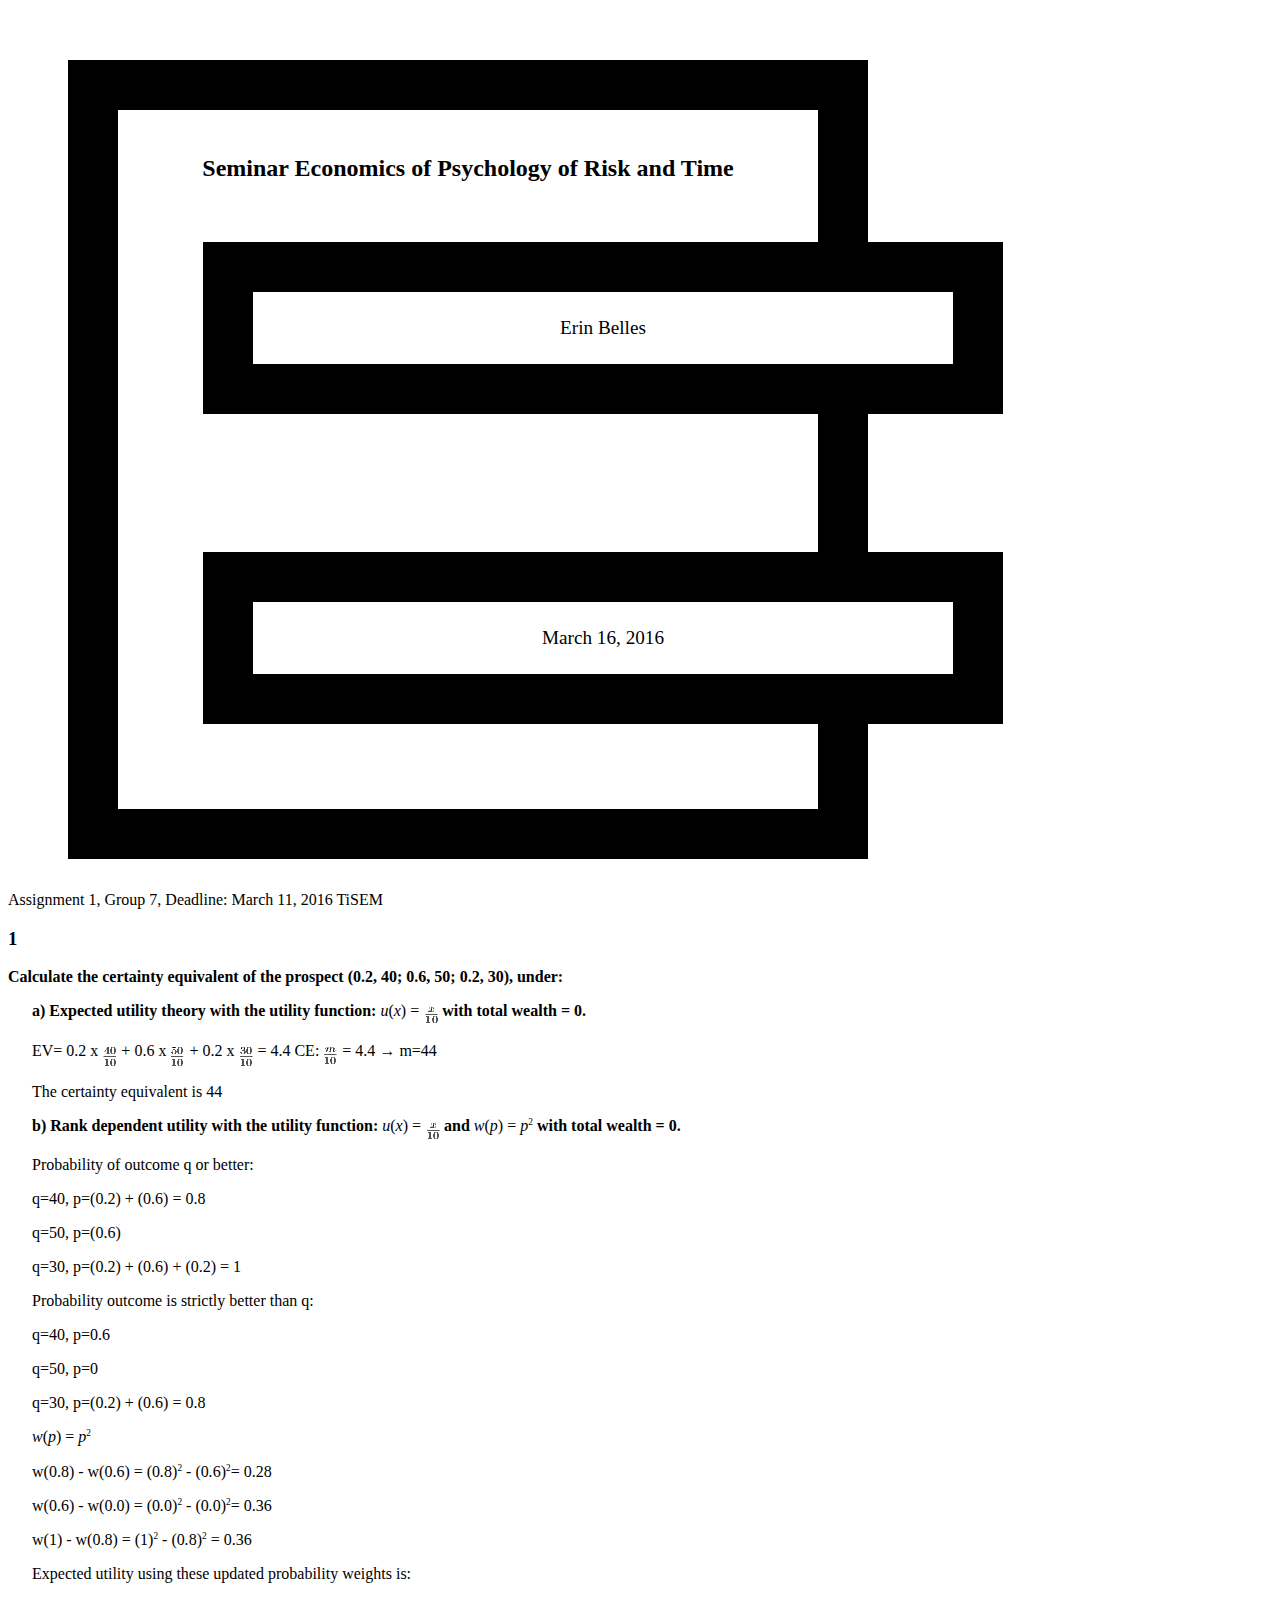
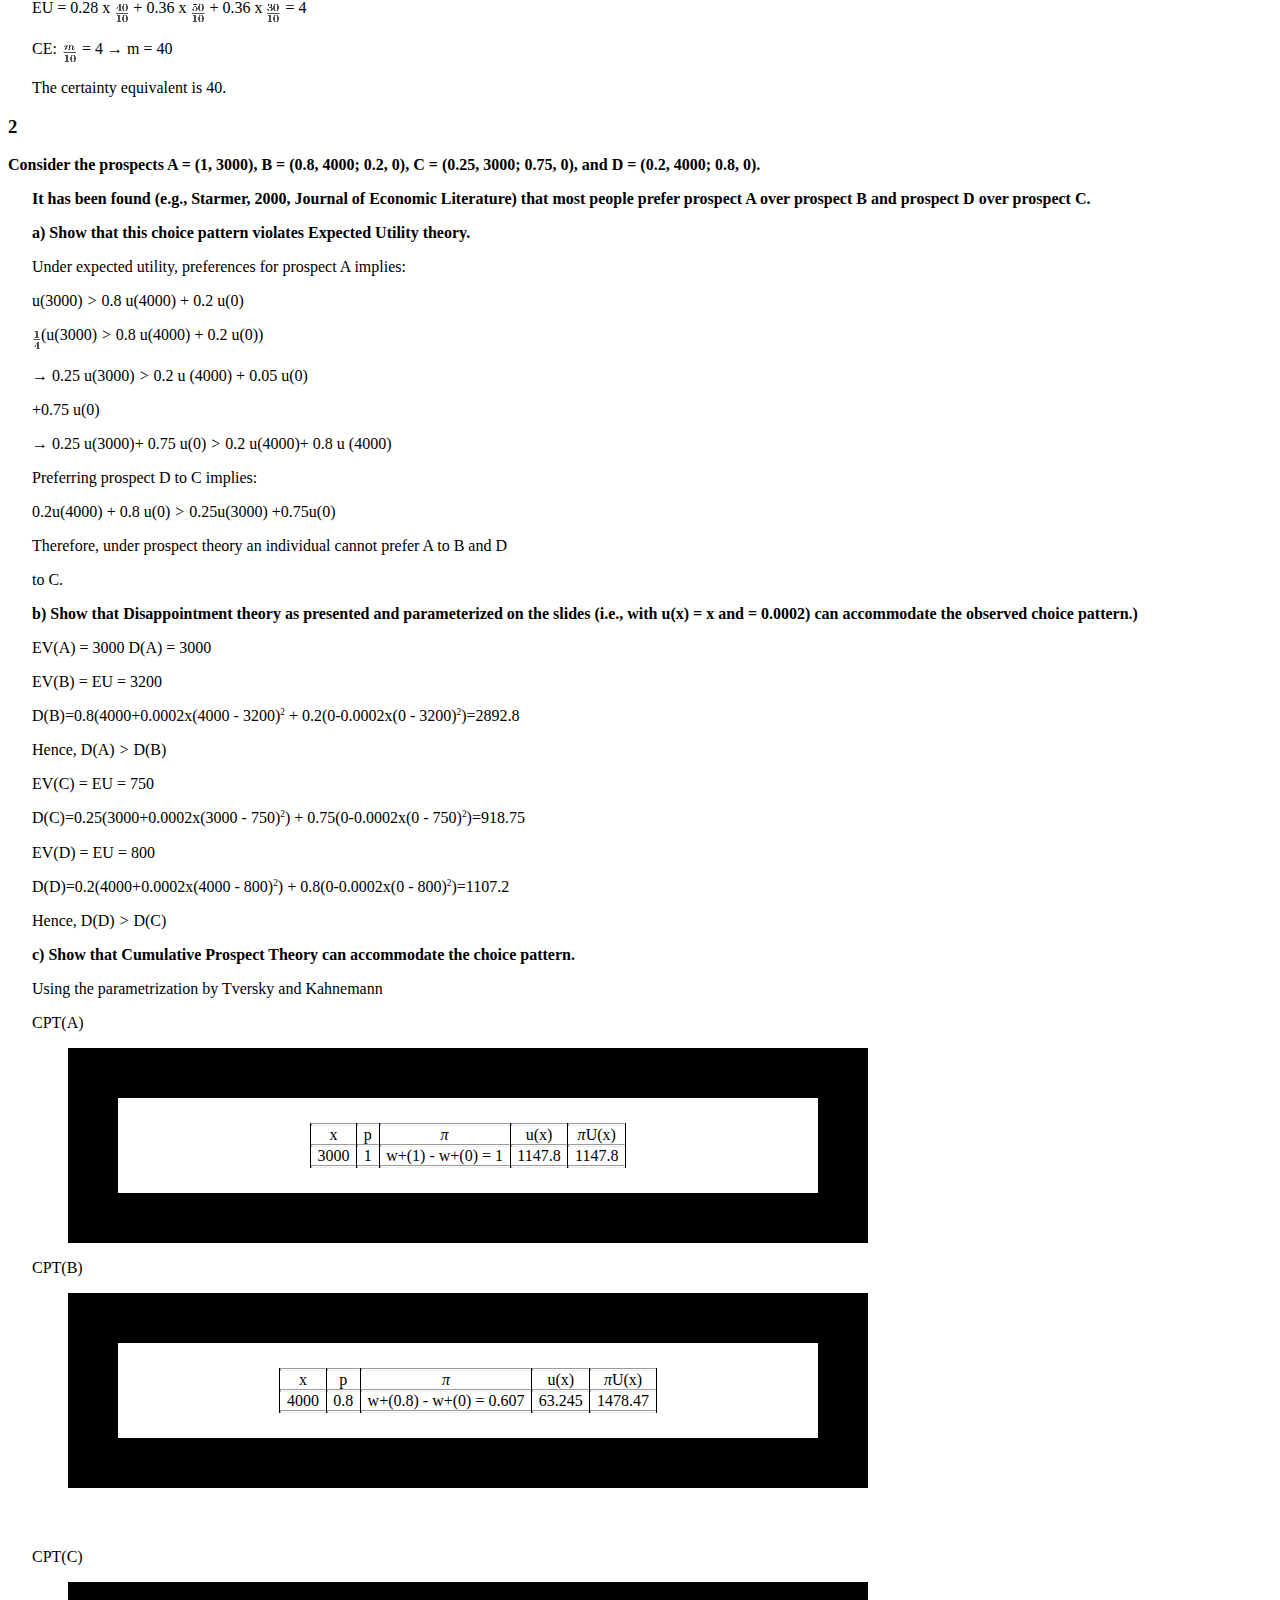
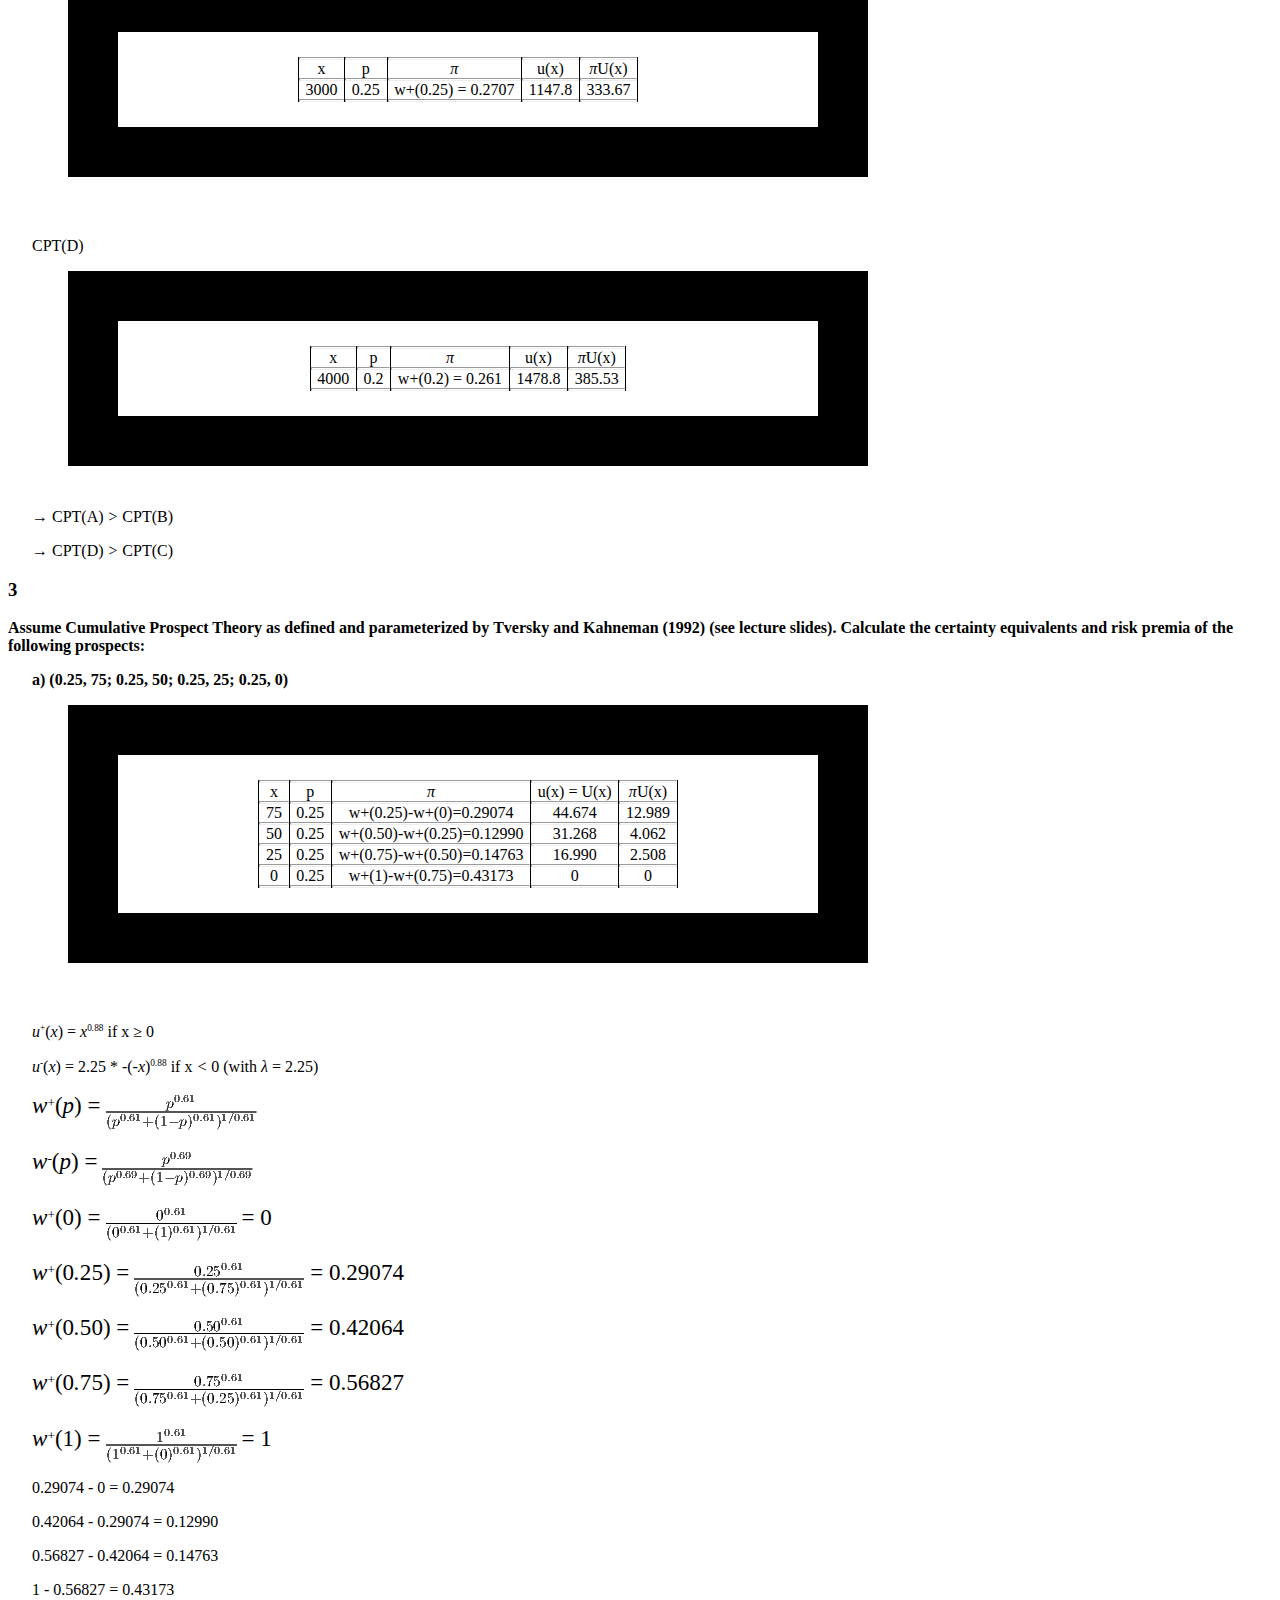
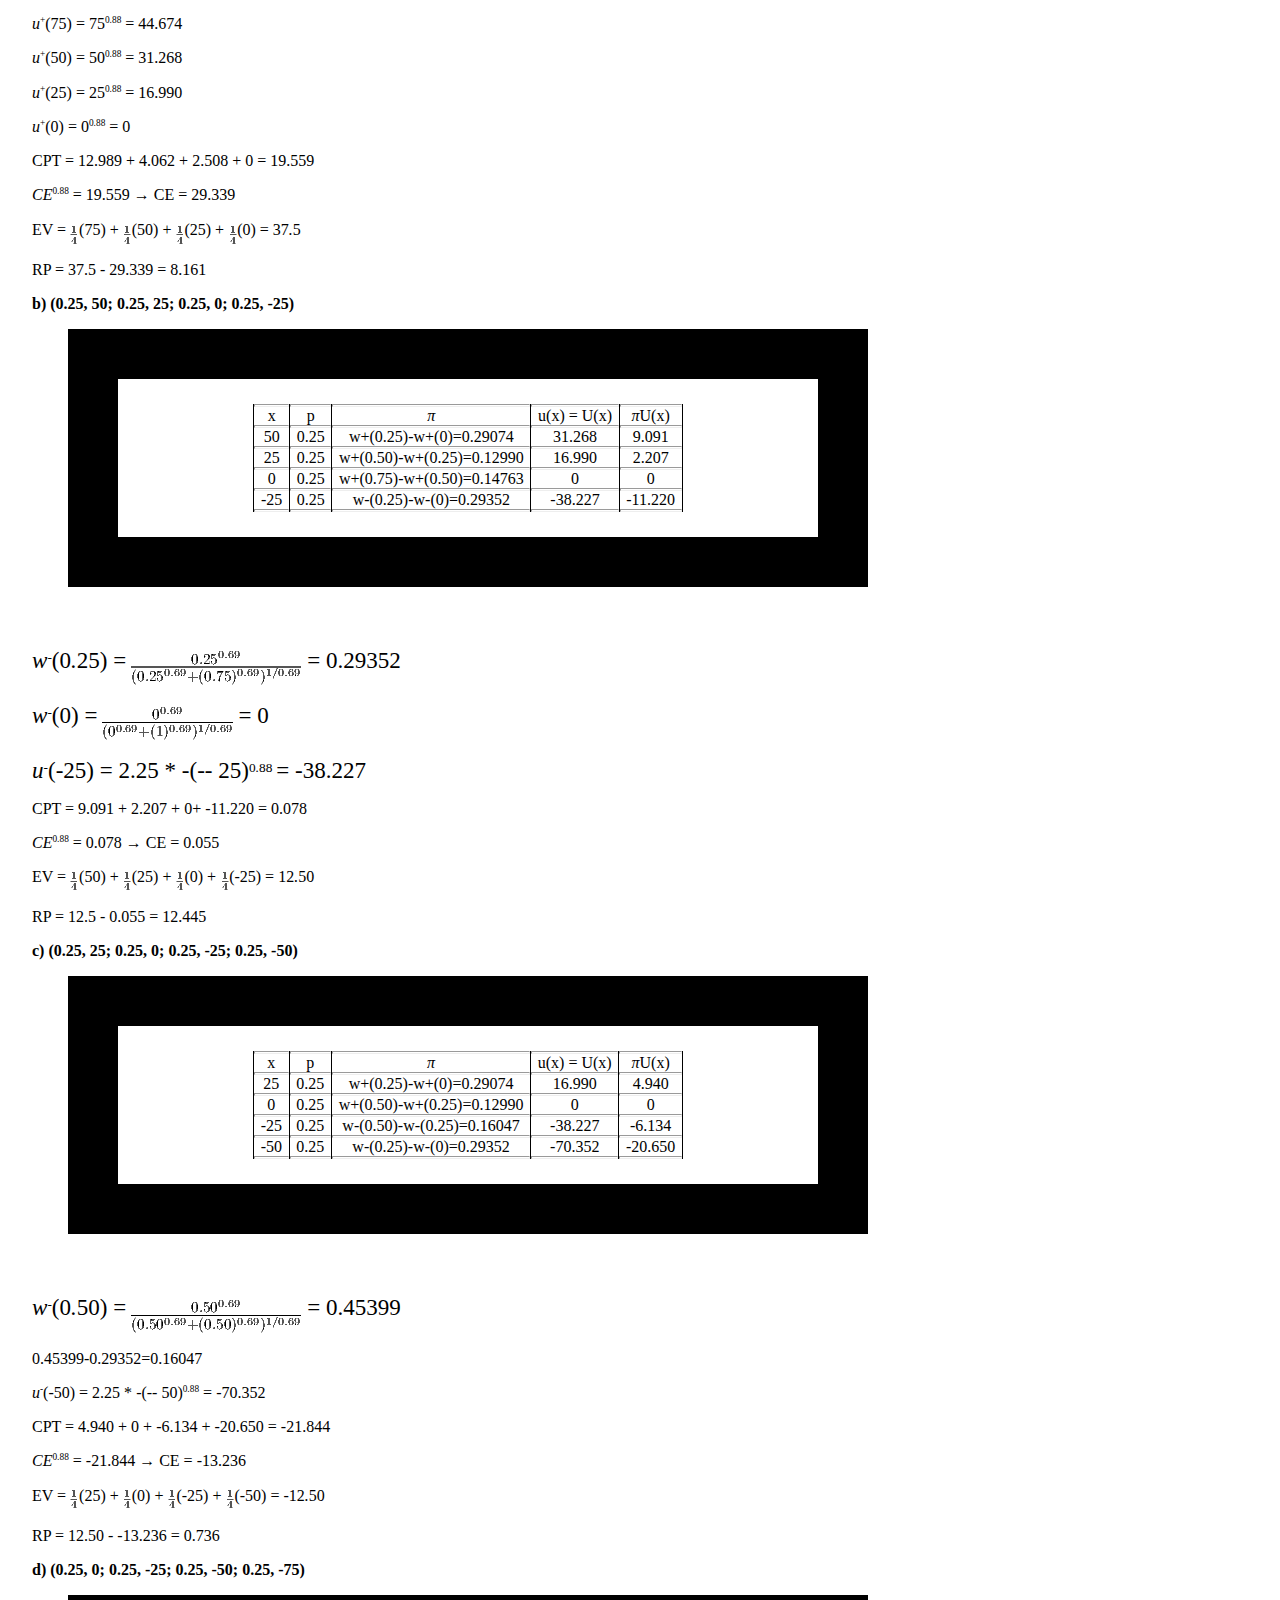
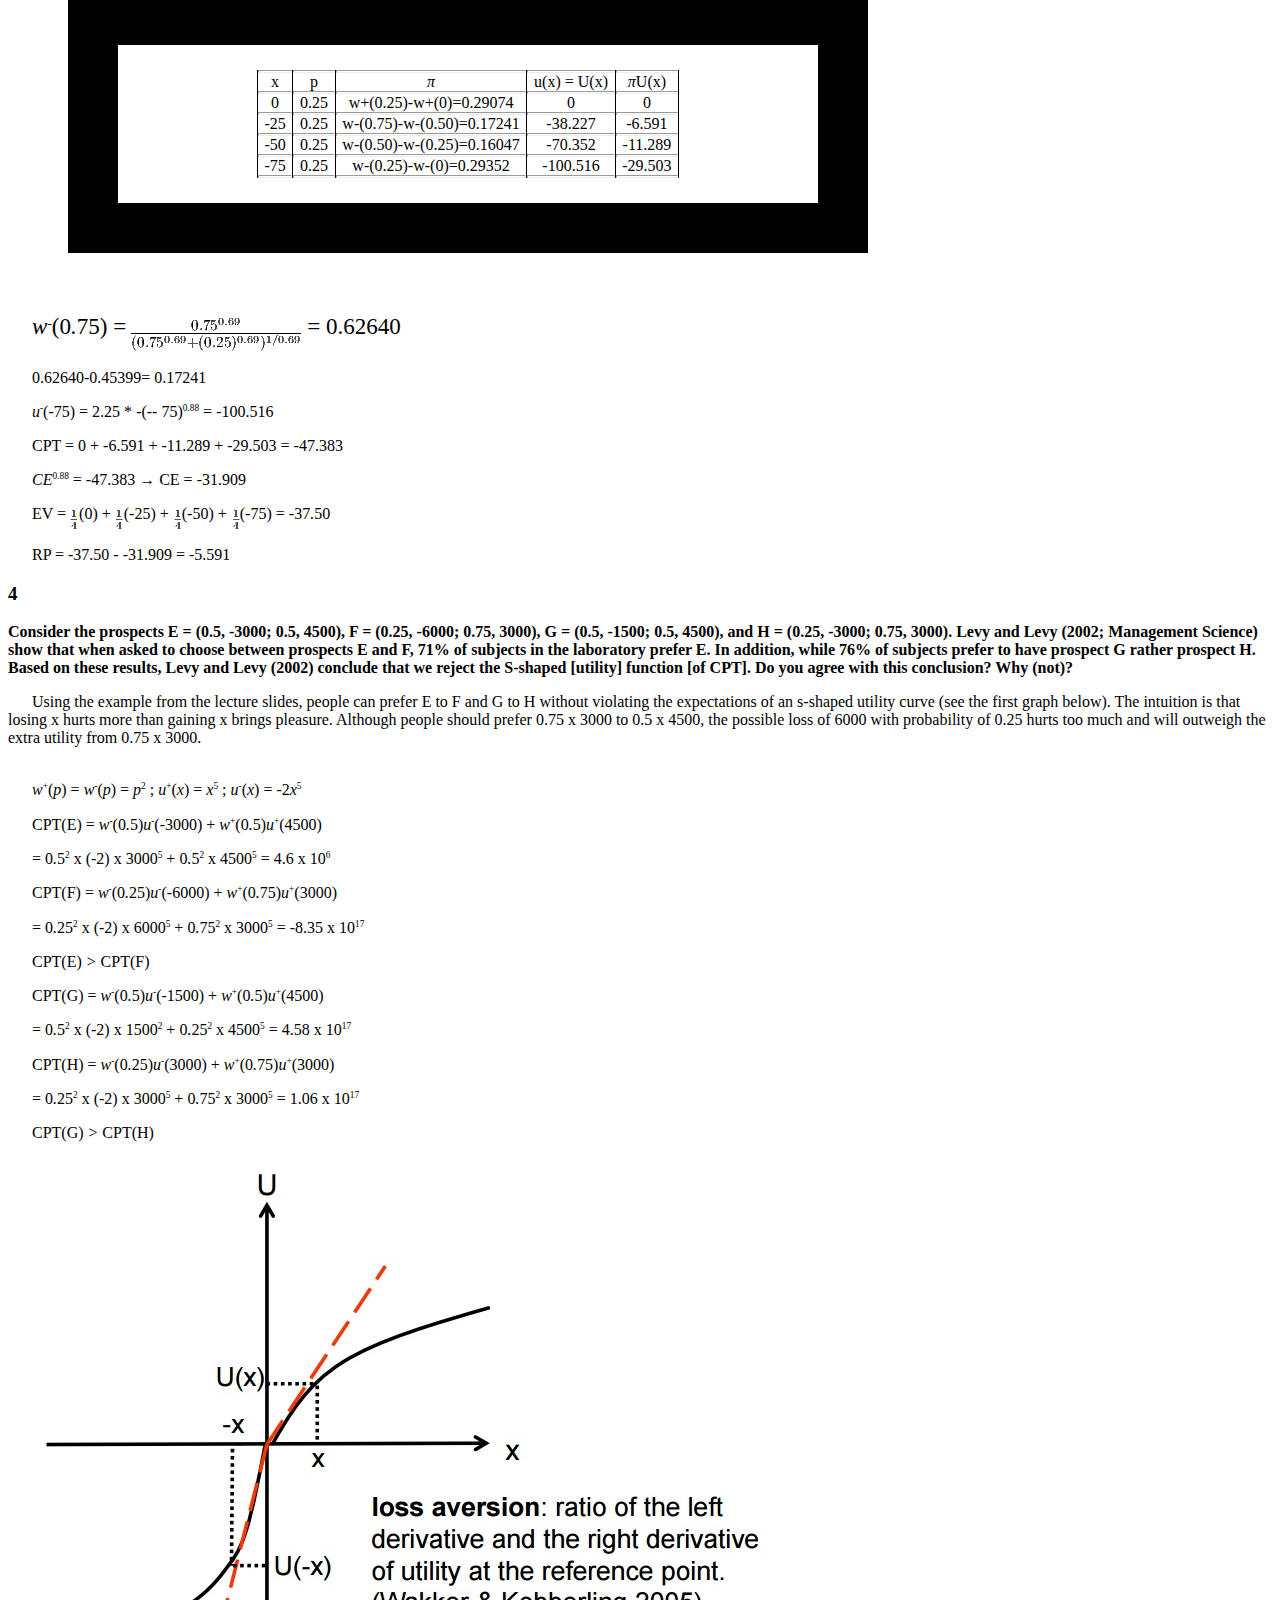
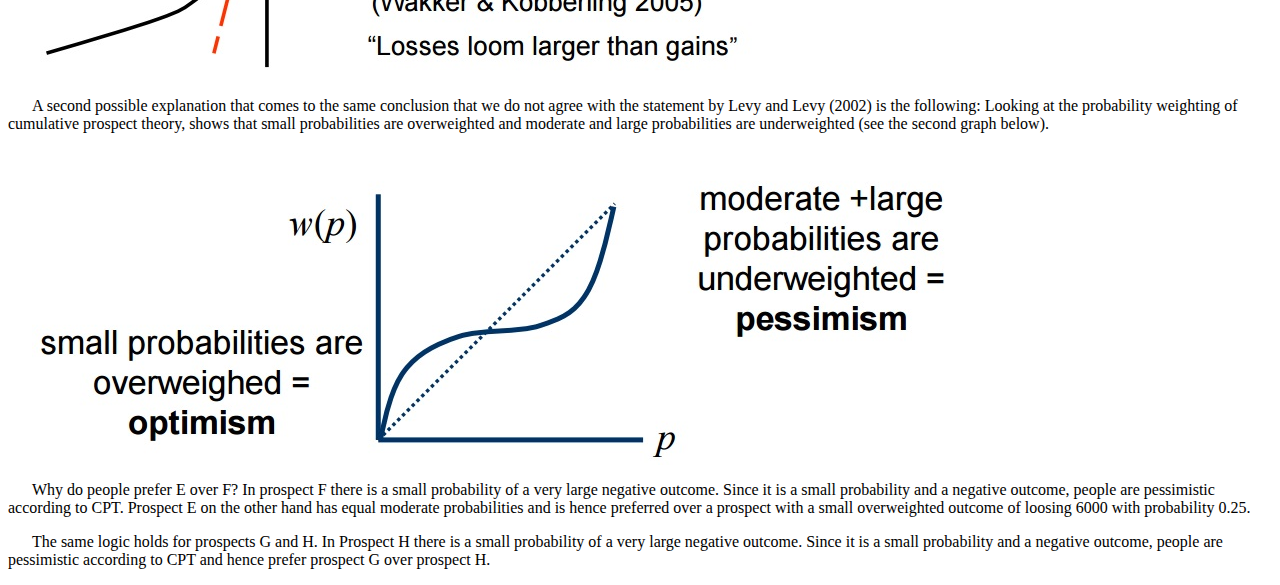
==== index.html @ d6a5749b "Update index.html" ====
<!DOCTYPE html PUBLIC "-//W3C//DTD HTML 4.01 Transitional//EN"  
  "http://www.w3.org/TR/html4/loose.dtd">  
<html > 
<head><title>Seminar Economics of Psychology of Risk and Time</title> 
<meta http-equiv="Content-Type" content="text/html; charset=iso-8859-1"> 
<meta name="generator" content="TeX4ht (http://www.tug.org/tex4ht/)"> 
<meta name="originator" content="TeX4ht (http://www.tug.org/tex4ht/)"> 
<!-- html --> 
<meta name="src" content="AssignmentLatex.tex"> 
<meta name="date" content="2016-03-16 17:12:00"> 
<link rel="stylesheet" type="text/css" href="AssignmentLatex.css"> 


<style>
div {
    background-color: white;
    width: 650px;
    padding: 25px;
    border: 50px solid black;
    margin: 60px;
}
</style>

</head>
<body >




   <div class="maketitle">



<h2 class="titleHead">Seminar Economics of Psychology of Risk and
Time</h2>
<div class="author" ><span 
class="cmr-12">Erin Belles</span></div><br />
<div class="date" ><span 
class="cmr-12">March 16, 2016</span></div>
   </div>Assignment 1, Group 7, Deadline: March 11, 2016 TiSEM
   
<frameset cols="50%,50%">
<frame src="frame_a.htm" marginwidth="50">
  
   <h3 class="sectionHead"><span class="titlemark">1   </span> <a 
 id="x1-10001"></a></h3>
<!--l. 15--><p class="noindent" > <span 
class="cmbx-10">Calculate the certainty equivalent of the prospect (0.2, 40; 0.6, 50; 0.2,</span>
<span 
class="cmbx-10">30), under:</span>
<!--l. 21--><p class="indent" >    <span 
class="cmbx-10">a) Expected utility theory with the utility function: </span><span 
class="cmmi-10">u</span>(<span 
class="cmmi-10">x</span>) = <img 
src="AssignmentLatex0x.png" alt="x10-"  class="frac" align="middle"> <span 
class="cmbx-10">with</span>
<span 
class="cmbx-10">total wealth = 0.</span>
<!--l. 24--><p class="indent" >   EV= 0.2 x <img 
src="AssignmentLatex1x.png" alt="40
10"  class="frac" align="middle"> + 0.6 x <img 
src="AssignmentLatex2x.png" alt="50
10"  class="frac" align="middle"> + 0.2 x <img 
src="AssignmentLatex3x.png" alt="30
10"  class="frac" align="middle"> = 4.4 CE: <img 
src="AssignmentLatex4x.png" alt="m-
10"  class="frac" align="middle"> = 4.4 <span 
class="cmsy-10">&#x2192; </span>m=44
<!--l. 27--><p class="indent" >   The certainty equivalent is 44
<!--l. 32--><p class="indent" >    <span 
class="cmbx-10">b) Rank dependent utility with the utility function: </span><span 
class="cmmi-10">u</span>(<span 
class="cmmi-10">x</span>) = <img 
src="AssignmentLatex5x.png" alt="x-
10"  class="frac" align="middle"> <span 
class="cmbx-10">and</span>
<span 
class="cmmi-10">w</span>(<span 
class="cmmi-10">p</span>) = <span 
class="cmmi-10">p</span><sup><span 
class="cmr-7">2</span></sup> <span 
class="cmbx-10">with total wealth = 0.</span>
<!--l. 35--><p class="indent" >   Probability of outcome q or better:
<!--l. 37--><p class="indent" >   q=40, p=(0.2) + (0.6) = 0.8
<!--l. 39--><p class="indent" >   q=50, p=(0.6)
<!--l. 41--><p class="indent" >   q=30, p=(0.2) + (0.6) + (0.2) = 1
<!--l. 45--><p class="indent" >   Probability outcome is strictly better than q:
<!--l. 48--><p class="indent" >   q=40, p=0.6
<!--l. 50--><p class="indent" >   q=50, p=0
<!--l. 52--><p class="indent" >   q=30, p=(0.2) + (0.6) = 0.8
<!--l. 54--><p class="indent" >   <span 
class="cmmi-10">w</span>(<span 
class="cmmi-10">p</span>) = <span 
class="cmmi-10">p</span><sup><span 
class="cmr-7">2</span></sup>
<!--l. 56--><p class="indent" >   w(0.8) - w(0.6) = (0<span 
class="cmmi-10">.</span>8)<sup><span 
class="cmr-7">2</span></sup> - (0<span 
class="cmmi-10">.</span>6)<sup><span 
class="cmr-7">2</span></sup>= 0.28
<!--l. 58--><p class="indent" >   w(0.6) - w(0.0) = (0<span 
class="cmmi-10">.</span>0)<sup><span 
class="cmr-7">2</span></sup> - (0<span 
class="cmmi-10">.</span>0)<sup><span 
class="cmr-7">2</span></sup>= 0.36
<!--l. 60--><p class="indent" >   w(1) - w(0.8) = (1)<sup><span 
class="cmr-7">2</span></sup> - (0<span 
class="cmmi-10">.</span>8)<sup><span 
class="cmr-7">2</span></sup> = 0.36

<!--l. 64--><p class="indent" >   Expected utility using these updated probability weights is:
<!--l. 66--><p class="indent" >   EU = 0.28 x <img 
src="AssignmentLatex6x.png" alt="40
10"  class="frac" align="middle"> + 0.36 x <img 
src="AssignmentLatex7x.png" alt="50
10"  class="frac" align="middle"> + 0.36 x <img 
src="AssignmentLatex8x.png" alt="30
10"  class="frac" align="middle"> = 4
<!--l. 68--><p class="indent" >   CE: <img 
src="AssignmentLatex9x.png" alt="m-
10"  class="frac" align="middle"> = 4 <span 
class="cmsy-10">&#x2192; </span>m = 40
<!--l. 70--><p class="indent" >   The certainty equivalent is 40.
<!--l. 72--><p class="noindent" >
   <h3 class="sectionHead"><span class="titlemark">2   </span> <a 
 id="x1-20002"></a></h3>
<!--l. 73--><p class="noindent" ><span 
class="cmbx-10">Consider the prospects A = (1, 3000), B = (0.8, 4000; 0.2, 0),</span>
<span 
class="cmbx-10">C = (0.25, 3000; 0.75, 0), and D = (0.2, 4000; 0.8, 0).</span>
<!--l. 75--><p class="indent" >   <span 
class="cmbx-10">It has been found (e.g., Starmer, 2000, Journal of Economic</span>
<span 
class="cmbx-10">Literature) that most people prefer prospect A over prospect B and</span>
<span 
class="cmbx-10">prospect D over prospect C.</span>
<!--l. 79--><p class="indent" >    <span 
class="cmbx-10">a) Show that this choice pattern violates Expected Utility theory.</span>
<!--l. 83--><p class="indent" >   Under expected utility, preferences for prospect A implies:
<!--l. 85--><p class="indent" >   u(3000) <span 
class="cmmi-10">&#x003E; </span>0.8 u(4000) + 0.2 u(0)
<!--l. 87--><p class="indent" >   <img 
src="AssignmentLatex10x.png" alt="14"  class="frac" align="middle">(u(3000) <span 
class="cmmi-10">&#x003E; </span>0.8 u(4000) + 0.2 u(0))
<!--l. 89--><p class="indent" >   <span 
class="cmsy-10">&#x2192; </span>0.25 u(3000) <span 
class="cmmi-10">&#x003E; </span>0.2 u (4000) + 0.05 u(0)
<!--l. 91--><p class="indent" >   +0.75 u(0)
<!--l. 93--><p class="indent" >   <span 
class="cmsy-10">&#x2192; </span>0.25 u(3000)+ 0.75 u(0) <span 
class="cmmi-10">&#x003E; </span>0.2 u(4000)+ 0.8 u (4000)
<!--l. 97--><p class="indent" >   Preferring prospect D to C implies:
<!--l. 99--><p class="indent" >   0.2u(4000) + 0.8 u(0) <span 
class="cmmi-10">&#x003E; </span>0.25u(3000) +0.75u(0)
<!--l. 103--><p class="indent" >   Therefore, under prospect theory an individual cannot prefer A to B and
D
<!--l. 105--><p class="indent" >   to C. <br 
class="newline" />
<!--l. 108--><p class="indent" >    <span 
class="cmbx-10">b) Show that Disappointment theory as presented and parameterized</span>
<span 
class="cmbx-10">on the slides (i.e., with u(x) = x and  = 0.0002) can accommodate the</span>
<span 
class="cmbx-10">observed choice pattern.)</span>
<!--l. 112--><p class="indent" >   EV(A) = 3000 D(A) = 3000
<!--l. 114--><p class="indent" >   EV(B) = EU = 3200
<!--l. 116--><p class="indent" >   D(B)=0.8(4000+0.0002x(4000 <span 
class="cmsy-10">- </span>3200)<sup><span 
class="cmr-7">2</span></sup> + 0.2(0-0.0002x(0 <span 
class="cmsy-10">- </span>3200)<sup><span 
class="cmr-7">2</span></sup>)=2892.8
<!--l. 118--><p class="indent" >   Hence, D(A) <span 
class="cmmi-10">&#x003E; </span>D(B)<br 
class="newline" />
<!--l. 120--><p class="indent" >   EV(C) = EU = 750
<!--l. 122--><p class="indent" >   D(C)=0.25(3000+0.0002x(3000 <span 
class="cmsy-10">- </span>750)<sup><span 
class="cmr-7">2</span></sup>) + 0.75(0-0.0002x(0 <span 
class="cmsy-10">- </span>750)<sup><span 
class="cmr-7">2</span></sup>)=918.75
<!--l. 124--><p class="indent" >   EV(D) = EU = 800
<!--l. 126--><p class="indent" >   D(D)=0.2(4000+0.0002x(4000 <span 
class="cmsy-10">- </span>800)<sup><span 
class="cmr-7">2</span></sup>) + 0.8(0-0.0002x(0 <span 
class="cmsy-10">- </span>800)<sup><span 
class="cmr-7">2</span></sup>)=1107.2
<!--l. 128--><p class="indent" >   Hence, D(D) <span 
class="cmmi-10">&#x003E; </span>D(C)<br 
class="newline" />

<!--l. 130--><p class="indent" >    <span 
class="cmbx-10">c) Show that Cumulative Prospect Theory can accommodate the</span>
<span 
class="cmbx-10">choice pattern.</span>
<!--l. 134--><p class="indent" >   Using the parametrization by Tversky and Kahnemann
<!--l. 138--><p class="indent" >   CPT(A)
   <div class="tabular"> <table id="TBL-2" class="tabular" 
cellspacing="0" cellpadding="0" rules="groups" 
><colgroup id="TBL-2-1g"><col 
id="TBL-2-1"></colgroup><colgroup id="TBL-2-2g"><col 
id="TBL-2-2"></colgroup><colgroup id="TBL-2-3g"><col 
id="TBL-2-3"></colgroup><colgroup id="TBL-2-4g"><col 
id="TBL-2-4"></colgroup><colgroup id="TBL-2-5g"><col 
id="TBL-2-5"></colgroup><tr 
class="hline"><td><hr></td><td><hr></td><td><hr></td><td><hr></td><td><hr></td></tr><tr  
 style="vertical-align:baseline;" id="TBL-2-1-"><td  style="white-space:nowrap; text-align:center;" id="TBL-2-1-1"  
class="td11"> x  </td><td  style="white-space:nowrap; text-align:center;" id="TBL-2-1-2"  
class="td11">p</td><td  style="white-space:nowrap; text-align:center;" id="TBL-2-1-3"  
class="td11">        <span 
class="cmmi-10">&#x03C0;          </span></td><td  style="white-space:nowrap; text-align:center;" id="TBL-2-1-4"  
class="td11"> u(x) </td><td  style="white-space:nowrap; text-align:center;" id="TBL-2-1-5"  
class="td11"><span 
class="cmmi-10">&#x03C0;</span>U(x)</td>
</tr><tr 
class="hline"><td><hr></td><td><hr></td><td><hr></td><td><hr></td><td><hr></td></tr><tr  
 style="vertical-align:baseline;" id="TBL-2-2-"><td  style="white-space:nowrap; text-align:center;" id="TBL-2-2-1"  
class="td11">3000</td><td  style="white-space:nowrap; text-align:center;" id="TBL-2-2-2"  
class="td11">1</td><td  style="white-space:nowrap; text-align:center;" id="TBL-2-2-3"  
class="td11">w+(1) - w+(0) = 1</td><td  style="white-space:nowrap; text-align:center;" id="TBL-2-2-4"  
class="td11">1147.8</td><td  style="white-space:nowrap; text-align:center;" id="TBL-2-2-5"  
class="td11">1147.8</td>
</tr><tr 
class="hline"><td><hr></td><td><hr></td><td><hr></td><td><hr></td><td><hr></td></tr><tr  
 style="vertical-align:baseline;" id="TBL-2-3-"><td  style="white-space:nowrap; text-align:center;" id="TBL-2-3-1"  
class="td11">    </td> </tr></table></div>
<!--l. 148--><p class="indent" >   CPT(B)
   <div class="tabular"> <table id="TBL-3" class="tabular" 
cellspacing="0" cellpadding="0" rules="groups" 
><colgroup id="TBL-3-1g"><col 
id="TBL-3-1"></colgroup><colgroup id="TBL-3-2g"><col 
id="TBL-3-2"></colgroup><colgroup id="TBL-3-3g"><col 
id="TBL-3-3"></colgroup><colgroup id="TBL-3-4g"><col 
id="TBL-3-4"></colgroup><colgroup id="TBL-3-5g"><col 
id="TBL-3-5"></colgroup><tr 
class="hline"><td><hr></td><td><hr></td><td><hr></td><td><hr></td><td><hr></td></tr><tr  
 style="vertical-align:baseline;" id="TBL-3-1-"><td  style="white-space:nowrap; text-align:center;" id="TBL-3-1-1"  
class="td11"> x  </td><td  style="white-space:nowrap; text-align:center;" id="TBL-3-1-2"  
class="td11"> p </td><td  style="white-space:nowrap; text-align:center;" id="TBL-3-1-3"  
class="td11">          <span 
class="cmmi-10">&#x03C0;             </span></td><td  style="white-space:nowrap; text-align:center;" id="TBL-3-1-4"  
class="td11"> u(x) </td><td  style="white-space:nowrap; text-align:center;" id="TBL-3-1-5"  
class="td11"> <span 
class="cmmi-10">&#x03C0;</span>U(x) </td>
</tr><tr 
class="hline"><td><hr></td><td><hr></td><td><hr></td><td><hr></td><td><hr></td></tr><tr  
 style="vertical-align:baseline;" id="TBL-3-2-"><td  style="white-space:nowrap; text-align:center;" id="TBL-3-2-1"  
class="td11">4000</td><td  style="white-space:nowrap; text-align:center;" id="TBL-3-2-2"  
class="td11">0.8</td><td  style="white-space:nowrap; text-align:center;" id="TBL-3-2-3"  
class="td11">w+(0.8) - w+(0) = 0.607</td><td  style="white-space:nowrap; text-align:center;" id="TBL-3-2-4"  
class="td11">63.245</td><td  style="white-space:nowrap; text-align:center;" id="TBL-3-2-5"  
class="td11">1478.47</td>
</tr><tr 
class="hline"><td><hr></td><td><hr></td><td><hr></td><td><hr></td><td><hr></td></tr><tr  
 style="vertical-align:baseline;" id="TBL-3-3-"><td  style="white-space:nowrap; text-align:center;" id="TBL-3-3-1"  
class="td11">    </td> </tr></table></div><br 
class="newline" /><br 
class="newline" />
<!--l. 157--><p class="indent" >   CPT(C)
   <div class="tabular"> <table id="TBL-4" class="tabular" 
cellspacing="0" cellpadding="0" rules="groups" 
><colgroup id="TBL-4-1g"><col 
id="TBL-4-1"></colgroup><colgroup id="TBL-4-2g"><col 
id="TBL-4-2"></colgroup><colgroup id="TBL-4-3g"><col 
id="TBL-4-3"></colgroup><colgroup id="TBL-4-4g"><col 
id="TBL-4-4"></colgroup><colgroup id="TBL-4-5g"><col 
id="TBL-4-5"></colgroup><tr 
class="hline"><td><hr></td><td><hr></td><td><hr></td><td><hr></td><td><hr></td></tr><tr  
 style="vertical-align:baseline;" id="TBL-4-1-"><td  style="white-space:nowrap; text-align:center;" id="TBL-4-1-1"  
class="td11"> x  </td><td  style="white-space:nowrap; text-align:center;" id="TBL-4-1-2"  
class="td11"> p  </td><td  style="white-space:nowrap; text-align:center;" id="TBL-4-1-3"  
class="td11">       <span 
class="cmmi-10">&#x03C0;          </span></td><td  style="white-space:nowrap; text-align:center;" id="TBL-4-1-4"  
class="td11"> u(x) </td><td  style="white-space:nowrap; text-align:center;" id="TBL-4-1-5"  
class="td11"><span 
class="cmmi-10">&#x03C0;</span>U(x)</td>
</tr><tr 
class="hline"><td><hr></td><td><hr></td><td><hr></td><td><hr></td><td><hr></td></tr><tr  
 style="vertical-align:baseline;" id="TBL-4-2-"><td  style="white-space:nowrap; text-align:center;" id="TBL-4-2-1"  
class="td11">3000</td><td  style="white-space:nowrap; text-align:center;" id="TBL-4-2-2"  
class="td11">0.25</td><td  style="white-space:nowrap; text-align:center;" id="TBL-4-2-3"  
class="td11">w+(0.25) = 0.2707</td><td  style="white-space:nowrap; text-align:center;" id="TBL-4-2-4"  
class="td11">1147.8</td><td  style="white-space:nowrap; text-align:center;" id="TBL-4-2-5"  
class="td11">333.67</td>
</tr><tr 
class="hline"><td><hr></td><td><hr></td><td><hr></td><td><hr></td><td><hr></td></tr><tr  
 style="vertical-align:baseline;" id="TBL-4-3-"><td  style="white-space:nowrap; text-align:center;" id="TBL-4-3-1"  
class="td11">    </td> </tr></table></div><br 
class="newline" /><br 
class="newline" />
<!--l. 166--><p class="indent" >   CPT(D)
   <div class="tabular"> <table id="TBL-5" class="tabular" 
cellspacing="0" cellpadding="0" rules="groups" 
><colgroup id="TBL-5-1g"><col 
id="TBL-5-1"></colgroup><colgroup id="TBL-5-2g"><col 
id="TBL-5-2"></colgroup><colgroup id="TBL-5-3g"><col 
id="TBL-5-3"></colgroup><colgroup id="TBL-5-4g"><col 
id="TBL-5-4"></colgroup><colgroup id="TBL-5-5g"><col 
id="TBL-5-5"></colgroup><tr 
class="hline"><td><hr></td><td><hr></td><td><hr></td><td><hr></td><td><hr></td></tr><tr  
 style="vertical-align:baseline;" id="TBL-5-1-"><td  style="white-space:nowrap; text-align:center;" id="TBL-5-1-1"  
class="td11"> x  </td><td  style="white-space:nowrap; text-align:center;" id="TBL-5-1-2"  
class="td11"> p </td><td  style="white-space:nowrap; text-align:center;" id="TBL-5-1-3"  
class="td11">      <span 
class="cmmi-10">&#x03C0;         </span></td><td  style="white-space:nowrap; text-align:center;" id="TBL-5-1-4"  
class="td11"> u(x) </td><td  style="white-space:nowrap; text-align:center;" id="TBL-5-1-5"  
class="td11"><span 
class="cmmi-10">&#x03C0;</span>U(x)</td>
</tr><tr 
class="hline"><td><hr></td><td><hr></td><td><hr></td><td><hr></td><td><hr></td></tr><tr  
 style="vertical-align:baseline;" id="TBL-5-2-"><td  style="white-space:nowrap; text-align:center;" id="TBL-5-2-1"  
class="td11">4000</td><td  style="white-space:nowrap; text-align:center;" id="TBL-5-2-2"  
class="td11">0.2</td><td  style="white-space:nowrap; text-align:center;" id="TBL-5-2-3"  
class="td11">w+(0.2) = 0.261</td><td  style="white-space:nowrap; text-align:center;" id="TBL-5-2-4"  
class="td11">1478.8</td><td  style="white-space:nowrap; text-align:center;" id="TBL-5-2-5"  
class="td11">385.53</td>
</tr><tr 
class="hline"><td><hr></td><td><hr></td><td><hr></td><td><hr></td><td><hr></td></tr><tr  
 style="vertical-align:baseline;" id="TBL-5-3-"><td  style="white-space:nowrap; text-align:center;" id="TBL-5-3-1"  
class="td11">    </td> </tr></table></div><br 
class="newline" />
<!--l. 177--><p class="indent" >   <span 
class="cmsy-10">&#x2192; </span>CPT(A) <span 
class="cmmi-10">&#x003E; </span>CPT(B)
<!--l. 179--><p class="indent" >   <span 
class="cmsy-10">&#x2192; </span>CPT(D) <span 
class="cmmi-10">&#x003E; </span>CPT(C)
<!--l. 181--><p class="noindent" >
   <h3 class="sectionHead"><span class="titlemark">3   </span> <a 
 id="x1-30003"></a></h3>
<!--l. 182--><p class="noindent" ><span 
class="cmbx-10">Assume Cumulative Prospect Theory as defined and parameterized by</span>
<span 
class="cmbx-10">Tversky and Kahneman (1992) (see lecture slides). Calculate the certainty</span>
<span 
class="cmbx-10">equivalents and risk premia of the following prospects:</span>
<!--l. 186--><p class="indent" >    <span 
class="cmbx-10">a) (0.25, 75; 0.25, 50; 0.25, 25; 0.25, 0)</span>
   <div class="tabular"> <table id="TBL-6" class="tabular" 
cellspacing="0" cellpadding="0" rules="groups" 
><colgroup id="TBL-6-1g"><col 
id="TBL-6-1"></colgroup><colgroup id="TBL-6-2g"><col 
id="TBL-6-2"></colgroup><colgroup id="TBL-6-3g"><col 
id="TBL-6-3"></colgroup><colgroup id="TBL-6-4g"><col 
id="TBL-6-4"></colgroup><colgroup id="TBL-6-5g"><col 
id="TBL-6-5"></colgroup><tr 
class="hline"><td><hr></td><td><hr></td><td><hr></td><td><hr></td><td><hr></td></tr><tr  
 style="vertical-align:baseline;" id="TBL-6-1-"><td  style="white-space:nowrap; text-align:center;" id="TBL-6-1-1"  
class="td11">x</td><td  style="white-space:nowrap; text-align:center;" id="TBL-6-1-2"  
class="td11"> p  </td><td  style="white-space:nowrap; text-align:center;" id="TBL-6-1-3"  
class="td11">           <span 
class="cmmi-10">&#x03C0;               </span></td><td  style="white-space:nowrap; text-align:center;" id="TBL-6-1-4"  
class="td11">u(x) = U(x)</td><td  style="white-space:nowrap; text-align:center;" id="TBL-6-1-5"  
class="td11"><span 
class="cmmi-10">&#x03C0;</span>U(x)</td>
</tr><tr 
class="hline"><td><hr></td><td><hr></td><td><hr></td><td><hr></td><td><hr></td></tr><tr  
 style="vertical-align:baseline;" id="TBL-6-2-"><td  style="white-space:nowrap; text-align:center;" id="TBL-6-2-1"  
class="td11">75</td><td  style="white-space:nowrap; text-align:center;" id="TBL-6-2-2"  
class="td11">0.25</td><td  style="white-space:nowrap; text-align:center;" id="TBL-6-2-3"  
class="td11"> w+(0.25)-w+(0)=0.29074  </td><td  style="white-space:nowrap; text-align:center;" id="TBL-6-2-4"  
class="td11">  44.674    </td><td  style="white-space:nowrap; text-align:center;" id="TBL-6-2-5"  
class="td11">12.989</td>
</tr><tr 
class="hline"><td><hr></td><td><hr></td><td><hr></td><td><hr></td><td><hr></td></tr><tr  
 style="vertical-align:baseline;" id="TBL-6-3-"><td  style="white-space:nowrap; text-align:center;" id="TBL-6-3-1"  
class="td11">50</td><td  style="white-space:nowrap; text-align:center;" id="TBL-6-3-2"  
class="td11">0.25</td><td  style="white-space:nowrap; text-align:center;" id="TBL-6-3-3"  
class="td11">w+(0.50)-w+(0.25)=0.12990</td><td  style="white-space:nowrap; text-align:center;" id="TBL-6-3-4"  
class="td11">  31.268    </td><td  style="white-space:nowrap; text-align:center;" id="TBL-6-3-5"  
class="td11"> 4.062 </td>
</tr><tr 
class="hline"><td><hr></td><td><hr></td><td><hr></td><td><hr></td><td><hr></td></tr><tr  
 style="vertical-align:baseline;" id="TBL-6-4-"><td  style="white-space:nowrap; text-align:center;" id="TBL-6-4-1"  
class="td11">25</td><td  style="white-space:nowrap; text-align:center;" id="TBL-6-4-2"  
class="td11">0.25</td><td  style="white-space:nowrap; text-align:center;" id="TBL-6-4-3"  
class="td11">w+(0.75)-w+(0.50)=0.14763</td><td  style="white-space:nowrap; text-align:center;" id="TBL-6-4-4"  
class="td11">  16.990    </td><td  style="white-space:nowrap; text-align:center;" id="TBL-6-4-5"  
class="td11"> 2.508 </td>
</tr><tr 
class="hline"><td><hr></td><td><hr></td><td><hr></td><td><hr></td><td><hr></td></tr><tr  
 style="vertical-align:baseline;" id="TBL-6-5-"><td  style="white-space:nowrap; text-align:center;" id="TBL-6-5-1"  
class="td11"> 0 </td><td  style="white-space:nowrap; text-align:center;" id="TBL-6-5-2"  
class="td11">0.25</td><td  style="white-space:nowrap; text-align:center;" id="TBL-6-5-3"  
class="td11"> w+(1)-w+(0.75)=0.43173  </td><td  style="white-space:nowrap; text-align:center;" id="TBL-6-5-4"  
class="td11">     0       </td><td  style="white-space:nowrap; text-align:center;" id="TBL-6-5-5"  
class="td11">  0   </td>
</tr><tr 
class="hline"><td><hr></td><td><hr></td><td><hr></td><td><hr></td><td><hr></td></tr><tr  
 style="vertical-align:baseline;" id="TBL-6-6-"><td  style="white-space:nowrap; text-align:center;" id="TBL-6-6-1"  
class="td11">  </td> </tr></table></div><br 
class="newline" /><br 
class="newline" />
<!--l. 201--><p class="indent" >   <span 
class="cmmi-10">u</span><sup><span 
class="cmr-7">+</span></sup>(<span 
class="cmmi-10">x</span>) = <span 
class="cmmi-10">x</span><sup><span 
class="cmr-7">0</span><span 
class="cmmi-7">.</span><span 
class="cmr-7">88</span></sup> if x <span 
class="cmsy-10">&#x2265; </span>0

<!--l. 203--><p class="indent" >   <span 
class="cmmi-10">u</span><sup><span 
class="cmsy-7">-</span></sup>(<span 
class="cmmi-10">x</span>) = 2.25 * <span 
class="cmsy-10">-</span>(<span 
class="cmsy-10">-</span><span 
class="cmmi-10">x</span>)<sup><span 
class="cmr-7">0</span><span 
class="cmmi-7">.</span><span 
class="cmr-7">88</span></sup> if x <span 
class="cmmi-10">&#x003C; </span>0 (with <span 
class="cmmi-10">&#x03BB; </span>= 2.25) <br 
class="newline" />
<!--l. 207--><p class="indent" >   <span 
class="cmmi-12x-x-120">w</span><sup>+</sup><span 
class="cmr-12x-x-120">(</span><span 
class="cmmi-12x-x-120">p</span><span 
class="cmr-12x-x-120">) =</span> <img 
src="AssignmentLatex11x.png" alt="-------p0.61--------
(p0.61+ (1- p)0.61)1&#x2215;0.61"  class="frac" align="middle">
<!--l. 209--><p class="indent" >   <span 
class="cmmi-12x-x-120">w</span><sup><span 
class="cmsy-10">-</span></sup><span 
class="cmr-12x-x-120">(</span><span 
class="cmmi-12x-x-120">p</span><span 
class="cmr-12x-x-120">) =</span> <img 
src="AssignmentLatex12x.png" alt="-------p0.69--------
(p0.69+ (1- p)0.69)1&#x2215;0.69"  class="frac" align="middle">  <br 
class="newline" />
<!--l. 212--><p class="indent" >   <span 
class="cmmi-12x-x-120">w</span><sup>+</sup><span 
class="cmr-12x-x-120">(0) =</span> <img 
src="AssignmentLatex13x.png" alt="------00.61-------
(00.61+ (1)0.61)1&#x2215;0.61"  class="frac" align="middle">  <span 
class="cmr-12x-x-120">= 0</span>
<!--l. 214--><p class="indent" >   <span 
class="cmmi-12x-x-120">w</span><sup>+</sup><span 
class="cmr-12x-x-120">(0</span><span 
class="cmmi-12x-x-120">.</span><span 
class="cmr-12x-x-120">25) =</span> <img 
src="AssignmentLatex14x.png" alt="--------0.250.61--------
(0.250.61+ (0.75)0.61)1&#x2215;0.61"  class="frac" align="middle">  <span 
class="cmr-12x-x-120">= 0.29074</span>
<!--l. 216--><p class="indent" >   <span 
class="cmmi-12x-x-120">w</span><sup>+</sup><span 
class="cmr-12x-x-120">(0</span><span 
class="cmmi-12x-x-120">.</span><span 
class="cmr-12x-x-120">50) =</span> <img 
src="AssignmentLatex15x.png" alt="--------0.500.61--------
(0.500.61+ (0.50)0.61)1&#x2215;0.61"  class="frac" align="middle">  <span 
class="cmr-12x-x-120">= 0.42064</span>
<!--l. 218--><p class="indent" >   <span 
class="cmmi-12x-x-120">w</span><sup>+</sup><span 
class="cmr-12x-x-120">(0</span><span 
class="cmmi-12x-x-120">.</span><span 
class="cmr-12x-x-120">75) =</span> <img 
src="AssignmentLatex16x.png" alt="--------0.750.61--------
(0.750.61+ (0.25)0.61)1&#x2215;0.61"  class="frac" align="middle">  <span 
class="cmr-12x-x-120">= 0.56827</span>
<!--l. 220--><p class="indent" >   <span 
class="cmmi-12x-x-120">w</span><sup>+</sup><span 
class="cmr-12x-x-120">(1) =</span> <img 
src="AssignmentLatex17x.png" alt="--0.61-10.601.61-1&#x2215;0.61-
(1  + (0)  )"  class="frac" align="middle">  <span 
class="cmr-12x-x-120">= 1 </span><br 
class="newline" />
<!--l. 224--><p class="indent" >   0.29074 - 0 = 0.29074
<!--l. 226--><p class="indent" >   0.42064 - 0.29074 = 0.12990
<!--l. 228--><p class="indent" >   0.56827 - 0.42064 = 0.14763
<!--l. 230--><p class="indent" >   1 - 0.56827 = 0.43173 <br 
class="newline" />
<!--l. 232--><p class="indent" >   <span 
class="cmmi-10">u</span><sup><span 
class="cmr-7">+</span></sup>(75) = 75<sup><span 
class="cmr-7">0</span><span 
class="cmmi-7">.</span><span 
class="cmr-7">88</span></sup> = 44.674
<!--l. 234--><p class="indent" >   <span 
class="cmmi-10">u</span><sup><span 
class="cmr-7">+</span></sup>(50) = 50<sup><span 
class="cmr-7">0</span><span 
class="cmmi-7">.</span><span 
class="cmr-7">88</span></sup> = 31.268
<!--l. 236--><p class="indent" >   <span 
class="cmmi-10">u</span><sup><span 
class="cmr-7">+</span></sup>(25) = 25<sup><span 
class="cmr-7">0</span><span 
class="cmmi-7">.</span><span 
class="cmr-7">88</span></sup> = 16.990
<!--l. 238--><p class="indent" >   <span 
class="cmmi-10">u</span><sup><span 
class="cmr-7">+</span></sup>(0) = 0<sup><span 
class="cmr-7">0</span><span 
class="cmmi-7">.</span><span 
class="cmr-7">88</span></sup> = 0 <br 
class="newline" />
<!--l. 240--><p class="indent" >   CPT = 12.989 + 4.062 + 2.508 + 0 = 19.559
<!--l. 242--><p class="indent" >   <span 
class="cmmi-10">CE</span><sup><span 
class="cmr-7">0</span><span 
class="cmmi-7">.</span><span 
class="cmr-7">88</span></sup> = 19.559 <span 
class="cmsy-10">&#x2192; </span>CE = 29.339
<!--l. 246--><p class="indent" >   EV = <img 
src="AssignmentLatex18x.png" alt="14"  class="frac" align="middle">(75) + <img 
src="AssignmentLatex19x.png" alt="14"  class="frac" align="middle">(50) + <img 
src="AssignmentLatex20x.png" alt="14"  class="frac" align="middle">(25) + <img 
src="AssignmentLatex21x.png" alt="14"  class="frac" align="middle">(0) = 37<span 
class="cmmi-10">.</span>5
<!--l. 248--><p class="indent" >   RP = 37.5 - 29.339 = 8.161 <br 
class="newline" />
<!--l. 250--><p class="indent" >    <span 
class="cmbx-10">b) (0.25, 50; 0.25, 25; 0.25, 0; 0.25, -25)</span>
   <div class="tabular"> <table id="TBL-7" class="tabular" 
cellspacing="0" cellpadding="0" rules="groups" 
><colgroup id="TBL-7-1g"><col 
id="TBL-7-1"></colgroup><colgroup id="TBL-7-2g"><col 
id="TBL-7-2"></colgroup><colgroup id="TBL-7-3g"><col 
id="TBL-7-3"></colgroup><colgroup id="TBL-7-4g"><col 
id="TBL-7-4"></colgroup><colgroup id="TBL-7-5g"><col 
id="TBL-7-5"></colgroup><tr 
class="hline"><td><hr></td><td><hr></td><td><hr></td><td><hr></td><td><hr></td></tr><tr  
 style="vertical-align:baseline;" id="TBL-7-1-"><td  style="white-space:nowrap; text-align:center;" id="TBL-7-1-1"  
class="td11"> x </td><td  style="white-space:nowrap; text-align:center;" id="TBL-7-1-2"  
class="td11"> p  </td><td  style="white-space:nowrap; text-align:center;" id="TBL-7-1-3"  
class="td11">           <span 
class="cmmi-10">&#x03C0;               </span></td><td  style="white-space:nowrap; text-align:center;" id="TBL-7-1-4"  
class="td11">u(x) = U(x)</td><td  style="white-space:nowrap; text-align:center;" id="TBL-7-1-5"  
class="td11"> <span 
class="cmmi-10">&#x03C0;</span>U(x) </td>
</tr><tr 
class="hline"><td><hr></td><td><hr></td><td><hr></td><td><hr></td><td><hr></td></tr><tr  
 style="vertical-align:baseline;" id="TBL-7-2-"><td  style="white-space:nowrap; text-align:center;" id="TBL-7-2-1"  
class="td11"> 50</td><td  style="white-space:nowrap; text-align:center;" id="TBL-7-2-2"  
class="td11">0.25</td><td  style="white-space:nowrap; text-align:center;" id="TBL-7-2-3"  
class="td11"> w+(0.25)-w+(0)=0.29074  </td><td  style="white-space:nowrap; text-align:center;" id="TBL-7-2-4"  
class="td11">  31.268    </td><td  style="white-space:nowrap; text-align:center;" id="TBL-7-2-5"  
class="td11"> 9.091 </td>
</tr><tr 
class="hline"><td><hr></td><td><hr></td><td><hr></td><td><hr></td><td><hr></td></tr><tr  
 style="vertical-align:baseline;" id="TBL-7-3-"><td  style="white-space:nowrap; text-align:center;" id="TBL-7-3-1"  
class="td11"> 25</td><td  style="white-space:nowrap; text-align:center;" id="TBL-7-3-2"  
class="td11">0.25</td><td  style="white-space:nowrap; text-align:center;" id="TBL-7-3-3"  
class="td11">w+(0.50)-w+(0.25)=0.12990</td><td  style="white-space:nowrap; text-align:center;" id="TBL-7-3-4"  
class="td11">  16.990    </td><td  style="white-space:nowrap; text-align:center;" id="TBL-7-3-5"  
class="td11"> 2.207 </td>
</tr><tr 
class="hline"><td><hr></td><td><hr></td><td><hr></td><td><hr></td><td><hr></td></tr><tr  
 style="vertical-align:baseline;" id="TBL-7-4-"><td  style="white-space:nowrap; text-align:center;" id="TBL-7-4-1"  
class="td11"> 0 </td><td  style="white-space:nowrap; text-align:center;" id="TBL-7-4-2"  
class="td11">0.25</td><td  style="white-space:nowrap; text-align:center;" id="TBL-7-4-3"  
class="td11">w+(0.75)-w+(0.50)=0.14763</td><td  style="white-space:nowrap; text-align:center;" id="TBL-7-4-4"  
class="td11">     0       </td><td  style="white-space:nowrap; text-align:center;" id="TBL-7-4-5"  
class="td11">  0    </td>
</tr><tr 
class="hline"><td><hr></td><td><hr></td><td><hr></td><td><hr></td><td><hr></td></tr><tr  
 style="vertical-align:baseline;" id="TBL-7-5-"><td  style="white-space:nowrap; text-align:center;" id="TBL-7-5-1"  
class="td11">-25</td><td  style="white-space:nowrap; text-align:center;" id="TBL-7-5-2"  
class="td11">0.25</td><td  style="white-space:nowrap; text-align:center;" id="TBL-7-5-3"  
class="td11">  w-(0.25)-w-(0)=0.29352   </td><td  style="white-space:nowrap; text-align:center;" id="TBL-7-5-4"  
class="td11">  -38.227   </td><td  style="white-space:nowrap; text-align:center;" id="TBL-7-5-5"  
class="td11">-11.220</td>
</tr><tr 
class="hline"><td><hr></td><td><hr></td><td><hr></td><td><hr></td><td><hr></td></tr><tr  
 style="vertical-align:baseline;" id="TBL-7-6-"><td  style="white-space:nowrap; text-align:center;" id="TBL-7-6-1"  
class="td11">   </td> </tr></table></div><br 
class="newline" /><br 
class="newline" />
<!--l. 265--><p class="indent" >   <span 
class="cmmi-12x-x-120">w</span><sup><span 
class="cmsy-10">-</span></sup><span 
class="cmr-12x-x-120">(0</span><span 
class="cmmi-12x-x-120">.</span><span 
class="cmr-12x-x-120">25) =</span> <img 
src="AssignmentLatex22x.png" alt="           0.69
-----0.69-0.25---0.691&#x2215;0.69
(0.25  + (0.75)   )"  class="frac" align="middle">  <span 
class="cmr-12x-x-120">= 0.29352</span>
<!--l. 267--><p class="indent" >   <span 
class="cmmi-12x-x-120">w</span><sup><span 
class="cmsy-10">-</span></sup><span 
class="cmr-12x-x-120">(0) =</span> <img 
src="AssignmentLatex23x.png" alt="       0.69
(00.69+-0(1)0.69)1&#x2215;0.69-"  class="frac" align="middle">  <span 
class="cmr-12x-x-120">= 0</span>

<!--l. 269--><p class="indent" >   <span 
class="cmmi-12x-x-120">u</span><sup><span 
class="cmsy-10">-</span></sup><span 
class="cmr-12x-x-120">(</span><span 
class="cmsy-10x-x-144">-</span><span 
class="cmr-12x-x-120">25) = 2.25 * </span><span 
class="cmsy-10x-x-144">-</span><span 
class="cmr-12x-x-120">(</span><span 
class="cmsy-10x-x-144">-- </span><span 
class="cmr-12x-x-120">25)</span><sup>0<span 
class="cmmi-10">.</span>88</sup> <span 
class="cmr-12x-x-120">= -38.227 </span><br 
class="newline" />
<!--l. 273--><p class="indent" >   CPT = 9.091 + 2.207 + 0+ -11.220 = 0.078
<!--l. 275--><p class="indent" >   <span 
class="cmmi-10">CE</span><sup><span 
class="cmr-7">0</span><span 
class="cmmi-7">.</span><span 
class="cmr-7">88</span></sup> = 0.078 <span 
class="cmsy-10">&#x2192; </span>CE = 0.055
<!--l. 279--><p class="indent" >   EV = <img 
src="AssignmentLatex24x.png" alt="1
4"  class="frac" align="middle">(50) + <img 
src="AssignmentLatex25x.png" alt="1
4"  class="frac" align="middle">(25) + <img 
src="AssignmentLatex26x.png" alt="1
4"  class="frac" align="middle">(0) + <img 
src="AssignmentLatex27x.png" alt="1
4"  class="frac" align="middle">(<span 
class="cmsy-10">-</span>25) = 12<span 
class="cmmi-10">.</span>50
<!--l. 281--><p class="indent" >   RP = 12.5 - 0.055 = 12.445 <br 
class="newline" />
<!--l. 283--><p class="indent" >    <span 
class="cmbx-10">c) (0.25, 25; 0.25, 0; 0.25, -25; 0.25, -50)</span>
   <div class="tabular"> <table id="TBL-8" class="tabular" 
cellspacing="0" cellpadding="0" rules="groups" 
><colgroup id="TBL-8-1g"><col 
id="TBL-8-1"></colgroup><colgroup id="TBL-8-2g"><col 
id="TBL-8-2"></colgroup><colgroup id="TBL-8-3g"><col 
id="TBL-8-3"></colgroup><colgroup id="TBL-8-4g"><col 
id="TBL-8-4"></colgroup><colgroup id="TBL-8-5g"><col 
id="TBL-8-5"></colgroup><tr 
class="hline"><td><hr></td><td><hr></td><td><hr></td><td><hr></td><td><hr></td></tr><tr  
 style="vertical-align:baseline;" id="TBL-8-1-"><td  style="white-space:nowrap; text-align:center;" id="TBL-8-1-1"  
class="td11"> x </td><td  style="white-space:nowrap; text-align:center;" id="TBL-8-1-2"  
class="td11"> p  </td><td  style="white-space:nowrap; text-align:center;" id="TBL-8-1-3"  
class="td11">           <span 
class="cmmi-10">&#x03C0;               </span></td><td  style="white-space:nowrap; text-align:center;" id="TBL-8-1-4"  
class="td11">u(x) = U(x)</td><td  style="white-space:nowrap; text-align:center;" id="TBL-8-1-5"  
class="td11"> <span 
class="cmmi-10">&#x03C0;</span>U(x) </td>
</tr><tr 
class="hline"><td><hr></td><td><hr></td><td><hr></td><td><hr></td><td><hr></td></tr><tr  
 style="vertical-align:baseline;" id="TBL-8-2-"><td  style="white-space:nowrap; text-align:center;" id="TBL-8-2-1"  
class="td11"> 25</td><td  style="white-space:nowrap; text-align:center;" id="TBL-8-2-2"  
class="td11">0.25</td><td  style="white-space:nowrap; text-align:center;" id="TBL-8-2-3"  
class="td11"> w+(0.25)-w+(0)=0.29074  </td><td  style="white-space:nowrap; text-align:center;" id="TBL-8-2-4"  
class="td11">  16.990    </td><td  style="white-space:nowrap; text-align:center;" id="TBL-8-2-5"  
class="td11"> 4.940 </td>
</tr><tr 
class="hline"><td><hr></td><td><hr></td><td><hr></td><td><hr></td><td><hr></td></tr><tr  
 style="vertical-align:baseline;" id="TBL-8-3-"><td  style="white-space:nowrap; text-align:center;" id="TBL-8-3-1"  
class="td11"> 0 </td><td  style="white-space:nowrap; text-align:center;" id="TBL-8-3-2"  
class="td11">0.25</td><td  style="white-space:nowrap; text-align:center;" id="TBL-8-3-3"  
class="td11">w+(0.50)-w+(0.25)=0.12990</td><td  style="white-space:nowrap; text-align:center;" id="TBL-8-3-4"  
class="td11">     0       </td><td  style="white-space:nowrap; text-align:center;" id="TBL-8-3-5"  
class="td11">  0    </td>
</tr><tr 
class="hline"><td><hr></td><td><hr></td><td><hr></td><td><hr></td><td><hr></td></tr><tr  
 style="vertical-align:baseline;" id="TBL-8-4-"><td  style="white-space:nowrap; text-align:center;" id="TBL-8-4-1"  
class="td11">-25</td><td  style="white-space:nowrap; text-align:center;" id="TBL-8-4-2"  
class="td11">0.25</td><td  style="white-space:nowrap; text-align:center;" id="TBL-8-4-3"  
class="td11"> w-(0.50)-w-(0.25)=0.16047 </td><td  style="white-space:nowrap; text-align:center;" id="TBL-8-4-4"  
class="td11">  -38.227   </td><td  style="white-space:nowrap; text-align:center;" id="TBL-8-4-5"  
class="td11"> -6.134 </td>
</tr><tr 
class="hline"><td><hr></td><td><hr></td><td><hr></td><td><hr></td><td><hr></td></tr><tr  
 style="vertical-align:baseline;" id="TBL-8-5-"><td  style="white-space:nowrap; text-align:center;" id="TBL-8-5-1"  
class="td11">-50</td><td  style="white-space:nowrap; text-align:center;" id="TBL-8-5-2"  
class="td11">0.25</td><td  style="white-space:nowrap; text-align:center;" id="TBL-8-5-3"  
class="td11">  w-(0.25)-w-(0)=0.29352   </td><td  style="white-space:nowrap; text-align:center;" id="TBL-8-5-4"  
class="td11">  -70.352   </td><td  style="white-space:nowrap; text-align:center;" id="TBL-8-5-5"  
class="td11">-20.650</td>
</tr><tr 
class="hline"><td><hr></td><td><hr></td><td><hr></td><td><hr></td><td><hr></td></tr><tr  
 style="vertical-align:baseline;" id="TBL-8-6-"><td  style="white-space:nowrap; text-align:center;" id="TBL-8-6-1"  
class="td11">   </td> </tr></table></div><br 
class="newline" /><br 
class="newline" />
<!--l. 298--><p class="indent" >   <span 
class="cmmi-12x-x-120">w</span><sup><span 
class="cmsy-10">-</span></sup><span 
class="cmr-12x-x-120">(0</span><span 
class="cmmi-12x-x-120">.</span><span 
class="cmr-12x-x-120">50) =</span> <img 
src="AssignmentLatex28x.png" alt="           0.69
-----0.69-0.50---0.691&#x2215;0.69
(0.50  + (0.50)   )"  class="frac" align="middle">  <span 
class="cmr-12x-x-120">= 0.45399 </span><br 
class="newline" />
<!--l. 302--><p class="indent" >   0.45399-0.29352=0.16047
<!--l. 304--><p class="indent" >   <span 
class="cmmi-10">u</span><sup><span 
class="cmsy-7">-</span></sup>(<span 
class="cmsy-10">-</span>50) = 2.25 * <span 
class="cmsy-10">-</span>(<span 
class="cmsy-10">-- </span>50)<sup><span 
class="cmr-7">0</span><span 
class="cmmi-7">.</span><span 
class="cmr-7">88</span></sup> = -70.352 <br 
class="newline" />
<!--l. 306--><p class="indent" >   CPT = 4.940 + 0 + -6.134 + -20.650 = -21.844
<!--l. 308--><p class="indent" >   <span 
class="cmmi-10">CE</span><sup><span 
class="cmr-7">0</span><span 
class="cmmi-7">.</span><span 
class="cmr-7">88</span></sup> = -21.844 <span 
class="cmsy-10">&#x2192; </span>CE = -13.236
<!--l. 312--><p class="indent" >   EV = <img 
src="AssignmentLatex29x.png" alt="14"  class="frac" align="middle">(25) + <img 
src="AssignmentLatex30x.png" alt="14"  class="frac" align="middle">(0) + <img 
src="AssignmentLatex31x.png" alt="14"  class="frac" align="middle">(<span 
class="cmsy-10">-</span>25) + <img 
src="AssignmentLatex32x.png" alt="14"  class="frac" align="middle">(<span 
class="cmsy-10">-</span>50) = <span 
class="cmsy-10">-</span>12<span 
class="cmmi-10">.</span>50
<!--l. 314--><p class="indent" >   RP = 12.50 - -13.236 = 0.736 <br 
class="newline" />
<!--l. 316--><p class="indent" >    <span 
class="cmbx-10">d) (0.25, 0; 0.25, -25; 0.25, -50; 0.25, -75)</span>
   <div class="tabular"> <table id="TBL-9" class="tabular" 
cellspacing="0" cellpadding="0" rules="groups" 
><colgroup id="TBL-9-1g"><col 
id="TBL-9-1"></colgroup><colgroup id="TBL-9-2g"><col 
id="TBL-9-2"></colgroup><colgroup id="TBL-9-3g"><col 
id="TBL-9-3"></colgroup><colgroup id="TBL-9-4g"><col 
id="TBL-9-4"></colgroup><colgroup id="TBL-9-5g"><col 
id="TBL-9-5"></colgroup><tr 
class="hline"><td><hr></td><td><hr></td><td><hr></td><td><hr></td><td><hr></td></tr><tr  
 style="vertical-align:baseline;" id="TBL-9-1-"><td  style="white-space:nowrap; text-align:center;" id="TBL-9-1-1"  
class="td11"> x </td><td  style="white-space:nowrap; text-align:center;" id="TBL-9-1-2"  
class="td11"> p  </td><td  style="white-space:nowrap; text-align:center;" id="TBL-9-1-3"  
class="td11">          <span 
class="cmmi-10">&#x03C0;              </span></td><td  style="white-space:nowrap; text-align:center;" id="TBL-9-1-4"  
class="td11">u(x) = U(x)</td><td  style="white-space:nowrap; text-align:center;" id="TBL-9-1-5"  
class="td11"> <span 
class="cmmi-10">&#x03C0;</span>U(x) </td>
</tr><tr 
class="hline"><td><hr></td><td><hr></td><td><hr></td><td><hr></td><td><hr></td></tr><tr  
 style="vertical-align:baseline;" id="TBL-9-2-"><td  style="white-space:nowrap; text-align:center;" id="TBL-9-2-1"  
class="td11"> 0 </td><td  style="white-space:nowrap; text-align:center;" id="TBL-9-2-2"  
class="td11">0.25</td><td  style="white-space:nowrap; text-align:center;" id="TBL-9-2-3"  
class="td11"> w+(0.25)-w+(0)=0.29074 </td><td  style="white-space:nowrap; text-align:center;" id="TBL-9-2-4"  
class="td11">     0       </td><td  style="white-space:nowrap; text-align:center;" id="TBL-9-2-5"  
class="td11">  0    </td>
</tr><tr 
class="hline"><td><hr></td><td><hr></td><td><hr></td><td><hr></td><td><hr></td></tr><tr  
 style="vertical-align:baseline;" id="TBL-9-3-"><td  style="white-space:nowrap; text-align:center;" id="TBL-9-3-1"  
class="td11">-25</td><td  style="white-space:nowrap; text-align:center;" id="TBL-9-3-2"  
class="td11">0.25</td><td  style="white-space:nowrap; text-align:center;" id="TBL-9-3-3"  
class="td11">w-(0.75)-w-(0.50)=0.17241</td><td  style="white-space:nowrap; text-align:center;" id="TBL-9-3-4"  
class="td11">  -38.227   </td><td  style="white-space:nowrap; text-align:center;" id="TBL-9-3-5"  
class="td11"> -6.591 </td>
</tr><tr 
class="hline"><td><hr></td><td><hr></td><td><hr></td><td><hr></td><td><hr></td></tr><tr  
 style="vertical-align:baseline;" id="TBL-9-4-"><td  style="white-space:nowrap; text-align:center;" id="TBL-9-4-1"  
class="td11">-50</td><td  style="white-space:nowrap; text-align:center;" id="TBL-9-4-2"  
class="td11">0.25</td><td  style="white-space:nowrap; text-align:center;" id="TBL-9-4-3"  
class="td11">w-(0.50)-w-(0.25)=0.16047</td><td  style="white-space:nowrap; text-align:center;" id="TBL-9-4-4"  
class="td11">  -70.352   </td><td  style="white-space:nowrap; text-align:center;" id="TBL-9-4-5"  
class="td11">-11.289</td>
</tr><tr 
class="hline"><td><hr></td><td><hr></td><td><hr></td><td><hr></td><td><hr></td></tr><tr  
 style="vertical-align:baseline;" id="TBL-9-5-"><td  style="white-space:nowrap; text-align:center;" id="TBL-9-5-1"  
class="td11">-75</td><td  style="white-space:nowrap; text-align:center;" id="TBL-9-5-2"  
class="td11">0.25</td><td  style="white-space:nowrap; text-align:center;" id="TBL-9-5-3"  
class="td11"> w-(0.25)-w-(0)=0.29352  </td><td  style="white-space:nowrap; text-align:center;" id="TBL-9-5-4"  
class="td11">  -100.516   </td><td  style="white-space:nowrap; text-align:center;" id="TBL-9-5-5"  
class="td11">-29.503</td>
</tr><tr 
class="hline"><td><hr></td><td><hr></td><td><hr></td><td><hr></td><td><hr></td></tr><tr  
 style="vertical-align:baseline;" id="TBL-9-6-"><td  style="white-space:nowrap; text-align:center;" id="TBL-9-6-1"  
class="td11">   </td> </tr></table></div><br 
class="newline" /><br 
class="newline" />
<!--l. 331--><p class="indent" >   <span 
class="cmmi-12x-x-120">w</span><sup><span 
class="cmsy-10">-</span></sup><span 
class="cmr-12x-x-120">(0</span><span 
class="cmmi-12x-x-120">.</span><span 
class="cmr-12x-x-120">75) =</span> <img 
src="AssignmentLatex33x.png" alt="           0.69
-----0.69-0.75---0.691&#x2215;0.69
(0.75  + (0.25)   )"  class="frac" align="middle">  <span 
class="cmr-12x-x-120">= 0.62640 </span><br 
class="newline" />
<!--l. 335--><p class="indent" >   0.62640-0.45399= 0.17241
<!--l. 337--><p class="indent" >   <span 
class="cmmi-10">u</span><sup><span 
class="cmsy-7">-</span></sup>(<span 
class="cmsy-10">-</span>75) = 2.25 * <span 
class="cmsy-10">-</span>(<span 
class="cmsy-10">-- </span>75)<sup><span 
class="cmr-7">0</span><span 
class="cmmi-7">.</span><span 
class="cmr-7">88</span></sup> = -100.516 <br 
class="newline" />
<!--l. 339--><p class="indent" >   CPT = 0 + -6.591 + -11.289 + -29.503 = -47.383
<!--l. 341--><p class="indent" >   <span 
class="cmmi-10">CE</span><sup><span 
class="cmr-7">0</span><span 
class="cmmi-7">.</span><span 
class="cmr-7">88</span></sup> = -47.383 <span 
class="cmsy-10">&#x2192; </span>CE = -31.909
<!--l. 345--><p class="indent" >   EV = <img 
src="AssignmentLatex34x.png" alt="14"  class="frac" align="middle">(0) + <img 
src="AssignmentLatex35x.png" alt="14"  class="frac" align="middle">(<span 
class="cmsy-10">-</span>25) + <img 
src="AssignmentLatex36x.png" alt="14"  class="frac" align="middle">(<span 
class="cmsy-10">-</span>50) + <img 
src="AssignmentLatex37x.png" alt="14"  class="frac" align="middle">(<span 
class="cmsy-10">-</span>75) = <span 
class="cmsy-10">-</span>37<span 
class="cmmi-10">.</span>50

<!--l. 347--><p class="indent" >   RP = -37.50 - -31.909 = -5.591 <br 
class="newline" />
<!--l. 349--><p class="noindent" >
   <h3 class="sectionHead"><span class="titlemark">4   </span> <a 
 id="x1-40004"></a></h3>
<!--l. 352--><p class="noindent" ><span 
class="cmbx-10">Consider the prospects E = (0.5, -3000; 0.5, 4500),</span>
<span 
class="cmbx-10">F = (0.25, -6000; 0.75, 3000), G = (0.5, -1500; 0.5, 4500), and</span>
<span 
class="cmbx-10">H = (0.25, -3000; 0.75, 3000). Levy and Levy (2002; Management Science)</span>
<span 
class="cmbx-10">show that when asked to choose between prospects E and F, 71% of</span>
<span 
class="cmbx-10">subjects in the laboratory prefer E. In addition, while 76% of subjects</span>
<span 
class="cmbx-10">prefer to have prospect G rather prospect H. Based on these results, Levy</span>
<span 
class="cmbx-10">and Levy (2002) conclude that we reject the S-shaped [utility]</span>
<span 
class="cmbx-10">function [of CPT]. Do you agree with this conclusion? Why (not)?</span>
<br 
class="newline" />
<!--l. 354--><p class="indent" >   Using the example from the lecture slides, people can prefer E to F and G to H
without violating the expectations of an s-shaped utility curve (see the first graph
below). The intuition is that losing x hurts more than gaining x brings pleasure.
Although people should prefer 0.75 x 3000 to 0.5 x 4500, the possible loss of 6000
with probability of 0.25 hurts too much and will outweigh the extra utility from 0.75
x 3000.<br 
class="newline" /><br 
class="newline" />
<!--l. 356--><p class="indent" >   <span 
class="cmmi-10">w</span><sup><span 
class="cmr-7">+</span></sup>(<span 
class="cmmi-10">p</span>) = <span 
class="cmmi-10">w</span><sup><span 
class="cmsy-7">-</span></sup>(<span 
class="cmmi-10">p</span>) = <span 
class="cmmi-10">p</span><sup><span 
class="cmr-7">2</span></sup> ; <span 
class="cmmi-10">u</span><sup><span 
class="cmr-7">+</span></sup>(<span 
class="cmmi-10">x</span>) = <span 
class="cmmi-10">x</span><sup><span 
class="cmr-7">5</span></sup> ; <span 
class="cmmi-10">u</span><sup><span 
class="cmsy-7">-</span></sup>(<span 
class="cmmi-10">x</span>) = <span 
class="cmsy-10">-</span>2<span 
class="cmmi-10">x</span><sup><span 
class="cmr-7">5</span></sup> <br 
class="newline" />
<!--l. 361--><p class="indent" >   CPT(E) = <span 
class="cmmi-10">w</span><sup><span 
class="cmsy-7">-</span></sup>(0<span 
class="cmmi-10">.</span>5)<span 
class="cmmi-10">u</span><sup><span 
class="cmsy-7">-</span></sup>(<span 
class="cmsy-10">-</span>3000) + <span 
class="cmmi-10">w</span><sup><span 
class="cmr-7">+</span></sup>(0<span 
class="cmmi-10">.</span>5)<span 
class="cmmi-10">u</span><sup><span 
class="cmr-7">+</span></sup>(4500)
<!--l. 363--><p class="indent" >   = 0<span 
class="cmmi-10">.</span>5<sup><span 
class="cmr-7">2</span></sup> x (-2) x 3000<sup><span 
class="cmr-7">5</span></sup> + 0<span 
class="cmmi-10">.</span>5<sup><span 
class="cmr-7">2</span></sup> x 4500<sup><span 
class="cmr-7">5</span></sup> = 4.6 x 10<sup><span 
class="cmr-7">6</span></sup> <br 
class="newline" />
<!--l. 365--><p class="indent" >   CPT(F) = <span 
class="cmmi-10">w</span><sup><span 
class="cmsy-7">-</span></sup>(0<span 
class="cmmi-10">.</span>25)<span 
class="cmmi-10">u</span><sup><span 
class="cmsy-7">-</span></sup>(<span 
class="cmsy-10">-</span>6000) + <span 
class="cmmi-10">w</span><sup><span 
class="cmr-7">+</span></sup>(0<span 
class="cmmi-10">.</span>75)<span 
class="cmmi-10">u</span><sup><span 
class="cmr-7">+</span></sup>(3000)
<!--l. 367--><p class="indent" >   = 0<span 
class="cmmi-10">.</span>25<sup><span 
class="cmr-7">2</span></sup> x (-2) x 6000<sup><span 
class="cmr-7">5</span></sup> + 0<span 
class="cmmi-10">.</span>75<sup><span 
class="cmr-7">2</span></sup> x 3000<sup><span 
class="cmr-7">5</span></sup> = -8.35 x 10<sup><span 
class="cmr-7">17</span></sup> <br 
class="newline" />
<!--l. 369--><p class="indent" >   CPT(E) <span 
class="cmmi-10">&#x003E; </span>CPT(F) <br 
class="newline" />
<!--l. 371--><p class="indent" >   CPT(G) = <span 
class="cmmi-10">w</span><sup><span 
class="cmsy-7">-</span></sup>(0<span 
class="cmmi-10">.</span>5)<span 
class="cmmi-10">u</span><sup><span 
class="cmsy-7">-</span></sup>(<span 
class="cmsy-10">-</span>1500) + <span 
class="cmmi-10">w</span><sup><span 
class="cmr-7">+</span></sup>(0<span 
class="cmmi-10">.</span>5)<span 
class="cmmi-10">u</span><sup><span 
class="cmr-7">+</span></sup>(4500)
<!--l. 373--><p class="indent" >   = 0<span 
class="cmmi-10">.</span>5<sup><span 
class="cmr-7">2</span></sup> x (-2) x 1500<sup><span 
class="cmr-7">2</span></sup> + 0<span 
class="cmmi-10">.</span>25<sup><span 
class="cmr-7">2</span></sup> x 4500<sup><span 
class="cmr-7">5</span></sup> = 4.58 x 10<sup><span 
class="cmr-7">17</span></sup> <br 
class="newline" />
<!--l. 375--><p class="indent" >   CPT(H) = <span 
class="cmmi-10">w</span><sup><span 
class="cmsy-7">-</span></sup>(0<span 
class="cmmi-10">.</span>25)<span 
class="cmmi-10">u</span><sup><span 
class="cmsy-7">-</span></sup>(3000) + <span 
class="cmmi-10">w</span><sup><span 
class="cmr-7">+</span></sup>(0<span 
class="cmmi-10">.</span>75)<span 
class="cmmi-10">u</span><sup><span 
class="cmr-7">+</span></sup>(3000)
<!--l. 377--><p class="indent" >   = 0<span 
class="cmmi-10">.</span>25<sup><span 
class="cmr-7">2</span></sup> x (-2) x 3000<sup><span 
class="cmr-7">5</span></sup> + 0<span 
class="cmmi-10">.</span>75<sup><span 
class="cmr-7">2</span></sup> x 3000<sup><span 
class="cmr-7">5</span></sup> = 1.06 x 10<sup><span 
class="cmr-7">17</span></sup> <br 
class="newline" />
<!--l. 379--><p class="indent" >   CPT(G) <span 
class="cmmi-10">&#x003E; </span>CPT(H) <br 
class="newline" />
<!--l. 383--><p class="indent" >   <img 
src="Figure1.png" alt="PIC"  
> <br 
class="newline" />

<!--l. 385--><p class="indent" >   A second possible explanation that comes to the same conclusion that we do not
agree with the statement by Levy and Levy (2002) is the following: Looking at the
probability weighting of cumulative prospect theory, shows that small probabilities
are overweighted and moderate and large probabilities are underweighted (see the
second graph below).
<!--l. 390--><p class="indent" >   <img 
src="Figure2.png" alt="PIC"  
> <br 
class="newline" />
<!--l. 392--><p class="indent" >   Why do people prefer E over F? In prospect F there is a small probability of a
very large negative outcome. Since it is a small probability and a negative
outcome, people are pessimistic according to CPT. Prospect E on the other
hand has equal moderate probabilities and is hence preferred over a prospect
with a small overweighted outcome of loosing 6000 with probability 0.25.
<br 
class="newline" />
<!--l. 398--><p class="indent" >   The same logic holds for prospects G and H. In Prospect H there is a small
probability of a very large negative outcome. Since it is a small probability and a
negative outcome, people are pessimistic according to CPT and hence prefer prospect
G over prospect H.
    
</frameset>
</body></html>
---- AssignmentLatex.css ----
/* start css.sty */
.cmr-7{font-size:70%;}
.cmmi-7{font-size:70%;font-style: italic;}
.cmmi-10{font-style: italic;}
.cmsy-7{font-size:70%;}
.cmr-12{font-size:120%;}
.cmr-17{font-size:170%;}
.cmr-12x-x-120{font-size:144%;}
.cmtt-10{font-family: monospace;}
.cmbx-10{ font-weight: bold;}
.cmmi-12x-x-120{font-size:144%;font-style: italic;}
.cmsy-10x-x-144{font-size:144%;}
p.noindent { text-indent: 0em }
td p.noindent { text-indent: 0em; margin-top:0em; }
p.nopar { text-indent: 0em; }
p.indent{ text-indent: 1.5em }
@media print {div.crosslinks {visibility:hidden;}}
a img { border-top: 0; border-left: 0; border-right: 0; }
center { margin-top:1em; margin-bottom:1em; }
td center { margin-top:0em; margin-bottom:0em; }
.Canvas { position:relative; }
img.math{vertical-align:middle;}
li p.indent { text-indent: 0em }
li p:first-child{ margin-top:0em; }
li p:last-child, li div:last-child { margin-bottom:0.5em; }
li p~ul:last-child, li p~ol:last-child{ margin-bottom:0.5em; }
.enumerate1 {list-style-type:decimal;}
.enumerate2 {list-style-type:lower-alpha;}
.enumerate3 {list-style-type:lower-roman;}
.enumerate4 {list-style-type:upper-alpha;}
div.newtheorem { margin-bottom: 2em; margin-top: 2em;}
.obeylines-h,.obeylines-v {white-space: nowrap; }
div.obeylines-v p { margin-top:0; margin-bottom:0; }
.overline{ text-decoration:overline; }
.overline img{ border-top: 1px solid black; }
td.displaylines {text-align:center; white-space:nowrap;}
.centerline {text-align:center;}
.rightline {text-align:right;}
div.verbatim {font-family: monospace; white-space: nowrap; text-align:left; clear:both; }
.fbox {padding-left:3.0pt; padding-right:3.0pt; text-indent:0pt; border:solid black 0.4pt; }
div.fbox {display:table}
div.center div.fbox {text-align:center; clear:both; padding-left:3.0pt; padding-right:3.0pt; text-indent:0pt; border:solid black 0.4pt; }
div.minipage{width:100%;}
div.center, div.center div.center {text-align: center; margin-left:1em; margin-right:1em;}
div.center div {text-align: left;}
div.flushright, div.flushright div.flushright {text-align: right;}
div.flushright div {text-align: left;}
div.flushleft {text-align: left;}
.underline{ text-decoration:underline; }
.underline img{ border-bottom: 1px solid black; margin-bottom:1pt; }
.framebox-c, .framebox-l, .framebox-r { padding-left:3.0pt; padding-right:3.0pt; text-indent:0pt; border:solid black 0.4pt; }
.framebox-c {text-align:center;}
.framebox-l {text-align:left;}
.framebox-r {text-align:right;}
span.thank-mark{ vertical-align: super }
span.footnote-mark sup.textsuperscript, span.footnote-mark a sup.textsuperscript{ font-size:80%; }
div.tabular, div.center div.tabular {text-align: center; margin-top:0.5em; margin-bottom:0.5em; }
table.tabular td p{margin-top:0em;}
table.tabular {margin-left: auto; margin-right: auto;}
td p:first-child{ margin-top:0em; }
td p:last-child{ margin-bottom:0em; }
div.td00{ margin-left:0pt; margin-right:0pt; }
div.td01{ margin-left:0pt; margin-right:5pt; }
div.td10{ margin-left:5pt; margin-right:0pt; }
div.td11{ margin-left:5pt; margin-right:5pt; }
table[rules] {border-left:solid black 0.4pt; border-right:solid black 0.4pt; }
td.td00{ padding-left:0pt; padding-right:0pt; }
td.td01{ padding-left:0pt; padding-right:5pt; }
td.td10{ padding-left:5pt; padding-right:0pt; }
td.td11{ padding-left:5pt; padding-right:5pt; }
table[rules] {border-left:solid black 0.4pt; border-right:solid black 0.4pt; }
.hline hr, .cline hr{ height : 1px; margin:0px; }
.tabbing-right {text-align:right;}
span.TEX {letter-spacing: -0.125em; }
span.TEX span.E{ position:relative;top:0.5ex;left:-0.0417em;}
a span.TEX span.E {text-decoration: none; }
span.LATEX span.A{ position:relative; top:-0.5ex; left:-0.4em; font-size:85%;}
span.LATEX span.TEX{ position:relative; left: -0.4em; }
div.float, div.figure {margin-left: auto; margin-right: auto;}
div.float img {text-align:center;}
div.figure img {text-align:center;}
.marginpar {width:20%; float:right; text-align:left; margin-left:auto; margin-top:0.5em; font-size:85%; text-decoration:underline;}
.marginpar p{margin-top:0.4em; margin-bottom:0.4em;}
table.equation {width:100%;}
.equation td{text-align:center; }
td.equation { margin-top:1em; margin-bottom:1em; } 
td.equation-label { width:5%; text-align:center; }
td.eqnarray4 { width:5%; white-space: normal; }
td.eqnarray2 { width:5%; }
table.eqnarray-star, table.eqnarray {width:100%;}
div.eqnarray{text-align:center;}
div.array {text-align:center;}
div.pmatrix {text-align:center;}
table.pmatrix {width:100%;}
span.pmatrix img{vertical-align:middle;}
div.pmatrix {text-align:center;}
table.pmatrix {width:100%;}
span.bar-css {text-decoration:overline;}
img.cdots{vertical-align:middle;}
.partToc a, .partToc, .likepartToc a, .likepartToc {line-height: 200%; font-weight:bold; font-size:110%;}
.index-item, .index-subitem, .index-subsubitem {display:block}
div.caption {text-indent:-2em; margin-left:3em; margin-right:1em; text-align:left;}
div.caption span.id{font-weight: bold; white-space: nowrap; }
h1.partHead{text-align: center}
p.bibitem { text-indent: -2em; margin-left: 2em; margin-top:0.6em; margin-bottom:0.6em; }
p.bibitem-p { text-indent: 0em; margin-left: 2em; margin-top:0.6em; margin-bottom:0.6em; }
.paragraphHead, .likeparagraphHead { margin-top:2em; font-weight: bold;}
.subparagraphHead, .likesubparagraphHead { font-weight: bold;}
.quote {margin-bottom:0.25em; margin-top:0.25em; margin-left:1em; margin-right:1em; text-align:justify;}
.verse{white-space:nowrap; margin-left:2em}
div.maketitle {text-align:center;}
h2.titleHead{text-align:center;}
div.maketitle{ margin-bottom: 2em; }
div.author, div.date {text-align:center;}
div.thanks{text-align:left; margin-left:10%; font-size:85%; font-style:italic; }
div.author{white-space: nowrap;}
.quotation {margin-bottom:0.25em; margin-top:0.25em; margin-left:1em; }
.abstract p {margin-left:5%; margin-right:5%;}
div.abstract {width:100%;}
.figure img.graphics {margin-left:10%;}
.equation td{text-align:center; }
.equation-star td{text-align:center; }
table.equation-star { width:100%; }
table.equation { width:100%; }
table.align, table.alignat, table.xalignat, table.xxalignat, table.flalign {width:100%; margin-left:5%; white-space: nowrap;}
table.align-star, table.alignat-star, table.xalignat-star, table.flalign-star {margin-left:auto; margin-right:auto; white-space: nowrap;}
td.align-label { width:5%; text-align:center; }
td.align-odd { text-align:right; padding-right:0.3em;}
td.align-even { text-align:left; padding-right:0.6em;}
table.multline, table.multline-star {width:100%;}
td.gather {text-align:center; }
table.gather {width:100%;}
div.gather-star {text-align:center;}
/* end css.sty */
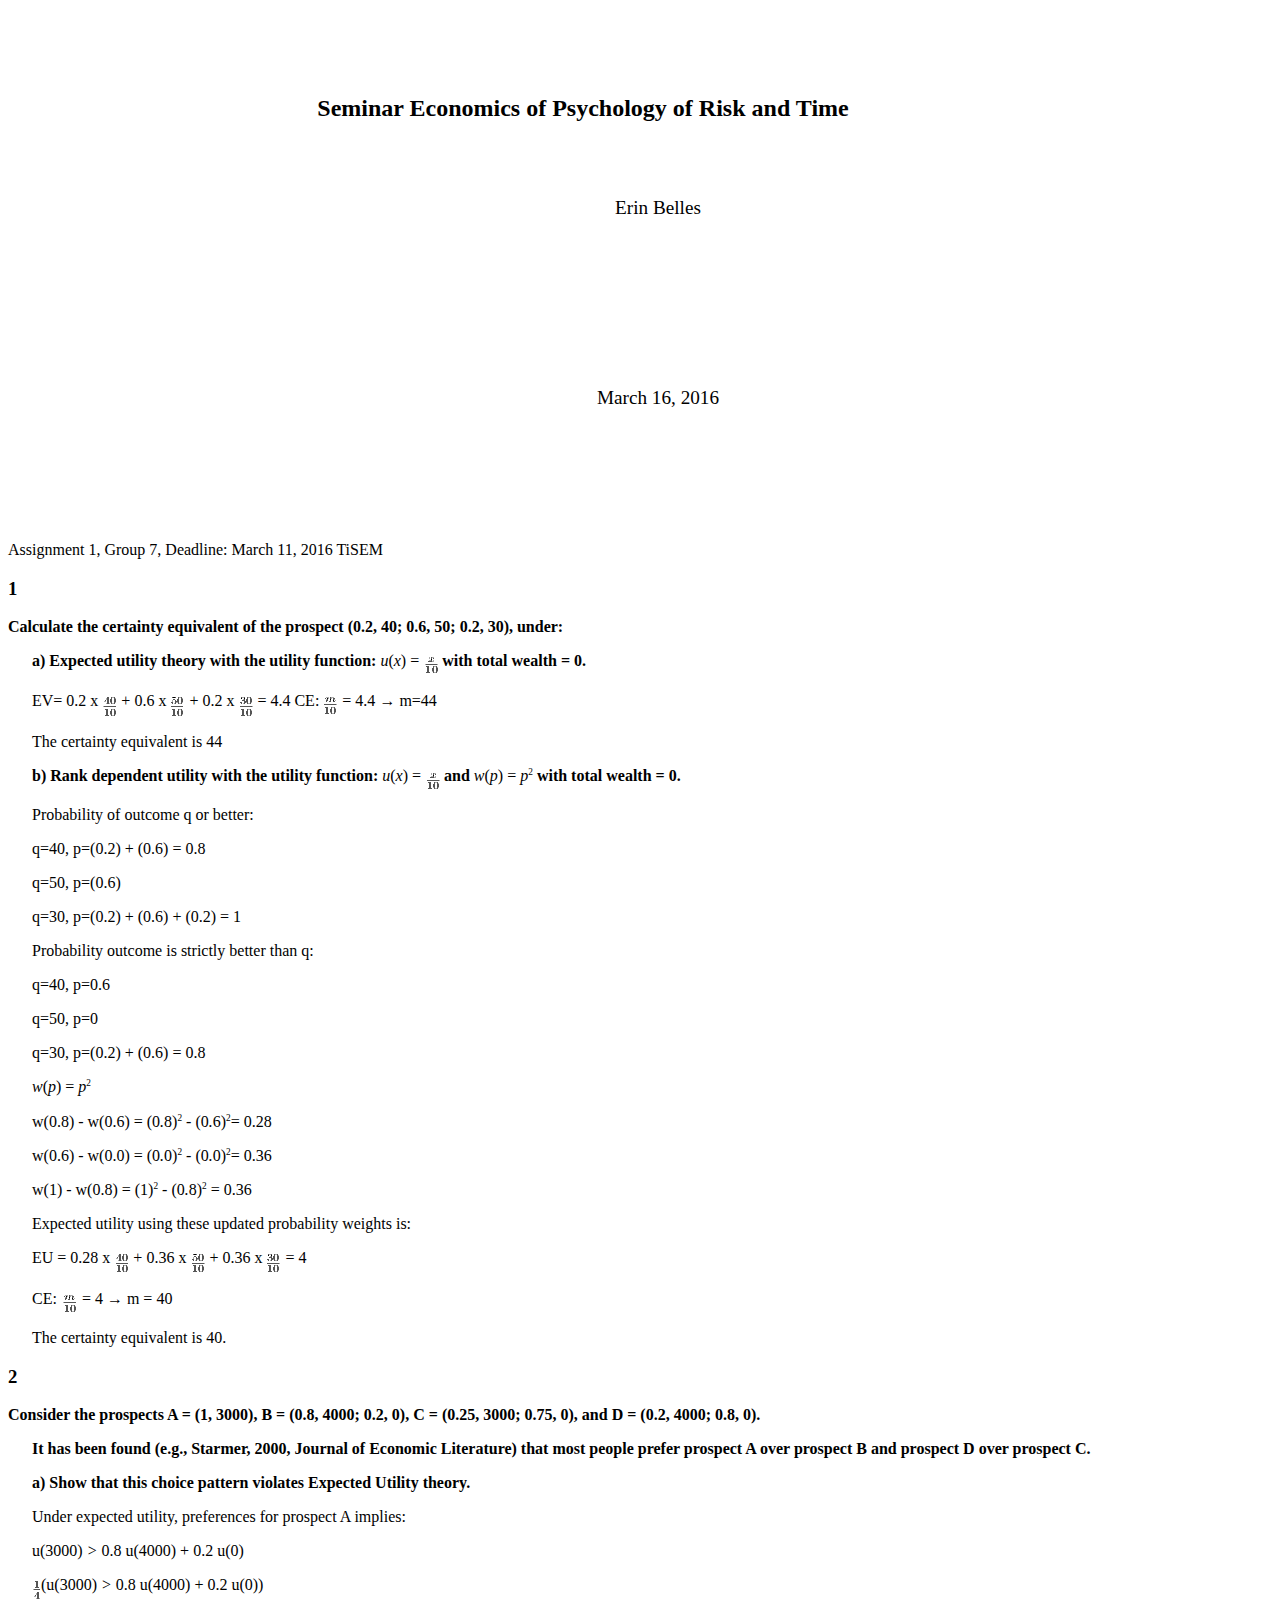
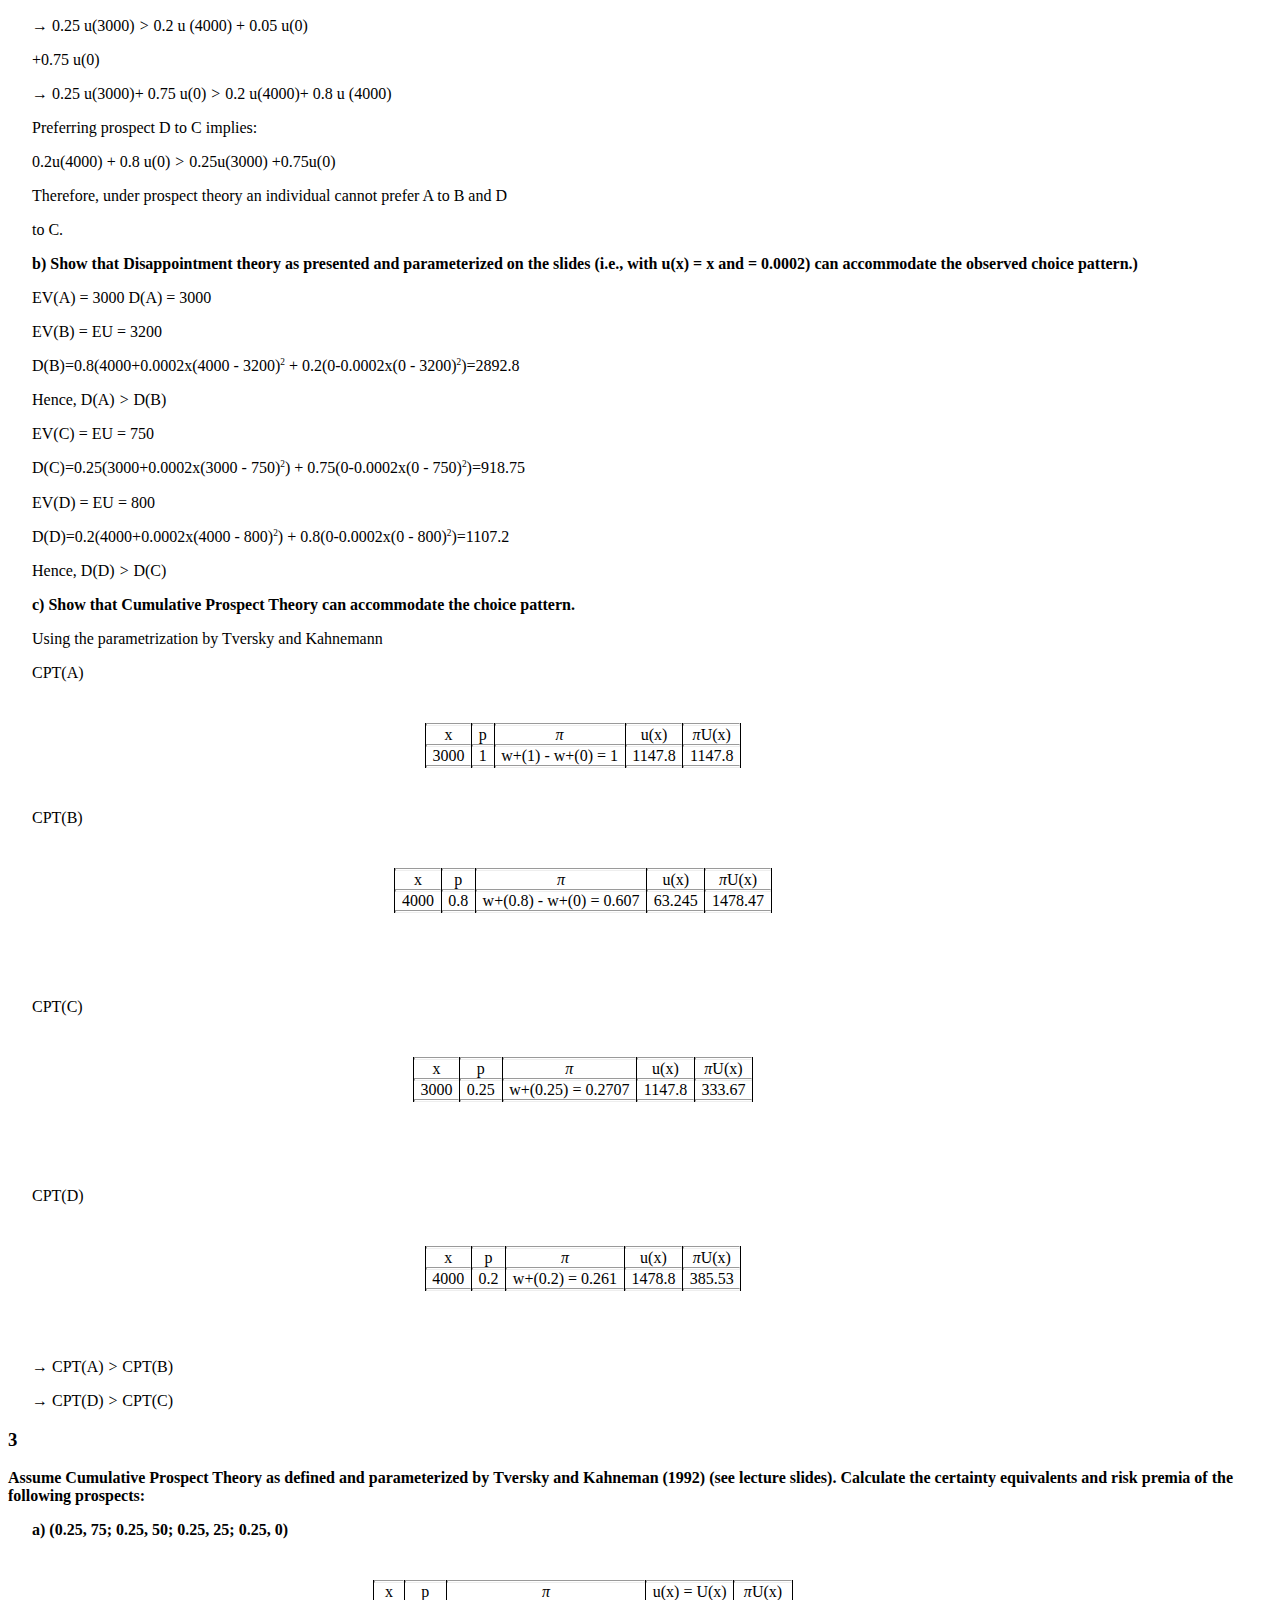
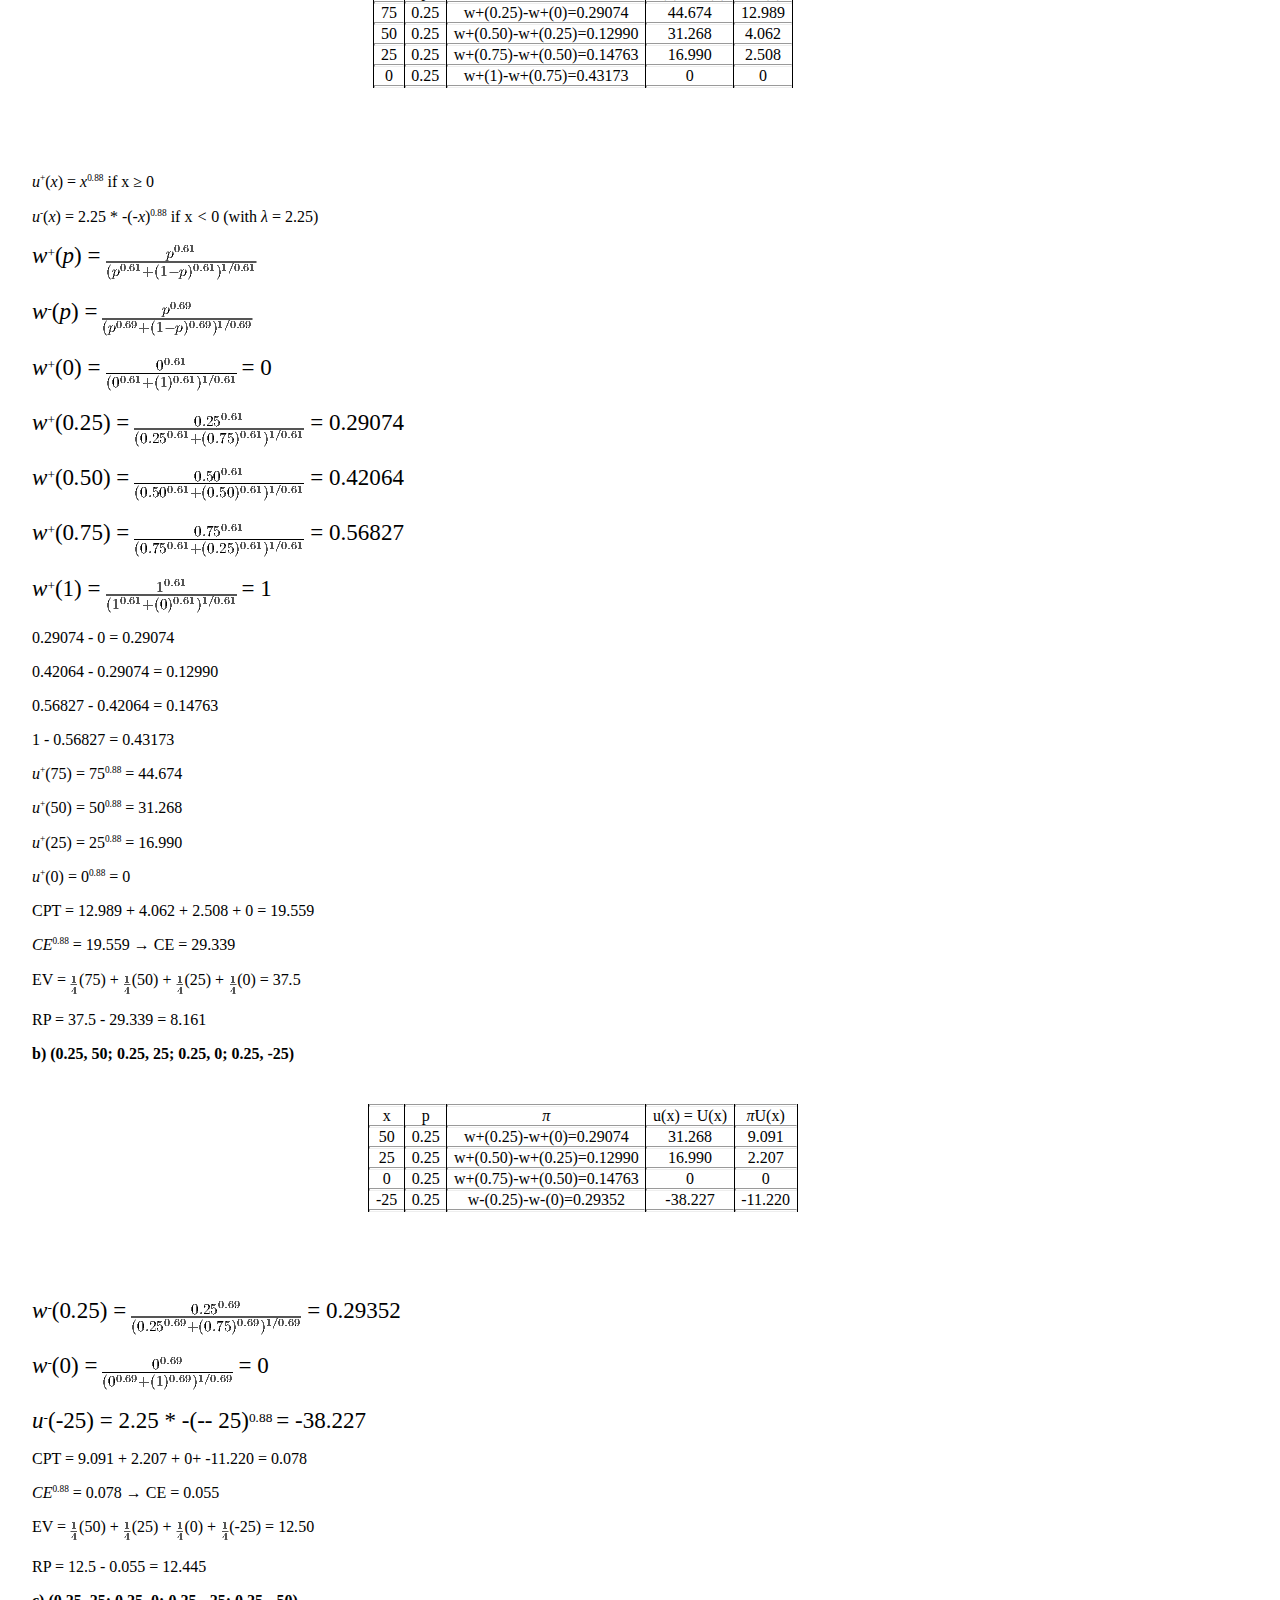
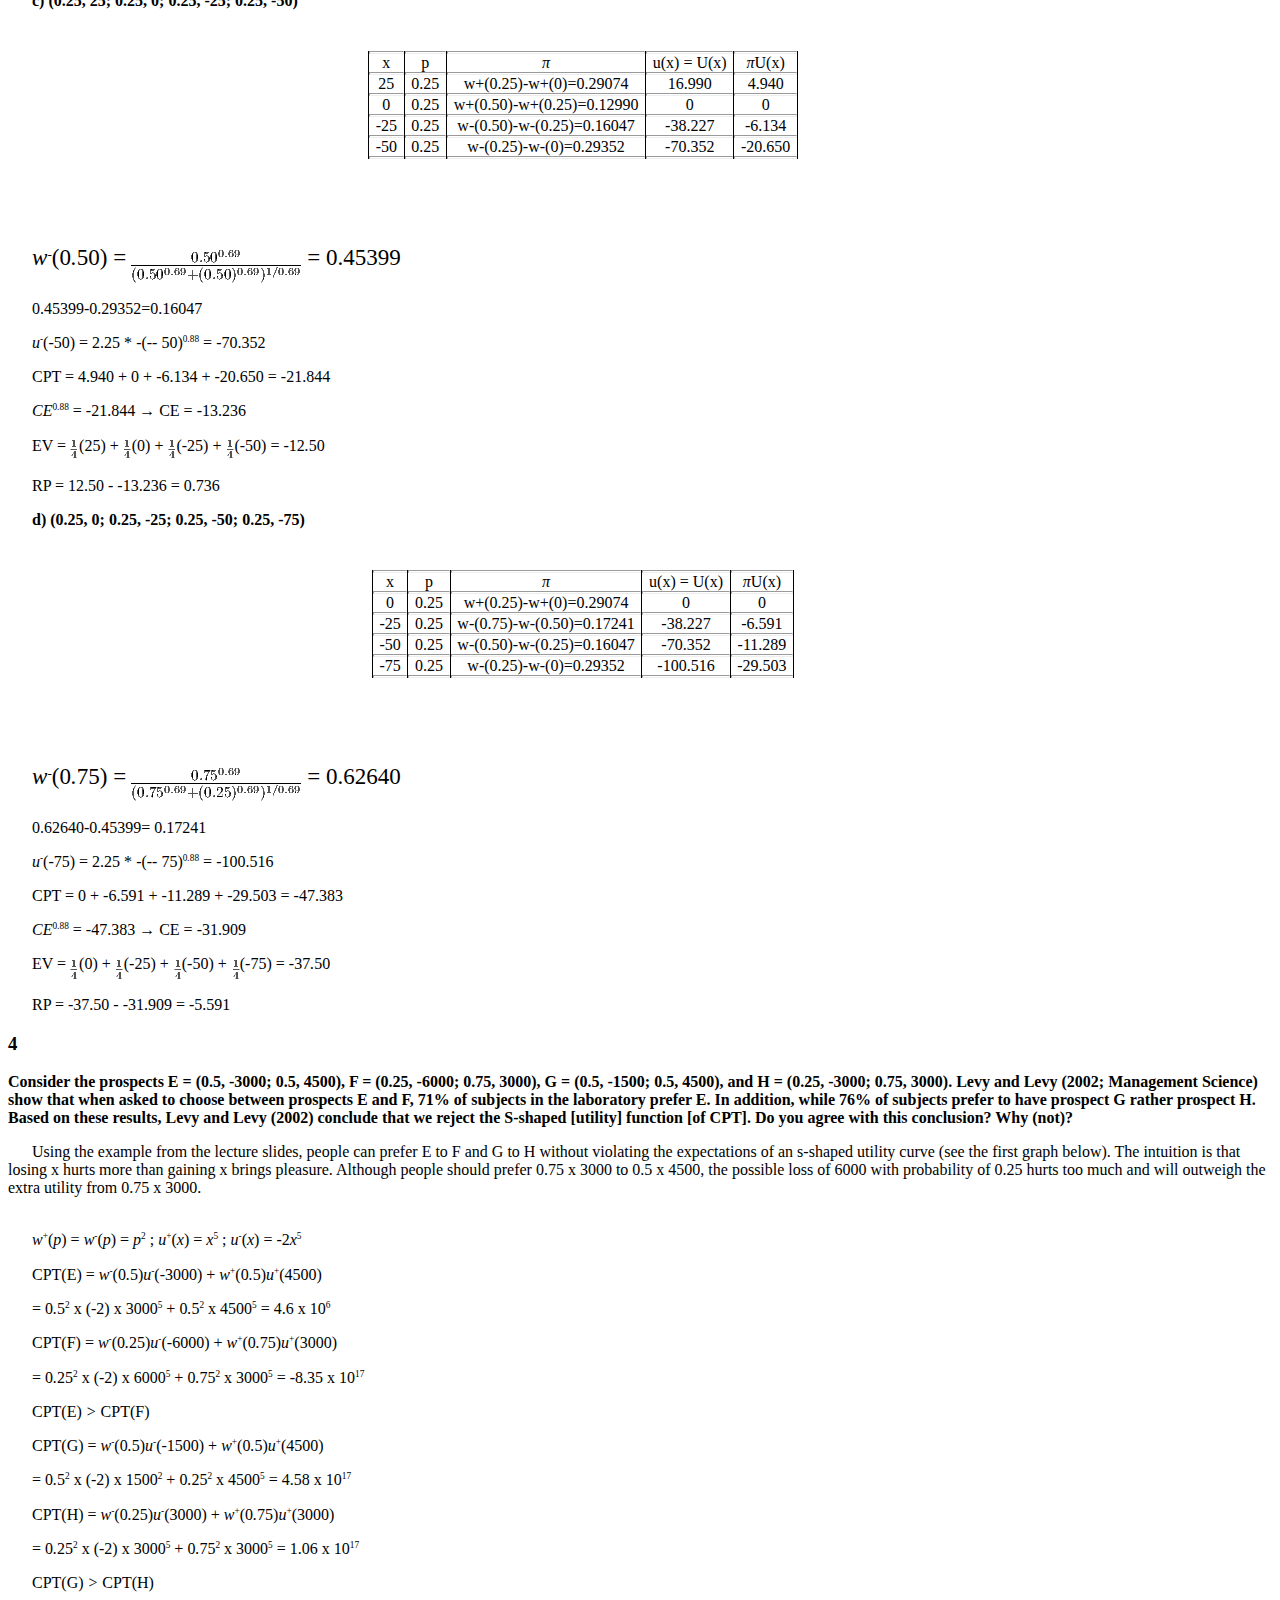
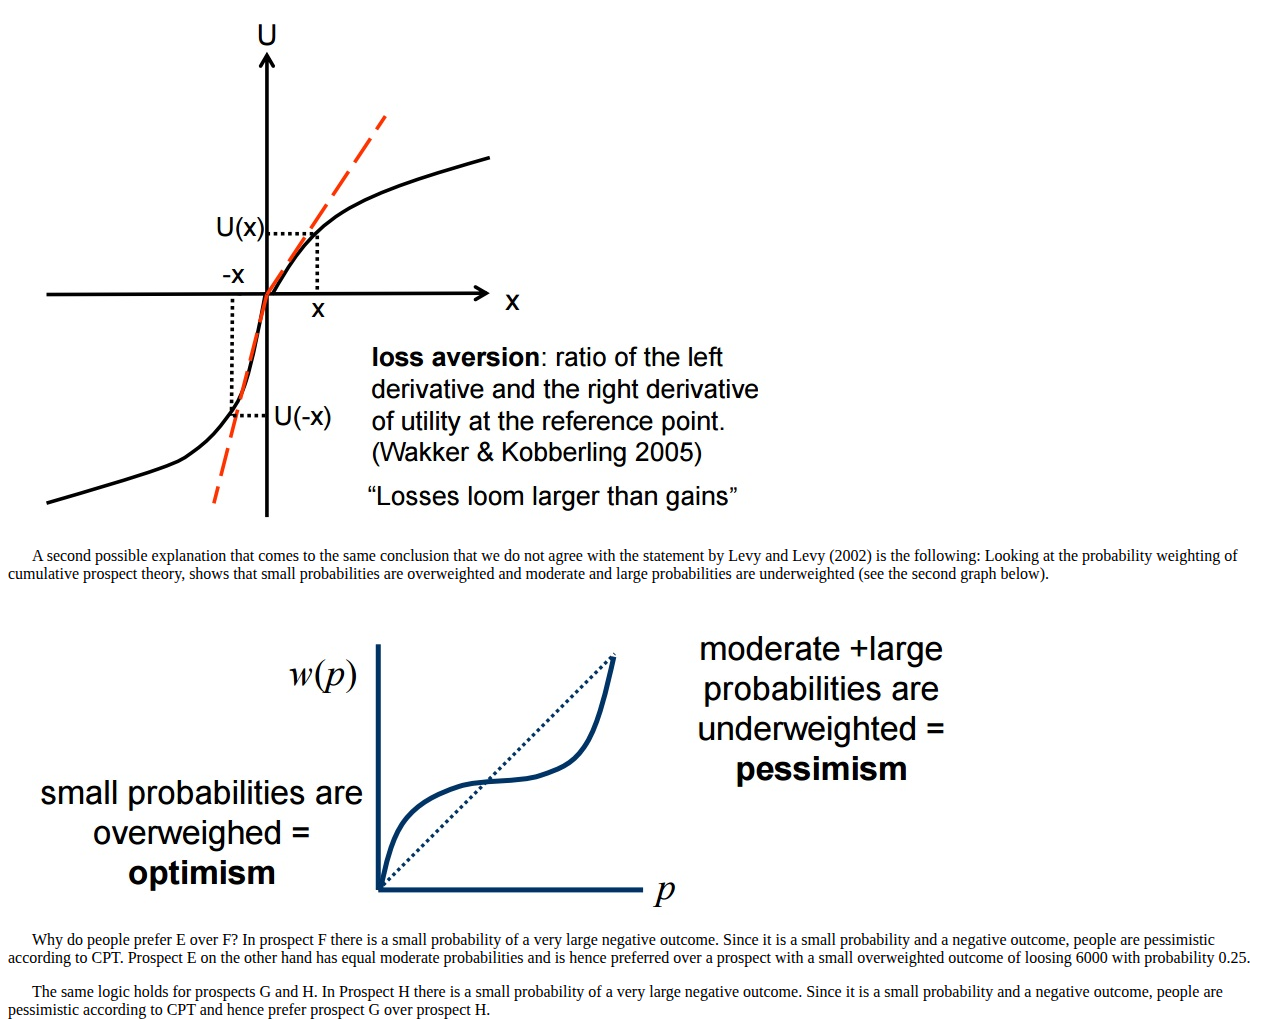
==== commit d8c0eaa3: "Update index.html" ====
--- a/index.html
+++ b/index.html
@@ -11,19 +11,19 @@
 <link rel="stylesheet" type="text/css" href="AssignmentLatex.css"> 
 
 
+
+
+</head>
+<body >
 <style>
 div {
     background-color: white;
-    width: 650px;
+    width: 1000px;
     padding: 25px;
-    border: 50px solid black;
-    margin: 60px;
+    border: 50px white;
+    margin: 50px;
 }
 </style>
-
-</head>
-<body >
-
 
 
 
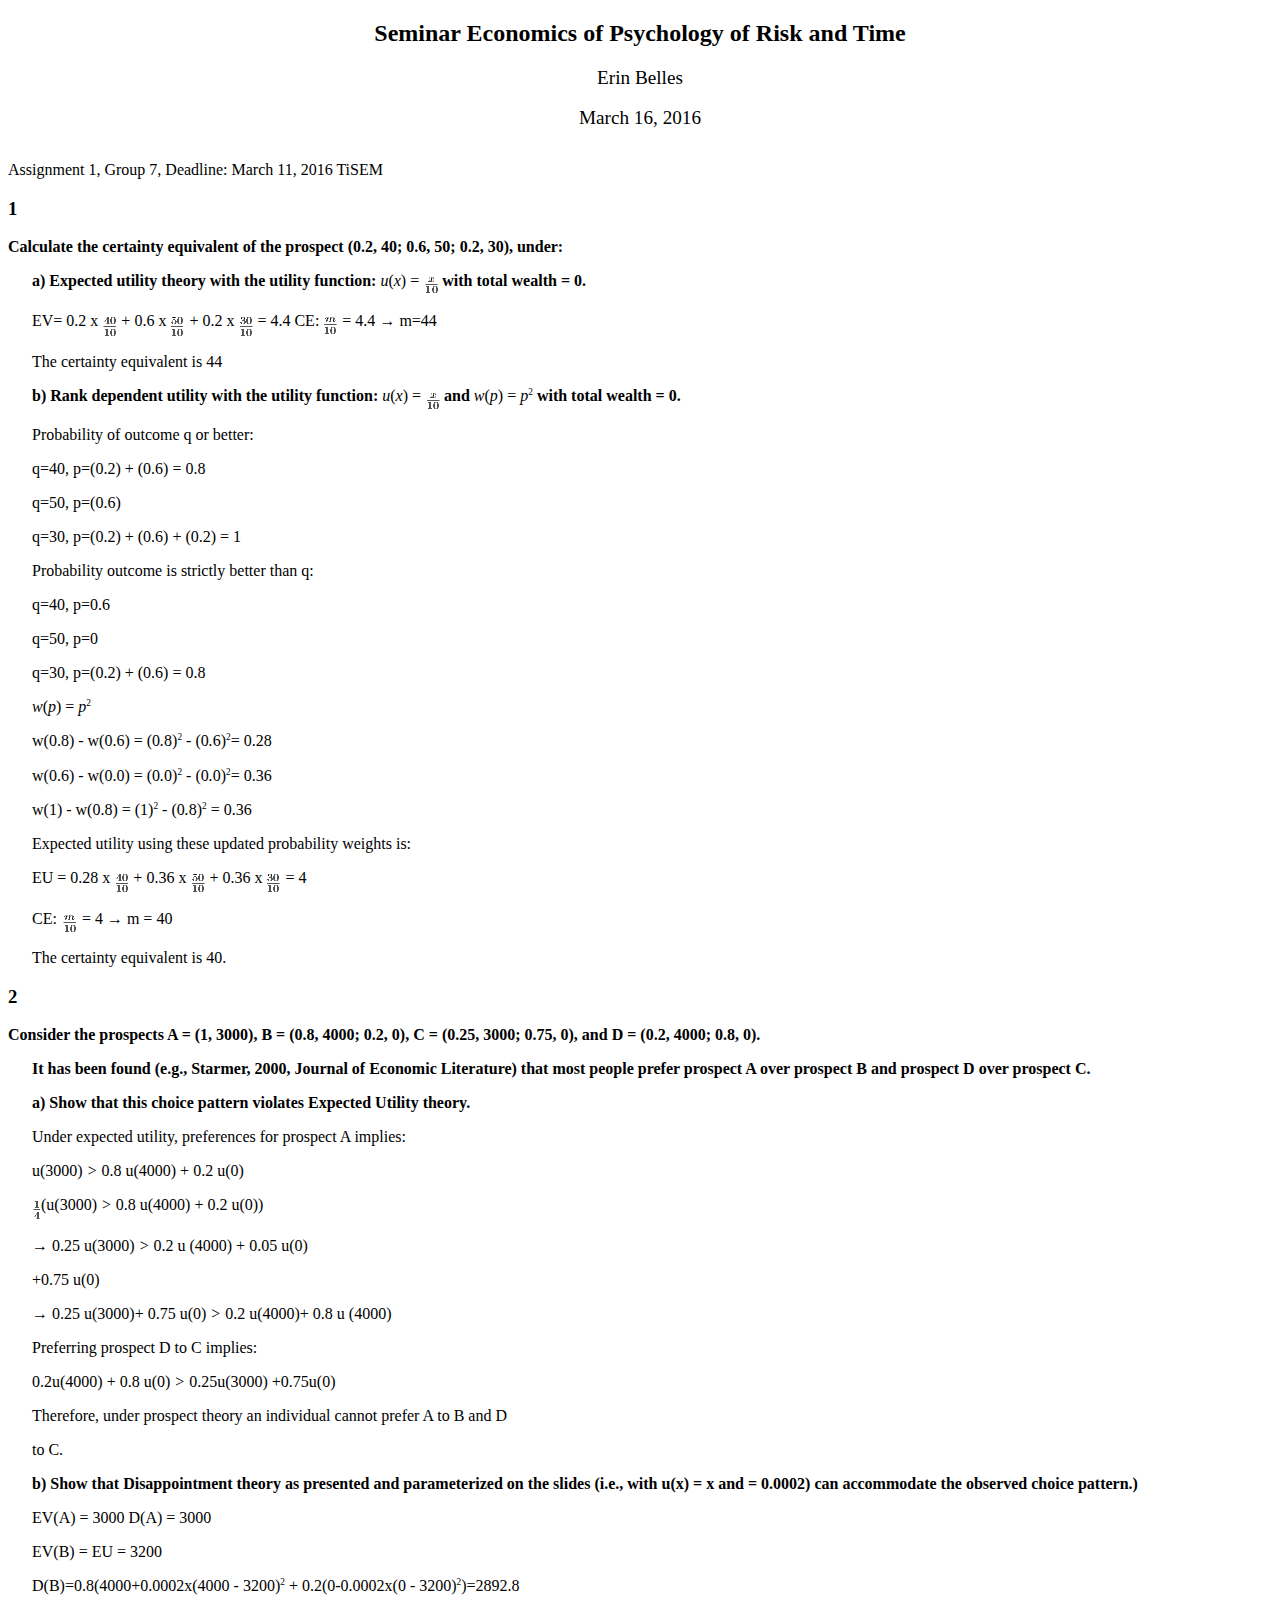
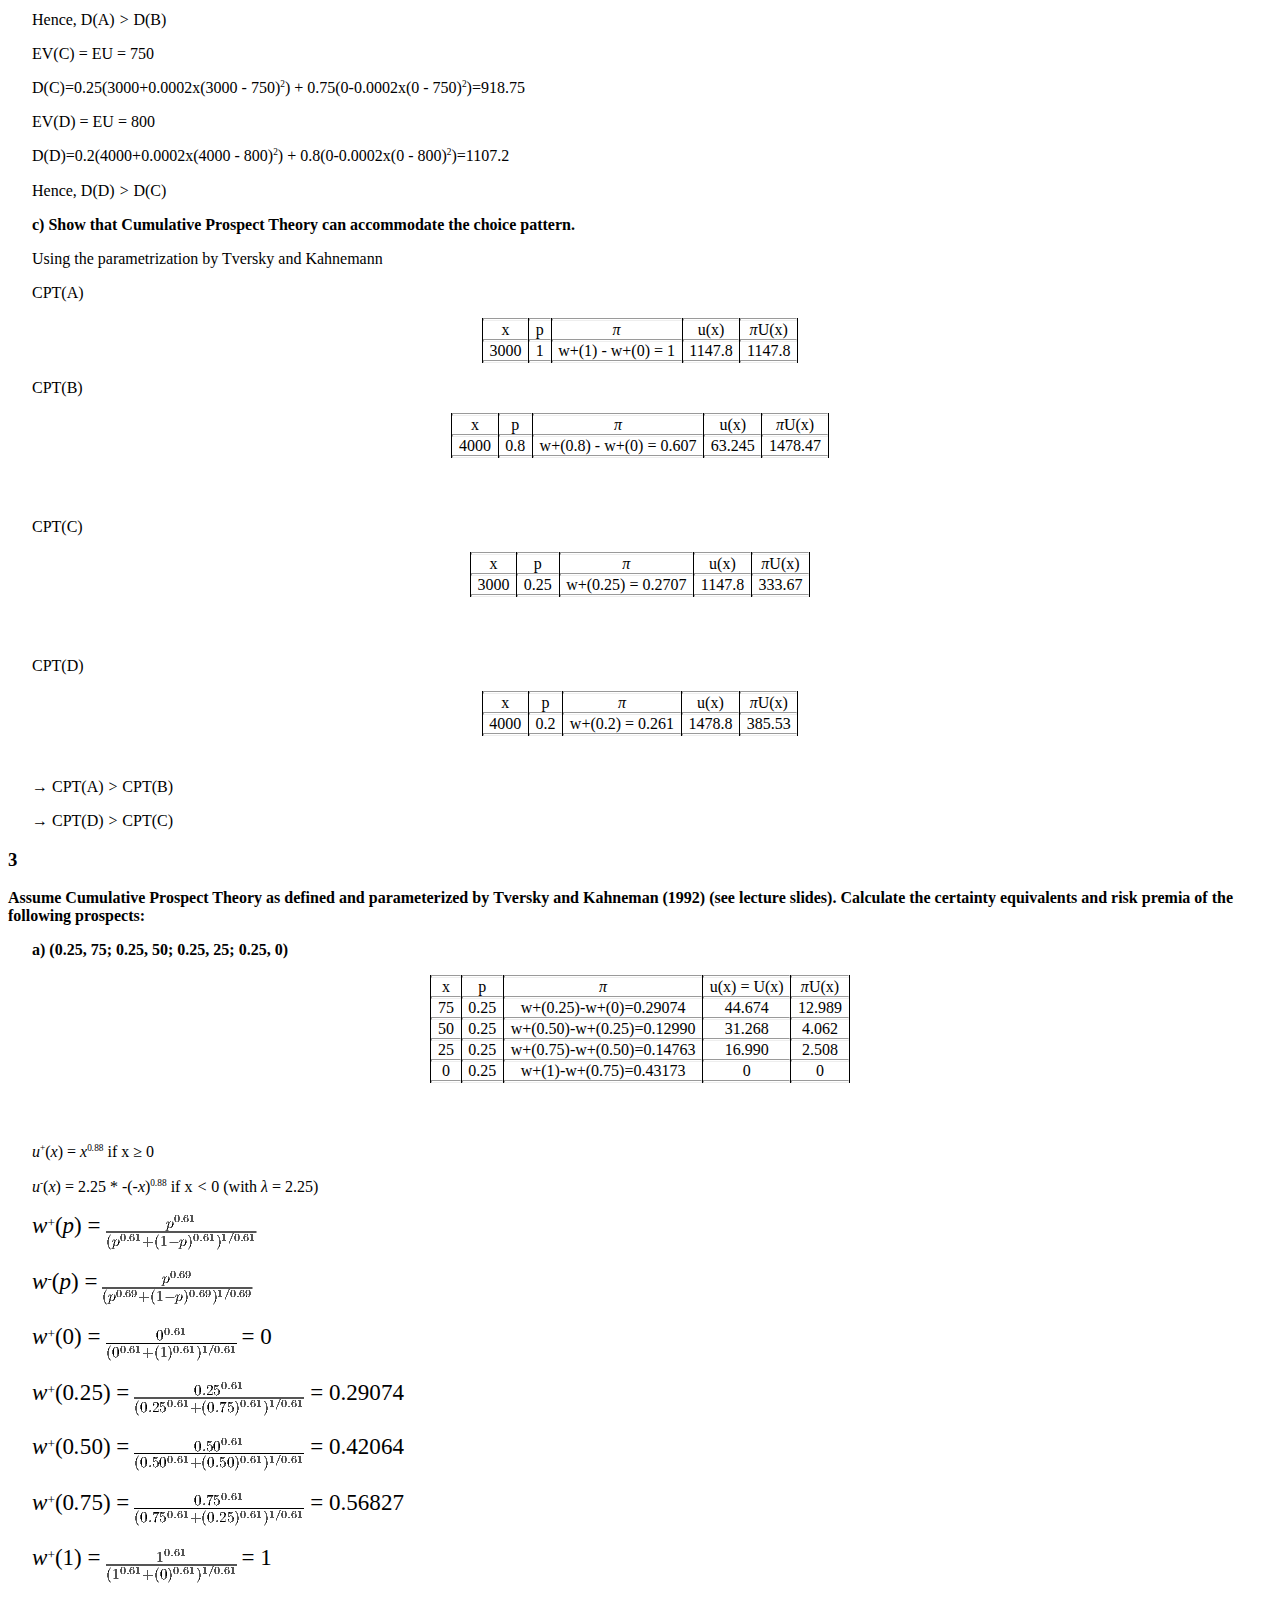
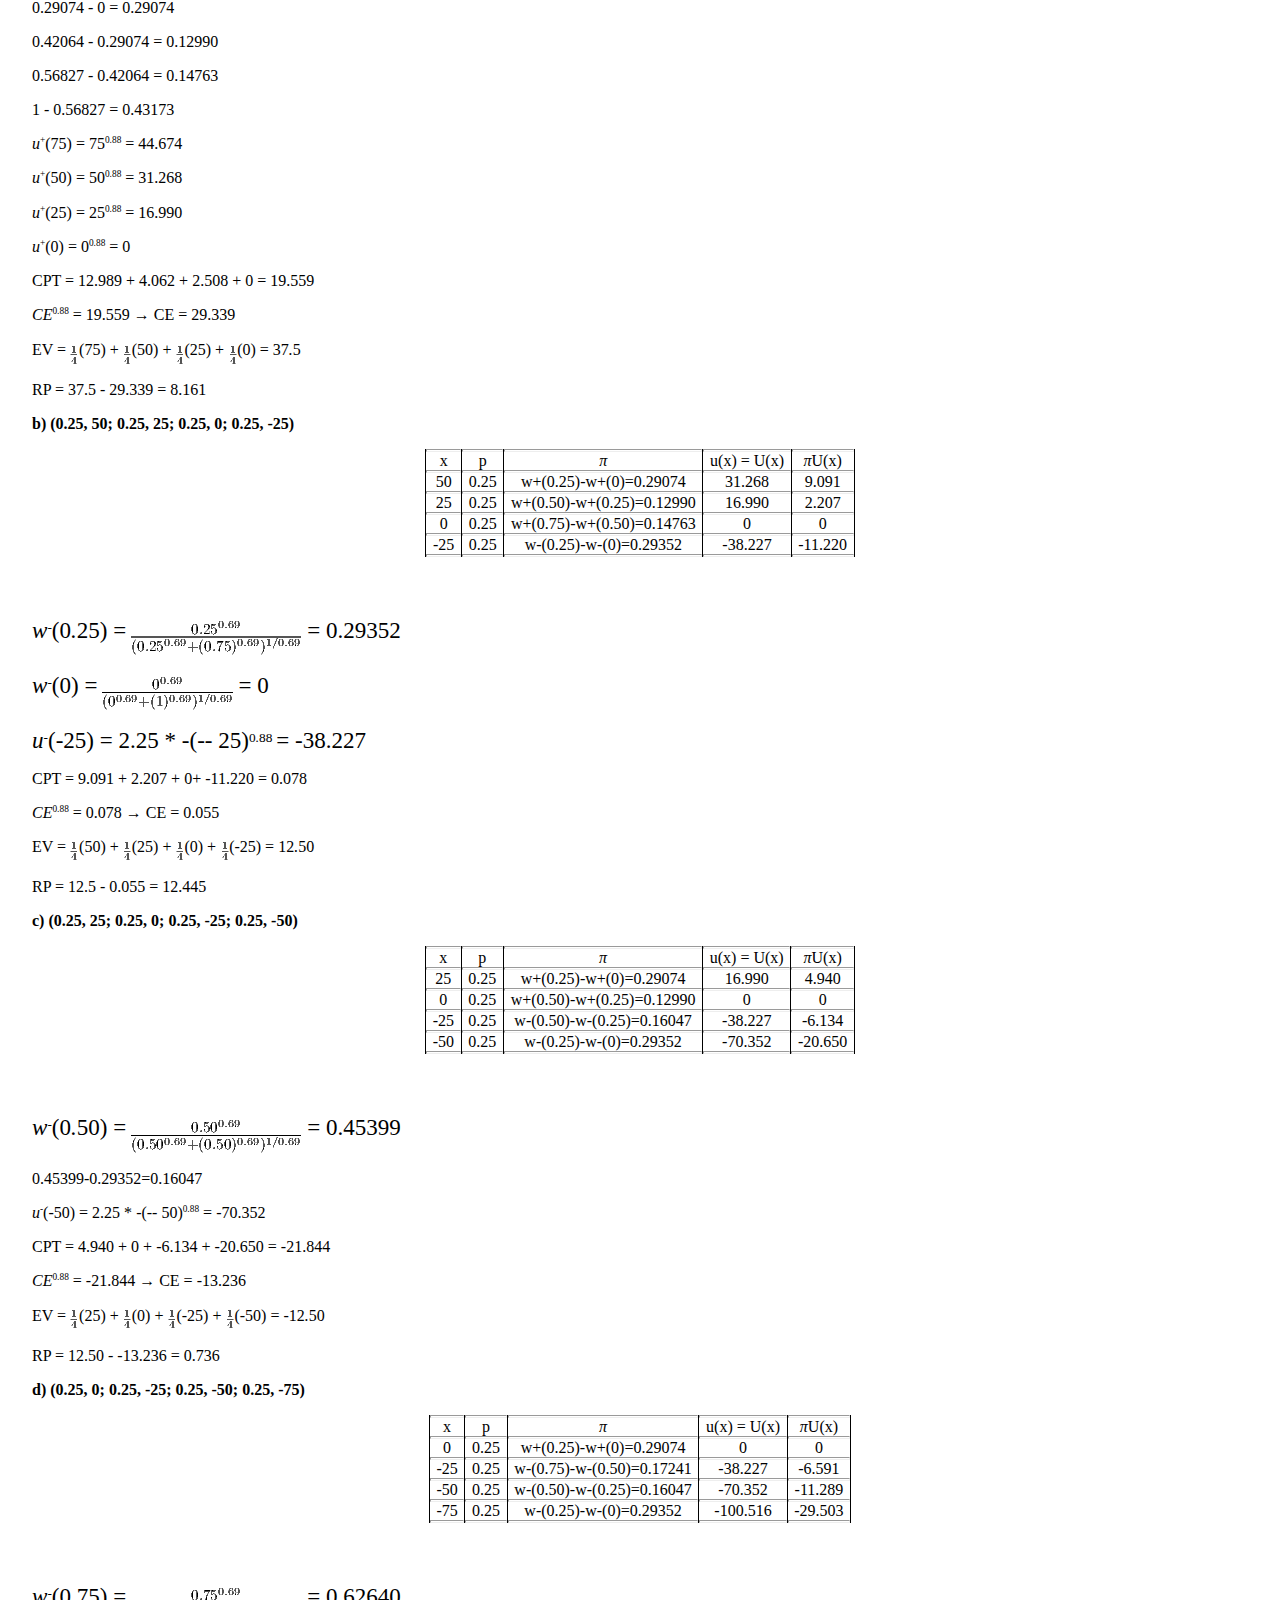
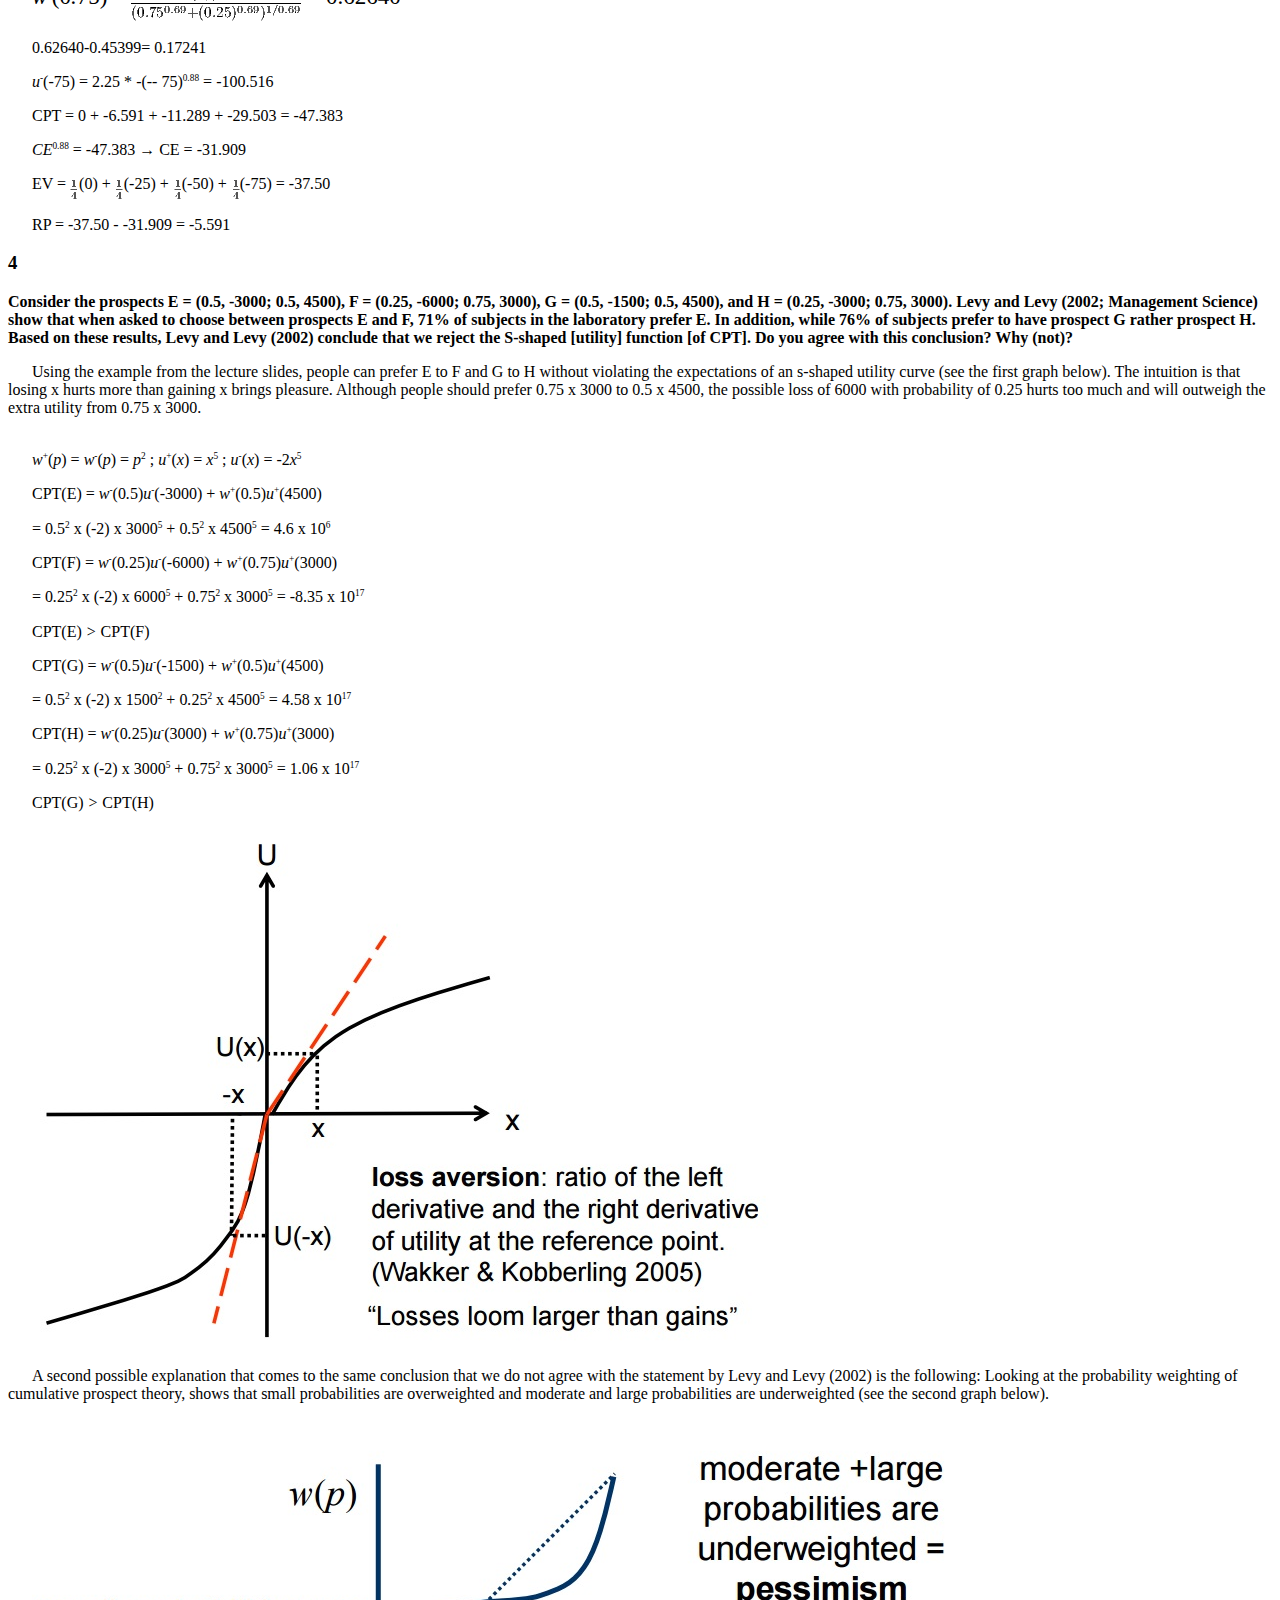
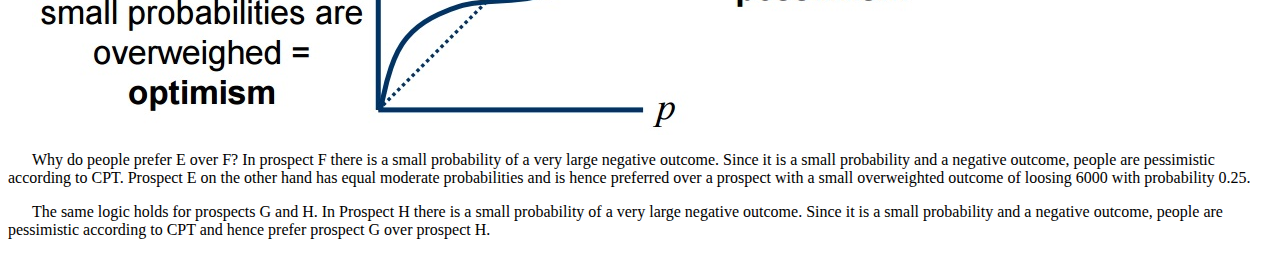
==== commit ad4b5b31: "Update index.html" ====
--- a/index.html
+++ b/index.html
@@ -10,20 +10,8 @@
 <meta name="date" content="2016-03-16 17:12:00"> 
 <link rel="stylesheet" type="text/css" href="AssignmentLatex.css"> 
 
-
-
-
 </head>
 <body >
-<style>
-div {
-    background-color: white;
-    width: 1000px;
-    padding: 25px;
-    border: 50px white;
-    margin: 50px;
-}
-</style>
 
 
 
@@ -981,6 +969,7 @@
 G over prospect H.
     
 </frameset>
+
 </body></html> 
 
 
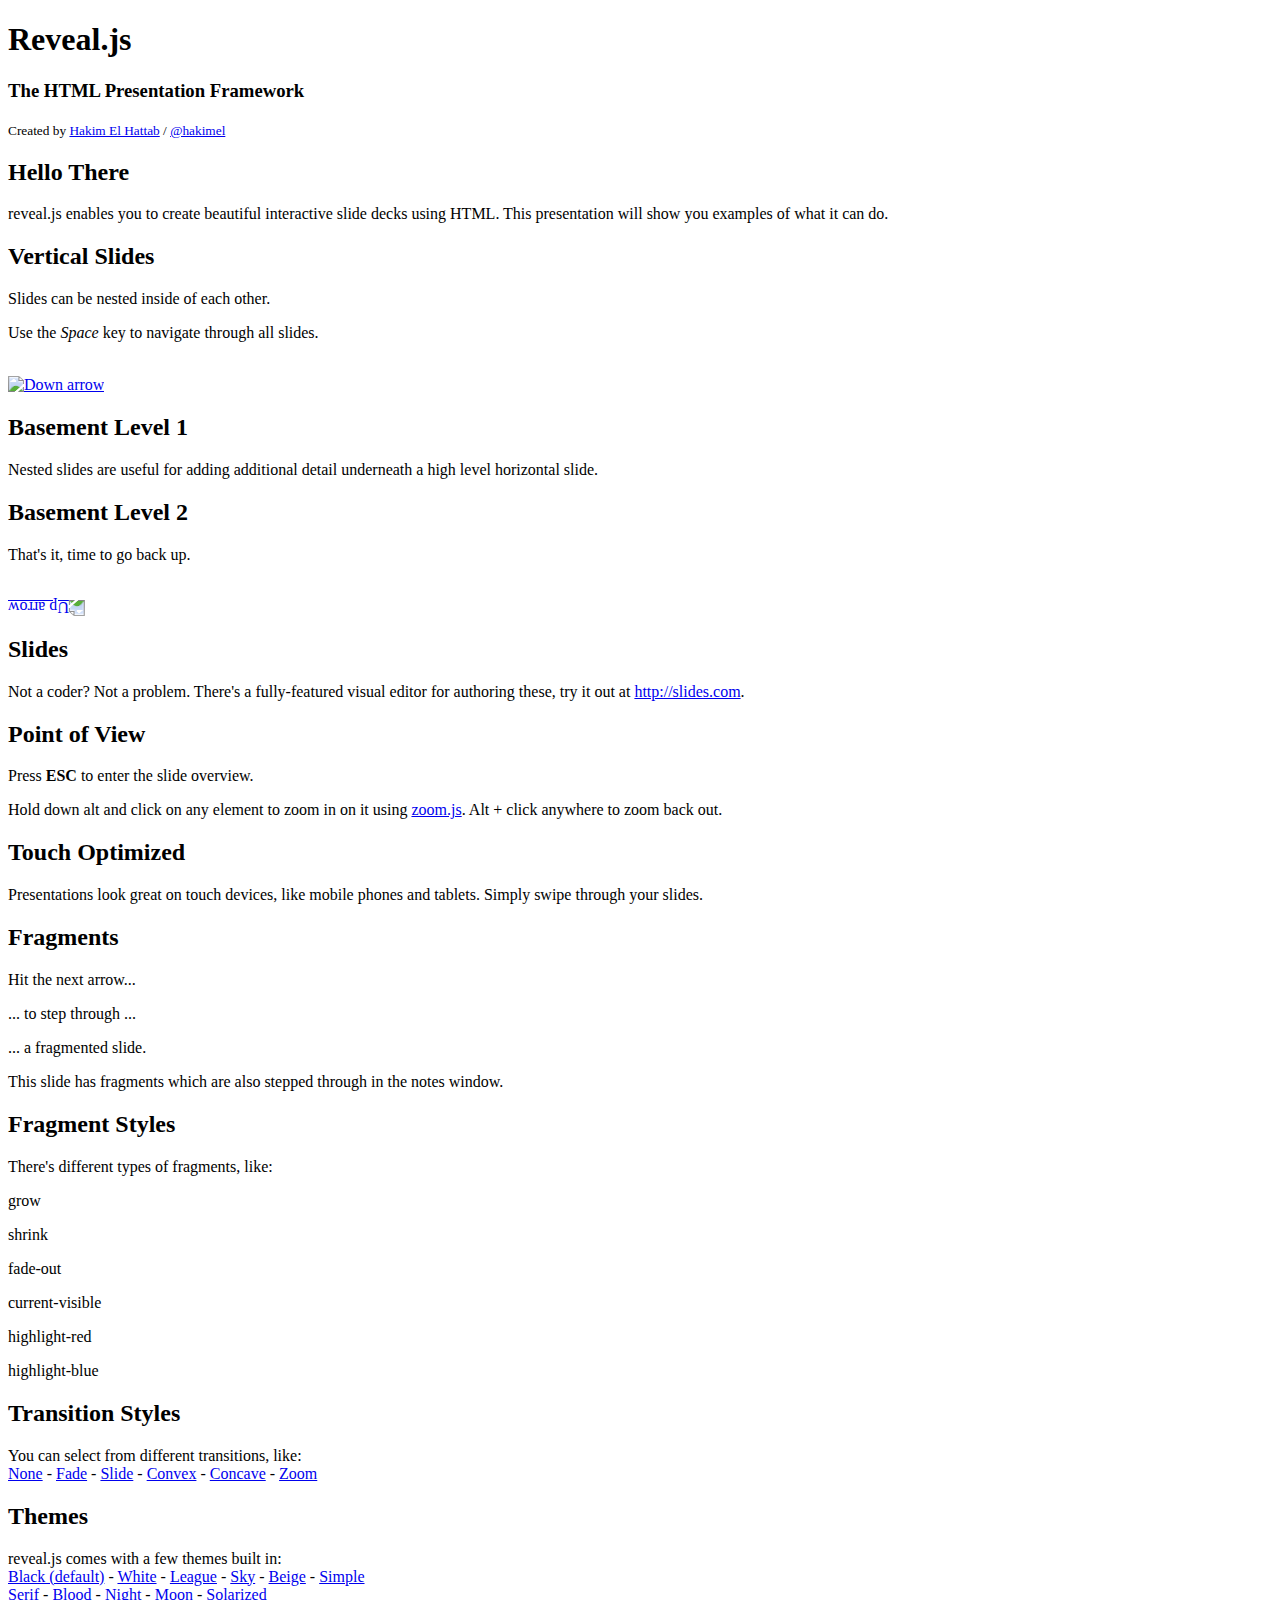
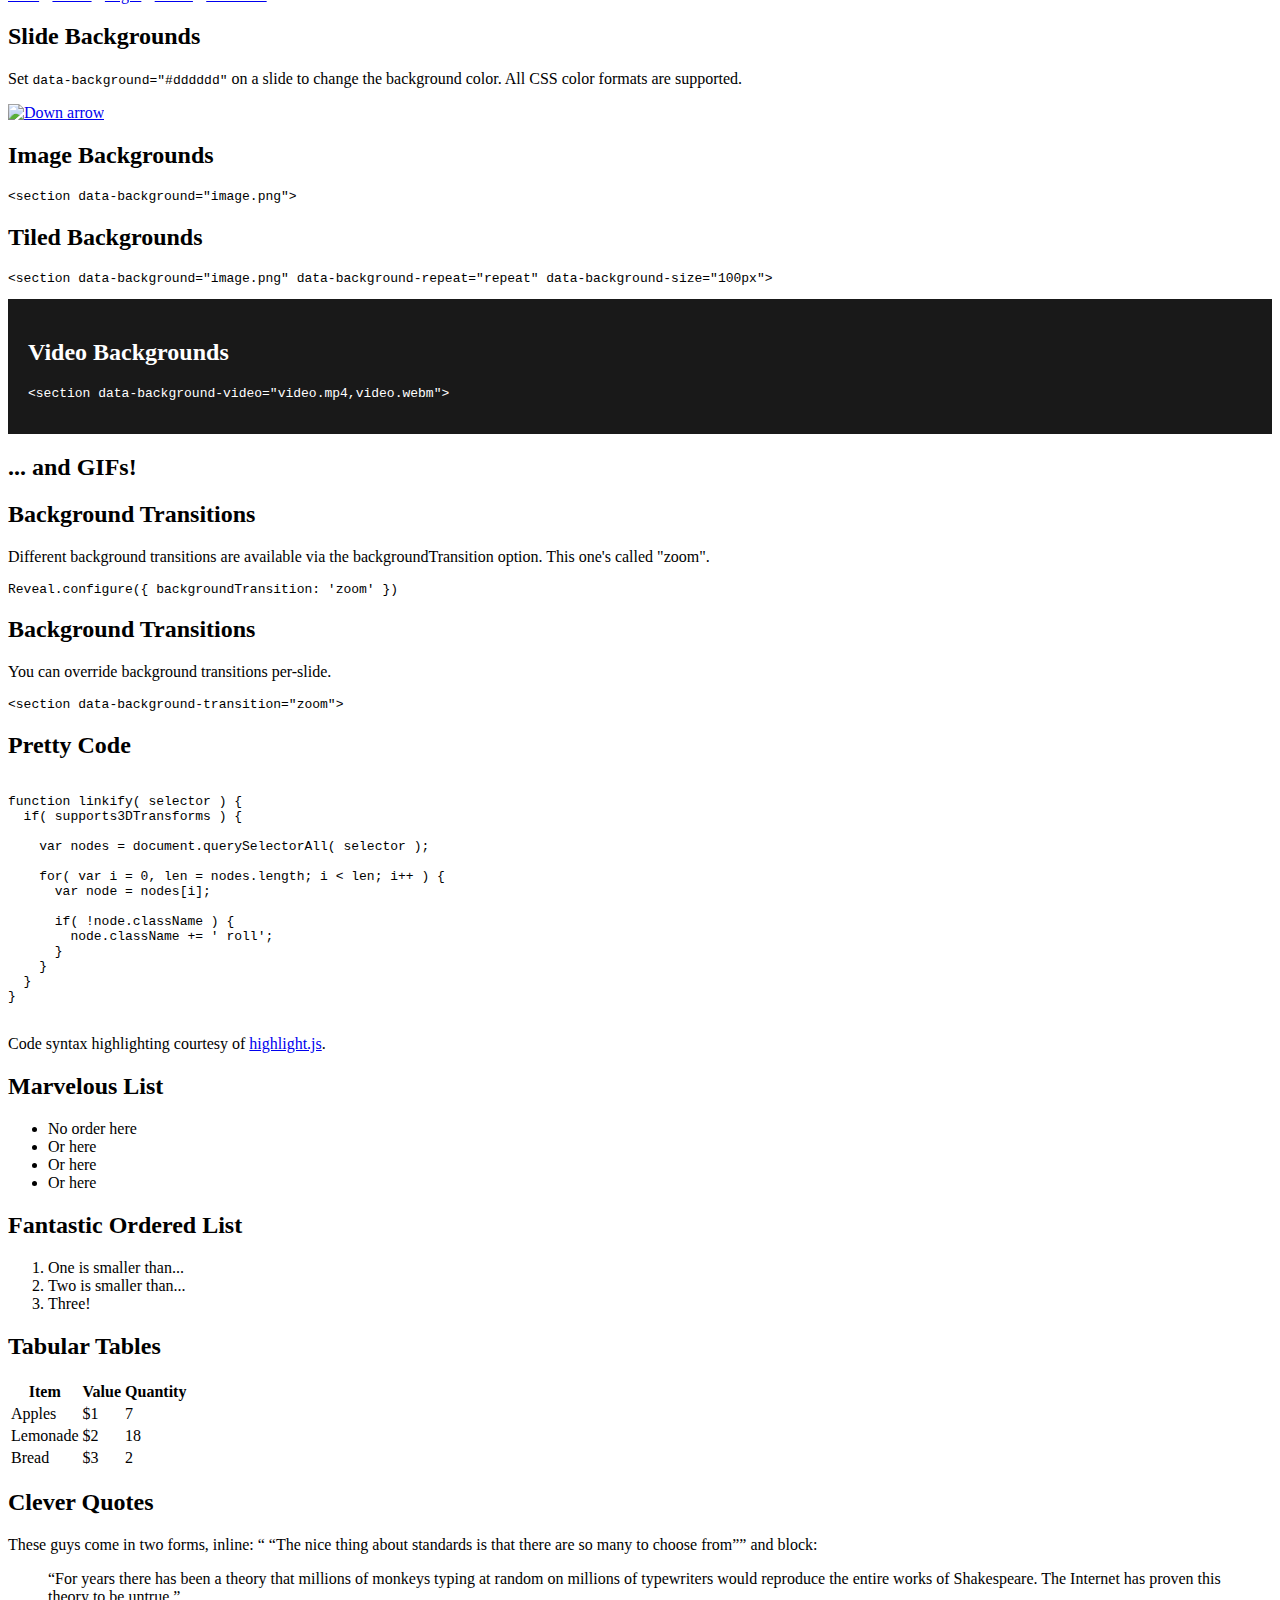
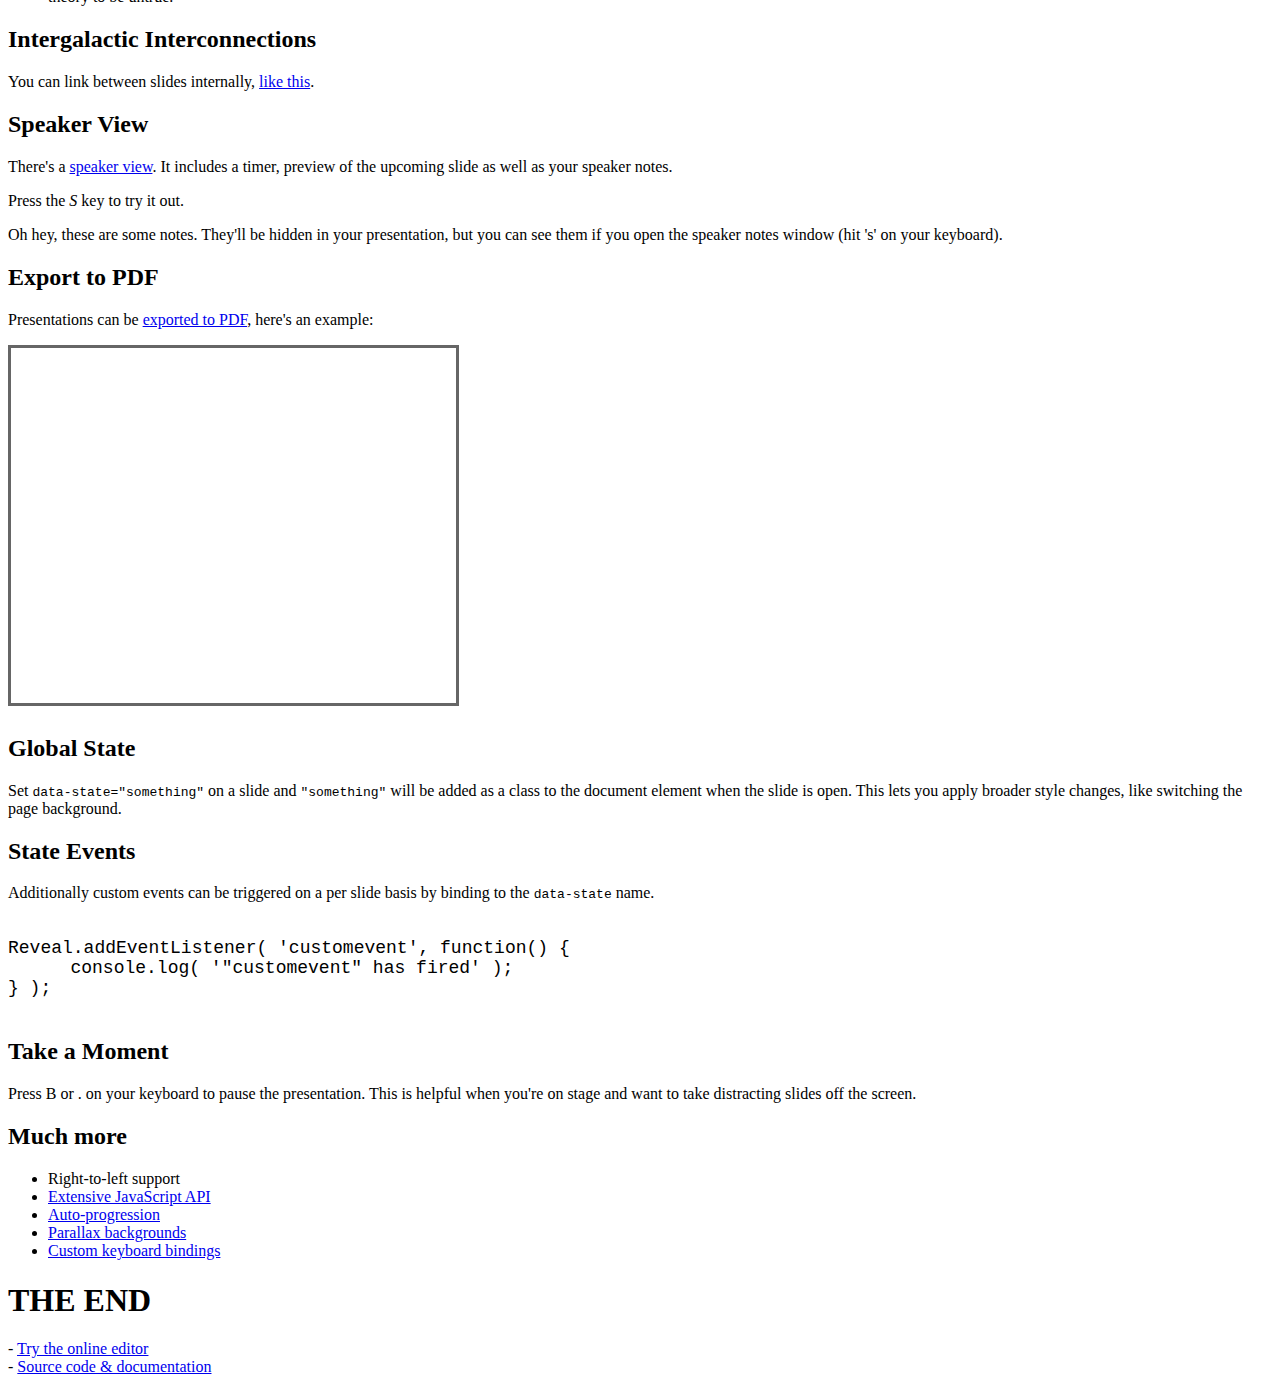
==== commit 382e6299: "Added files via upload" ====
--- a/index.html
+++ b/index.html
@@ -1,976 +1,411 @@
-<!DOCTYPE html PUBLIC "-//W3C//DTD HTML 4.01 Transitional//EN"  
-  "http://www.w3.org/TR/html4/loose.dtd">  
-<html > 
-<head><title>Seminar Economics of Psychology of Risk and Time</title> 
-<meta http-equiv="Content-Type" content="text/html; charset=iso-8859-1"> 
-<meta name="generator" content="TeX4ht (http://www.tug.org/tex4ht/)"> 
-<meta name="originator" content="TeX4ht (http://www.tug.org/tex4ht/)"> 
-<!-- html --> 
-<meta name="src" content="AssignmentLatex.tex"> 
-<meta name="date" content="2016-03-16 17:12:00"> 
-<link rel="stylesheet" type="text/css" href="AssignmentLatex.css"> 
-
-</head>
-<body >
-
-
-
-   <div class="maketitle">
-
-
-
-<h2 class="titleHead">Seminar Economics of Psychology of Risk and
-Time</h2>
-<div class="author" ><span 
-class="cmr-12">Erin Belles</span></div><br />
-<div class="date" ><span 
-class="cmr-12">March 16, 2016</span></div>
-   </div>Assignment 1, Group 7, Deadline: March 11, 2016 TiSEM
-   
-<frameset cols="50%,50%">
-<frame src="frame_a.htm" marginwidth="50">
-  
-   <h3 class="sectionHead"><span class="titlemark">1   </span> <a 
- id="x1-10001"></a></h3>
-<!--l. 15--><p class="noindent" > <span 
-class="cmbx-10">Calculate the certainty equivalent of the prospect (0.2, 40; 0.6, 50; 0.2,</span>
-<span 
-class="cmbx-10">30), under:</span>
-<!--l. 21--><p class="indent" >    <span 
-class="cmbx-10">a) Expected utility theory with the utility function: </span><span 
-class="cmmi-10">u</span>(<span 
-class="cmmi-10">x</span>) = <img 
-src="AssignmentLatex0x.png" alt="x10-"  class="frac" align="middle"> <span 
-class="cmbx-10">with</span>
-<span 
-class="cmbx-10">total wealth = 0.</span>
-<!--l. 24--><p class="indent" >   EV= 0.2 x <img 
-src="AssignmentLatex1x.png" alt="40
-10"  class="frac" align="middle"> + 0.6 x <img 
-src="AssignmentLatex2x.png" alt="50
-10"  class="frac" align="middle"> + 0.2 x <img 
-src="AssignmentLatex3x.png" alt="30
-10"  class="frac" align="middle"> = 4.4 CE: <img 
-src="AssignmentLatex4x.png" alt="m-
-10"  class="frac" align="middle"> = 4.4 <span 
-class="cmsy-10">&#x2192; </span>m=44
-<!--l. 27--><p class="indent" >   The certainty equivalent is 44
-<!--l. 32--><p class="indent" >    <span 
-class="cmbx-10">b) Rank dependent utility with the utility function: </span><span 
-class="cmmi-10">u</span>(<span 
-class="cmmi-10">x</span>) = <img 
-src="AssignmentLatex5x.png" alt="x-
-10"  class="frac" align="middle"> <span 
-class="cmbx-10">and</span>
-<span 
-class="cmmi-10">w</span>(<span 
-class="cmmi-10">p</span>) = <span 
-class="cmmi-10">p</span><sup><span 
-class="cmr-7">2</span></sup> <span 
-class="cmbx-10">with total wealth = 0.</span>
-<!--l. 35--><p class="indent" >   Probability of outcome q or better:
-<!--l. 37--><p class="indent" >   q=40, p=(0.2) + (0.6) = 0.8
-<!--l. 39--><p class="indent" >   q=50, p=(0.6)
-<!--l. 41--><p class="indent" >   q=30, p=(0.2) + (0.6) + (0.2) = 1
-<!--l. 45--><p class="indent" >   Probability outcome is strictly better than q:
-<!--l. 48--><p class="indent" >   q=40, p=0.6
-<!--l. 50--><p class="indent" >   q=50, p=0
-<!--l. 52--><p class="indent" >   q=30, p=(0.2) + (0.6) = 0.8
-<!--l. 54--><p class="indent" >   <span 
-class="cmmi-10">w</span>(<span 
-class="cmmi-10">p</span>) = <span 
-class="cmmi-10">p</span><sup><span 
-class="cmr-7">2</span></sup>
-<!--l. 56--><p class="indent" >   w(0.8) - w(0.6) = (0<span 
-class="cmmi-10">.</span>8)<sup><span 
-class="cmr-7">2</span></sup> - (0<span 
-class="cmmi-10">.</span>6)<sup><span 
-class="cmr-7">2</span></sup>= 0.28
-<!--l. 58--><p class="indent" >   w(0.6) - w(0.0) = (0<span 
-class="cmmi-10">.</span>0)<sup><span 
-class="cmr-7">2</span></sup> - (0<span 
-class="cmmi-10">.</span>0)<sup><span 
-class="cmr-7">2</span></sup>= 0.36
-<!--l. 60--><p class="indent" >   w(1) - w(0.8) = (1)<sup><span 
-class="cmr-7">2</span></sup> - (0<span 
-class="cmmi-10">.</span>8)<sup><span 
-class="cmr-7">2</span></sup> = 0.36
-
-<!--l. 64--><p class="indent" >   Expected utility using these updated probability weights is:
-<!--l. 66--><p class="indent" >   EU = 0.28 x <img 
-src="AssignmentLatex6x.png" alt="40
-10"  class="frac" align="middle"> + 0.36 x <img 
-src="AssignmentLatex7x.png" alt="50
-10"  class="frac" align="middle"> + 0.36 x <img 
-src="AssignmentLatex8x.png" alt="30
-10"  class="frac" align="middle"> = 4
-<!--l. 68--><p class="indent" >   CE: <img 
-src="AssignmentLatex9x.png" alt="m-
-10"  class="frac" align="middle"> = 4 <span 
-class="cmsy-10">&#x2192; </span>m = 40
-<!--l. 70--><p class="indent" >   The certainty equivalent is 40.
-<!--l. 72--><p class="noindent" >
-   <h3 class="sectionHead"><span class="titlemark">2   </span> <a 
- id="x1-20002"></a></h3>
-<!--l. 73--><p class="noindent" ><span 
-class="cmbx-10">Consider the prospects A = (1, 3000), B = (0.8, 4000; 0.2, 0),</span>
-<span 
-class="cmbx-10">C = (0.25, 3000; 0.75, 0), and D = (0.2, 4000; 0.8, 0).</span>
-<!--l. 75--><p class="indent" >   <span 
-class="cmbx-10">It has been found (e.g., Starmer, 2000, Journal of Economic</span>
-<span 
-class="cmbx-10">Literature) that most people prefer prospect A over prospect B and</span>
-<span 
-class="cmbx-10">prospect D over prospect C.</span>
-<!--l. 79--><p class="indent" >    <span 
-class="cmbx-10">a) Show that this choice pattern violates Expected Utility theory.</span>
-<!--l. 83--><p class="indent" >   Under expected utility, preferences for prospect A implies:
-<!--l. 85--><p class="indent" >   u(3000) <span 
-class="cmmi-10">&#x003E; </span>0.8 u(4000) + 0.2 u(0)
-<!--l. 87--><p class="indent" >   <img 
-src="AssignmentLatex10x.png" alt="14"  class="frac" align="middle">(u(3000) <span 
-class="cmmi-10">&#x003E; </span>0.8 u(4000) + 0.2 u(0))
-<!--l. 89--><p class="indent" >   <span 
-class="cmsy-10">&#x2192; </span>0.25 u(3000) <span 
-class="cmmi-10">&#x003E; </span>0.2 u (4000) + 0.05 u(0)
-<!--l. 91--><p class="indent" >   +0.75 u(0)
-<!--l. 93--><p class="indent" >   <span 
-class="cmsy-10">&#x2192; </span>0.25 u(3000)+ 0.75 u(0) <span 
-class="cmmi-10">&#x003E; </span>0.2 u(4000)+ 0.8 u (4000)
-<!--l. 97--><p class="indent" >   Preferring prospect D to C implies:
-<!--l. 99--><p class="indent" >   0.2u(4000) + 0.8 u(0) <span 
-class="cmmi-10">&#x003E; </span>0.25u(3000) +0.75u(0)
-<!--l. 103--><p class="indent" >   Therefore, under prospect theory an individual cannot prefer A to B and
-D
-<!--l. 105--><p class="indent" >   to C. <br 
-class="newline" />
-<!--l. 108--><p class="indent" >    <span 
-class="cmbx-10">b) Show that Disappointment theory as presented and parameterized</span>
-<span 
-class="cmbx-10">on the slides (i.e., with u(x) = x and  = 0.0002) can accommodate the</span>
-<span 
-class="cmbx-10">observed choice pattern.)</span>
-<!--l. 112--><p class="indent" >   EV(A) = 3000 D(A) = 3000
-<!--l. 114--><p class="indent" >   EV(B) = EU = 3200
-<!--l. 116--><p class="indent" >   D(B)=0.8(4000+0.0002x(4000 <span 
-class="cmsy-10">- </span>3200)<sup><span 
-class="cmr-7">2</span></sup> + 0.2(0-0.0002x(0 <span 
-class="cmsy-10">- </span>3200)<sup><span 
-class="cmr-7">2</span></sup>)=2892.8
-<!--l. 118--><p class="indent" >   Hence, D(A) <span 
-class="cmmi-10">&#x003E; </span>D(B)<br 
-class="newline" />
-<!--l. 120--><p class="indent" >   EV(C) = EU = 750
-<!--l. 122--><p class="indent" >   D(C)=0.25(3000+0.0002x(3000 <span 
-class="cmsy-10">- </span>750)<sup><span 
-class="cmr-7">2</span></sup>) + 0.75(0-0.0002x(0 <span 
-class="cmsy-10">- </span>750)<sup><span 
-class="cmr-7">2</span></sup>)=918.75
-<!--l. 124--><p class="indent" >   EV(D) = EU = 800
-<!--l. 126--><p class="indent" >   D(D)=0.2(4000+0.0002x(4000 <span 
-class="cmsy-10">- </span>800)<sup><span 
-class="cmr-7">2</span></sup>) + 0.8(0-0.0002x(0 <span 
-class="cmsy-10">- </span>800)<sup><span 
-class="cmr-7">2</span></sup>)=1107.2
-<!--l. 128--><p class="indent" >   Hence, D(D) <span 
-class="cmmi-10">&#x003E; </span>D(C)<br 
-class="newline" />
-
-<!--l. 130--><p class="indent" >    <span 
-class="cmbx-10">c) Show that Cumulative Prospect Theory can accommodate the</span>
-<span 
-class="cmbx-10">choice pattern.</span>
-<!--l. 134--><p class="indent" >   Using the parametrization by Tversky and Kahnemann
-<!--l. 138--><p class="indent" >   CPT(A)
-   <div class="tabular"> <table id="TBL-2" class="tabular" 
-cellspacing="0" cellpadding="0" rules="groups" 
-><colgroup id="TBL-2-1g"><col 
-id="TBL-2-1"></colgroup><colgroup id="TBL-2-2g"><col 
-id="TBL-2-2"></colgroup><colgroup id="TBL-2-3g"><col 
-id="TBL-2-3"></colgroup><colgroup id="TBL-2-4g"><col 
-id="TBL-2-4"></colgroup><colgroup id="TBL-2-5g"><col 
-id="TBL-2-5"></colgroup><tr 
-class="hline"><td><hr></td><td><hr></td><td><hr></td><td><hr></td><td><hr></td></tr><tr  
- style="vertical-align:baseline;" id="TBL-2-1-"><td  style="white-space:nowrap; text-align:center;" id="TBL-2-1-1"  
-class="td11"> x  </td><td  style="white-space:nowrap; text-align:center;" id="TBL-2-1-2"  
-class="td11">p</td><td  style="white-space:nowrap; text-align:center;" id="TBL-2-1-3"  
-class="td11">        <span 
-class="cmmi-10">&#x03C0;          </span></td><td  style="white-space:nowrap; text-align:center;" id="TBL-2-1-4"  
-class="td11"> u(x) </td><td  style="white-space:nowrap; text-align:center;" id="TBL-2-1-5"  
-class="td11"><span 
-class="cmmi-10">&#x03C0;</span>U(x)</td>
-</tr><tr 
-class="hline"><td><hr></td><td><hr></td><td><hr></td><td><hr></td><td><hr></td></tr><tr  
- style="vertical-align:baseline;" id="TBL-2-2-"><td  style="white-space:nowrap; text-align:center;" id="TBL-2-2-1"  
-class="td11">3000</td><td  style="white-space:nowrap; text-align:center;" id="TBL-2-2-2"  
-class="td11">1</td><td  style="white-space:nowrap; text-align:center;" id="TBL-2-2-3"  
-class="td11">w+(1) - w+(0) = 1</td><td  style="white-space:nowrap; text-align:center;" id="TBL-2-2-4"  
-class="td11">1147.8</td><td  style="white-space:nowrap; text-align:center;" id="TBL-2-2-5"  
-class="td11">1147.8</td>
-</tr><tr 
-class="hline"><td><hr></td><td><hr></td><td><hr></td><td><hr></td><td><hr></td></tr><tr  
- style="vertical-align:baseline;" id="TBL-2-3-"><td  style="white-space:nowrap; text-align:center;" id="TBL-2-3-1"  
-class="td11">    </td> </tr></table></div>
-<!--l. 148--><p class="indent" >   CPT(B)
-   <div class="tabular"> <table id="TBL-3" class="tabular" 
-cellspacing="0" cellpadding="0" rules="groups" 
-><colgroup id="TBL-3-1g"><col 
-id="TBL-3-1"></colgroup><colgroup id="TBL-3-2g"><col 
-id="TBL-3-2"></colgroup><colgroup id="TBL-3-3g"><col 
-id="TBL-3-3"></colgroup><colgroup id="TBL-3-4g"><col 
-id="TBL-3-4"></colgroup><colgroup id="TBL-3-5g"><col 
-id="TBL-3-5"></colgroup><tr 
-class="hline"><td><hr></td><td><hr></td><td><hr></td><td><hr></td><td><hr></td></tr><tr  
- style="vertical-align:baseline;" id="TBL-3-1-"><td  style="white-space:nowrap; text-align:center;" id="TBL-3-1-1"  
-class="td11"> x  </td><td  style="white-space:nowrap; text-align:center;" id="TBL-3-1-2"  
-class="td11"> p </td><td  style="white-space:nowrap; text-align:center;" id="TBL-3-1-3"  
-class="td11">          <span 
-class="cmmi-10">&#x03C0;             </span></td><td  style="white-space:nowrap; text-align:center;" id="TBL-3-1-4"  
-class="td11"> u(x) </td><td  style="white-space:nowrap; text-align:center;" id="TBL-3-1-5"  
-class="td11"> <span 
-class="cmmi-10">&#x03C0;</span>U(x) </td>
-</tr><tr 
-class="hline"><td><hr></td><td><hr></td><td><hr></td><td><hr></td><td><hr></td></tr><tr  
- style="vertical-align:baseline;" id="TBL-3-2-"><td  style="white-space:nowrap; text-align:center;" id="TBL-3-2-1"  
-class="td11">4000</td><td  style="white-space:nowrap; text-align:center;" id="TBL-3-2-2"  
-class="td11">0.8</td><td  style="white-space:nowrap; text-align:center;" id="TBL-3-2-3"  
-class="td11">w+(0.8) - w+(0) = 0.607</td><td  style="white-space:nowrap; text-align:center;" id="TBL-3-2-4"  
-class="td11">63.245</td><td  style="white-space:nowrap; text-align:center;" id="TBL-3-2-5"  
-class="td11">1478.47</td>
-</tr><tr 
-class="hline"><td><hr></td><td><hr></td><td><hr></td><td><hr></td><td><hr></td></tr><tr  
- style="vertical-align:baseline;" id="TBL-3-3-"><td  style="white-space:nowrap; text-align:center;" id="TBL-3-3-1"  
-class="td11">    </td> </tr></table></div><br 
-class="newline" /><br 
-class="newline" />
-<!--l. 157--><p class="indent" >   CPT(C)
-   <div class="tabular"> <table id="TBL-4" class="tabular" 
-cellspacing="0" cellpadding="0" rules="groups" 
-><colgroup id="TBL-4-1g"><col 
-id="TBL-4-1"></colgroup><colgroup id="TBL-4-2g"><col 
-id="TBL-4-2"></colgroup><colgroup id="TBL-4-3g"><col 
-id="TBL-4-3"></colgroup><colgroup id="TBL-4-4g"><col 
-id="TBL-4-4"></colgroup><colgroup id="TBL-4-5g"><col 
-id="TBL-4-5"></colgroup><tr 
-class="hline"><td><hr></td><td><hr></td><td><hr></td><td><hr></td><td><hr></td></tr><tr  
- style="vertical-align:baseline;" id="TBL-4-1-"><td  style="white-space:nowrap; text-align:center;" id="TBL-4-1-1"  
-class="td11"> x  </td><td  style="white-space:nowrap; text-align:center;" id="TBL-4-1-2"  
-class="td11"> p  </td><td  style="white-space:nowrap; text-align:center;" id="TBL-4-1-3"  
-class="td11">       <span 
-class="cmmi-10">&#x03C0;          </span></td><td  style="white-space:nowrap; text-align:center;" id="TBL-4-1-4"  
-class="td11"> u(x) </td><td  style="white-space:nowrap; text-align:center;" id="TBL-4-1-5"  
-class="td11"><span 
-class="cmmi-10">&#x03C0;</span>U(x)</td>
-</tr><tr 
-class="hline"><td><hr></td><td><hr></td><td><hr></td><td><hr></td><td><hr></td></tr><tr  
- style="vertical-align:baseline;" id="TBL-4-2-"><td  style="white-space:nowrap; text-align:center;" id="TBL-4-2-1"  
-class="td11">3000</td><td  style="white-space:nowrap; text-align:center;" id="TBL-4-2-2"  
-class="td11">0.25</td><td  style="white-space:nowrap; text-align:center;" id="TBL-4-2-3"  
-class="td11">w+(0.25) = 0.2707</td><td  style="white-space:nowrap; text-align:center;" id="TBL-4-2-4"  
-class="td11">1147.8</td><td  style="white-space:nowrap; text-align:center;" id="TBL-4-2-5"  
-class="td11">333.67</td>
-</tr><tr 
-class="hline"><td><hr></td><td><hr></td><td><hr></td><td><hr></td><td><hr></td></tr><tr  
- style="vertical-align:baseline;" id="TBL-4-3-"><td  style="white-space:nowrap; text-align:center;" id="TBL-4-3-1"  
-class="td11">    </td> </tr></table></div><br 
-class="newline" /><br 
-class="newline" />
-<!--l. 166--><p class="indent" >   CPT(D)
-   <div class="tabular"> <table id="TBL-5" class="tabular" 
-cellspacing="0" cellpadding="0" rules="groups" 
-><colgroup id="TBL-5-1g"><col 
-id="TBL-5-1"></colgroup><colgroup id="TBL-5-2g"><col 
-id="TBL-5-2"></colgroup><colgroup id="TBL-5-3g"><col 
-id="TBL-5-3"></colgroup><colgroup id="TBL-5-4g"><col 
-id="TBL-5-4"></colgroup><colgroup id="TBL-5-5g"><col 
-id="TBL-5-5"></colgroup><tr 
-class="hline"><td><hr></td><td><hr></td><td><hr></td><td><hr></td><td><hr></td></tr><tr  
- style="vertical-align:baseline;" id="TBL-5-1-"><td  style="white-space:nowrap; text-align:center;" id="TBL-5-1-1"  
-class="td11"> x  </td><td  style="white-space:nowrap; text-align:center;" id="TBL-5-1-2"  
-class="td11"> p </td><td  style="white-space:nowrap; text-align:center;" id="TBL-5-1-3"  
-class="td11">      <span 
-class="cmmi-10">&#x03C0;         </span></td><td  style="white-space:nowrap; text-align:center;" id="TBL-5-1-4"  
-class="td11"> u(x) </td><td  style="white-space:nowrap; text-align:center;" id="TBL-5-1-5"  
-class="td11"><span 
-class="cmmi-10">&#x03C0;</span>U(x)</td>
-</tr><tr 
-class="hline"><td><hr></td><td><hr></td><td><hr></td><td><hr></td><td><hr></td></tr><tr  
- style="vertical-align:baseline;" id="TBL-5-2-"><td  style="white-space:nowrap; text-align:center;" id="TBL-5-2-1"  
-class="td11">4000</td><td  style="white-space:nowrap; text-align:center;" id="TBL-5-2-2"  
-class="td11">0.2</td><td  style="white-space:nowrap; text-align:center;" id="TBL-5-2-3"  
-class="td11">w+(0.2) = 0.261</td><td  style="white-space:nowrap; text-align:center;" id="TBL-5-2-4"  
-class="td11">1478.8</td><td  style="white-space:nowrap; text-align:center;" id="TBL-5-2-5"  
-class="td11">385.53</td>
-</tr><tr 
-class="hline"><td><hr></td><td><hr></td><td><hr></td><td><hr></td><td><hr></td></tr><tr  
- style="vertical-align:baseline;" id="TBL-5-3-"><td  style="white-space:nowrap; text-align:center;" id="TBL-5-3-1"  
-class="td11">    </td> </tr></table></div><br 
-class="newline" />
-<!--l. 177--><p class="indent" >   <span 
-class="cmsy-10">&#x2192; </span>CPT(A) <span 
-class="cmmi-10">&#x003E; </span>CPT(B)
-<!--l. 179--><p class="indent" >   <span 
-class="cmsy-10">&#x2192; </span>CPT(D) <span 
-class="cmmi-10">&#x003E; </span>CPT(C)
-<!--l. 181--><p class="noindent" >
-   <h3 class="sectionHead"><span class="titlemark">3   </span> <a 
- id="x1-30003"></a></h3>
-<!--l. 182--><p class="noindent" ><span 
-class="cmbx-10">Assume Cumulative Prospect Theory as defined and parameterized by</span>
-<span 
-class="cmbx-10">Tversky and Kahneman (1992) (see lecture slides). Calculate the certainty</span>
-<span 
-class="cmbx-10">equivalents and risk premia of the following prospects:</span>
-<!--l. 186--><p class="indent" >    <span 
-class="cmbx-10">a) (0.25, 75; 0.25, 50; 0.25, 25; 0.25, 0)</span>
-   <div class="tabular"> <table id="TBL-6" class="tabular" 
-cellspacing="0" cellpadding="0" rules="groups" 
-><colgroup id="TBL-6-1g"><col 
-id="TBL-6-1"></colgroup><colgroup id="TBL-6-2g"><col 
-id="TBL-6-2"></colgroup><colgroup id="TBL-6-3g"><col 
-id="TBL-6-3"></colgroup><colgroup id="TBL-6-4g"><col 
-id="TBL-6-4"></colgroup><colgroup id="TBL-6-5g"><col 
-id="TBL-6-5"></colgroup><tr 
-class="hline"><td><hr></td><td><hr></td><td><hr></td><td><hr></td><td><hr></td></tr><tr  
- style="vertical-align:baseline;" id="TBL-6-1-"><td  style="white-space:nowrap; text-align:center;" id="TBL-6-1-1"  
-class="td11">x</td><td  style="white-space:nowrap; text-align:center;" id="TBL-6-1-2"  
-class="td11"> p  </td><td  style="white-space:nowrap; text-align:center;" id="TBL-6-1-3"  
-class="td11">           <span 
-class="cmmi-10">&#x03C0;               </span></td><td  style="white-space:nowrap; text-align:center;" id="TBL-6-1-4"  
-class="td11">u(x) = U(x)</td><td  style="white-space:nowrap; text-align:center;" id="TBL-6-1-5"  
-class="td11"><span 
-class="cmmi-10">&#x03C0;</span>U(x)</td>
-</tr><tr 
-class="hline"><td><hr></td><td><hr></td><td><hr></td><td><hr></td><td><hr></td></tr><tr  
- style="vertical-align:baseline;" id="TBL-6-2-"><td  style="white-space:nowrap; text-align:center;" id="TBL-6-2-1"  
-class="td11">75</td><td  style="white-space:nowrap; text-align:center;" id="TBL-6-2-2"  
-class="td11">0.25</td><td  style="white-space:nowrap; text-align:center;" id="TBL-6-2-3"  
-class="td11"> w+(0.25)-w+(0)=0.29074  </td><td  style="white-space:nowrap; text-align:center;" id="TBL-6-2-4"  
-class="td11">  44.674    </td><td  style="white-space:nowrap; text-align:center;" id="TBL-6-2-5"  
-class="td11">12.989</td>
-</tr><tr 
-class="hline"><td><hr></td><td><hr></td><td><hr></td><td><hr></td><td><hr></td></tr><tr  
- style="vertical-align:baseline;" id="TBL-6-3-"><td  style="white-space:nowrap; text-align:center;" id="TBL-6-3-1"  
-class="td11">50</td><td  style="white-space:nowrap; text-align:center;" id="TBL-6-3-2"  
-class="td11">0.25</td><td  style="white-space:nowrap; text-align:center;" id="TBL-6-3-3"  
-class="td11">w+(0.50)-w+(0.25)=0.12990</td><td  style="white-space:nowrap; text-align:center;" id="TBL-6-3-4"  
-class="td11">  31.268    </td><td  style="white-space:nowrap; text-align:center;" id="TBL-6-3-5"  
-class="td11"> 4.062 </td>
-</tr><tr 
-class="hline"><td><hr></td><td><hr></td><td><hr></td><td><hr></td><td><hr></td></tr><tr  
- style="vertical-align:baseline;" id="TBL-6-4-"><td  style="white-space:nowrap; text-align:center;" id="TBL-6-4-1"  
-class="td11">25</td><td  style="white-space:nowrap; text-align:center;" id="TBL-6-4-2"  
-class="td11">0.25</td><td  style="white-space:nowrap; text-align:center;" id="TBL-6-4-3"  
-class="td11">w+(0.75)-w+(0.50)=0.14763</td><td  style="white-space:nowrap; text-align:center;" id="TBL-6-4-4"  
-class="td11">  16.990    </td><td  style="white-space:nowrap; text-align:center;" id="TBL-6-4-5"  
-class="td11"> 2.508 </td>
-</tr><tr 
-class="hline"><td><hr></td><td><hr></td><td><hr></td><td><hr></td><td><hr></td></tr><tr  
- style="vertical-align:baseline;" id="TBL-6-5-"><td  style="white-space:nowrap; text-align:center;" id="TBL-6-5-1"  
-class="td11"> 0 </td><td  style="white-space:nowrap; text-align:center;" id="TBL-6-5-2"  
-class="td11">0.25</td><td  style="white-space:nowrap; text-align:center;" id="TBL-6-5-3"  
-class="td11"> w+(1)-w+(0.75)=0.43173  </td><td  style="white-space:nowrap; text-align:center;" id="TBL-6-5-4"  
-class="td11">     0       </td><td  style="white-space:nowrap; text-align:center;" id="TBL-6-5-5"  
-class="td11">  0   </td>
-</tr><tr 
-class="hline"><td><hr></td><td><hr></td><td><hr></td><td><hr></td><td><hr></td></tr><tr  
- style="vertical-align:baseline;" id="TBL-6-6-"><td  style="white-space:nowrap; text-align:center;" id="TBL-6-6-1"  
-class="td11">  </td> </tr></table></div><br 
-class="newline" /><br 
-class="newline" />
-<!--l. 201--><p class="indent" >   <span 
-class="cmmi-10">u</span><sup><span 
-class="cmr-7">+</span></sup>(<span 
-class="cmmi-10">x</span>) = <span 
-class="cmmi-10">x</span><sup><span 
-class="cmr-7">0</span><span 
-class="cmmi-7">.</span><span 
-class="cmr-7">88</span></sup> if x <span 
-class="cmsy-10">&#x2265; </span>0
-
-<!--l. 203--><p class="indent" >   <span 
-class="cmmi-10">u</span><sup><span 
-class="cmsy-7">-</span></sup>(<span 
-class="cmmi-10">x</span>) = 2.25 * <span 
-class="cmsy-10">-</span>(<span 
-class="cmsy-10">-</span><span 
-class="cmmi-10">x</span>)<sup><span 
-class="cmr-7">0</span><span 
-class="cmmi-7">.</span><span 
-class="cmr-7">88</span></sup> if x <span 
-class="cmmi-10">&#x003C; </span>0 (with <span 
-class="cmmi-10">&#x03BB; </span>= 2.25) <br 
-class="newline" />
-<!--l. 207--><p class="indent" >   <span 
-class="cmmi-12x-x-120">w</span><sup>+</sup><span 
-class="cmr-12x-x-120">(</span><span 
-class="cmmi-12x-x-120">p</span><span 
-class="cmr-12x-x-120">) =</span> <img 
-src="AssignmentLatex11x.png" alt="-------p0.61--------
-(p0.61+ (1- p)0.61)1&#x2215;0.61"  class="frac" align="middle">
-<!--l. 209--><p class="indent" >   <span 
-class="cmmi-12x-x-120">w</span><sup><span 
-class="cmsy-10">-</span></sup><span 
-class="cmr-12x-x-120">(</span><span 
-class="cmmi-12x-x-120">p</span><span 
-class="cmr-12x-x-120">) =</span> <img 
-src="AssignmentLatex12x.png" alt="-------p0.69--------
-(p0.69+ (1- p)0.69)1&#x2215;0.69"  class="frac" align="middle">  <br 
-class="newline" />
-<!--l. 212--><p class="indent" >   <span 
-class="cmmi-12x-x-120">w</span><sup>+</sup><span 
-class="cmr-12x-x-120">(0) =</span> <img 
-src="AssignmentLatex13x.png" alt="------00.61-------
-(00.61+ (1)0.61)1&#x2215;0.61"  class="frac" align="middle">  <span 
-class="cmr-12x-x-120">= 0</span>
-<!--l. 214--><p class="indent" >   <span 
-class="cmmi-12x-x-120">w</span><sup>+</sup><span 
-class="cmr-12x-x-120">(0</span><span 
-class="cmmi-12x-x-120">.</span><span 
-class="cmr-12x-x-120">25) =</span> <img 
-src="AssignmentLatex14x.png" alt="--------0.250.61--------
-(0.250.61+ (0.75)0.61)1&#x2215;0.61"  class="frac" align="middle">  <span 
-class="cmr-12x-x-120">= 0.29074</span>
-<!--l. 216--><p class="indent" >   <span 
-class="cmmi-12x-x-120">w</span><sup>+</sup><span 
-class="cmr-12x-x-120">(0</span><span 
-class="cmmi-12x-x-120">.</span><span 
-class="cmr-12x-x-120">50) =</span> <img 
-src="AssignmentLatex15x.png" alt="--------0.500.61--------
-(0.500.61+ (0.50)0.61)1&#x2215;0.61"  class="frac" align="middle">  <span 
-class="cmr-12x-x-120">= 0.42064</span>
-<!--l. 218--><p class="indent" >   <span 
-class="cmmi-12x-x-120">w</span><sup>+</sup><span 
-class="cmr-12x-x-120">(0</span><span 
-class="cmmi-12x-x-120">.</span><span 
-class="cmr-12x-x-120">75) =</span> <img 
-src="AssignmentLatex16x.png" alt="--------0.750.61--------
-(0.750.61+ (0.25)0.61)1&#x2215;0.61"  class="frac" align="middle">  <span 
-class="cmr-12x-x-120">= 0.56827</span>
-<!--l. 220--><p class="indent" >   <span 
-class="cmmi-12x-x-120">w</span><sup>+</sup><span 
-class="cmr-12x-x-120">(1) =</span> <img 
-src="AssignmentLatex17x.png" alt="--0.61-10.601.61-1&#x2215;0.61-
-(1  + (0)  )"  class="frac" align="middle">  <span 
-class="cmr-12x-x-120">= 1 </span><br 
-class="newline" />
-<!--l. 224--><p class="indent" >   0.29074 - 0 = 0.29074
-<!--l. 226--><p class="indent" >   0.42064 - 0.29074 = 0.12990
-<!--l. 228--><p class="indent" >   0.56827 - 0.42064 = 0.14763
-<!--l. 230--><p class="indent" >   1 - 0.56827 = 0.43173 <br 
-class="newline" />
-<!--l. 232--><p class="indent" >   <span 
-class="cmmi-10">u</span><sup><span 
-class="cmr-7">+</span></sup>(75) = 75<sup><span 
-class="cmr-7">0</span><span 
-class="cmmi-7">.</span><span 
-class="cmr-7">88</span></sup> = 44.674
-<!--l. 234--><p class="indent" >   <span 
-class="cmmi-10">u</span><sup><span 
-class="cmr-7">+</span></sup>(50) = 50<sup><span 
-class="cmr-7">0</span><span 
-class="cmmi-7">.</span><span 
-class="cmr-7">88</span></sup> = 31.268
-<!--l. 236--><p class="indent" >   <span 
-class="cmmi-10">u</span><sup><span 
-class="cmr-7">+</span></sup>(25) = 25<sup><span 
-class="cmr-7">0</span><span 
-class="cmmi-7">.</span><span 
-class="cmr-7">88</span></sup> = 16.990
-<!--l. 238--><p class="indent" >   <span 
-class="cmmi-10">u</span><sup><span 
-class="cmr-7">+</span></sup>(0) = 0<sup><span 
-class="cmr-7">0</span><span 
-class="cmmi-7">.</span><span 
-class="cmr-7">88</span></sup> = 0 <br 
-class="newline" />
-<!--l. 240--><p class="indent" >   CPT = 12.989 + 4.062 + 2.508 + 0 = 19.559
-<!--l. 242--><p class="indent" >   <span 
-class="cmmi-10">CE</span><sup><span 
-class="cmr-7">0</span><span 
-class="cmmi-7">.</span><span 
-class="cmr-7">88</span></sup> = 19.559 <span 
-class="cmsy-10">&#x2192; </span>CE = 29.339
-<!--l. 246--><p class="indent" >   EV = <img 
-src="AssignmentLatex18x.png" alt="14"  class="frac" align="middle">(75) + <img 
-src="AssignmentLatex19x.png" alt="14"  class="frac" align="middle">(50) + <img 
-src="AssignmentLatex20x.png" alt="14"  class="frac" align="middle">(25) + <img 
-src="AssignmentLatex21x.png" alt="14"  class="frac" align="middle">(0) = 37<span 
-class="cmmi-10">.</span>5
-<!--l. 248--><p class="indent" >   RP = 37.5 - 29.339 = 8.161 <br 
-class="newline" />
-<!--l. 250--><p class="indent" >    <span 
-class="cmbx-10">b) (0.25, 50; 0.25, 25; 0.25, 0; 0.25, -25)</span>
-   <div class="tabular"> <table id="TBL-7" class="tabular" 
-cellspacing="0" cellpadding="0" rules="groups" 
-><colgroup id="TBL-7-1g"><col 
-id="TBL-7-1"></colgroup><colgroup id="TBL-7-2g"><col 
-id="TBL-7-2"></colgroup><colgroup id="TBL-7-3g"><col 
-id="TBL-7-3"></colgroup><colgroup id="TBL-7-4g"><col 
-id="TBL-7-4"></colgroup><colgroup id="TBL-7-5g"><col 
-id="TBL-7-5"></colgroup><tr 
-class="hline"><td><hr></td><td><hr></td><td><hr></td><td><hr></td><td><hr></td></tr><tr  
- style="vertical-align:baseline;" id="TBL-7-1-"><td  style="white-space:nowrap; text-align:center;" id="TBL-7-1-1"  
-class="td11"> x </td><td  style="white-space:nowrap; text-align:center;" id="TBL-7-1-2"  
-class="td11"> p  </td><td  style="white-space:nowrap; text-align:center;" id="TBL-7-1-3"  
-class="td11">           <span 
-class="cmmi-10">&#x03C0;               </span></td><td  style="white-space:nowrap; text-align:center;" id="TBL-7-1-4"  
-class="td11">u(x) = U(x)</td><td  style="white-space:nowrap; text-align:center;" id="TBL-7-1-5"  
-class="td11"> <span 
-class="cmmi-10">&#x03C0;</span>U(x) </td>
-</tr><tr 
-class="hline"><td><hr></td><td><hr></td><td><hr></td><td><hr></td><td><hr></td></tr><tr  
- style="vertical-align:baseline;" id="TBL-7-2-"><td  style="white-space:nowrap; text-align:center;" id="TBL-7-2-1"  
-class="td11"> 50</td><td  style="white-space:nowrap; text-align:center;" id="TBL-7-2-2"  
-class="td11">0.25</td><td  style="white-space:nowrap; text-align:center;" id="TBL-7-2-3"  
-class="td11"> w+(0.25)-w+(0)=0.29074  </td><td  style="white-space:nowrap; text-align:center;" id="TBL-7-2-4"  
-class="td11">  31.268    </td><td  style="white-space:nowrap; text-align:center;" id="TBL-7-2-5"  
-class="td11"> 9.091 </td>
-</tr><tr 
-class="hline"><td><hr></td><td><hr></td><td><hr></td><td><hr></td><td><hr></td></tr><tr  
- style="vertical-align:baseline;" id="TBL-7-3-"><td  style="white-space:nowrap; text-align:center;" id="TBL-7-3-1"  
-class="td11"> 25</td><td  style="white-space:nowrap; text-align:center;" id="TBL-7-3-2"  
-class="td11">0.25</td><td  style="white-space:nowrap; text-align:center;" id="TBL-7-3-3"  
-class="td11">w+(0.50)-w+(0.25)=0.12990</td><td  style="white-space:nowrap; text-align:center;" id="TBL-7-3-4"  
-class="td11">  16.990    </td><td  style="white-space:nowrap; text-align:center;" id="TBL-7-3-5"  
-class="td11"> 2.207 </td>
-</tr><tr 
-class="hline"><td><hr></td><td><hr></td><td><hr></td><td><hr></td><td><hr></td></tr><tr  
- style="vertical-align:baseline;" id="TBL-7-4-"><td  style="white-space:nowrap; text-align:center;" id="TBL-7-4-1"  
-class="td11"> 0 </td><td  style="white-space:nowrap; text-align:center;" id="TBL-7-4-2"  
-class="td11">0.25</td><td  style="white-space:nowrap; text-align:center;" id="TBL-7-4-3"  
-class="td11">w+(0.75)-w+(0.50)=0.14763</td><td  style="white-space:nowrap; text-align:center;" id="TBL-7-4-4"  
-class="td11">     0       </td><td  style="white-space:nowrap; text-align:center;" id="TBL-7-4-5"  
-class="td11">  0    </td>
-</tr><tr 
-class="hline"><td><hr></td><td><hr></td><td><hr></td><td><hr></td><td><hr></td></tr><tr  
- style="vertical-align:baseline;" id="TBL-7-5-"><td  style="white-space:nowrap; text-align:center;" id="TBL-7-5-1"  
-class="td11">-25</td><td  style="white-space:nowrap; text-align:center;" id="TBL-7-5-2"  
-class="td11">0.25</td><td  style="white-space:nowrap; text-align:center;" id="TBL-7-5-3"  
-class="td11">  w-(0.25)-w-(0)=0.29352   </td><td  style="white-space:nowrap; text-align:center;" id="TBL-7-5-4"  
-class="td11">  -38.227   </td><td  style="white-space:nowrap; text-align:center;" id="TBL-7-5-5"  
-class="td11">-11.220</td>
-</tr><tr 
-class="hline"><td><hr></td><td><hr></td><td><hr></td><td><hr></td><td><hr></td></tr><tr  
- style="vertical-align:baseline;" id="TBL-7-6-"><td  style="white-space:nowrap; text-align:center;" id="TBL-7-6-1"  
-class="td11">   </td> </tr></table></div><br 
-class="newline" /><br 
-class="newline" />
-<!--l. 265--><p class="indent" >   <span 
-class="cmmi-12x-x-120">w</span><sup><span 
-class="cmsy-10">-</span></sup><span 
-class="cmr-12x-x-120">(0</span><span 
-class="cmmi-12x-x-120">.</span><span 
-class="cmr-12x-x-120">25) =</span> <img 
-src="AssignmentLatex22x.png" alt="           0.69
------0.69-0.25---0.691&#x2215;0.69
-(0.25  + (0.75)   )"  class="frac" align="middle">  <span 
-class="cmr-12x-x-120">= 0.29352</span>
-<!--l. 267--><p class="indent" >   <span 
-class="cmmi-12x-x-120">w</span><sup><span 
-class="cmsy-10">-</span></sup><span 
-class="cmr-12x-x-120">(0) =</span> <img 
-src="AssignmentLatex23x.png" alt="       0.69
-(00.69+-0(1)0.69)1&#x2215;0.69-"  class="frac" align="middle">  <span 
-class="cmr-12x-x-120">= 0</span>
-
-<!--l. 269--><p class="indent" >   <span 
-class="cmmi-12x-x-120">u</span><sup><span 
-class="cmsy-10">-</span></sup><span 
-class="cmr-12x-x-120">(</span><span 
-class="cmsy-10x-x-144">-</span><span 
-class="cmr-12x-x-120">25) = 2.25 * </span><span 
-class="cmsy-10x-x-144">-</span><span 
-class="cmr-12x-x-120">(</span><span 
-class="cmsy-10x-x-144">-- </span><span 
-class="cmr-12x-x-120">25)</span><sup>0<span 
-class="cmmi-10">.</span>88</sup> <span 
-class="cmr-12x-x-120">= -38.227 </span><br 
-class="newline" />
-<!--l. 273--><p class="indent" >   CPT = 9.091 + 2.207 + 0+ -11.220 = 0.078
-<!--l. 275--><p class="indent" >   <span 
-class="cmmi-10">CE</span><sup><span 
-class="cmr-7">0</span><span 
-class="cmmi-7">.</span><span 
-class="cmr-7">88</span></sup> = 0.078 <span 
-class="cmsy-10">&#x2192; </span>CE = 0.055
-<!--l. 279--><p class="indent" >   EV = <img 
-src="AssignmentLatex24x.png" alt="1
-4"  class="frac" align="middle">(50) + <img 
-src="AssignmentLatex25x.png" alt="1
-4"  class="frac" align="middle">(25) + <img 
-src="AssignmentLatex26x.png" alt="1
-4"  class="frac" align="middle">(0) + <img 
-src="AssignmentLatex27x.png" alt="1
-4"  class="frac" align="middle">(<span 
-class="cmsy-10">-</span>25) = 12<span 
-class="cmmi-10">.</span>50
-<!--l. 281--><p class="indent" >   RP = 12.5 - 0.055 = 12.445 <br 
-class="newline" />
-<!--l. 283--><p class="indent" >    <span 
-class="cmbx-10">c) (0.25, 25; 0.25, 0; 0.25, -25; 0.25, -50)</span>
-   <div class="tabular"> <table id="TBL-8" class="tabular" 
-cellspacing="0" cellpadding="0" rules="groups" 
-><colgroup id="TBL-8-1g"><col 
-id="TBL-8-1"></colgroup><colgroup id="TBL-8-2g"><col 
-id="TBL-8-2"></colgroup><colgroup id="TBL-8-3g"><col 
-id="TBL-8-3"></colgroup><colgroup id="TBL-8-4g"><col 
-id="TBL-8-4"></colgroup><colgroup id="TBL-8-5g"><col 
-id="TBL-8-5"></colgroup><tr 
-class="hline"><td><hr></td><td><hr></td><td><hr></td><td><hr></td><td><hr></td></tr><tr  
- style="vertical-align:baseline;" id="TBL-8-1-"><td  style="white-space:nowrap; text-align:center;" id="TBL-8-1-1"  
-class="td11"> x </td><td  style="white-space:nowrap; text-align:center;" id="TBL-8-1-2"  
-class="td11"> p  </td><td  style="white-space:nowrap; text-align:center;" id="TBL-8-1-3"  
-class="td11">           <span 
-class="cmmi-10">&#x03C0;               </span></td><td  style="white-space:nowrap; text-align:center;" id="TBL-8-1-4"  
-class="td11">u(x) = U(x)</td><td  style="white-space:nowrap; text-align:center;" id="TBL-8-1-5"  
-class="td11"> <span 
-class="cmmi-10">&#x03C0;</span>U(x) </td>
-</tr><tr 
-class="hline"><td><hr></td><td><hr></td><td><hr></td><td><hr></td><td><hr></td></tr><tr  
- style="vertical-align:baseline;" id="TBL-8-2-"><td  style="white-space:nowrap; text-align:center;" id="TBL-8-2-1"  
-class="td11"> 25</td><td  style="white-space:nowrap; text-align:center;" id="TBL-8-2-2"  
-class="td11">0.25</td><td  style="white-space:nowrap; text-align:center;" id="TBL-8-2-3"  
-class="td11"> w+(0.25)-w+(0)=0.29074  </td><td  style="white-space:nowrap; text-align:center;" id="TBL-8-2-4"  
-class="td11">  16.990    </td><td  style="white-space:nowrap; text-align:center;" id="TBL-8-2-5"  
-class="td11"> 4.940 </td>
-</tr><tr 
-class="hline"><td><hr></td><td><hr></td><td><hr></td><td><hr></td><td><hr></td></tr><tr  
- style="vertical-align:baseline;" id="TBL-8-3-"><td  style="white-space:nowrap; text-align:center;" id="TBL-8-3-1"  
-class="td11"> 0 </td><td  style="white-space:nowrap; text-align:center;" id="TBL-8-3-2"  
-class="td11">0.25</td><td  style="white-space:nowrap; text-align:center;" id="TBL-8-3-3"  
-class="td11">w+(0.50)-w+(0.25)=0.12990</td><td  style="white-space:nowrap; text-align:center;" id="TBL-8-3-4"  
-class="td11">     0       </td><td  style="white-space:nowrap; text-align:center;" id="TBL-8-3-5"  
-class="td11">  0    </td>
-</tr><tr 
-class="hline"><td><hr></td><td><hr></td><td><hr></td><td><hr></td><td><hr></td></tr><tr  
- style="vertical-align:baseline;" id="TBL-8-4-"><td  style="white-space:nowrap; text-align:center;" id="TBL-8-4-1"  
-class="td11">-25</td><td  style="white-space:nowrap; text-align:center;" id="TBL-8-4-2"  
-class="td11">0.25</td><td  style="white-space:nowrap; text-align:center;" id="TBL-8-4-3"  
-class="td11"> w-(0.50)-w-(0.25)=0.16047 </td><td  style="white-space:nowrap; text-align:center;" id="TBL-8-4-4"  
-class="td11">  -38.227   </td><td  style="white-space:nowrap; text-align:center;" id="TBL-8-4-5"  
-class="td11"> -6.134 </td>
-</tr><tr 
-class="hline"><td><hr></td><td><hr></td><td><hr></td><td><hr></td><td><hr></td></tr><tr  
- style="vertical-align:baseline;" id="TBL-8-5-"><td  style="white-space:nowrap; text-align:center;" id="TBL-8-5-1"  
-class="td11">-50</td><td  style="white-space:nowrap; text-align:center;" id="TBL-8-5-2"  
-class="td11">0.25</td><td  style="white-space:nowrap; text-align:center;" id="TBL-8-5-3"  
-class="td11">  w-(0.25)-w-(0)=0.29352   </td><td  style="white-space:nowrap; text-align:center;" id="TBL-8-5-4"  
-class="td11">  -70.352   </td><td  style="white-space:nowrap; text-align:center;" id="TBL-8-5-5"  
-class="td11">-20.650</td>
-</tr><tr 
-class="hline"><td><hr></td><td><hr></td><td><hr></td><td><hr></td><td><hr></td></tr><tr  
- style="vertical-align:baseline;" id="TBL-8-6-"><td  style="white-space:nowrap; text-align:center;" id="TBL-8-6-1"  
-class="td11">   </td> </tr></table></div><br 
-class="newline" /><br 
-class="newline" />
-<!--l. 298--><p class="indent" >   <span 
-class="cmmi-12x-x-120">w</span><sup><span 
-class="cmsy-10">-</span></sup><span 
-class="cmr-12x-x-120">(0</span><span 
-class="cmmi-12x-x-120">.</span><span 
-class="cmr-12x-x-120">50) =</span> <img 
-src="AssignmentLatex28x.png" alt="           0.69
------0.69-0.50---0.691&#x2215;0.69
-(0.50  + (0.50)   )"  class="frac" align="middle">  <span 
-class="cmr-12x-x-120">= 0.45399 </span><br 
-class="newline" />
-<!--l. 302--><p class="indent" >   0.45399-0.29352=0.16047
-<!--l. 304--><p class="indent" >   <span 
-class="cmmi-10">u</span><sup><span 
-class="cmsy-7">-</span></sup>(<span 
-class="cmsy-10">-</span>50) = 2.25 * <span 
-class="cmsy-10">-</span>(<span 
-class="cmsy-10">-- </span>50)<sup><span 
-class="cmr-7">0</span><span 
-class="cmmi-7">.</span><span 
-class="cmr-7">88</span></sup> = -70.352 <br 
-class="newline" />
-<!--l. 306--><p class="indent" >   CPT = 4.940 + 0 + -6.134 + -20.650 = -21.844
-<!--l. 308--><p class="indent" >   <span 
-class="cmmi-10">CE</span><sup><span 
-class="cmr-7">0</span><span 
-class="cmmi-7">.</span><span 
-class="cmr-7">88</span></sup> = -21.844 <span 
-class="cmsy-10">&#x2192; </span>CE = -13.236
-<!--l. 312--><p class="indent" >   EV = <img 
-src="AssignmentLatex29x.png" alt="14"  class="frac" align="middle">(25) + <img 
-src="AssignmentLatex30x.png" alt="14"  class="frac" align="middle">(0) + <img 
-src="AssignmentLatex31x.png" alt="14"  class="frac" align="middle">(<span 
-class="cmsy-10">-</span>25) + <img 
-src="AssignmentLatex32x.png" alt="14"  class="frac" align="middle">(<span 
-class="cmsy-10">-</span>50) = <span 
-class="cmsy-10">-</span>12<span 
-class="cmmi-10">.</span>50
-<!--l. 314--><p class="indent" >   RP = 12.50 - -13.236 = 0.736 <br 
-class="newline" />
-<!--l. 316--><p class="indent" >    <span 
-class="cmbx-10">d) (0.25, 0; 0.25, -25; 0.25, -50; 0.25, -75)</span>
-   <div class="tabular"> <table id="TBL-9" class="tabular" 
-cellspacing="0" cellpadding="0" rules="groups" 
-><colgroup id="TBL-9-1g"><col 
-id="TBL-9-1"></colgroup><colgroup id="TBL-9-2g"><col 
-id="TBL-9-2"></colgroup><colgroup id="TBL-9-3g"><col 
-id="TBL-9-3"></colgroup><colgroup id="TBL-9-4g"><col 
-id="TBL-9-4"></colgroup><colgroup id="TBL-9-5g"><col 
-id="TBL-9-5"></colgroup><tr 
-class="hline"><td><hr></td><td><hr></td><td><hr></td><td><hr></td><td><hr></td></tr><tr  
- style="vertical-align:baseline;" id="TBL-9-1-"><td  style="white-space:nowrap; text-align:center;" id="TBL-9-1-1"  
-class="td11"> x </td><td  style="white-space:nowrap; text-align:center;" id="TBL-9-1-2"  
-class="td11"> p  </td><td  style="white-space:nowrap; text-align:center;" id="TBL-9-1-3"  
-class="td11">          <span 
-class="cmmi-10">&#x03C0;              </span></td><td  style="white-space:nowrap; text-align:center;" id="TBL-9-1-4"  
-class="td11">u(x) = U(x)</td><td  style="white-space:nowrap; text-align:center;" id="TBL-9-1-5"  
-class="td11"> <span 
-class="cmmi-10">&#x03C0;</span>U(x) </td>
-</tr><tr 
-class="hline"><td><hr></td><td><hr></td><td><hr></td><td><hr></td><td><hr></td></tr><tr  
- style="vertical-align:baseline;" id="TBL-9-2-"><td  style="white-space:nowrap; text-align:center;" id="TBL-9-2-1"  
-class="td11"> 0 </td><td  style="white-space:nowrap; text-align:center;" id="TBL-9-2-2"  
-class="td11">0.25</td><td  style="white-space:nowrap; text-align:center;" id="TBL-9-2-3"  
-class="td11"> w+(0.25)-w+(0)=0.29074 </td><td  style="white-space:nowrap; text-align:center;" id="TBL-9-2-4"  
-class="td11">     0       </td><td  style="white-space:nowrap; text-align:center;" id="TBL-9-2-5"  
-class="td11">  0    </td>
-</tr><tr 
-class="hline"><td><hr></td><td><hr></td><td><hr></td><td><hr></td><td><hr></td></tr><tr  
- style="vertical-align:baseline;" id="TBL-9-3-"><td  style="white-space:nowrap; text-align:center;" id="TBL-9-3-1"  
-class="td11">-25</td><td  style="white-space:nowrap; text-align:center;" id="TBL-9-3-2"  
-class="td11">0.25</td><td  style="white-space:nowrap; text-align:center;" id="TBL-9-3-3"  
-class="td11">w-(0.75)-w-(0.50)=0.17241</td><td  style="white-space:nowrap; text-align:center;" id="TBL-9-3-4"  
-class="td11">  -38.227   </td><td  style="white-space:nowrap; text-align:center;" id="TBL-9-3-5"  
-class="td11"> -6.591 </td>
-</tr><tr 
-class="hline"><td><hr></td><td><hr></td><td><hr></td><td><hr></td><td><hr></td></tr><tr  
- style="vertical-align:baseline;" id="TBL-9-4-"><td  style="white-space:nowrap; text-align:center;" id="TBL-9-4-1"  
-class="td11">-50</td><td  style="white-space:nowrap; text-align:center;" id="TBL-9-4-2"  
-class="td11">0.25</td><td  style="white-space:nowrap; text-align:center;" id="TBL-9-4-3"  
-class="td11">w-(0.50)-w-(0.25)=0.16047</td><td  style="white-space:nowrap; text-align:center;" id="TBL-9-4-4"  
-class="td11">  -70.352   </td><td  style="white-space:nowrap; text-align:center;" id="TBL-9-4-5"  
-class="td11">-11.289</td>
-</tr><tr 
-class="hline"><td><hr></td><td><hr></td><td><hr></td><td><hr></td><td><hr></td></tr><tr  
- style="vertical-align:baseline;" id="TBL-9-5-"><td  style="white-space:nowrap; text-align:center;" id="TBL-9-5-1"  
-class="td11">-75</td><td  style="white-space:nowrap; text-align:center;" id="TBL-9-5-2"  
-class="td11">0.25</td><td  style="white-space:nowrap; text-align:center;" id="TBL-9-5-3"  
-class="td11"> w-(0.25)-w-(0)=0.29352  </td><td  style="white-space:nowrap; text-align:center;" id="TBL-9-5-4"  
-class="td11">  -100.516   </td><td  style="white-space:nowrap; text-align:center;" id="TBL-9-5-5"  
-class="td11">-29.503</td>
-</tr><tr 
-class="hline"><td><hr></td><td><hr></td><td><hr></td><td><hr></td><td><hr></td></tr><tr  
- style="vertical-align:baseline;" id="TBL-9-6-"><td  style="white-space:nowrap; text-align:center;" id="TBL-9-6-1"  
-class="td11">   </td> </tr></table></div><br 
-class="newline" /><br 
-class="newline" />
-<!--l. 331--><p class="indent" >   <span 
-class="cmmi-12x-x-120">w</span><sup><span 
-class="cmsy-10">-</span></sup><span 
-class="cmr-12x-x-120">(0</span><span 
-class="cmmi-12x-x-120">.</span><span 
-class="cmr-12x-x-120">75) =</span> <img 
-src="AssignmentLatex33x.png" alt="           0.69
------0.69-0.75---0.691&#x2215;0.69
-(0.75  + (0.25)   )"  class="frac" align="middle">  <span 
-class="cmr-12x-x-120">= 0.62640 </span><br 
-class="newline" />
-<!--l. 335--><p class="indent" >   0.62640-0.45399= 0.17241
-<!--l. 337--><p class="indent" >   <span 
-class="cmmi-10">u</span><sup><span 
-class="cmsy-7">-</span></sup>(<span 
-class="cmsy-10">-</span>75) = 2.25 * <span 
-class="cmsy-10">-</span>(<span 
-class="cmsy-10">-- </span>75)<sup><span 
-class="cmr-7">0</span><span 
-class="cmmi-7">.</span><span 
-class="cmr-7">88</span></sup> = -100.516 <br 
-class="newline" />
-<!--l. 339--><p class="indent" >   CPT = 0 + -6.591 + -11.289 + -29.503 = -47.383
-<!--l. 341--><p class="indent" >   <span 
-class="cmmi-10">CE</span><sup><span 
-class="cmr-7">0</span><span 
-class="cmmi-7">.</span><span 
-class="cmr-7">88</span></sup> = -47.383 <span 
-class="cmsy-10">&#x2192; </span>CE = -31.909
-<!--l. 345--><p class="indent" >   EV = <img 
-src="AssignmentLatex34x.png" alt="14"  class="frac" align="middle">(0) + <img 
-src="AssignmentLatex35x.png" alt="14"  class="frac" align="middle">(<span 
-class="cmsy-10">-</span>25) + <img 
-src="AssignmentLatex36x.png" alt="14"  class="frac" align="middle">(<span 
-class="cmsy-10">-</span>50) + <img 
-src="AssignmentLatex37x.png" alt="14"  class="frac" align="middle">(<span 
-class="cmsy-10">-</span>75) = <span 
-class="cmsy-10">-</span>37<span 
-class="cmmi-10">.</span>50
-
-<!--l. 347--><p class="indent" >   RP = -37.50 - -31.909 = -5.591 <br 
-class="newline" />
-<!--l. 349--><p class="noindent" >
-   <h3 class="sectionHead"><span class="titlemark">4   </span> <a 
- id="x1-40004"></a></h3>
-<!--l. 352--><p class="noindent" ><span 
-class="cmbx-10">Consider the prospects E = (0.5, -3000; 0.5, 4500),</span>
-<span 
-class="cmbx-10">F = (0.25, -6000; 0.75, 3000), G = (0.5, -1500; 0.5, 4500), and</span>
-<span 
-class="cmbx-10">H = (0.25, -3000; 0.75, 3000). Levy and Levy (2002; Management Science)</span>
-<span 
-class="cmbx-10">show that when asked to choose between prospects E and F, 71% of</span>
-<span 
-class="cmbx-10">subjects in the laboratory prefer E. In addition, while 76% of subjects</span>
-<span 
-class="cmbx-10">prefer to have prospect G rather prospect H. Based on these results, Levy</span>
-<span 
-class="cmbx-10">and Levy (2002) conclude that we reject the S-shaped [utility]</span>
-<span 
-class="cmbx-10">function [of CPT]. Do you agree with this conclusion? Why (not)?</span>
-<br 
-class="newline" />
-<!--l. 354--><p class="indent" >   Using the example from the lecture slides, people can prefer E to F and G to H
-without violating the expectations of an s-shaped utility curve (see the first graph
-below). The intuition is that losing x hurts more than gaining x brings pleasure.
-Although people should prefer 0.75 x 3000 to 0.5 x 4500, the possible loss of 6000
-with probability of 0.25 hurts too much and will outweigh the extra utility from 0.75
-x 3000.<br 
-class="newline" /><br 
-class="newline" />
-<!--l. 356--><p class="indent" >   <span 
-class="cmmi-10">w</span><sup><span 
-class="cmr-7">+</span></sup>(<span 
-class="cmmi-10">p</span>) = <span 
-class="cmmi-10">w</span><sup><span 
-class="cmsy-7">-</span></sup>(<span 
-class="cmmi-10">p</span>) = <span 
-class="cmmi-10">p</span><sup><span 
-class="cmr-7">2</span></sup> ; <span 
-class="cmmi-10">u</span><sup><span 
-class="cmr-7">+</span></sup>(<span 
-class="cmmi-10">x</span>) = <span 
-class="cmmi-10">x</span><sup><span 
-class="cmr-7">5</span></sup> ; <span 
-class="cmmi-10">u</span><sup><span 
-class="cmsy-7">-</span></sup>(<span 
-class="cmmi-10">x</span>) = <span 
-class="cmsy-10">-</span>2<span 
-class="cmmi-10">x</span><sup><span 
-class="cmr-7">5</span></sup> <br 
-class="newline" />
-<!--l. 361--><p class="indent" >   CPT(E) = <span 
-class="cmmi-10">w</span><sup><span 
-class="cmsy-7">-</span></sup>(0<span 
-class="cmmi-10">.</span>5)<span 
-class="cmmi-10">u</span><sup><span 
-class="cmsy-7">-</span></sup>(<span 
-class="cmsy-10">-</span>3000) + <span 
-class="cmmi-10">w</span><sup><span 
-class="cmr-7">+</span></sup>(0<span 
-class="cmmi-10">.</span>5)<span 
-class="cmmi-10">u</span><sup><span 
-class="cmr-7">+</span></sup>(4500)
-<!--l. 363--><p class="indent" >   = 0<span 
-class="cmmi-10">.</span>5<sup><span 
-class="cmr-7">2</span></sup> x (-2) x 3000<sup><span 
-class="cmr-7">5</span></sup> + 0<span 
-class="cmmi-10">.</span>5<sup><span 
-class="cmr-7">2</span></sup> x 4500<sup><span 
-class="cmr-7">5</span></sup> = 4.6 x 10<sup><span 
-class="cmr-7">6</span></sup> <br 
-class="newline" />
-<!--l. 365--><p class="indent" >   CPT(F) = <span 
-class="cmmi-10">w</span><sup><span 
-class="cmsy-7">-</span></sup>(0<span 
-class="cmmi-10">.</span>25)<span 
-class="cmmi-10">u</span><sup><span 
-class="cmsy-7">-</span></sup>(<span 
-class="cmsy-10">-</span>6000) + <span 
-class="cmmi-10">w</span><sup><span 
-class="cmr-7">+</span></sup>(0<span 
-class="cmmi-10">.</span>75)<span 
-class="cmmi-10">u</span><sup><span 
-class="cmr-7">+</span></sup>(3000)
-<!--l. 367--><p class="indent" >   = 0<span 
-class="cmmi-10">.</span>25<sup><span 
-class="cmr-7">2</span></sup> x (-2) x 6000<sup><span 
-class="cmr-7">5</span></sup> + 0<span 
-class="cmmi-10">.</span>75<sup><span 
-class="cmr-7">2</span></sup> x 3000<sup><span 
-class="cmr-7">5</span></sup> = -8.35 x 10<sup><span 
-class="cmr-7">17</span></sup> <br 
-class="newline" />
-<!--l. 369--><p class="indent" >   CPT(E) <span 
-class="cmmi-10">&#x003E; </span>CPT(F) <br 
-class="newline" />
-<!--l. 371--><p class="indent" >   CPT(G) = <span 
-class="cmmi-10">w</span><sup><span 
-class="cmsy-7">-</span></sup>(0<span 
-class="cmmi-10">.</span>5)<span 
-class="cmmi-10">u</span><sup><span 
-class="cmsy-7">-</span></sup>(<span 
-class="cmsy-10">-</span>1500) + <span 
-class="cmmi-10">w</span><sup><span 
-class="cmr-7">+</span></sup>(0<span 
-class="cmmi-10">.</span>5)<span 
-class="cmmi-10">u</span><sup><span 
-class="cmr-7">+</span></sup>(4500)
-<!--l. 373--><p class="indent" >   = 0<span 
-class="cmmi-10">.</span>5<sup><span 
-class="cmr-7">2</span></sup> x (-2) x 1500<sup><span 
-class="cmr-7">2</span></sup> + 0<span 
-class="cmmi-10">.</span>25<sup><span 
-class="cmr-7">2</span></sup> x 4500<sup><span 
-class="cmr-7">5</span></sup> = 4.58 x 10<sup><span 
-class="cmr-7">17</span></sup> <br 
-class="newline" />
-<!--l. 375--><p class="indent" >   CPT(H) = <span 
-class="cmmi-10">w</span><sup><span 
-class="cmsy-7">-</span></sup>(0<span 
-class="cmmi-10">.</span>25)<span 
-class="cmmi-10">u</span><sup><span 
-class="cmsy-7">-</span></sup>(3000) + <span 
-class="cmmi-10">w</span><sup><span 
-class="cmr-7">+</span></sup>(0<span 
-class="cmmi-10">.</span>75)<span 
-class="cmmi-10">u</span><sup><span 
-class="cmr-7">+</span></sup>(3000)
-<!--l. 377--><p class="indent" >   = 0<span 
-class="cmmi-10">.</span>25<sup><span 
-class="cmr-7">2</span></sup> x (-2) x 3000<sup><span 
-class="cmr-7">5</span></sup> + 0<span 
-class="cmmi-10">.</span>75<sup><span 
-class="cmr-7">2</span></sup> x 3000<sup><span 
-class="cmr-7">5</span></sup> = 1.06 x 10<sup><span 
-class="cmr-7">17</span></sup> <br 
-class="newline" />
-<!--l. 379--><p class="indent" >   CPT(G) <span 
-class="cmmi-10">&#x003E; </span>CPT(H) <br 
-class="newline" />
-<!--l. 383--><p class="indent" >   <img 
-src="Figure1.png" alt="PIC"  
-> <br 
-class="newline" />
-
-<!--l. 385--><p class="indent" >   A second possible explanation that comes to the same conclusion that we do not
-agree with the statement by Levy and Levy (2002) is the following: Looking at the
-probability weighting of cumulative prospect theory, shows that small probabilities
-are overweighted and moderate and large probabilities are underweighted (see the
-second graph below).
-<!--l. 390--><p class="indent" >   <img 
-src="Figure2.png" alt="PIC"  
-> <br 
-class="newline" />
-<!--l. 392--><p class="indent" >   Why do people prefer E over F? In prospect F there is a small probability of a
-very large negative outcome. Since it is a small probability and a negative
-outcome, people are pessimistic according to CPT. Prospect E on the other
-hand has equal moderate probabilities and is hence preferred over a prospect
-with a small overweighted outcome of loosing 6000 with probability 0.25.
-<br 
-class="newline" />
-<!--l. 398--><p class="indent" >   The same logic holds for prospects G and H. In Prospect H there is a small
-probability of a very large negative outcome. Since it is a small probability and a
-negative outcome, people are pessimistic according to CPT and hence prefer prospect
-G over prospect H.
-    
-</frameset>
-
-</body></html> 
-
-
-
+<!doctype html>
+<html lang="en">
+
+	<head>
+		<meta charset="utf-8">
+
+		<title>reveal.js – The HTML Presentation Framework</title>
+
+		<meta name="description" content="A framework for easily creating beautiful presentations using HTML">
+		<meta name="author" content="Hakim El Hattab">
+
+		<meta name="apple-mobile-web-app-capable" content="yes">
+		<meta name="apple-mobile-web-app-status-bar-style" content="black-translucent">
+
+		<meta name="viewport" content="width=device-width, initial-scale=1.0, maximum-scale=1.0, user-scalable=no, minimal-ui">
+
+		<link rel="stylesheet" href="css/reveal.css">
+		<link rel="stylesheet" href="css/theme/black.css" id="theme">
+
+		<!-- Code syntax highlighting -->
+		<link rel="stylesheet" href="lib/css/zenburn.css">
+
+		<!-- Printing and PDF exports -->
+		<script>
+			var link = document.createElement( 'link' );
+			link.rel = 'stylesheet';
+			link.type = 'text/css';
+			link.href = window.location.search.match( /print-pdf/gi ) ? 'css/print/pdf.css' : 'css/print/paper.css';
+			document.getElementsByTagName( 'head' )[0].appendChild( link );
+		</script>
+
+		<!--[if lt IE 9]>
+		<script src="lib/js/html5shiv.js"></script>
+		<![endif]-->
+	</head>
+
+	<body>
+
+		<div class="reveal">
+
+			<!-- Any section element inside of this container is displayed as a slide -->
+			<div class="slides">
+				<section>
+					<h1>Reveal.js</h1>
+					<h3>The HTML Presentation Framework</h3>
+					<p>
+						<small>Created by <a href="http://hakim.se">Hakim El Hattab</a> / <a href="http://twitter.com/hakimel">@hakimel</a></small>
+					</p>
+				</section>
+
+				<section>
+					<h2>Hello There</h2>
+					<p>
+						reveal.js enables you to create beautiful interactive slide decks using HTML. This presentation will show you examples of what it can do.
+					</p>
+				</section>
+
+				<!-- Example of nested vertical slides -->
+				<section>
+					<section>
+						<h2>Vertical Slides</h2>
+						<p>Slides can be nested inside of each other.</p>
+						<p>Use the <em>Space</em> key to navigate through all slides.</p>
+						<br>
+						<a href="#" class="navigate-down">
+							<img width="178" height="238" data-src="https://s3.amazonaws.com/hakim-static/reveal-js/arrow.png" alt="Down arrow">
+						</a>
+					</section>
+					<section>
+						<h2>Basement Level 1</h2>
+						<p>Nested slides are useful for adding additional detail underneath a high level horizontal slide.</p>
+					</section>
+					<section>
+						<h2>Basement Level 2</h2>
+						<p>That's it, time to go back up.</p>
+						<br>
+						<a href="#/2">
+							<img width="178" height="238" data-src="https://s3.amazonaws.com/hakim-static/reveal-js/arrow.png" alt="Up arrow" style="transform: rotate(180deg); -webkit-transform: rotate(180deg);">
+						</a>
+					</section>
+				</section>
+
+				<section>
+					<h2>Slides</h2>
+					<p>
+						Not a coder? Not a problem. There's a fully-featured visual editor for authoring these, try it out at <a href="http://slides.com" target="_blank">http://slides.com</a>.
+					</p>
+				</section>
+
+				<section>
+					<h2>Point of View</h2>
+					<p>
+						Press <strong>ESC</strong> to enter the slide overview.
+					</p>
+					<p>
+						Hold down alt and click on any element to zoom in on it using <a href="http://lab.hakim.se/zoom-js">zoom.js</a>. Alt + click anywhere to zoom back out.
+					</p>
+				</section>
+
+				<section>
+					<h2>Touch Optimized</h2>
+					<p>
+						Presentations look great on touch devices, like mobile phones and tablets. Simply swipe through your slides.
+					</p>
+				</section>
+
+				<section data-markdown>
+					<script type="text/template">
+						## Markdown support
+
+						Write content using inline or external Markdown.
+						Instructions and more info available in the [readme](https://github.com/hakimel/reveal.js#markdown).
+
+						```
+						<section data-markdown>
+						  ## Markdown support
+
+						  Write content using inline or external Markdown.
+						  Instructions and more info available in the [readme](https://github.com/hakimel/reveal.js#markdown).
+						</section>
+						```
+					</script>
+				</section>
+
+				<section>
+					<section id="fragments">
+						<h2>Fragments</h2>
+						<p>Hit the next arrow...</p>
+						<p class="fragment">... to step through ...</p>
+						<p><span class="fragment">... a</span> <span class="fragment">fragmented</span> <span class="fragment">slide.</span></p>
+
+						<aside class="notes">
+							This slide has fragments which are also stepped through in the notes window.
+						</aside>
+					</section>
+					<section>
+						<h2>Fragment Styles</h2>
+						<p>There's different types of fragments, like:</p>
+						<p class="fragment grow">grow</p>
+						<p class="fragment shrink">shrink</p>
+						<p class="fragment fade-out">fade-out</p>
+						<p class="fragment current-visible">current-visible</p>
+						<p class="fragment highlight-red">highlight-red</p>
+						<p class="fragment highlight-blue">highlight-blue</p>
+					</section>
+				</section>
+
+				<section id="transitions">
+					<h2>Transition Styles</h2>
+					<p>
+						You can select from different transitions, like: <br>
+						<a href="?transition=none#/transitions">None</a> -
+						<a href="?transition=fade#/transitions">Fade</a> -
+						<a href="?transition=slide#/transitions">Slide</a> -
+						<a href="?transition=convex#/transitions">Convex</a> -
+						<a href="?transition=concave#/transitions">Concave</a> -
+						<a href="?transition=zoom#/transitions">Zoom</a>
+					</p>
+				</section>
+
+				<section id="themes">
+					<h2>Themes</h2>
+					<p>
+						reveal.js comes with a few themes built in: <br>
+						<!-- Hacks to swap themes after the page has loaded. Not flexible and only intended for the reveal.js demo deck. -->
+						<a href="#" onclick="document.getElementById('theme').setAttribute('href','css/theme/black.css'); return false;">Black (default)</a> -
+						<a href="#" onclick="document.getElementById('theme').setAttribute('href','css/theme/white.css'); return false;">White</a> -
+						<a href="#" onclick="document.getElementById('theme').setAttribute('href','css/theme/league.css'); return false;">League</a> -
+						<a href="#" onclick="document.getElementById('theme').setAttribute('href','css/theme/sky.css'); return false;">Sky</a> -
+						<a href="#" onclick="document.getElementById('theme').setAttribute('href','css/theme/beige.css'); return false;">Beige</a> -
+						<a href="#" onclick="document.getElementById('theme').setAttribute('href','css/theme/simple.css'); return false;">Simple</a> <br>
+						<a href="#" onclick="document.getElementById('theme').setAttribute('href','css/theme/serif.css'); return false;">Serif</a> -
+						<a href="#" onclick="document.getElementById('theme').setAttribute('href','css/theme/blood.css'); return false;">Blood</a> -
+						<a href="#" onclick="document.getElementById('theme').setAttribute('href','css/theme/night.css'); return false;">Night</a> -
+						<a href="#" onclick="document.getElementById('theme').setAttribute('href','css/theme/moon.css'); return false;">Moon</a> -
+						<a href="#" onclick="document.getElementById('theme').setAttribute('href','css/theme/solarized.css'); return false;">Solarized</a>
+					</p>
+				</section>
+
+				<section>
+					<section data-background="#dddddd">
+						<h2>Slide Backgrounds</h2>
+						<p>
+							Set <code>data-background="#dddddd"</code> on a slide to change the background color. All CSS color formats are supported.
+						</p>
+						<a href="#" class="navigate-down">
+							<img width="178" height="238" data-src="https://s3.amazonaws.com/hakim-static/reveal-js/arrow.png" alt="Down arrow">
+						</a>
+					</section>
+					<section data-background="https://s3.amazonaws.com/hakim-static/reveal-js/image-placeholder.png">
+						<h2>Image Backgrounds</h2>
+						<pre><code class="hljs">&lt;section data-background="image.png"&gt;</code></pre>
+					</section>
+					<section data-background="https://s3.amazonaws.com/hakim-static/reveal-js/image-placeholder.png" data-background-repeat="repeat" data-background-size="100px">
+						<h2>Tiled Backgrounds</h2>
+						<pre><code class="hljs" style="word-wrap: break-word;">&lt;section data-background="image.png" data-background-repeat="repeat" data-background-size="100px"&gt;</code></pre>
+					</section>
+					<section data-background-video="https://s3.amazonaws.com/static.slid.es/site/homepage/v1/homepage-video-editor.mp4,https://s3.amazonaws.com/static.slid.es/site/homepage/v1/homepage-video-editor.webm" data-background-color="#000000">
+						<div style="background-color: rgba(0, 0, 0, 0.9); color: #fff; padding: 20px;">
+							<h2>Video Backgrounds</h2>
+							<pre><code class="hljs" style="word-wrap: break-word;">&lt;section data-background-video="video.mp4,video.webm"&gt;</code></pre>
+						</div>
+					</section>
+					<section data-background="http://i.giphy.com/90F8aUepslB84.gif">
+						<h2>... and GIFs!</h2>
+					</section>
+				</section>
+
+				<section data-transition="slide" data-background="#4d7e65" data-background-transition="zoom">
+					<h2>Background Transitions</h2>
+					<p>
+						Different background transitions are available via the backgroundTransition option. This one's called "zoom".
+					</p>
+					<pre><code class="hljs">Reveal.configure({ backgroundTransition: 'zoom' })</code></pre>
+				</section>
+
+				<section data-transition="slide" data-background="#b5533c" data-background-transition="zoom">
+					<h2>Background Transitions</h2>
+					<p>
+						You can override background transitions per-slide.
+					</p>
+					<pre><code class="hljs" style="word-wrap: break-word;">&lt;section data-background-transition="zoom"&gt;</code></pre>
+				</section>
+
+				<section>
+					<h2>Pretty Code</h2>
+					<pre><code class="hljs" data-trim contenteditable>
+function linkify( selector ) {
+  if( supports3DTransforms ) {
+
+    var nodes = document.querySelectorAll( selector );
+
+    for( var i = 0, len = nodes.length; i &lt; len; i++ ) {
+      var node = nodes[i];
+
+      if( !node.className ) {
+        node.className += ' roll';
+      }
+    }
+  }
+}
+					</code></pre>
+					<p>Code syntax highlighting courtesy of <a href="http://softwaremaniacs.org/soft/highlight/en/description/">highlight.js</a>.</p>
+				</section>
+
+				<section>
+					<h2>Marvelous List</h2>
+					<ul>
+						<li>No order here</li>
+						<li>Or here</li>
+						<li>Or here</li>
+						<li>Or here</li>
+					</ul>
+				</section>
+
+				<section>
+					<h2>Fantastic Ordered List</h2>
+					<ol>
+						<li>One is smaller than...</li>
+						<li>Two is smaller than...</li>
+						<li>Three!</li>
+					</ol>
+				</section>
+
+				<section>
+					<h2>Tabular Tables</h2>
+					<table>
+						<thead>
+							<tr>
+								<th>Item</th>
+								<th>Value</th>
+								<th>Quantity</th>
+							</tr>
+						</thead>
+						<tbody>
+							<tr>
+								<td>Apples</td>
+								<td>$1</td>
+								<td>7</td>
+							</tr>
+							<tr>
+								<td>Lemonade</td>
+								<td>$2</td>
+								<td>18</td>
+							</tr>
+							<tr>
+								<td>Bread</td>
+								<td>$3</td>
+								<td>2</td>
+							</tr>
+						</tbody>
+					</table>
+				</section>
+
+				<section>
+					<h2>Clever Quotes</h2>
+					<p>
+						These guys come in two forms, inline: <q cite="http://searchservervirtualization.techtarget.com/definition/Our-Favorite-Technology-Quotations">
+						&ldquo;The nice thing about standards is that there are so many to choose from&rdquo;</q> and block:
+					</p>
+					<blockquote cite="http://searchservervirtualization.techtarget.com/definition/Our-Favorite-Technology-Quotations">
+						&ldquo;For years there has been a theory that millions of monkeys typing at random on millions of typewriters would
+						reproduce the entire works of Shakespeare. The Internet has proven this theory to be untrue.&rdquo;
+					</blockquote>
+				</section>
+
+				<section>
+					<h2>Intergalactic Interconnections</h2>
+					<p>
+						You can link between slides internally,
+						<a href="#/2/3">like this</a>.
+					</p>
+				</section>
+
+				<section>
+					<h2>Speaker View</h2>
+					<p>There's a <a href="https://github.com/hakimel/reveal.js#speaker-notes">speaker view</a>. It includes a timer, preview of the upcoming slide as well as your speaker notes.</p>
+					<p>Press the <em>S</em> key to try it out.</p>
+
+					<aside class="notes">
+						Oh hey, these are some notes. They'll be hidden in your presentation, but you can see them if you open the speaker notes window (hit 's' on your keyboard).
+					</aside>
+				</section>
+
+				<section>
+					<h2>Export to PDF</h2>
+					<p>Presentations can be <a href="https://github.com/hakimel/reveal.js#pdf-export">exported to PDF</a>, here's an example:</p>
+					<iframe src="https://www.slideshare.net/slideshow/embed_code/42840540" width="445" height="355" frameborder="0" marginwidth="0" marginheight="0" scrolling="no" style="border:3px solid #666; margin-bottom:5px; max-width: 100%;" allowfullscreen> </iframe>
+				</section>
+
+				<section>
+					<h2>Global State</h2>
+					<p>
+						Set <code>data-state="something"</code> on a slide and <code>"something"</code>
+						will be added as a class to the document element when the slide is open. This lets you
+						apply broader style changes, like switching the page background.
+					</p>
+				</section>
+
+				<section data-state="customevent">
+					<h2>State Events</h2>
+					<p>
+						Additionally custom events can be triggered on a per slide basis by binding to the <code>data-state</code> name.
+					</p>
+					<pre><code class="javascript" data-trim contenteditable style="font-size: 18px;">
+Reveal.addEventListener( 'customevent', function() {
+	console.log( '"customevent" has fired' );
+} );
+					</code></pre>
+				</section>
+
+				<section>
+					<h2>Take a Moment</h2>
+					<p>
+						Press B or . on your keyboard to pause the presentation. This is helpful when you're on stage and want to take distracting slides off the screen.
+					</p>
+				</section>
+
+				<section>
+					<h2>Much more</h2>
+					<ul>
+						<li>Right-to-left support</li>
+						<li><a href="https://github.com/hakimel/reveal.js#api">Extensive JavaScript API</a></li>
+						<li><a href="https://github.com/hakimel/reveal.js#auto-sliding">Auto-progression</a></li>
+						<li><a href="https://github.com/hakimel/reveal.js#parallax-background">Parallax backgrounds</a></li>
+						<li><a href="https://github.com/hakimel/reveal.js#keyboard-bindings">Custom keyboard bindings</a></li>
+					</ul>
+				</section>
+
+				<section style="text-align: left;">
+					<h1>THE END</h1>
+					<p>
+						- <a href="http://slides.com">Try the online editor</a> <br>
+						- <a href="https://github.com/hakimel/reveal.js">Source code &amp; documentation</a>
+					</p>
+				</section>
+
+			</div>
+
+		</div>
+
+		<script src="lib/js/head.min.js"></script>
+		<script src="js/reveal.js"></script>
+
+		<script>
+
+			// Full list of configuration options available at:
+			// https://github.com/hakimel/reveal.js#configuration
+			Reveal.initialize({
+				controls: true,
+				progress: true,
+				history: true,
+				center: true,
+
+				transition: 'slide', // none/fade/slide/convex/concave/zoom
+
+				// Optional reveal.js plugins
+				dependencies: [
+					{ src: 'lib/js/classList.js', condition: function() { return !document.body.classList; } },
+					{ src: 'plugin/markdown/marked.js', condition: function() { return !!document.querySelector( '[data-markdown]' ); } },
+					{ src: 'plugin/markdown/markdown.js', condition: function() { return !!document.querySelector( '[data-markdown]' ); } },
+					{ src: 'plugin/highlight/highlight.js', async: true, callback: function() { hljs.initHighlightingOnLoad(); } },
+					{ src: 'plugin/zoom-js/zoom.js', async: true },
+					{ src: 'plugin/notes/notes.js', async: true }
+				]
+			});
+
+		</script>
+
+	</body>
+</html>
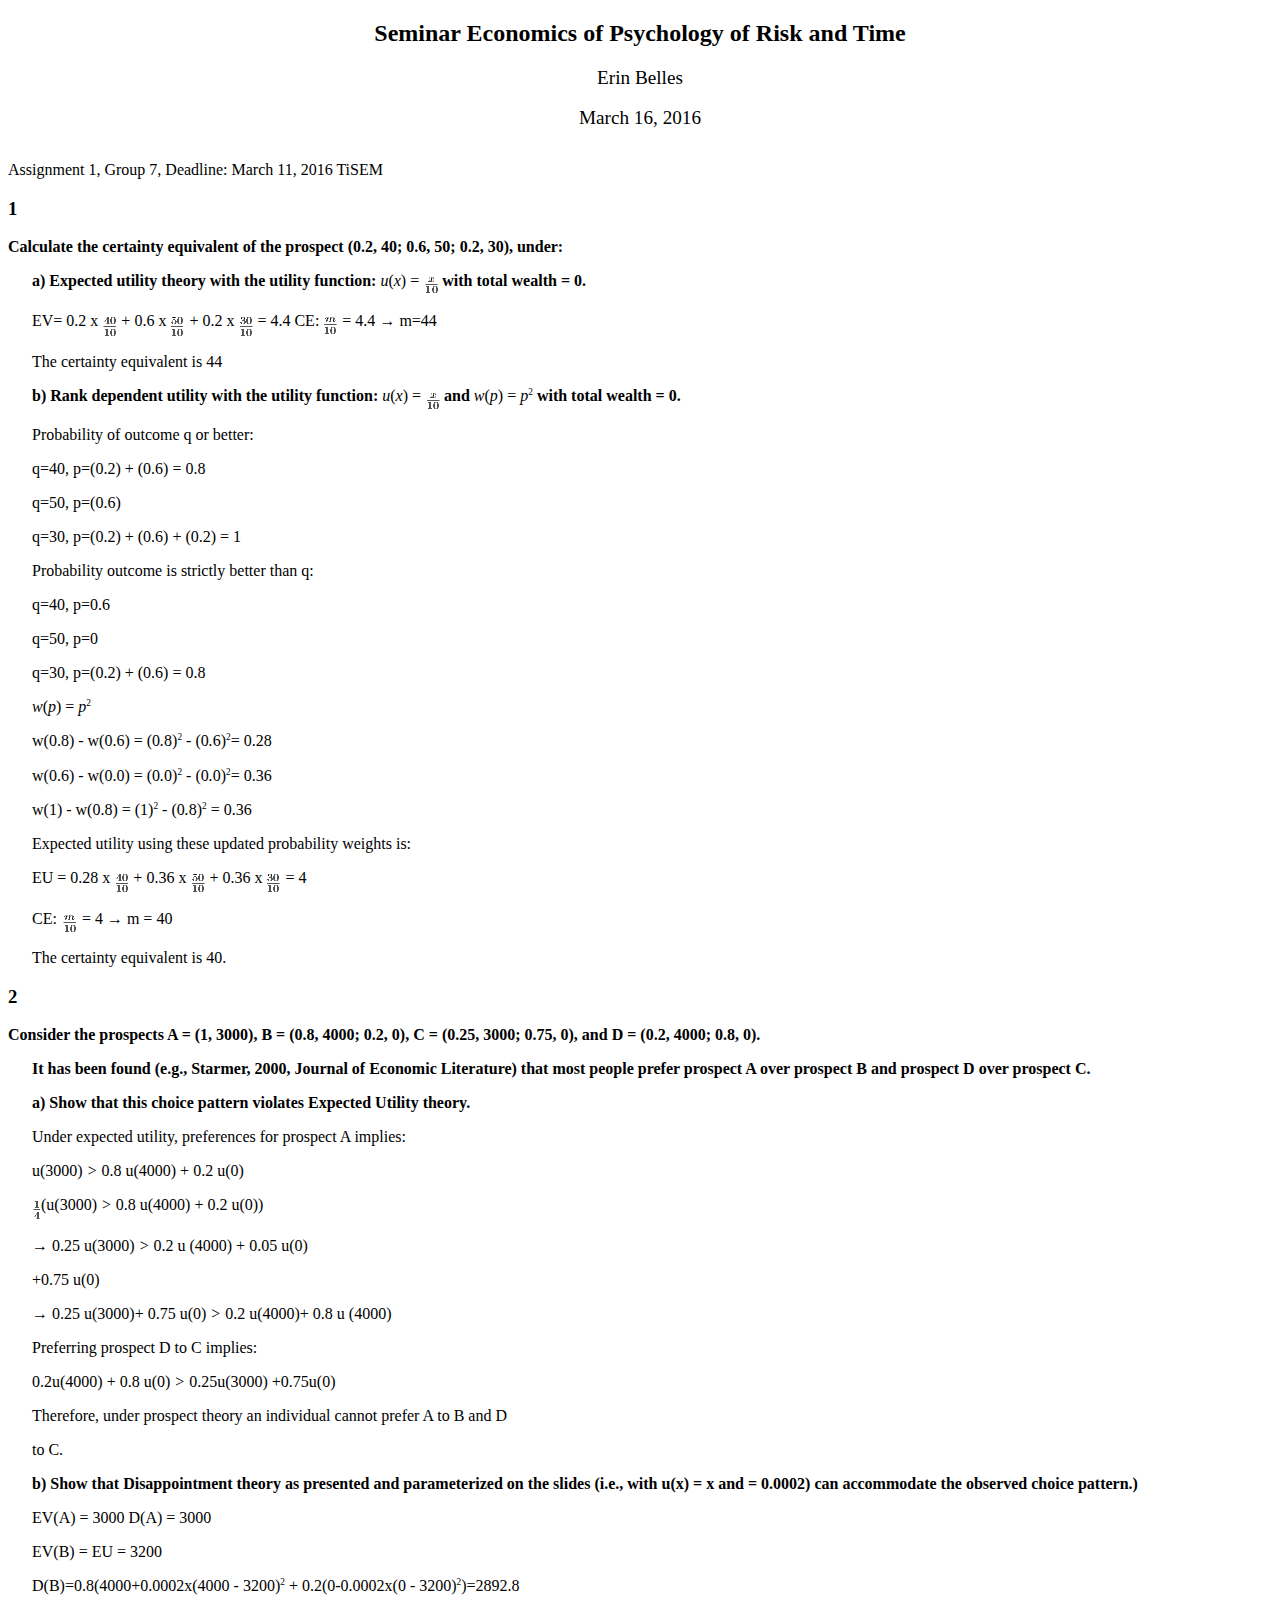
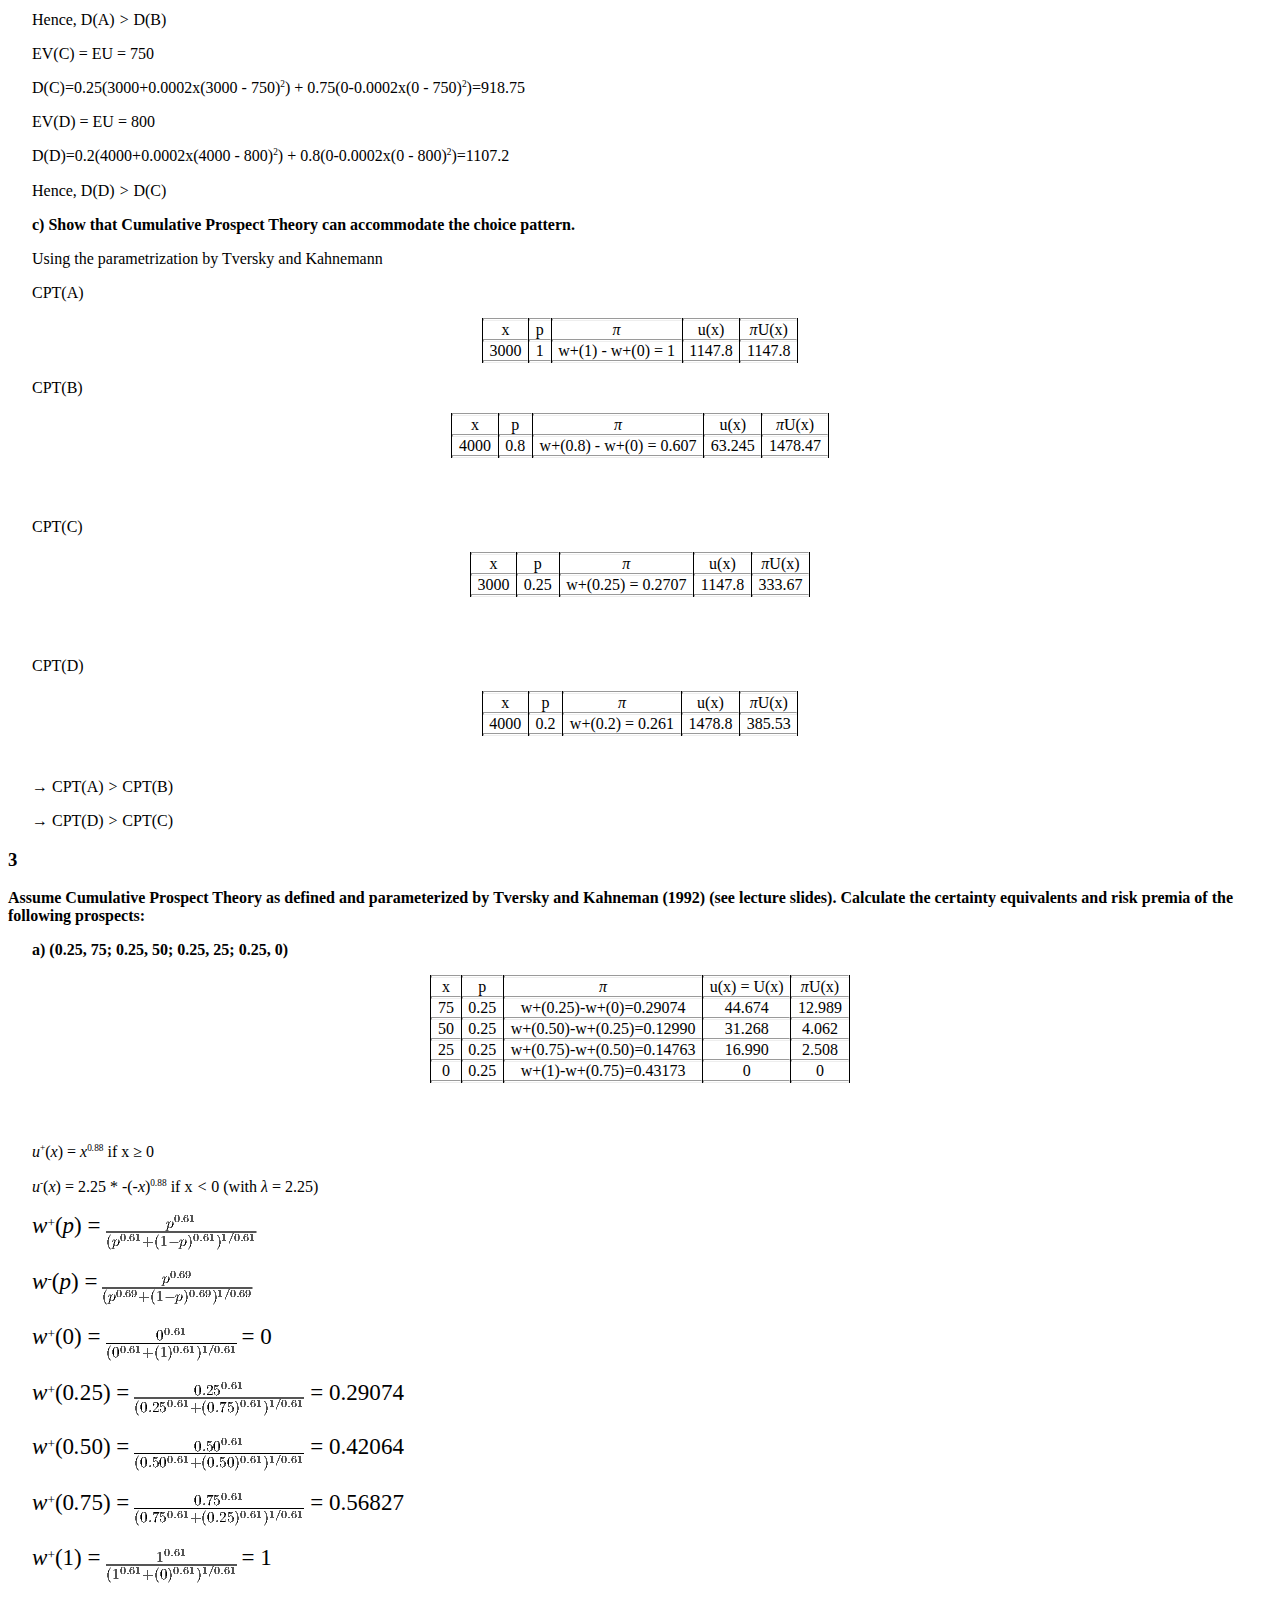
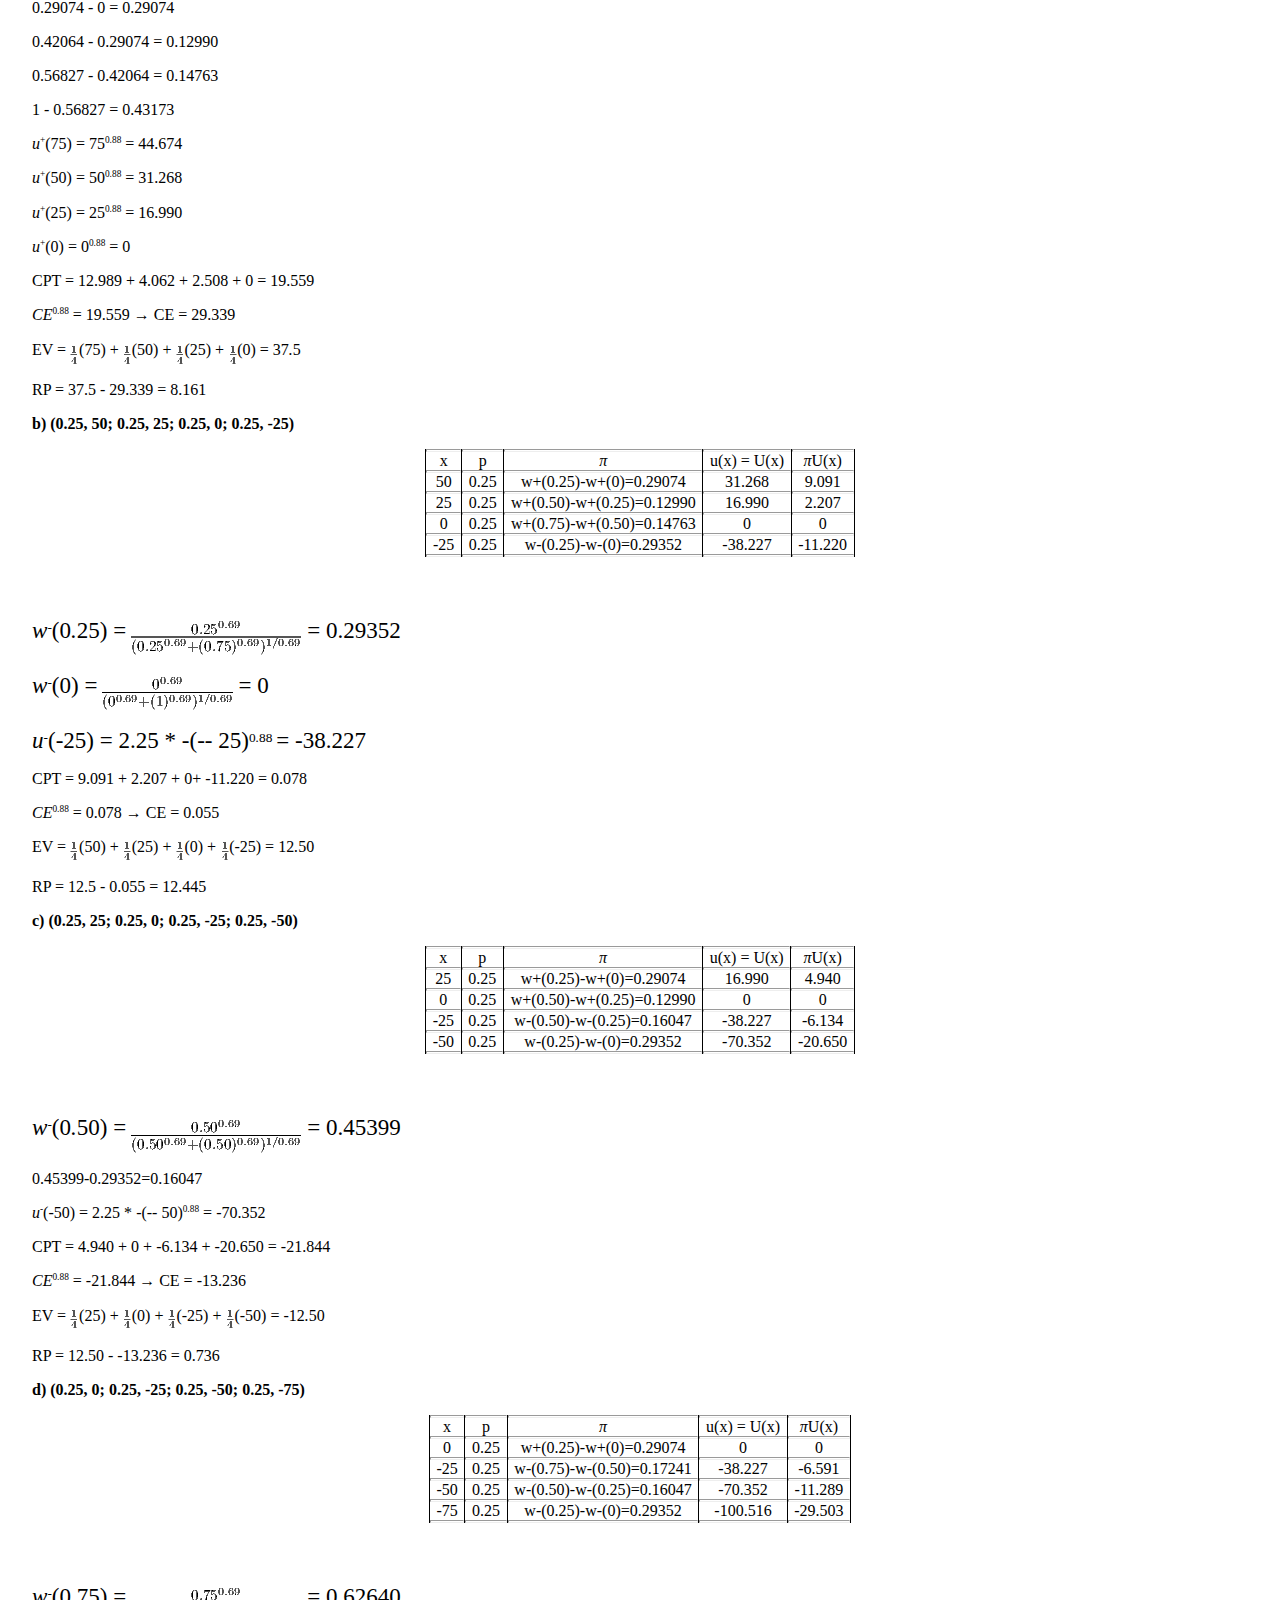
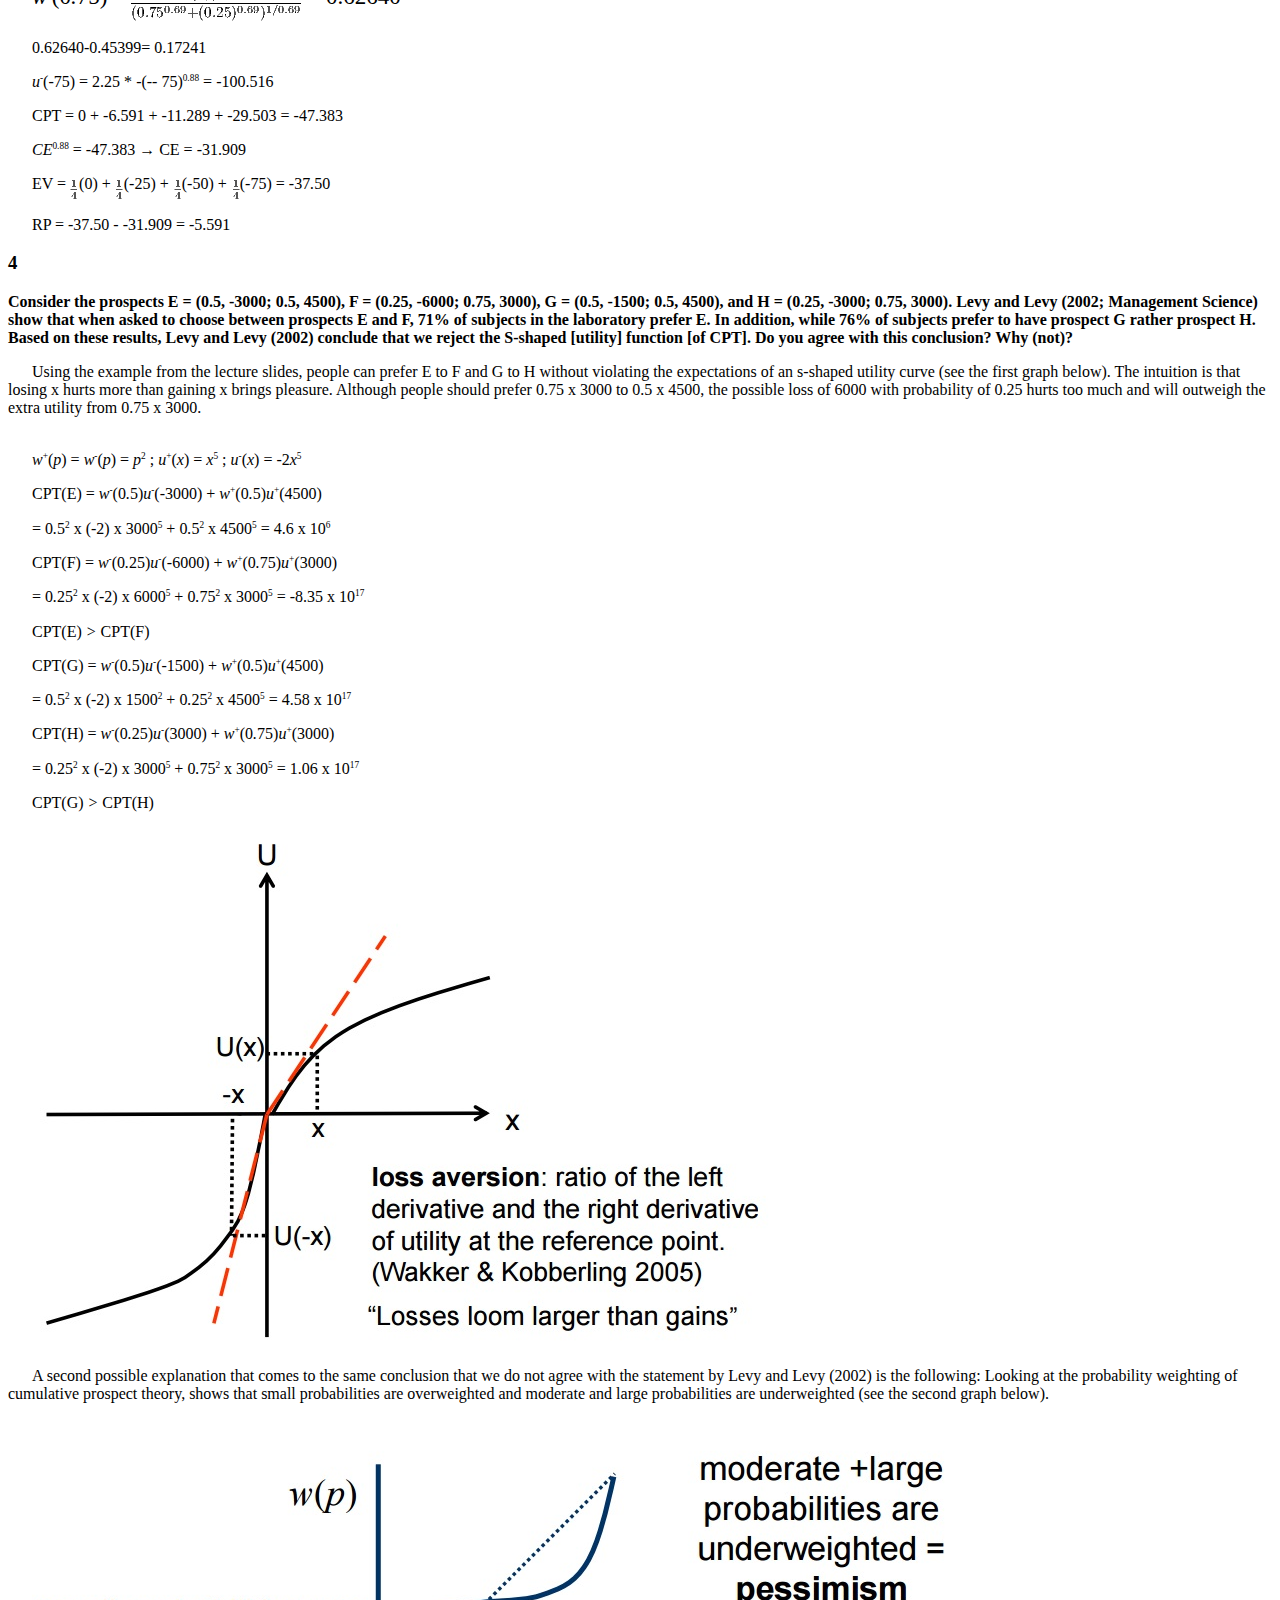
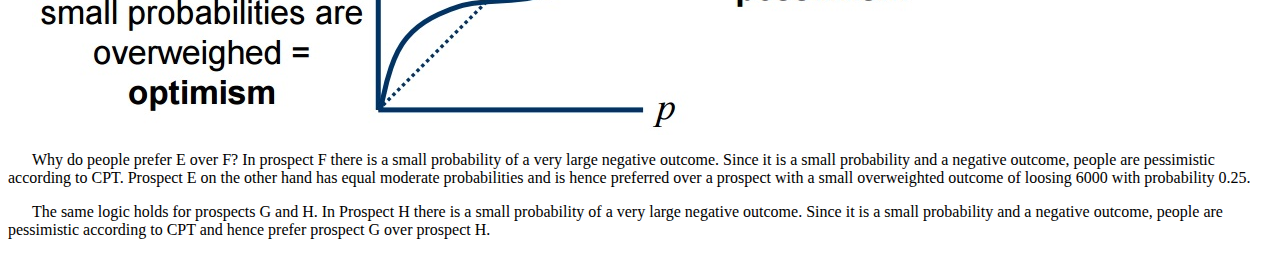
==== commit d8d3b901: "Added files via upload" ====
--- a/index.html
+++ b/index.html
@@ -1,411 +1,966 @@
-<!doctype html>
-<html lang="en">
-
-	<head>
-		<meta charset="utf-8">
-
-		<title>reveal.js – The HTML Presentation Framework</title>
-
-		<meta name="description" content="A framework for easily creating beautiful presentations using HTML">
-		<meta name="author" content="Hakim El Hattab">
-
-		<meta name="apple-mobile-web-app-capable" content="yes">
-		<meta name="apple-mobile-web-app-status-bar-style" content="black-translucent">
-
-		<meta name="viewport" content="width=device-width, initial-scale=1.0, maximum-scale=1.0, user-scalable=no, minimal-ui">
-
-		<link rel="stylesheet" href="css/reveal.css">
-		<link rel="stylesheet" href="css/theme/black.css" id="theme">
-
-		<!-- Code syntax highlighting -->
-		<link rel="stylesheet" href="lib/css/zenburn.css">
-
-		<!-- Printing and PDF exports -->
-		<script>
-			var link = document.createElement( 'link' );
-			link.rel = 'stylesheet';
-			link.type = 'text/css';
-			link.href = window.location.search.match( /print-pdf/gi ) ? 'css/print/pdf.css' : 'css/print/paper.css';
-			document.getElementsByTagName( 'head' )[0].appendChild( link );
-		</script>
-
-		<!--[if lt IE 9]>
-		<script src="lib/js/html5shiv.js"></script>
-		<![endif]-->
-	</head>
-
-	<body>
-
-		<div class="reveal">
-
-			<!-- Any section element inside of this container is displayed as a slide -->
-			<div class="slides">
-				<section>
-					<h1>Reveal.js</h1>
-					<h3>The HTML Presentation Framework</h3>
-					<p>
-						<small>Created by <a href="http://hakim.se">Hakim El Hattab</a> / <a href="http://twitter.com/hakimel">@hakimel</a></small>
-					</p>
-				</section>
-
-				<section>
-					<h2>Hello There</h2>
-					<p>
-						reveal.js enables you to create beautiful interactive slide decks using HTML. This presentation will show you examples of what it can do.
-					</p>
-				</section>
-
-				<!-- Example of nested vertical slides -->
-				<section>
-					<section>
-						<h2>Vertical Slides</h2>
-						<p>Slides can be nested inside of each other.</p>
-						<p>Use the <em>Space</em> key to navigate through all slides.</p>
-						<br>
-						<a href="#" class="navigate-down">
-							<img width="178" height="238" data-src="https://s3.amazonaws.com/hakim-static/reveal-js/arrow.png" alt="Down arrow">
-						</a>
-					</section>
-					<section>
-						<h2>Basement Level 1</h2>
-						<p>Nested slides are useful for adding additional detail underneath a high level horizontal slide.</p>
-					</section>
-					<section>
-						<h2>Basement Level 2</h2>
-						<p>That's it, time to go back up.</p>
-						<br>
-						<a href="#/2">
-							<img width="178" height="238" data-src="https://s3.amazonaws.com/hakim-static/reveal-js/arrow.png" alt="Up arrow" style="transform: rotate(180deg); -webkit-transform: rotate(180deg);">
-						</a>
-					</section>
-				</section>
-
-				<section>
-					<h2>Slides</h2>
-					<p>
-						Not a coder? Not a problem. There's a fully-featured visual editor for authoring these, try it out at <a href="http://slides.com" target="_blank">http://slides.com</a>.
-					</p>
-				</section>
-
-				<section>
-					<h2>Point of View</h2>
-					<p>
-						Press <strong>ESC</strong> to enter the slide overview.
-					</p>
-					<p>
-						Hold down alt and click on any element to zoom in on it using <a href="http://lab.hakim.se/zoom-js">zoom.js</a>. Alt + click anywhere to zoom back out.
-					</p>
-				</section>
-
-				<section>
-					<h2>Touch Optimized</h2>
-					<p>
-						Presentations look great on touch devices, like mobile phones and tablets. Simply swipe through your slides.
-					</p>
-				</section>
-
-				<section data-markdown>
-					<script type="text/template">
-						## Markdown support
-
-						Write content using inline or external Markdown.
-						Instructions and more info available in the [readme](https://github.com/hakimel/reveal.js#markdown).
-
-						```
-						<section data-markdown>
-						  ## Markdown support
-
-						  Write content using inline or external Markdown.
-						  Instructions and more info available in the [readme](https://github.com/hakimel/reveal.js#markdown).
-						</section>
-						```
-					</script>
-				</section>
-
-				<section>
-					<section id="fragments">
-						<h2>Fragments</h2>
-						<p>Hit the next arrow...</p>
-						<p class="fragment">... to step through ...</p>
-						<p><span class="fragment">... a</span> <span class="fragment">fragmented</span> <span class="fragment">slide.</span></p>
-
-						<aside class="notes">
-							This slide has fragments which are also stepped through in the notes window.
-						</aside>
-					</section>
-					<section>
-						<h2>Fragment Styles</h2>
-						<p>There's different types of fragments, like:</p>
-						<p class="fragment grow">grow</p>
-						<p class="fragment shrink">shrink</p>
-						<p class="fragment fade-out">fade-out</p>
-						<p class="fragment current-visible">current-visible</p>
-						<p class="fragment highlight-red">highlight-red</p>
-						<p class="fragment highlight-blue">highlight-blue</p>
-					</section>
-				</section>
-
-				<section id="transitions">
-					<h2>Transition Styles</h2>
-					<p>
-						You can select from different transitions, like: <br>
-						<a href="?transition=none#/transitions">None</a> -
-						<a href="?transition=fade#/transitions">Fade</a> -
-						<a href="?transition=slide#/transitions">Slide</a> -
-						<a href="?transition=convex#/transitions">Convex</a> -
-						<a href="?transition=concave#/transitions">Concave</a> -
-						<a href="?transition=zoom#/transitions">Zoom</a>
-					</p>
-				</section>
-
-				<section id="themes">
-					<h2>Themes</h2>
-					<p>
-						reveal.js comes with a few themes built in: <br>
-						<!-- Hacks to swap themes after the page has loaded. Not flexible and only intended for the reveal.js demo deck. -->
-						<a href="#" onclick="document.getElementById('theme').setAttribute('href','css/theme/black.css'); return false;">Black (default)</a> -
-						<a href="#" onclick="document.getElementById('theme').setAttribute('href','css/theme/white.css'); return false;">White</a> -
-						<a href="#" onclick="document.getElementById('theme').setAttribute('href','css/theme/league.css'); return false;">League</a> -
-						<a href="#" onclick="document.getElementById('theme').setAttribute('href','css/theme/sky.css'); return false;">Sky</a> -
-						<a href="#" onclick="document.getElementById('theme').setAttribute('href','css/theme/beige.css'); return false;">Beige</a> -
-						<a href="#" onclick="document.getElementById('theme').setAttribute('href','css/theme/simple.css'); return false;">Simple</a> <br>
-						<a href="#" onclick="document.getElementById('theme').setAttribute('href','css/theme/serif.css'); return false;">Serif</a> -
-						<a href="#" onclick="document.getElementById('theme').setAttribute('href','css/theme/blood.css'); return false;">Blood</a> -
-						<a href="#" onclick="document.getElementById('theme').setAttribute('href','css/theme/night.css'); return false;">Night</a> -
-						<a href="#" onclick="document.getElementById('theme').setAttribute('href','css/theme/moon.css'); return false;">Moon</a> -
-						<a href="#" onclick="document.getElementById('theme').setAttribute('href','css/theme/solarized.css'); return false;">Solarized</a>
-					</p>
-				</section>
-
-				<section>
-					<section data-background="#dddddd">
-						<h2>Slide Backgrounds</h2>
-						<p>
-							Set <code>data-background="#dddddd"</code> on a slide to change the background color. All CSS color formats are supported.
-						</p>
-						<a href="#" class="navigate-down">
-							<img width="178" height="238" data-src="https://s3.amazonaws.com/hakim-static/reveal-js/arrow.png" alt="Down arrow">
-						</a>
-					</section>
-					<section data-background="https://s3.amazonaws.com/hakim-static/reveal-js/image-placeholder.png">
-						<h2>Image Backgrounds</h2>
-						<pre><code class="hljs">&lt;section data-background="image.png"&gt;</code></pre>
-					</section>
-					<section data-background="https://s3.amazonaws.com/hakim-static/reveal-js/image-placeholder.png" data-background-repeat="repeat" data-background-size="100px">
-						<h2>Tiled Backgrounds</h2>
-						<pre><code class="hljs" style="word-wrap: break-word;">&lt;section data-background="image.png" data-background-repeat="repeat" data-background-size="100px"&gt;</code></pre>
-					</section>
-					<section data-background-video="https://s3.amazonaws.com/static.slid.es/site/homepage/v1/homepage-video-editor.mp4,https://s3.amazonaws.com/static.slid.es/site/homepage/v1/homepage-video-editor.webm" data-background-color="#000000">
-						<div style="background-color: rgba(0, 0, 0, 0.9); color: #fff; padding: 20px;">
-							<h2>Video Backgrounds</h2>
-							<pre><code class="hljs" style="word-wrap: break-word;">&lt;section data-background-video="video.mp4,video.webm"&gt;</code></pre>
-						</div>
-					</section>
-					<section data-background="http://i.giphy.com/90F8aUepslB84.gif">
-						<h2>... and GIFs!</h2>
-					</section>
-				</section>
-
-				<section data-transition="slide" data-background="#4d7e65" data-background-transition="zoom">
-					<h2>Background Transitions</h2>
-					<p>
-						Different background transitions are available via the backgroundTransition option. This one's called "zoom".
-					</p>
-					<pre><code class="hljs">Reveal.configure({ backgroundTransition: 'zoom' })</code></pre>
-				</section>
-
-				<section data-transition="slide" data-background="#b5533c" data-background-transition="zoom">
-					<h2>Background Transitions</h2>
-					<p>
-						You can override background transitions per-slide.
-					</p>
-					<pre><code class="hljs" style="word-wrap: break-word;">&lt;section data-background-transition="zoom"&gt;</code></pre>
-				</section>
-
-				<section>
-					<h2>Pretty Code</h2>
-					<pre><code class="hljs" data-trim contenteditable>
-function linkify( selector ) {
-  if( supports3DTransforms ) {
-
-    var nodes = document.querySelectorAll( selector );
-
-    for( var i = 0, len = nodes.length; i &lt; len; i++ ) {
-      var node = nodes[i];
-
-      if( !node.className ) {
-        node.className += ' roll';
-      }
-    }
-  }
-}
-					</code></pre>
-					<p>Code syntax highlighting courtesy of <a href="http://softwaremaniacs.org/soft/highlight/en/description/">highlight.js</a>.</p>
-				</section>
-
-				<section>
-					<h2>Marvelous List</h2>
-					<ul>
-						<li>No order here</li>
-						<li>Or here</li>
-						<li>Or here</li>
-						<li>Or here</li>
-					</ul>
-				</section>
-
-				<section>
-					<h2>Fantastic Ordered List</h2>
-					<ol>
-						<li>One is smaller than...</li>
-						<li>Two is smaller than...</li>
-						<li>Three!</li>
-					</ol>
-				</section>
-
-				<section>
-					<h2>Tabular Tables</h2>
-					<table>
-						<thead>
-							<tr>
-								<th>Item</th>
-								<th>Value</th>
-								<th>Quantity</th>
-							</tr>
-						</thead>
-						<tbody>
-							<tr>
-								<td>Apples</td>
-								<td>$1</td>
-								<td>7</td>
-							</tr>
-							<tr>
-								<td>Lemonade</td>
-								<td>$2</td>
-								<td>18</td>
-							</tr>
-							<tr>
-								<td>Bread</td>
-								<td>$3</td>
-								<td>2</td>
-							</tr>
-						</tbody>
-					</table>
-				</section>
-
-				<section>
-					<h2>Clever Quotes</h2>
-					<p>
-						These guys come in two forms, inline: <q cite="http://searchservervirtualization.techtarget.com/definition/Our-Favorite-Technology-Quotations">
-						&ldquo;The nice thing about standards is that there are so many to choose from&rdquo;</q> and block:
-					</p>
-					<blockquote cite="http://searchservervirtualization.techtarget.com/definition/Our-Favorite-Technology-Quotations">
-						&ldquo;For years there has been a theory that millions of monkeys typing at random on millions of typewriters would
-						reproduce the entire works of Shakespeare. The Internet has proven this theory to be untrue.&rdquo;
-					</blockquote>
-				</section>
-
-				<section>
-					<h2>Intergalactic Interconnections</h2>
-					<p>
-						You can link between slides internally,
-						<a href="#/2/3">like this</a>.
-					</p>
-				</section>
-
-				<section>
-					<h2>Speaker View</h2>
-					<p>There's a <a href="https://github.com/hakimel/reveal.js#speaker-notes">speaker view</a>. It includes a timer, preview of the upcoming slide as well as your speaker notes.</p>
-					<p>Press the <em>S</em> key to try it out.</p>
-
-					<aside class="notes">
-						Oh hey, these are some notes. They'll be hidden in your presentation, but you can see them if you open the speaker notes window (hit 's' on your keyboard).
-					</aside>
-				</section>
-
-				<section>
-					<h2>Export to PDF</h2>
-					<p>Presentations can be <a href="https://github.com/hakimel/reveal.js#pdf-export">exported to PDF</a>, here's an example:</p>
-					<iframe src="https://www.slideshare.net/slideshow/embed_code/42840540" width="445" height="355" frameborder="0" marginwidth="0" marginheight="0" scrolling="no" style="border:3px solid #666; margin-bottom:5px; max-width: 100%;" allowfullscreen> </iframe>
-				</section>
-
-				<section>
-					<h2>Global State</h2>
-					<p>
-						Set <code>data-state="something"</code> on a slide and <code>"something"</code>
-						will be added as a class to the document element when the slide is open. This lets you
-						apply broader style changes, like switching the page background.
-					</p>
-				</section>
-
-				<section data-state="customevent">
-					<h2>State Events</h2>
-					<p>
-						Additionally custom events can be triggered on a per slide basis by binding to the <code>data-state</code> name.
-					</p>
-					<pre><code class="javascript" data-trim contenteditable style="font-size: 18px;">
-Reveal.addEventListener( 'customevent', function() {
-	console.log( '"customevent" has fired' );
-} );
-					</code></pre>
-				</section>
-
-				<section>
-					<h2>Take a Moment</h2>
-					<p>
-						Press B or . on your keyboard to pause the presentation. This is helpful when you're on stage and want to take distracting slides off the screen.
-					</p>
-				</section>
-
-				<section>
-					<h2>Much more</h2>
-					<ul>
-						<li>Right-to-left support</li>
-						<li><a href="https://github.com/hakimel/reveal.js#api">Extensive JavaScript API</a></li>
-						<li><a href="https://github.com/hakimel/reveal.js#auto-sliding">Auto-progression</a></li>
-						<li><a href="https://github.com/hakimel/reveal.js#parallax-background">Parallax backgrounds</a></li>
-						<li><a href="https://github.com/hakimel/reveal.js#keyboard-bindings">Custom keyboard bindings</a></li>
-					</ul>
-				</section>
-
-				<section style="text-align: left;">
-					<h1>THE END</h1>
-					<p>
-						- <a href="http://slides.com">Try the online editor</a> <br>
-						- <a href="https://github.com/hakimel/reveal.js">Source code &amp; documentation</a>
-					</p>
-				</section>
-
-			</div>
-
-		</div>
-
-		<script src="lib/js/head.min.js"></script>
-		<script src="js/reveal.js"></script>
-
-		<script>
-
-			// Full list of configuration options available at:
-			// https://github.com/hakimel/reveal.js#configuration
-			Reveal.initialize({
-				controls: true,
-				progress: true,
-				history: true,
-				center: true,
-
-				transition: 'slide', // none/fade/slide/convex/concave/zoom
-
-				// Optional reveal.js plugins
-				dependencies: [
-					{ src: 'lib/js/classList.js', condition: function() { return !document.body.classList; } },
-					{ src: 'plugin/markdown/marked.js', condition: function() { return !!document.querySelector( '[data-markdown]' ); } },
-					{ src: 'plugin/markdown/markdown.js', condition: function() { return !!document.querySelector( '[data-markdown]' ); } },
-					{ src: 'plugin/highlight/highlight.js', async: true, callback: function() { hljs.initHighlightingOnLoad(); } },
-					{ src: 'plugin/zoom-js/zoom.js', async: true },
-					{ src: 'plugin/notes/notes.js', async: true }
-				]
-			});
-
-		</script>
-
-	</body>
-</html>
+<!DOCTYPE html PUBLIC "-//W3C//DTD HTML 4.01 Transitional//EN"  
+  "http://www.w3.org/TR/html4/loose.dtd">  
+<html > 
+<head><title>Seminar Economics of Psychology of Risk and Time</title> 
+<meta http-equiv="Content-Type" content="text/html; charset=iso-8859-1"> 
+<meta name="generator" content="TeX4ht (http://www.tug.org/tex4ht/)"> 
+<meta name="originator" content="TeX4ht (http://www.tug.org/tex4ht/)"> 
+<!-- html --> 
+<meta name="src" content="AssignmentLatex.tex"> 
+<meta name="date" content="2016-03-16 17:12:00"> 
+<link rel="stylesheet" type="text/css" href="AssignmentLatex.css"> 
+</head><body 
+>
+   <div class="maketitle">
+
+
+
+<h2 class="titleHead">Seminar Economics of Psychology of Risk and
+Time</h2>
+<div class="author" ><span 
+class="cmr-12">Erin Belles</span></div><br />
+<div class="date" ><span 
+class="cmr-12">March 16, 2016</span></div>
+   </div>Assignment 1, Group 7, Deadline: March 11, 2016 TiSEM
+   <h3 class="sectionHead"><span class="titlemark">1   </span> <a 
+ id="x1-10001"></a></h3>
+<!--l. 15--><p class="noindent" > <span 
+class="cmbx-10">Calculate the certainty equivalent of the prospect (0.2, 40; 0.6, 50; 0.2,</span>
+<span 
+class="cmbx-10">30), under:</span>
+<!--l. 21--><p class="indent" >    <span 
+class="cmbx-10">a) Expected utility theory with the utility function: </span><span 
+class="cmmi-10">u</span>(<span 
+class="cmmi-10">x</span>) = <img 
+src="AssignmentLatex0x.png" alt="x10-"  class="frac" align="middle"> <span 
+class="cmbx-10">with</span>
+<span 
+class="cmbx-10">total wealth = 0.</span>
+<!--l. 24--><p class="indent" >   EV= 0.2 x <img 
+src="AssignmentLatex1x.png" alt="40
+10"  class="frac" align="middle"> + 0.6 x <img 
+src="AssignmentLatex2x.png" alt="50
+10"  class="frac" align="middle"> + 0.2 x <img 
+src="AssignmentLatex3x.png" alt="30
+10"  class="frac" align="middle"> = 4.4 CE: <img 
+src="AssignmentLatex4x.png" alt="m-
+10"  class="frac" align="middle"> = 4.4 <span 
+class="cmsy-10">&#x2192; </span>m=44
+<!--l. 27--><p class="indent" >   The certainty equivalent is 44
+<!--l. 32--><p class="indent" >    <span 
+class="cmbx-10">b) Rank dependent utility with the utility function: </span><span 
+class="cmmi-10">u</span>(<span 
+class="cmmi-10">x</span>) = <img 
+src="AssignmentLatex5x.png" alt="x-
+10"  class="frac" align="middle"> <span 
+class="cmbx-10">and</span>
+<span 
+class="cmmi-10">w</span>(<span 
+class="cmmi-10">p</span>) = <span 
+class="cmmi-10">p</span><sup><span 
+class="cmr-7">2</span></sup> <span 
+class="cmbx-10">with total wealth = 0.</span>
+<!--l. 35--><p class="indent" >   Probability of outcome q or better:
+<!--l. 37--><p class="indent" >   q=40, p=(0.2) + (0.6) = 0.8
+<!--l. 39--><p class="indent" >   q=50, p=(0.6)
+<!--l. 41--><p class="indent" >   q=30, p=(0.2) + (0.6) + (0.2) = 1
+<!--l. 45--><p class="indent" >   Probability outcome is strictly better than q:
+<!--l. 48--><p class="indent" >   q=40, p=0.6
+<!--l. 50--><p class="indent" >   q=50, p=0
+<!--l. 52--><p class="indent" >   q=30, p=(0.2) + (0.6) = 0.8
+<!--l. 54--><p class="indent" >   <span 
+class="cmmi-10">w</span>(<span 
+class="cmmi-10">p</span>) = <span 
+class="cmmi-10">p</span><sup><span 
+class="cmr-7">2</span></sup>
+<!--l. 56--><p class="indent" >   w(0.8) - w(0.6) = (0<span 
+class="cmmi-10">.</span>8)<sup><span 
+class="cmr-7">2</span></sup> - (0<span 
+class="cmmi-10">.</span>6)<sup><span 
+class="cmr-7">2</span></sup>= 0.28
+<!--l. 58--><p class="indent" >   w(0.6) - w(0.0) = (0<span 
+class="cmmi-10">.</span>0)<sup><span 
+class="cmr-7">2</span></sup> - (0<span 
+class="cmmi-10">.</span>0)<sup><span 
+class="cmr-7">2</span></sup>= 0.36
+<!--l. 60--><p class="indent" >   w(1) - w(0.8) = (1)<sup><span 
+class="cmr-7">2</span></sup> - (0<span 
+class="cmmi-10">.</span>8)<sup><span 
+class="cmr-7">2</span></sup> = 0.36
+
+<!--l. 64--><p class="indent" >   Expected utility using these updated probability weights is:
+<!--l. 66--><p class="indent" >   EU = 0.28 x <img 
+src="AssignmentLatex6x.png" alt="40
+10"  class="frac" align="middle"> + 0.36 x <img 
+src="AssignmentLatex7x.png" alt="50
+10"  class="frac" align="middle"> + 0.36 x <img 
+src="AssignmentLatex8x.png" alt="30
+10"  class="frac" align="middle"> = 4
+<!--l. 68--><p class="indent" >   CE: <img 
+src="AssignmentLatex9x.png" alt="m-
+10"  class="frac" align="middle"> = 4 <span 
+class="cmsy-10">&#x2192; </span>m = 40
+<!--l. 70--><p class="indent" >   The certainty equivalent is 40.
+<!--l. 72--><p class="noindent" >
+   <h3 class="sectionHead"><span class="titlemark">2   </span> <a 
+ id="x1-20002"></a></h3>
+<!--l. 73--><p class="noindent" ><span 
+class="cmbx-10">Consider the prospects A = (1, 3000), B = (0.8, 4000; 0.2, 0),</span>
+<span 
+class="cmbx-10">C = (0.25, 3000; 0.75, 0), and D = (0.2, 4000; 0.8, 0).</span>
+<!--l. 75--><p class="indent" >   <span 
+class="cmbx-10">It has been found (e.g., Starmer, 2000, Journal of Economic</span>
+<span 
+class="cmbx-10">Literature) that most people prefer prospect A over prospect B and</span>
+<span 
+class="cmbx-10">prospect D over prospect C.</span>
+<!--l. 79--><p class="indent" >    <span 
+class="cmbx-10">a) Show that this choice pattern violates Expected Utility theory.</span>
+<!--l. 83--><p class="indent" >   Under expected utility, preferences for prospect A implies:
+<!--l. 85--><p class="indent" >   u(3000) <span 
+class="cmmi-10">&#x003E; </span>0.8 u(4000) + 0.2 u(0)
+<!--l. 87--><p class="indent" >   <img 
+src="AssignmentLatex10x.png" alt="14"  class="frac" align="middle">(u(3000) <span 
+class="cmmi-10">&#x003E; </span>0.8 u(4000) + 0.2 u(0))
+<!--l. 89--><p class="indent" >   <span 
+class="cmsy-10">&#x2192; </span>0.25 u(3000) <span 
+class="cmmi-10">&#x003E; </span>0.2 u (4000) + 0.05 u(0)
+<!--l. 91--><p class="indent" >   +0.75 u(0)
+<!--l. 93--><p class="indent" >   <span 
+class="cmsy-10">&#x2192; </span>0.25 u(3000)+ 0.75 u(0) <span 
+class="cmmi-10">&#x003E; </span>0.2 u(4000)+ 0.8 u (4000)
+<!--l. 97--><p class="indent" >   Preferring prospect D to C implies:
+<!--l. 99--><p class="indent" >   0.2u(4000) + 0.8 u(0) <span 
+class="cmmi-10">&#x003E; </span>0.25u(3000) +0.75u(0)
+<!--l. 103--><p class="indent" >   Therefore, under prospect theory an individual cannot prefer A to B and
+D
+<!--l. 105--><p class="indent" >   to C. <br 
+class="newline" />
+<!--l. 108--><p class="indent" >    <span 
+class="cmbx-10">b) Show that Disappointment theory as presented and parameterized</span>
+<span 
+class="cmbx-10">on the slides (i.e., with u(x) = x and  = 0.0002) can accommodate the</span>
+<span 
+class="cmbx-10">observed choice pattern.)</span>
+<!--l. 112--><p class="indent" >   EV(A) = 3000 D(A) = 3000
+<!--l. 114--><p class="indent" >   EV(B) = EU = 3200
+<!--l. 116--><p class="indent" >   D(B)=0.8(4000+0.0002x(4000 <span 
+class="cmsy-10">- </span>3200)<sup><span 
+class="cmr-7">2</span></sup> + 0.2(0-0.0002x(0 <span 
+class="cmsy-10">- </span>3200)<sup><span 
+class="cmr-7">2</span></sup>)=2892.8
+<!--l. 118--><p class="indent" >   Hence, D(A) <span 
+class="cmmi-10">&#x003E; </span>D(B)<br 
+class="newline" />
+<!--l. 120--><p class="indent" >   EV(C) = EU = 750
+<!--l. 122--><p class="indent" >   D(C)=0.25(3000+0.0002x(3000 <span 
+class="cmsy-10">- </span>750)<sup><span 
+class="cmr-7">2</span></sup>) + 0.75(0-0.0002x(0 <span 
+class="cmsy-10">- </span>750)<sup><span 
+class="cmr-7">2</span></sup>)=918.75
+<!--l. 124--><p class="indent" >   EV(D) = EU = 800
+<!--l. 126--><p class="indent" >   D(D)=0.2(4000+0.0002x(4000 <span 
+class="cmsy-10">- </span>800)<sup><span 
+class="cmr-7">2</span></sup>) + 0.8(0-0.0002x(0 <span 
+class="cmsy-10">- </span>800)<sup><span 
+class="cmr-7">2</span></sup>)=1107.2
+<!--l. 128--><p class="indent" >   Hence, D(D) <span 
+class="cmmi-10">&#x003E; </span>D(C)<br 
+class="newline" />
+
+<!--l. 130--><p class="indent" >    <span 
+class="cmbx-10">c) Show that Cumulative Prospect Theory can accommodate the</span>
+<span 
+class="cmbx-10">choice pattern.</span>
+<!--l. 134--><p class="indent" >   Using the parametrization by Tversky and Kahnemann
+<!--l. 138--><p class="indent" >   CPT(A)
+   <div class="tabular"> <table id="TBL-2" class="tabular" 
+cellspacing="0" cellpadding="0" rules="groups" 
+><colgroup id="TBL-2-1g"><col 
+id="TBL-2-1"></colgroup><colgroup id="TBL-2-2g"><col 
+id="TBL-2-2"></colgroup><colgroup id="TBL-2-3g"><col 
+id="TBL-2-3"></colgroup><colgroup id="TBL-2-4g"><col 
+id="TBL-2-4"></colgroup><colgroup id="TBL-2-5g"><col 
+id="TBL-2-5"></colgroup><tr 
+class="hline"><td><hr></td><td><hr></td><td><hr></td><td><hr></td><td><hr></td></tr><tr  
+ style="vertical-align:baseline;" id="TBL-2-1-"><td  style="white-space:nowrap; text-align:center;" id="TBL-2-1-1"  
+class="td11"> x  </td><td  style="white-space:nowrap; text-align:center;" id="TBL-2-1-2"  
+class="td11">p</td><td  style="white-space:nowrap; text-align:center;" id="TBL-2-1-3"  
+class="td11">        <span 
+class="cmmi-10">&#x03C0;          </span></td><td  style="white-space:nowrap; text-align:center;" id="TBL-2-1-4"  
+class="td11"> u(x) </td><td  style="white-space:nowrap; text-align:center;" id="TBL-2-1-5"  
+class="td11"><span 
+class="cmmi-10">&#x03C0;</span>U(x)</td>
+</tr><tr 
+class="hline"><td><hr></td><td><hr></td><td><hr></td><td><hr></td><td><hr></td></tr><tr  
+ style="vertical-align:baseline;" id="TBL-2-2-"><td  style="white-space:nowrap; text-align:center;" id="TBL-2-2-1"  
+class="td11">3000</td><td  style="white-space:nowrap; text-align:center;" id="TBL-2-2-2"  
+class="td11">1</td><td  style="white-space:nowrap; text-align:center;" id="TBL-2-2-3"  
+class="td11">w+(1) - w+(0) = 1</td><td  style="white-space:nowrap; text-align:center;" id="TBL-2-2-4"  
+class="td11">1147.8</td><td  style="white-space:nowrap; text-align:center;" id="TBL-2-2-5"  
+class="td11">1147.8</td>
+</tr><tr 
+class="hline"><td><hr></td><td><hr></td><td><hr></td><td><hr></td><td><hr></td></tr><tr  
+ style="vertical-align:baseline;" id="TBL-2-3-"><td  style="white-space:nowrap; text-align:center;" id="TBL-2-3-1"  
+class="td11">    </td> </tr></table></div>
+<!--l. 148--><p class="indent" >   CPT(B)
+   <div class="tabular"> <table id="TBL-3" class="tabular" 
+cellspacing="0" cellpadding="0" rules="groups" 
+><colgroup id="TBL-3-1g"><col 
+id="TBL-3-1"></colgroup><colgroup id="TBL-3-2g"><col 
+id="TBL-3-2"></colgroup><colgroup id="TBL-3-3g"><col 
+id="TBL-3-3"></colgroup><colgroup id="TBL-3-4g"><col 
+id="TBL-3-4"></colgroup><colgroup id="TBL-3-5g"><col 
+id="TBL-3-5"></colgroup><tr 
+class="hline"><td><hr></td><td><hr></td><td><hr></td><td><hr></td><td><hr></td></tr><tr  
+ style="vertical-align:baseline;" id="TBL-3-1-"><td  style="white-space:nowrap; text-align:center;" id="TBL-3-1-1"  
+class="td11"> x  </td><td  style="white-space:nowrap; text-align:center;" id="TBL-3-1-2"  
+class="td11"> p </td><td  style="white-space:nowrap; text-align:center;" id="TBL-3-1-3"  
+class="td11">          <span 
+class="cmmi-10">&#x03C0;             </span></td><td  style="white-space:nowrap; text-align:center;" id="TBL-3-1-4"  
+class="td11"> u(x) </td><td  style="white-space:nowrap; text-align:center;" id="TBL-3-1-5"  
+class="td11"> <span 
+class="cmmi-10">&#x03C0;</span>U(x) </td>
+</tr><tr 
+class="hline"><td><hr></td><td><hr></td><td><hr></td><td><hr></td><td><hr></td></tr><tr  
+ style="vertical-align:baseline;" id="TBL-3-2-"><td  style="white-space:nowrap; text-align:center;" id="TBL-3-2-1"  
+class="td11">4000</td><td  style="white-space:nowrap; text-align:center;" id="TBL-3-2-2"  
+class="td11">0.8</td><td  style="white-space:nowrap; text-align:center;" id="TBL-3-2-3"  
+class="td11">w+(0.8) - w+(0) = 0.607</td><td  style="white-space:nowrap; text-align:center;" id="TBL-3-2-4"  
+class="td11">63.245</td><td  style="white-space:nowrap; text-align:center;" id="TBL-3-2-5"  
+class="td11">1478.47</td>
+</tr><tr 
+class="hline"><td><hr></td><td><hr></td><td><hr></td><td><hr></td><td><hr></td></tr><tr  
+ style="vertical-align:baseline;" id="TBL-3-3-"><td  style="white-space:nowrap; text-align:center;" id="TBL-3-3-1"  
+class="td11">    </td> </tr></table></div><br 
+class="newline" /><br 
+class="newline" />
+<!--l. 157--><p class="indent" >   CPT(C)
+   <div class="tabular"> <table id="TBL-4" class="tabular" 
+cellspacing="0" cellpadding="0" rules="groups" 
+><colgroup id="TBL-4-1g"><col 
+id="TBL-4-1"></colgroup><colgroup id="TBL-4-2g"><col 
+id="TBL-4-2"></colgroup><colgroup id="TBL-4-3g"><col 
+id="TBL-4-3"></colgroup><colgroup id="TBL-4-4g"><col 
+id="TBL-4-4"></colgroup><colgroup id="TBL-4-5g"><col 
+id="TBL-4-5"></colgroup><tr 
+class="hline"><td><hr></td><td><hr></td><td><hr></td><td><hr></td><td><hr></td></tr><tr  
+ style="vertical-align:baseline;" id="TBL-4-1-"><td  style="white-space:nowrap; text-align:center;" id="TBL-4-1-1"  
+class="td11"> x  </td><td  style="white-space:nowrap; text-align:center;" id="TBL-4-1-2"  
+class="td11"> p  </td><td  style="white-space:nowrap; text-align:center;" id="TBL-4-1-3"  
+class="td11">       <span 
+class="cmmi-10">&#x03C0;          </span></td><td  style="white-space:nowrap; text-align:center;" id="TBL-4-1-4"  
+class="td11"> u(x) </td><td  style="white-space:nowrap; text-align:center;" id="TBL-4-1-5"  
+class="td11"><span 
+class="cmmi-10">&#x03C0;</span>U(x)</td>
+</tr><tr 
+class="hline"><td><hr></td><td><hr></td><td><hr></td><td><hr></td><td><hr></td></tr><tr  
+ style="vertical-align:baseline;" id="TBL-4-2-"><td  style="white-space:nowrap; text-align:center;" id="TBL-4-2-1"  
+class="td11">3000</td><td  style="white-space:nowrap; text-align:center;" id="TBL-4-2-2"  
+class="td11">0.25</td><td  style="white-space:nowrap; text-align:center;" id="TBL-4-2-3"  
+class="td11">w+(0.25) = 0.2707</td><td  style="white-space:nowrap; text-align:center;" id="TBL-4-2-4"  
+class="td11">1147.8</td><td  style="white-space:nowrap; text-align:center;" id="TBL-4-2-5"  
+class="td11">333.67</td>
+</tr><tr 
+class="hline"><td><hr></td><td><hr></td><td><hr></td><td><hr></td><td><hr></td></tr><tr  
+ style="vertical-align:baseline;" id="TBL-4-3-"><td  style="white-space:nowrap; text-align:center;" id="TBL-4-3-1"  
+class="td11">    </td> </tr></table></div><br 
+class="newline" /><br 
+class="newline" />
+<!--l. 166--><p class="indent" >   CPT(D)
+   <div class="tabular"> <table id="TBL-5" class="tabular" 
+cellspacing="0" cellpadding="0" rules="groups" 
+><colgroup id="TBL-5-1g"><col 
+id="TBL-5-1"></colgroup><colgroup id="TBL-5-2g"><col 
+id="TBL-5-2"></colgroup><colgroup id="TBL-5-3g"><col 
+id="TBL-5-3"></colgroup><colgroup id="TBL-5-4g"><col 
+id="TBL-5-4"></colgroup><colgroup id="TBL-5-5g"><col 
+id="TBL-5-5"></colgroup><tr 
+class="hline"><td><hr></td><td><hr></td><td><hr></td><td><hr></td><td><hr></td></tr><tr  
+ style="vertical-align:baseline;" id="TBL-5-1-"><td  style="white-space:nowrap; text-align:center;" id="TBL-5-1-1"  
+class="td11"> x  </td><td  style="white-space:nowrap; text-align:center;" id="TBL-5-1-2"  
+class="td11"> p </td><td  style="white-space:nowrap; text-align:center;" id="TBL-5-1-3"  
+class="td11">      <span 
+class="cmmi-10">&#x03C0;         </span></td><td  style="white-space:nowrap; text-align:center;" id="TBL-5-1-4"  
+class="td11"> u(x) </td><td  style="white-space:nowrap; text-align:center;" id="TBL-5-1-5"  
+class="td11"><span 
+class="cmmi-10">&#x03C0;</span>U(x)</td>
+</tr><tr 
+class="hline"><td><hr></td><td><hr></td><td><hr></td><td><hr></td><td><hr></td></tr><tr  
+ style="vertical-align:baseline;" id="TBL-5-2-"><td  style="white-space:nowrap; text-align:center;" id="TBL-5-2-1"  
+class="td11">4000</td><td  style="white-space:nowrap; text-align:center;" id="TBL-5-2-2"  
+class="td11">0.2</td><td  style="white-space:nowrap; text-align:center;" id="TBL-5-2-3"  
+class="td11">w+(0.2) = 0.261</td><td  style="white-space:nowrap; text-align:center;" id="TBL-5-2-4"  
+class="td11">1478.8</td><td  style="white-space:nowrap; text-align:center;" id="TBL-5-2-5"  
+class="td11">385.53</td>
+</tr><tr 
+class="hline"><td><hr></td><td><hr></td><td><hr></td><td><hr></td><td><hr></td></tr><tr  
+ style="vertical-align:baseline;" id="TBL-5-3-"><td  style="white-space:nowrap; text-align:center;" id="TBL-5-3-1"  
+class="td11">    </td> </tr></table></div><br 
+class="newline" />
+<!--l. 177--><p class="indent" >   <span 
+class="cmsy-10">&#x2192; </span>CPT(A) <span 
+class="cmmi-10">&#x003E; </span>CPT(B)
+<!--l. 179--><p class="indent" >   <span 
+class="cmsy-10">&#x2192; </span>CPT(D) <span 
+class="cmmi-10">&#x003E; </span>CPT(C)
+<!--l. 181--><p class="noindent" >
+   <h3 class="sectionHead"><span class="titlemark">3   </span> <a 
+ id="x1-30003"></a></h3>
+<!--l. 182--><p class="noindent" ><span 
+class="cmbx-10">Assume Cumulative Prospect Theory as defined and parameterized by</span>
+<span 
+class="cmbx-10">Tversky and Kahneman (1992) (see lecture slides). Calculate the certainty</span>
+<span 
+class="cmbx-10">equivalents and risk premia of the following prospects:</span>
+<!--l. 186--><p class="indent" >    <span 
+class="cmbx-10">a) (0.25, 75; 0.25, 50; 0.25, 25; 0.25, 0)</span>
+   <div class="tabular"> <table id="TBL-6" class="tabular" 
+cellspacing="0" cellpadding="0" rules="groups" 
+><colgroup id="TBL-6-1g"><col 
+id="TBL-6-1"></colgroup><colgroup id="TBL-6-2g"><col 
+id="TBL-6-2"></colgroup><colgroup id="TBL-6-3g"><col 
+id="TBL-6-3"></colgroup><colgroup id="TBL-6-4g"><col 
+id="TBL-6-4"></colgroup><colgroup id="TBL-6-5g"><col 
+id="TBL-6-5"></colgroup><tr 
+class="hline"><td><hr></td><td><hr></td><td><hr></td><td><hr></td><td><hr></td></tr><tr  
+ style="vertical-align:baseline;" id="TBL-6-1-"><td  style="white-space:nowrap; text-align:center;" id="TBL-6-1-1"  
+class="td11">x</td><td  style="white-space:nowrap; text-align:center;" id="TBL-6-1-2"  
+class="td11"> p  </td><td  style="white-space:nowrap; text-align:center;" id="TBL-6-1-3"  
+class="td11">           <span 
+class="cmmi-10">&#x03C0;               </span></td><td  style="white-space:nowrap; text-align:center;" id="TBL-6-1-4"  
+class="td11">u(x) = U(x)</td><td  style="white-space:nowrap; text-align:center;" id="TBL-6-1-5"  
+class="td11"><span 
+class="cmmi-10">&#x03C0;</span>U(x)</td>
+</tr><tr 
+class="hline"><td><hr></td><td><hr></td><td><hr></td><td><hr></td><td><hr></td></tr><tr  
+ style="vertical-align:baseline;" id="TBL-6-2-"><td  style="white-space:nowrap; text-align:center;" id="TBL-6-2-1"  
+class="td11">75</td><td  style="white-space:nowrap; text-align:center;" id="TBL-6-2-2"  
+class="td11">0.25</td><td  style="white-space:nowrap; text-align:center;" id="TBL-6-2-3"  
+class="td11"> w+(0.25)-w+(0)=0.29074  </td><td  style="white-space:nowrap; text-align:center;" id="TBL-6-2-4"  
+class="td11">  44.674    </td><td  style="white-space:nowrap; text-align:center;" id="TBL-6-2-5"  
+class="td11">12.989</td>
+</tr><tr 
+class="hline"><td><hr></td><td><hr></td><td><hr></td><td><hr></td><td><hr></td></tr><tr  
+ style="vertical-align:baseline;" id="TBL-6-3-"><td  style="white-space:nowrap; text-align:center;" id="TBL-6-3-1"  
+class="td11">50</td><td  style="white-space:nowrap; text-align:center;" id="TBL-6-3-2"  
+class="td11">0.25</td><td  style="white-space:nowrap; text-align:center;" id="TBL-6-3-3"  
+class="td11">w+(0.50)-w+(0.25)=0.12990</td><td  style="white-space:nowrap; text-align:center;" id="TBL-6-3-4"  
+class="td11">  31.268    </td><td  style="white-space:nowrap; text-align:center;" id="TBL-6-3-5"  
+class="td11"> 4.062 </td>
+</tr><tr 
+class="hline"><td><hr></td><td><hr></td><td><hr></td><td><hr></td><td><hr></td></tr><tr  
+ style="vertical-align:baseline;" id="TBL-6-4-"><td  style="white-space:nowrap; text-align:center;" id="TBL-6-4-1"  
+class="td11">25</td><td  style="white-space:nowrap; text-align:center;" id="TBL-6-4-2"  
+class="td11">0.25</td><td  style="white-space:nowrap; text-align:center;" id="TBL-6-4-3"  
+class="td11">w+(0.75)-w+(0.50)=0.14763</td><td  style="white-space:nowrap; text-align:center;" id="TBL-6-4-4"  
+class="td11">  16.990    </td><td  style="white-space:nowrap; text-align:center;" id="TBL-6-4-5"  
+class="td11"> 2.508 </td>
+</tr><tr 
+class="hline"><td><hr></td><td><hr></td><td><hr></td><td><hr></td><td><hr></td></tr><tr  
+ style="vertical-align:baseline;" id="TBL-6-5-"><td  style="white-space:nowrap; text-align:center;" id="TBL-6-5-1"  
+class="td11"> 0 </td><td  style="white-space:nowrap; text-align:center;" id="TBL-6-5-2"  
+class="td11">0.25</td><td  style="white-space:nowrap; text-align:center;" id="TBL-6-5-3"  
+class="td11"> w+(1)-w+(0.75)=0.43173  </td><td  style="white-space:nowrap; text-align:center;" id="TBL-6-5-4"  
+class="td11">     0       </td><td  style="white-space:nowrap; text-align:center;" id="TBL-6-5-5"  
+class="td11">  0   </td>
+</tr><tr 
+class="hline"><td><hr></td><td><hr></td><td><hr></td><td><hr></td><td><hr></td></tr><tr  
+ style="vertical-align:baseline;" id="TBL-6-6-"><td  style="white-space:nowrap; text-align:center;" id="TBL-6-6-1"  
+class="td11">  </td> </tr></table></div><br 
+class="newline" /><br 
+class="newline" />
+<!--l. 201--><p class="indent" >   <span 
+class="cmmi-10">u</span><sup><span 
+class="cmr-7">+</span></sup>(<span 
+class="cmmi-10">x</span>) = <span 
+class="cmmi-10">x</span><sup><span 
+class="cmr-7">0</span><span 
+class="cmmi-7">.</span><span 
+class="cmr-7">88</span></sup> if x <span 
+class="cmsy-10">&#x2265; </span>0
+
+<!--l. 203--><p class="indent" >   <span 
+class="cmmi-10">u</span><sup><span 
+class="cmsy-7">-</span></sup>(<span 
+class="cmmi-10">x</span>) = 2.25 * <span 
+class="cmsy-10">-</span>(<span 
+class="cmsy-10">-</span><span 
+class="cmmi-10">x</span>)<sup><span 
+class="cmr-7">0</span><span 
+class="cmmi-7">.</span><span 
+class="cmr-7">88</span></sup> if x <span 
+class="cmmi-10">&#x003C; </span>0 (with <span 
+class="cmmi-10">&#x03BB; </span>= 2.25) <br 
+class="newline" />
+<!--l. 207--><p class="indent" >   <span 
+class="cmmi-12x-x-120">w</span><sup>+</sup><span 
+class="cmr-12x-x-120">(</span><span 
+class="cmmi-12x-x-120">p</span><span 
+class="cmr-12x-x-120">) =</span> <img 
+src="AssignmentLatex11x.png" alt="-------p0.61--------
+(p0.61+ (1- p)0.61)1&#x2215;0.61"  class="frac" align="middle">
+<!--l. 209--><p class="indent" >   <span 
+class="cmmi-12x-x-120">w</span><sup><span 
+class="cmsy-10">-</span></sup><span 
+class="cmr-12x-x-120">(</span><span 
+class="cmmi-12x-x-120">p</span><span 
+class="cmr-12x-x-120">) =</span> <img 
+src="AssignmentLatex12x.png" alt="-------p0.69--------
+(p0.69+ (1- p)0.69)1&#x2215;0.69"  class="frac" align="middle">  <br 
+class="newline" />
+<!--l. 212--><p class="indent" >   <span 
+class="cmmi-12x-x-120">w</span><sup>+</sup><span 
+class="cmr-12x-x-120">(0) =</span> <img 
+src="AssignmentLatex13x.png" alt="------00.61-------
+(00.61+ (1)0.61)1&#x2215;0.61"  class="frac" align="middle">  <span 
+class="cmr-12x-x-120">= 0</span>
+<!--l. 214--><p class="indent" >   <span 
+class="cmmi-12x-x-120">w</span><sup>+</sup><span 
+class="cmr-12x-x-120">(0</span><span 
+class="cmmi-12x-x-120">.</span><span 
+class="cmr-12x-x-120">25) =</span> <img 
+src="AssignmentLatex14x.png" alt="--------0.250.61--------
+(0.250.61+ (0.75)0.61)1&#x2215;0.61"  class="frac" align="middle">  <span 
+class="cmr-12x-x-120">= 0.29074</span>
+<!--l. 216--><p class="indent" >   <span 
+class="cmmi-12x-x-120">w</span><sup>+</sup><span 
+class="cmr-12x-x-120">(0</span><span 
+class="cmmi-12x-x-120">.</span><span 
+class="cmr-12x-x-120">50) =</span> <img 
+src="AssignmentLatex15x.png" alt="--------0.500.61--------
+(0.500.61+ (0.50)0.61)1&#x2215;0.61"  class="frac" align="middle">  <span 
+class="cmr-12x-x-120">= 0.42064</span>
+<!--l. 218--><p class="indent" >   <span 
+class="cmmi-12x-x-120">w</span><sup>+</sup><span 
+class="cmr-12x-x-120">(0</span><span 
+class="cmmi-12x-x-120">.</span><span 
+class="cmr-12x-x-120">75) =</span> <img 
+src="AssignmentLatex16x.png" alt="--------0.750.61--------
+(0.750.61+ (0.25)0.61)1&#x2215;0.61"  class="frac" align="middle">  <span 
+class="cmr-12x-x-120">= 0.56827</span>
+<!--l. 220--><p class="indent" >   <span 
+class="cmmi-12x-x-120">w</span><sup>+</sup><span 
+class="cmr-12x-x-120">(1) =</span> <img 
+src="AssignmentLatex17x.png" alt="--0.61-10.601.61-1&#x2215;0.61-
+(1  + (0)  )"  class="frac" align="middle">  <span 
+class="cmr-12x-x-120">= 1 </span><br 
+class="newline" />
+<!--l. 224--><p class="indent" >   0.29074 - 0 = 0.29074
+<!--l. 226--><p class="indent" >   0.42064 - 0.29074 = 0.12990
+<!--l. 228--><p class="indent" >   0.56827 - 0.42064 = 0.14763
+<!--l. 230--><p class="indent" >   1 - 0.56827 = 0.43173 <br 
+class="newline" />
+<!--l. 232--><p class="indent" >   <span 
+class="cmmi-10">u</span><sup><span 
+class="cmr-7">+</span></sup>(75) = 75<sup><span 
+class="cmr-7">0</span><span 
+class="cmmi-7">.</span><span 
+class="cmr-7">88</span></sup> = 44.674
+<!--l. 234--><p class="indent" >   <span 
+class="cmmi-10">u</span><sup><span 
+class="cmr-7">+</span></sup>(50) = 50<sup><span 
+class="cmr-7">0</span><span 
+class="cmmi-7">.</span><span 
+class="cmr-7">88</span></sup> = 31.268
+<!--l. 236--><p class="indent" >   <span 
+class="cmmi-10">u</span><sup><span 
+class="cmr-7">+</span></sup>(25) = 25<sup><span 
+class="cmr-7">0</span><span 
+class="cmmi-7">.</span><span 
+class="cmr-7">88</span></sup> = 16.990
+<!--l. 238--><p class="indent" >   <span 
+class="cmmi-10">u</span><sup><span 
+class="cmr-7">+</span></sup>(0) = 0<sup><span 
+class="cmr-7">0</span><span 
+class="cmmi-7">.</span><span 
+class="cmr-7">88</span></sup> = 0 <br 
+class="newline" />
+<!--l. 240--><p class="indent" >   CPT = 12.989 + 4.062 + 2.508 + 0 = 19.559
+<!--l. 242--><p class="indent" >   <span 
+class="cmmi-10">CE</span><sup><span 
+class="cmr-7">0</span><span 
+class="cmmi-7">.</span><span 
+class="cmr-7">88</span></sup> = 19.559 <span 
+class="cmsy-10">&#x2192; </span>CE = 29.339
+<!--l. 246--><p class="indent" >   EV = <img 
+src="AssignmentLatex18x.png" alt="14"  class="frac" align="middle">(75) + <img 
+src="AssignmentLatex19x.png" alt="14"  class="frac" align="middle">(50) + <img 
+src="AssignmentLatex20x.png" alt="14"  class="frac" align="middle">(25) + <img 
+src="AssignmentLatex21x.png" alt="14"  class="frac" align="middle">(0) = 37<span 
+class="cmmi-10">.</span>5
+<!--l. 248--><p class="indent" >   RP = 37.5 - 29.339 = 8.161 <br 
+class="newline" />
+<!--l. 250--><p class="indent" >    <span 
+class="cmbx-10">b) (0.25, 50; 0.25, 25; 0.25, 0; 0.25, -25)</span>
+   <div class="tabular"> <table id="TBL-7" class="tabular" 
+cellspacing="0" cellpadding="0" rules="groups" 
+><colgroup id="TBL-7-1g"><col 
+id="TBL-7-1"></colgroup><colgroup id="TBL-7-2g"><col 
+id="TBL-7-2"></colgroup><colgroup id="TBL-7-3g"><col 
+id="TBL-7-3"></colgroup><colgroup id="TBL-7-4g"><col 
+id="TBL-7-4"></colgroup><colgroup id="TBL-7-5g"><col 
+id="TBL-7-5"></colgroup><tr 
+class="hline"><td><hr></td><td><hr></td><td><hr></td><td><hr></td><td><hr></td></tr><tr  
+ style="vertical-align:baseline;" id="TBL-7-1-"><td  style="white-space:nowrap; text-align:center;" id="TBL-7-1-1"  
+class="td11"> x </td><td  style="white-space:nowrap; text-align:center;" id="TBL-7-1-2"  
+class="td11"> p  </td><td  style="white-space:nowrap; text-align:center;" id="TBL-7-1-3"  
+class="td11">           <span 
+class="cmmi-10">&#x03C0;               </span></td><td  style="white-space:nowrap; text-align:center;" id="TBL-7-1-4"  
+class="td11">u(x) = U(x)</td><td  style="white-space:nowrap; text-align:center;" id="TBL-7-1-5"  
+class="td11"> <span 
+class="cmmi-10">&#x03C0;</span>U(x) </td>
+</tr><tr 
+class="hline"><td><hr></td><td><hr></td><td><hr></td><td><hr></td><td><hr></td></tr><tr  
+ style="vertical-align:baseline;" id="TBL-7-2-"><td  style="white-space:nowrap; text-align:center;" id="TBL-7-2-1"  
+class="td11"> 50</td><td  style="white-space:nowrap; text-align:center;" id="TBL-7-2-2"  
+class="td11">0.25</td><td  style="white-space:nowrap; text-align:center;" id="TBL-7-2-3"  
+class="td11"> w+(0.25)-w+(0)=0.29074  </td><td  style="white-space:nowrap; text-align:center;" id="TBL-7-2-4"  
+class="td11">  31.268    </td><td  style="white-space:nowrap; text-align:center;" id="TBL-7-2-5"  
+class="td11"> 9.091 </td>
+</tr><tr 
+class="hline"><td><hr></td><td><hr></td><td><hr></td><td><hr></td><td><hr></td></tr><tr  
+ style="vertical-align:baseline;" id="TBL-7-3-"><td  style="white-space:nowrap; text-align:center;" id="TBL-7-3-1"  
+class="td11"> 25</td><td  style="white-space:nowrap; text-align:center;" id="TBL-7-3-2"  
+class="td11">0.25</td><td  style="white-space:nowrap; text-align:center;" id="TBL-7-3-3"  
+class="td11">w+(0.50)-w+(0.25)=0.12990</td><td  style="white-space:nowrap; text-align:center;" id="TBL-7-3-4"  
+class="td11">  16.990    </td><td  style="white-space:nowrap; text-align:center;" id="TBL-7-3-5"  
+class="td11"> 2.207 </td>
+</tr><tr 
+class="hline"><td><hr></td><td><hr></td><td><hr></td><td><hr></td><td><hr></td></tr><tr  
+ style="vertical-align:baseline;" id="TBL-7-4-"><td  style="white-space:nowrap; text-align:center;" id="TBL-7-4-1"  
+class="td11"> 0 </td><td  style="white-space:nowrap; text-align:center;" id="TBL-7-4-2"  
+class="td11">0.25</td><td  style="white-space:nowrap; text-align:center;" id="TBL-7-4-3"  
+class="td11">w+(0.75)-w+(0.50)=0.14763</td><td  style="white-space:nowrap; text-align:center;" id="TBL-7-4-4"  
+class="td11">     0       </td><td  style="white-space:nowrap; text-align:center;" id="TBL-7-4-5"  
+class="td11">  0    </td>
+</tr><tr 
+class="hline"><td><hr></td><td><hr></td><td><hr></td><td><hr></td><td><hr></td></tr><tr  
+ style="vertical-align:baseline;" id="TBL-7-5-"><td  style="white-space:nowrap; text-align:center;" id="TBL-7-5-1"  
+class="td11">-25</td><td  style="white-space:nowrap; text-align:center;" id="TBL-7-5-2"  
+class="td11">0.25</td><td  style="white-space:nowrap; text-align:center;" id="TBL-7-5-3"  
+class="td11">  w-(0.25)-w-(0)=0.29352   </td><td  style="white-space:nowrap; text-align:center;" id="TBL-7-5-4"  
+class="td11">  -38.227   </td><td  style="white-space:nowrap; text-align:center;" id="TBL-7-5-5"  
+class="td11">-11.220</td>
+</tr><tr 
+class="hline"><td><hr></td><td><hr></td><td><hr></td><td><hr></td><td><hr></td></tr><tr  
+ style="vertical-align:baseline;" id="TBL-7-6-"><td  style="white-space:nowrap; text-align:center;" id="TBL-7-6-1"  
+class="td11">   </td> </tr></table></div><br 
+class="newline" /><br 
+class="newline" />
+<!--l. 265--><p class="indent" >   <span 
+class="cmmi-12x-x-120">w</span><sup><span 
+class="cmsy-10">-</span></sup><span 
+class="cmr-12x-x-120">(0</span><span 
+class="cmmi-12x-x-120">.</span><span 
+class="cmr-12x-x-120">25) =</span> <img 
+src="AssignmentLatex22x.png" alt="           0.69
+-----0.69-0.25---0.691&#x2215;0.69
+(0.25  + (0.75)   )"  class="frac" align="middle">  <span 
+class="cmr-12x-x-120">= 0.29352</span>
+<!--l. 267--><p class="indent" >   <span 
+class="cmmi-12x-x-120">w</span><sup><span 
+class="cmsy-10">-</span></sup><span 
+class="cmr-12x-x-120">(0) =</span> <img 
+src="AssignmentLatex23x.png" alt="       0.69
+(00.69+-0(1)0.69)1&#x2215;0.69-"  class="frac" align="middle">  <span 
+class="cmr-12x-x-120">= 0</span>
+
+<!--l. 269--><p class="indent" >   <span 
+class="cmmi-12x-x-120">u</span><sup><span 
+class="cmsy-10">-</span></sup><span 
+class="cmr-12x-x-120">(</span><span 
+class="cmsy-10x-x-144">-</span><span 
+class="cmr-12x-x-120">25) = 2.25 * </span><span 
+class="cmsy-10x-x-144">-</span><span 
+class="cmr-12x-x-120">(</span><span 
+class="cmsy-10x-x-144">-- </span><span 
+class="cmr-12x-x-120">25)</span><sup>0<span 
+class="cmmi-10">.</span>88</sup> <span 
+class="cmr-12x-x-120">= -38.227 </span><br 
+class="newline" />
+<!--l. 273--><p class="indent" >   CPT = 9.091 + 2.207 + 0+ -11.220 = 0.078
+<!--l. 275--><p class="indent" >   <span 
+class="cmmi-10">CE</span><sup><span 
+class="cmr-7">0</span><span 
+class="cmmi-7">.</span><span 
+class="cmr-7">88</span></sup> = 0.078 <span 
+class="cmsy-10">&#x2192; </span>CE = 0.055
+<!--l. 279--><p class="indent" >   EV = <img 
+src="AssignmentLatex24x.png" alt="1
+4"  class="frac" align="middle">(50) + <img 
+src="AssignmentLatex25x.png" alt="1
+4"  class="frac" align="middle">(25) + <img 
+src="AssignmentLatex26x.png" alt="1
+4"  class="frac" align="middle">(0) + <img 
+src="AssignmentLatex27x.png" alt="1
+4"  class="frac" align="middle">(<span 
+class="cmsy-10">-</span>25) = 12<span 
+class="cmmi-10">.</span>50
+<!--l. 281--><p class="indent" >   RP = 12.5 - 0.055 = 12.445 <br 
+class="newline" />
+<!--l. 283--><p class="indent" >    <span 
+class="cmbx-10">c) (0.25, 25; 0.25, 0; 0.25, -25; 0.25, -50)</span>
+   <div class="tabular"> <table id="TBL-8" class="tabular" 
+cellspacing="0" cellpadding="0" rules="groups" 
+><colgroup id="TBL-8-1g"><col 
+id="TBL-8-1"></colgroup><colgroup id="TBL-8-2g"><col 
+id="TBL-8-2"></colgroup><colgroup id="TBL-8-3g"><col 
+id="TBL-8-3"></colgroup><colgroup id="TBL-8-4g"><col 
+id="TBL-8-4"></colgroup><colgroup id="TBL-8-5g"><col 
+id="TBL-8-5"></colgroup><tr 
+class="hline"><td><hr></td><td><hr></td><td><hr></td><td><hr></td><td><hr></td></tr><tr  
+ style="vertical-align:baseline;" id="TBL-8-1-"><td  style="white-space:nowrap; text-align:center;" id="TBL-8-1-1"  
+class="td11"> x </td><td  style="white-space:nowrap; text-align:center;" id="TBL-8-1-2"  
+class="td11"> p  </td><td  style="white-space:nowrap; text-align:center;" id="TBL-8-1-3"  
+class="td11">           <span 
+class="cmmi-10">&#x03C0;               </span></td><td  style="white-space:nowrap; text-align:center;" id="TBL-8-1-4"  
+class="td11">u(x) = U(x)</td><td  style="white-space:nowrap; text-align:center;" id="TBL-8-1-5"  
+class="td11"> <span 
+class="cmmi-10">&#x03C0;</span>U(x) </td>
+</tr><tr 
+class="hline"><td><hr></td><td><hr></td><td><hr></td><td><hr></td><td><hr></td></tr><tr  
+ style="vertical-align:baseline;" id="TBL-8-2-"><td  style="white-space:nowrap; text-align:center;" id="TBL-8-2-1"  
+class="td11"> 25</td><td  style="white-space:nowrap; text-align:center;" id="TBL-8-2-2"  
+class="td11">0.25</td><td  style="white-space:nowrap; text-align:center;" id="TBL-8-2-3"  
+class="td11"> w+(0.25)-w+(0)=0.29074  </td><td  style="white-space:nowrap; text-align:center;" id="TBL-8-2-4"  
+class="td11">  16.990    </td><td  style="white-space:nowrap; text-align:center;" id="TBL-8-2-5"  
+class="td11"> 4.940 </td>
+</tr><tr 
+class="hline"><td><hr></td><td><hr></td><td><hr></td><td><hr></td><td><hr></td></tr><tr  
+ style="vertical-align:baseline;" id="TBL-8-3-"><td  style="white-space:nowrap; text-align:center;" id="TBL-8-3-1"  
+class="td11"> 0 </td><td  style="white-space:nowrap; text-align:center;" id="TBL-8-3-2"  
+class="td11">0.25</td><td  style="white-space:nowrap; text-align:center;" id="TBL-8-3-3"  
+class="td11">w+(0.50)-w+(0.25)=0.12990</td><td  style="white-space:nowrap; text-align:center;" id="TBL-8-3-4"  
+class="td11">     0       </td><td  style="white-space:nowrap; text-align:center;" id="TBL-8-3-5"  
+class="td11">  0    </td>
+</tr><tr 
+class="hline"><td><hr></td><td><hr></td><td><hr></td><td><hr></td><td><hr></td></tr><tr  
+ style="vertical-align:baseline;" id="TBL-8-4-"><td  style="white-space:nowrap; text-align:center;" id="TBL-8-4-1"  
+class="td11">-25</td><td  style="white-space:nowrap; text-align:center;" id="TBL-8-4-2"  
+class="td11">0.25</td><td  style="white-space:nowrap; text-align:center;" id="TBL-8-4-3"  
+class="td11"> w-(0.50)-w-(0.25)=0.16047 </td><td  style="white-space:nowrap; text-align:center;" id="TBL-8-4-4"  
+class="td11">  -38.227   </td><td  style="white-space:nowrap; text-align:center;" id="TBL-8-4-5"  
+class="td11"> -6.134 </td>
+</tr><tr 
+class="hline"><td><hr></td><td><hr></td><td><hr></td><td><hr></td><td><hr></td></tr><tr  
+ style="vertical-align:baseline;" id="TBL-8-5-"><td  style="white-space:nowrap; text-align:center;" id="TBL-8-5-1"  
+class="td11">-50</td><td  style="white-space:nowrap; text-align:center;" id="TBL-8-5-2"  
+class="td11">0.25</td><td  style="white-space:nowrap; text-align:center;" id="TBL-8-5-3"  
+class="td11">  w-(0.25)-w-(0)=0.29352   </td><td  style="white-space:nowrap; text-align:center;" id="TBL-8-5-4"  
+class="td11">  -70.352   </td><td  style="white-space:nowrap; text-align:center;" id="TBL-8-5-5"  
+class="td11">-20.650</td>
+</tr><tr 
+class="hline"><td><hr></td><td><hr></td><td><hr></td><td><hr></td><td><hr></td></tr><tr  
+ style="vertical-align:baseline;" id="TBL-8-6-"><td  style="white-space:nowrap; text-align:center;" id="TBL-8-6-1"  
+class="td11">   </td> </tr></table></div><br 
+class="newline" /><br 
+class="newline" />
+<!--l. 298--><p class="indent" >   <span 
+class="cmmi-12x-x-120">w</span><sup><span 
+class="cmsy-10">-</span></sup><span 
+class="cmr-12x-x-120">(0</span><span 
+class="cmmi-12x-x-120">.</span><span 
+class="cmr-12x-x-120">50) =</span> <img 
+src="AssignmentLatex28x.png" alt="           0.69
+-----0.69-0.50---0.691&#x2215;0.69
+(0.50  + (0.50)   )"  class="frac" align="middle">  <span 
+class="cmr-12x-x-120">= 0.45399 </span><br 
+class="newline" />
+<!--l. 302--><p class="indent" >   0.45399-0.29352=0.16047
+<!--l. 304--><p class="indent" >   <span 
+class="cmmi-10">u</span><sup><span 
+class="cmsy-7">-</span></sup>(<span 
+class="cmsy-10">-</span>50) = 2.25 * <span 
+class="cmsy-10">-</span>(<span 
+class="cmsy-10">-- </span>50)<sup><span 
+class="cmr-7">0</span><span 
+class="cmmi-7">.</span><span 
+class="cmr-7">88</span></sup> = -70.352 <br 
+class="newline" />
+<!--l. 306--><p class="indent" >   CPT = 4.940 + 0 + -6.134 + -20.650 = -21.844
+<!--l. 308--><p class="indent" >   <span 
+class="cmmi-10">CE</span><sup><span 
+class="cmr-7">0</span><span 
+class="cmmi-7">.</span><span 
+class="cmr-7">88</span></sup> = -21.844 <span 
+class="cmsy-10">&#x2192; </span>CE = -13.236
+<!--l. 312--><p class="indent" >   EV = <img 
+src="AssignmentLatex29x.png" alt="14"  class="frac" align="middle">(25) + <img 
+src="AssignmentLatex30x.png" alt="14"  class="frac" align="middle">(0) + <img 
+src="AssignmentLatex31x.png" alt="14"  class="frac" align="middle">(<span 
+class="cmsy-10">-</span>25) + <img 
+src="AssignmentLatex32x.png" alt="14"  class="frac" align="middle">(<span 
+class="cmsy-10">-</span>50) = <span 
+class="cmsy-10">-</span>12<span 
+class="cmmi-10">.</span>50
+<!--l. 314--><p class="indent" >   RP = 12.50 - -13.236 = 0.736 <br 
+class="newline" />
+<!--l. 316--><p class="indent" >    <span 
+class="cmbx-10">d) (0.25, 0; 0.25, -25; 0.25, -50; 0.25, -75)</span>
+   <div class="tabular"> <table id="TBL-9" class="tabular" 
+cellspacing="0" cellpadding="0" rules="groups" 
+><colgroup id="TBL-9-1g"><col 
+id="TBL-9-1"></colgroup><colgroup id="TBL-9-2g"><col 
+id="TBL-9-2"></colgroup><colgroup id="TBL-9-3g"><col 
+id="TBL-9-3"></colgroup><colgroup id="TBL-9-4g"><col 
+id="TBL-9-4"></colgroup><colgroup id="TBL-9-5g"><col 
+id="TBL-9-5"></colgroup><tr 
+class="hline"><td><hr></td><td><hr></td><td><hr></td><td><hr></td><td><hr></td></tr><tr  
+ style="vertical-align:baseline;" id="TBL-9-1-"><td  style="white-space:nowrap; text-align:center;" id="TBL-9-1-1"  
+class="td11"> x </td><td  style="white-space:nowrap; text-align:center;" id="TBL-9-1-2"  
+class="td11"> p  </td><td  style="white-space:nowrap; text-align:center;" id="TBL-9-1-3"  
+class="td11">          <span 
+class="cmmi-10">&#x03C0;              </span></td><td  style="white-space:nowrap; text-align:center;" id="TBL-9-1-4"  
+class="td11">u(x) = U(x)</td><td  style="white-space:nowrap; text-align:center;" id="TBL-9-1-5"  
+class="td11"> <span 
+class="cmmi-10">&#x03C0;</span>U(x) </td>
+</tr><tr 
+class="hline"><td><hr></td><td><hr></td><td><hr></td><td><hr></td><td><hr></td></tr><tr  
+ style="vertical-align:baseline;" id="TBL-9-2-"><td  style="white-space:nowrap; text-align:center;" id="TBL-9-2-1"  
+class="td11"> 0 </td><td  style="white-space:nowrap; text-align:center;" id="TBL-9-2-2"  
+class="td11">0.25</td><td  style="white-space:nowrap; text-align:center;" id="TBL-9-2-3"  
+class="td11"> w+(0.25)-w+(0)=0.29074 </td><td  style="white-space:nowrap; text-align:center;" id="TBL-9-2-4"  
+class="td11">     0       </td><td  style="white-space:nowrap; text-align:center;" id="TBL-9-2-5"  
+class="td11">  0    </td>
+</tr><tr 
+class="hline"><td><hr></td><td><hr></td><td><hr></td><td><hr></td><td><hr></td></tr><tr  
+ style="vertical-align:baseline;" id="TBL-9-3-"><td  style="white-space:nowrap; text-align:center;" id="TBL-9-3-1"  
+class="td11">-25</td><td  style="white-space:nowrap; text-align:center;" id="TBL-9-3-2"  
+class="td11">0.25</td><td  style="white-space:nowrap; text-align:center;" id="TBL-9-3-3"  
+class="td11">w-(0.75)-w-(0.50)=0.17241</td><td  style="white-space:nowrap; text-align:center;" id="TBL-9-3-4"  
+class="td11">  -38.227   </td><td  style="white-space:nowrap; text-align:center;" id="TBL-9-3-5"  
+class="td11"> -6.591 </td>
+</tr><tr 
+class="hline"><td><hr></td><td><hr></td><td><hr></td><td><hr></td><td><hr></td></tr><tr  
+ style="vertical-align:baseline;" id="TBL-9-4-"><td  style="white-space:nowrap; text-align:center;" id="TBL-9-4-1"  
+class="td11">-50</td><td  style="white-space:nowrap; text-align:center;" id="TBL-9-4-2"  
+class="td11">0.25</td><td  style="white-space:nowrap; text-align:center;" id="TBL-9-4-3"  
+class="td11">w-(0.50)-w-(0.25)=0.16047</td><td  style="white-space:nowrap; text-align:center;" id="TBL-9-4-4"  
+class="td11">  -70.352   </td><td  style="white-space:nowrap; text-align:center;" id="TBL-9-4-5"  
+class="td11">-11.289</td>
+</tr><tr 
+class="hline"><td><hr></td><td><hr></td><td><hr></td><td><hr></td><td><hr></td></tr><tr  
+ style="vertical-align:baseline;" id="TBL-9-5-"><td  style="white-space:nowrap; text-align:center;" id="TBL-9-5-1"  
+class="td11">-75</td><td  style="white-space:nowrap; text-align:center;" id="TBL-9-5-2"  
+class="td11">0.25</td><td  style="white-space:nowrap; text-align:center;" id="TBL-9-5-3"  
+class="td11"> w-(0.25)-w-(0)=0.29352  </td><td  style="white-space:nowrap; text-align:center;" id="TBL-9-5-4"  
+class="td11">  -100.516   </td><td  style="white-space:nowrap; text-align:center;" id="TBL-9-5-5"  
+class="td11">-29.503</td>
+</tr><tr 
+class="hline"><td><hr></td><td><hr></td><td><hr></td><td><hr></td><td><hr></td></tr><tr  
+ style="vertical-align:baseline;" id="TBL-9-6-"><td  style="white-space:nowrap; text-align:center;" id="TBL-9-6-1"  
+class="td11">   </td> </tr></table></div><br 
+class="newline" /><br 
+class="newline" />
+<!--l. 331--><p class="indent" >   <span 
+class="cmmi-12x-x-120">w</span><sup><span 
+class="cmsy-10">-</span></sup><span 
+class="cmr-12x-x-120">(0</span><span 
+class="cmmi-12x-x-120">.</span><span 
+class="cmr-12x-x-120">75) =</span> <img 
+src="AssignmentLatex33x.png" alt="           0.69
+-----0.69-0.75---0.691&#x2215;0.69
+(0.75  + (0.25)   )"  class="frac" align="middle">  <span 
+class="cmr-12x-x-120">= 0.62640 </span><br 
+class="newline" />
+<!--l. 335--><p class="indent" >   0.62640-0.45399= 0.17241
+<!--l. 337--><p class="indent" >   <span 
+class="cmmi-10">u</span><sup><span 
+class="cmsy-7">-</span></sup>(<span 
+class="cmsy-10">-</span>75) = 2.25 * <span 
+class="cmsy-10">-</span>(<span 
+class="cmsy-10">-- </span>75)<sup><span 
+class="cmr-7">0</span><span 
+class="cmmi-7">.</span><span 
+class="cmr-7">88</span></sup> = -100.516 <br 
+class="newline" />
+<!--l. 339--><p class="indent" >   CPT = 0 + -6.591 + -11.289 + -29.503 = -47.383
+<!--l. 341--><p class="indent" >   <span 
+class="cmmi-10">CE</span><sup><span 
+class="cmr-7">0</span><span 
+class="cmmi-7">.</span><span 
+class="cmr-7">88</span></sup> = -47.383 <span 
+class="cmsy-10">&#x2192; </span>CE = -31.909
+<!--l. 345--><p class="indent" >   EV = <img 
+src="AssignmentLatex34x.png" alt="14"  class="frac" align="middle">(0) + <img 
+src="AssignmentLatex35x.png" alt="14"  class="frac" align="middle">(<span 
+class="cmsy-10">-</span>25) + <img 
+src="AssignmentLatex36x.png" alt="14"  class="frac" align="middle">(<span 
+class="cmsy-10">-</span>50) + <img 
+src="AssignmentLatex37x.png" alt="14"  class="frac" align="middle">(<span 
+class="cmsy-10">-</span>75) = <span 
+class="cmsy-10">-</span>37<span 
+class="cmmi-10">.</span>50
+
+<!--l. 347--><p class="indent" >   RP = -37.50 - -31.909 = -5.591 <br 
+class="newline" />
+<!--l. 349--><p class="noindent" >
+   <h3 class="sectionHead"><span class="titlemark">4   </span> <a 
+ id="x1-40004"></a></h3>
+<!--l. 352--><p class="noindent" ><span 
+class="cmbx-10">Consider the prospects E = (0.5, -3000; 0.5, 4500),</span>
+<span 
+class="cmbx-10">F = (0.25, -6000; 0.75, 3000), G = (0.5, -1500; 0.5, 4500), and</span>
+<span 
+class="cmbx-10">H = (0.25, -3000; 0.75, 3000). Levy and Levy (2002; Management Science)</span>
+<span 
+class="cmbx-10">show that when asked to choose between prospects E and F, 71% of</span>
+<span 
+class="cmbx-10">subjects in the laboratory prefer E. In addition, while 76% of subjects</span>
+<span 
+class="cmbx-10">prefer to have prospect G rather prospect H. Based on these results, Levy</span>
+<span 
+class="cmbx-10">and Levy (2002) conclude that we reject the S-shaped [utility]</span>
+<span 
+class="cmbx-10">function [of CPT]. Do you agree with this conclusion? Why (not)?</span>
+<br 
+class="newline" />
+<!--l. 354--><p class="indent" >   Using the example from the lecture slides, people can prefer E to F and G to H
+without violating the expectations of an s-shaped utility curve (see the first graph
+below). The intuition is that losing x hurts more than gaining x brings pleasure.
+Although people should prefer 0.75 x 3000 to 0.5 x 4500, the possible loss of 6000
+with probability of 0.25 hurts too much and will outweigh the extra utility from 0.75
+x 3000.<br 
+class="newline" /><br 
+class="newline" />
+<!--l. 356--><p class="indent" >   <span 
+class="cmmi-10">w</span><sup><span 
+class="cmr-7">+</span></sup>(<span 
+class="cmmi-10">p</span>) = <span 
+class="cmmi-10">w</span><sup><span 
+class="cmsy-7">-</span></sup>(<span 
+class="cmmi-10">p</span>) = <span 
+class="cmmi-10">p</span><sup><span 
+class="cmr-7">2</span></sup> ; <span 
+class="cmmi-10">u</span><sup><span 
+class="cmr-7">+</span></sup>(<span 
+class="cmmi-10">x</span>) = <span 
+class="cmmi-10">x</span><sup><span 
+class="cmr-7">5</span></sup> ; <span 
+class="cmmi-10">u</span><sup><span 
+class="cmsy-7">-</span></sup>(<span 
+class="cmmi-10">x</span>) = <span 
+class="cmsy-10">-</span>2<span 
+class="cmmi-10">x</span><sup><span 
+class="cmr-7">5</span></sup> <br 
+class="newline" />
+<!--l. 361--><p class="indent" >   CPT(E) = <span 
+class="cmmi-10">w</span><sup><span 
+class="cmsy-7">-</span></sup>(0<span 
+class="cmmi-10">.</span>5)<span 
+class="cmmi-10">u</span><sup><span 
+class="cmsy-7">-</span></sup>(<span 
+class="cmsy-10">-</span>3000) + <span 
+class="cmmi-10">w</span><sup><span 
+class="cmr-7">+</span></sup>(0<span 
+class="cmmi-10">.</span>5)<span 
+class="cmmi-10">u</span><sup><span 
+class="cmr-7">+</span></sup>(4500)
+<!--l. 363--><p class="indent" >   = 0<span 
+class="cmmi-10">.</span>5<sup><span 
+class="cmr-7">2</span></sup> x (-2) x 3000<sup><span 
+class="cmr-7">5</span></sup> + 0<span 
+class="cmmi-10">.</span>5<sup><span 
+class="cmr-7">2</span></sup> x 4500<sup><span 
+class="cmr-7">5</span></sup> = 4.6 x 10<sup><span 
+class="cmr-7">6</span></sup> <br 
+class="newline" />
+<!--l. 365--><p class="indent" >   CPT(F) = <span 
+class="cmmi-10">w</span><sup><span 
+class="cmsy-7">-</span></sup>(0<span 
+class="cmmi-10">.</span>25)<span 
+class="cmmi-10">u</span><sup><span 
+class="cmsy-7">-</span></sup>(<span 
+class="cmsy-10">-</span>6000) + <span 
+class="cmmi-10">w</span><sup><span 
+class="cmr-7">+</span></sup>(0<span 
+class="cmmi-10">.</span>75)<span 
+class="cmmi-10">u</span><sup><span 
+class="cmr-7">+</span></sup>(3000)
+<!--l. 367--><p class="indent" >   = 0<span 
+class="cmmi-10">.</span>25<sup><span 
+class="cmr-7">2</span></sup> x (-2) x 6000<sup><span 
+class="cmr-7">5</span></sup> + 0<span 
+class="cmmi-10">.</span>75<sup><span 
+class="cmr-7">2</span></sup> x 3000<sup><span 
+class="cmr-7">5</span></sup> = -8.35 x 10<sup><span 
+class="cmr-7">17</span></sup> <br 
+class="newline" />
+<!--l. 369--><p class="indent" >   CPT(E) <span 
+class="cmmi-10">&#x003E; </span>CPT(F) <br 
+class="newline" />
+<!--l. 371--><p class="indent" >   CPT(G) = <span 
+class="cmmi-10">w</span><sup><span 
+class="cmsy-7">-</span></sup>(0<span 
+class="cmmi-10">.</span>5)<span 
+class="cmmi-10">u</span><sup><span 
+class="cmsy-7">-</span></sup>(<span 
+class="cmsy-10">-</span>1500) + <span 
+class="cmmi-10">w</span><sup><span 
+class="cmr-7">+</span></sup>(0<span 
+class="cmmi-10">.</span>5)<span 
+class="cmmi-10">u</span><sup><span 
+class="cmr-7">+</span></sup>(4500)
+<!--l. 373--><p class="indent" >   = 0<span 
+class="cmmi-10">.</span>5<sup><span 
+class="cmr-7">2</span></sup> x (-2) x 1500<sup><span 
+class="cmr-7">2</span></sup> + 0<span 
+class="cmmi-10">.</span>25<sup><span 
+class="cmr-7">2</span></sup> x 4500<sup><span 
+class="cmr-7">5</span></sup> = 4.58 x 10<sup><span 
+class="cmr-7">17</span></sup> <br 
+class="newline" />
+<!--l. 375--><p class="indent" >   CPT(H) = <span 
+class="cmmi-10">w</span><sup><span 
+class="cmsy-7">-</span></sup>(0<span 
+class="cmmi-10">.</span>25)<span 
+class="cmmi-10">u</span><sup><span 
+class="cmsy-7">-</span></sup>(3000) + <span 
+class="cmmi-10">w</span><sup><span 
+class="cmr-7">+</span></sup>(0<span 
+class="cmmi-10">.</span>75)<span 
+class="cmmi-10">u</span><sup><span 
+class="cmr-7">+</span></sup>(3000)
+<!--l. 377--><p class="indent" >   = 0<span 
+class="cmmi-10">.</span>25<sup><span 
+class="cmr-7">2</span></sup> x (-2) x 3000<sup><span 
+class="cmr-7">5</span></sup> + 0<span 
+class="cmmi-10">.</span>75<sup><span 
+class="cmr-7">2</span></sup> x 3000<sup><span 
+class="cmr-7">5</span></sup> = 1.06 x 10<sup><span 
+class="cmr-7">17</span></sup> <br 
+class="newline" />
+<!--l. 379--><p class="indent" >   CPT(G) <span 
+class="cmmi-10">&#x003E; </span>CPT(H) <br 
+class="newline" />
+<!--l. 383--><p class="indent" >   <img 
+src="Figure1.png" alt="PIC"  
+> <br 
+class="newline" />
+
+<!--l. 385--><p class="indent" >   A second possible explanation that comes to the same conclusion that we do not
+agree with the statement by Levy and Levy (2002) is the following: Looking at the
+probability weighting of cumulative prospect theory, shows that small probabilities
+are overweighted and moderate and large probabilities are underweighted (see the
+second graph below).
+<!--l. 390--><p class="indent" >   <img 
+src="Figure2.png" alt="PIC"  
+> <br 
+class="newline" />
+<!--l. 392--><p class="indent" >   Why do people prefer E over F? In prospect F there is a small probability of a
+very large negative outcome. Since it is a small probability and a negative
+outcome, people are pessimistic according to CPT. Prospect E on the other
+hand has equal moderate probabilities and is hence preferred over a prospect
+with a small overweighted outcome of loosing 6000 with probability 0.25.
+<br 
+class="newline" />
+<!--l. 398--><p class="indent" >   The same logic holds for prospects G and H. In Prospect H there is a small
+probability of a very large negative outcome. Since it is a small probability and a
+negative outcome, people are pessimistic according to CPT and hence prefer prospect
+G over prospect H.
+    
+</body></html> 
+
+
+
--- a/AssignmentLatex.css
+++ b/AssignmentLatex.css
@@ -0,0 +1,136 @@
+ 
+/* start css.sty */
+.cmr-7{font-size:70%;}
+.cmmi-7{font-size:70%;font-style: italic;}
+.cmmi-10{font-style: italic;}
+.cmsy-7{font-size:70%;}
+.cmr-12{font-size:120%;}
+.cmr-17{font-size:170%;}
+.cmr-12x-x-120{font-size:144%;}
+.cmtt-10{font-family: monospace;}
+.cmbx-10{ font-weight: bold;}
+.cmmi-12x-x-120{font-size:144%;font-style: italic;}
+.cmsy-10x-x-144{font-size:144%;}
+p.noindent { text-indent: 0em }
+td p.noindent { text-indent: 0em; margin-top:0em; }
+p.nopar { text-indent: 0em; }
+p.indent{ text-indent: 1.5em }
+@media print {div.crosslinks {visibility:hidden;}}
+a img { border-top: 0; border-left: 0; border-right: 0; }
+center { margin-top:1em; margin-bottom:1em; }
+td center { margin-top:0em; margin-bottom:0em; }
+.Canvas { position:relative; }
+img.math{vertical-align:middle;}
+li p.indent { text-indent: 0em }
+li p:first-child{ margin-top:0em; }
+li p:last-child, li div:last-child { margin-bottom:0.5em; }
+li p~ul:last-child, li p~ol:last-child{ margin-bottom:0.5em; }
+.enumerate1 {list-style-type:decimal;}
+.enumerate2 {list-style-type:lower-alpha;}
+.enumerate3 {list-style-type:lower-roman;}
+.enumerate4 {list-style-type:upper-alpha;}
+div.newtheorem { margin-bottom: 2em; margin-top: 2em;}
+.obeylines-h,.obeylines-v {white-space: nowrap; }
+div.obeylines-v p { margin-top:0; margin-bottom:0; }
+.overline{ text-decoration:overline; }
+.overline img{ border-top: 1px solid black; }
+td.displaylines {text-align:center; white-space:nowrap;}
+.centerline {text-align:center;}
+.rightline {text-align:right;}
+div.verbatim {font-family: monospace; white-space: nowrap; text-align:left; clear:both; }
+.fbox {padding-left:3.0pt; padding-right:3.0pt; text-indent:0pt; border:solid black 0.4pt; }
+div.fbox {display:table}
+div.center div.fbox {text-align:center; clear:both; padding-left:3.0pt; padding-right:3.0pt; text-indent:0pt; border:solid black 0.4pt; }
+div.minipage{width:100%;}
+div.center, div.center div.center {text-align: center; margin-left:1em; margin-right:1em;}
+div.center div {text-align: left;}
+div.flushright, div.flushright div.flushright {text-align: right;}
+div.flushright div {text-align: left;}
+div.flushleft {text-align: left;}
+.underline{ text-decoration:underline; }
+.underline img{ border-bottom: 1px solid black; margin-bottom:1pt; }
+.framebox-c, .framebox-l, .framebox-r { padding-left:3.0pt; padding-right:3.0pt; text-indent:0pt; border:solid black 0.4pt; }
+.framebox-c {text-align:center;}
+.framebox-l {text-align:left;}
+.framebox-r {text-align:right;}
+span.thank-mark{ vertical-align: super }
+span.footnote-mark sup.textsuperscript, span.footnote-mark a sup.textsuperscript{ font-size:80%; }
+div.tabular, div.center div.tabular {text-align: center; margin-top:0.5em; margin-bottom:0.5em; }
+table.tabular td p{margin-top:0em;}
+table.tabular {margin-left: auto; margin-right: auto;}
+td p:first-child{ margin-top:0em; }
+td p:last-child{ margin-bottom:0em; }
+div.td00{ margin-left:0pt; margin-right:0pt; }
+div.td01{ margin-left:0pt; margin-right:5pt; }
+div.td10{ margin-left:5pt; margin-right:0pt; }
+div.td11{ margin-left:5pt; margin-right:5pt; }
+table[rules] {border-left:solid black 0.4pt; border-right:solid black 0.4pt; }
+td.td00{ padding-left:0pt; padding-right:0pt; }
+td.td01{ padding-left:0pt; padding-right:5pt; }
+td.td10{ padding-left:5pt; padding-right:0pt; }
+td.td11{ padding-left:5pt; padding-right:5pt; }
+table[rules] {border-left:solid black 0.4pt; border-right:solid black 0.4pt; }
+.hline hr, .cline hr{ height : 1px; margin:0px; }
+.tabbing-right {text-align:right;}
+span.TEX {letter-spacing: -0.125em; }
+span.TEX span.E{ position:relative;top:0.5ex;left:-0.0417em;}
+a span.TEX span.E {text-decoration: none; }
+span.LATEX span.A{ position:relative; top:-0.5ex; left:-0.4em; font-size:85%;}
+span.LATEX span.TEX{ position:relative; left: -0.4em; }
+div.float, div.figure {margin-left: auto; margin-right: auto;}
+div.float img {text-align:center;}
+div.figure img {text-align:center;}
+.marginpar {width:20%; float:right; text-align:left; margin-left:auto; margin-top:0.5em; font-size:85%; text-decoration:underline;}
+.marginpar p{margin-top:0.4em; margin-bottom:0.4em;}
+table.equation {width:100%;}
+.equation td{text-align:center; }
+td.equation { margin-top:1em; margin-bottom:1em; } 
+td.equation-label { width:5%; text-align:center; }
+td.eqnarray4 { width:5%; white-space: normal; }
+td.eqnarray2 { width:5%; }
+table.eqnarray-star, table.eqnarray {width:100%;}
+div.eqnarray{text-align:center;}
+div.array {text-align:center;}
+div.pmatrix {text-align:center;}
+table.pmatrix {width:100%;}
+span.pmatrix img{vertical-align:middle;}
+div.pmatrix {text-align:center;}
+table.pmatrix {width:100%;}
+span.bar-css {text-decoration:overline;}
+img.cdots{vertical-align:middle;}
+.partToc a, .partToc, .likepartToc a, .likepartToc {line-height: 200%; font-weight:bold; font-size:110%;}
+.index-item, .index-subitem, .index-subsubitem {display:block}
+div.caption {text-indent:-2em; margin-left:3em; margin-right:1em; text-align:left;}
+div.caption span.id{font-weight: bold; white-space: nowrap; }
+h1.partHead{text-align: center}
+p.bibitem { text-indent: -2em; margin-left: 2em; margin-top:0.6em; margin-bottom:0.6em; }
+p.bibitem-p { text-indent: 0em; margin-left: 2em; margin-top:0.6em; margin-bottom:0.6em; }
+.paragraphHead, .likeparagraphHead { margin-top:2em; font-weight: bold;}
+.subparagraphHead, .likesubparagraphHead { font-weight: bold;}
+.quote {margin-bottom:0.25em; margin-top:0.25em; margin-left:1em; margin-right:1em; text-align:justify;}
+.verse{white-space:nowrap; margin-left:2em}
+div.maketitle {text-align:center;}
+h2.titleHead{text-align:center;}
+div.maketitle{ margin-bottom: 2em; }
+div.author, div.date {text-align:center;}
+div.thanks{text-align:left; margin-left:10%; font-size:85%; font-style:italic; }
+div.author{white-space: nowrap;}
+.quotation {margin-bottom:0.25em; margin-top:0.25em; margin-left:1em; }
+.abstract p {margin-left:5%; margin-right:5%;}
+div.abstract {width:100%;}
+.figure img.graphics {margin-left:10%;}
+.equation td{text-align:center; }
+.equation-star td{text-align:center; }
+table.equation-star { width:100%; }
+table.equation { width:100%; }
+table.align, table.alignat, table.xalignat, table.xxalignat, table.flalign {width:100%; margin-left:5%; white-space: nowrap;}
+table.align-star, table.alignat-star, table.xalignat-star, table.flalign-star {margin-left:auto; margin-right:auto; white-space: nowrap;}
+td.align-label { width:5%; text-align:center; }
+td.align-odd { text-align:right; padding-right:0.3em;}
+td.align-even { text-align:left; padding-right:0.6em;}
+table.multline, table.multline-star {width:100%;}
+td.gather {text-align:center; }
+table.gather {width:100%;}
+div.gather-star {text-align:center;}
+/* end css.sty */
+
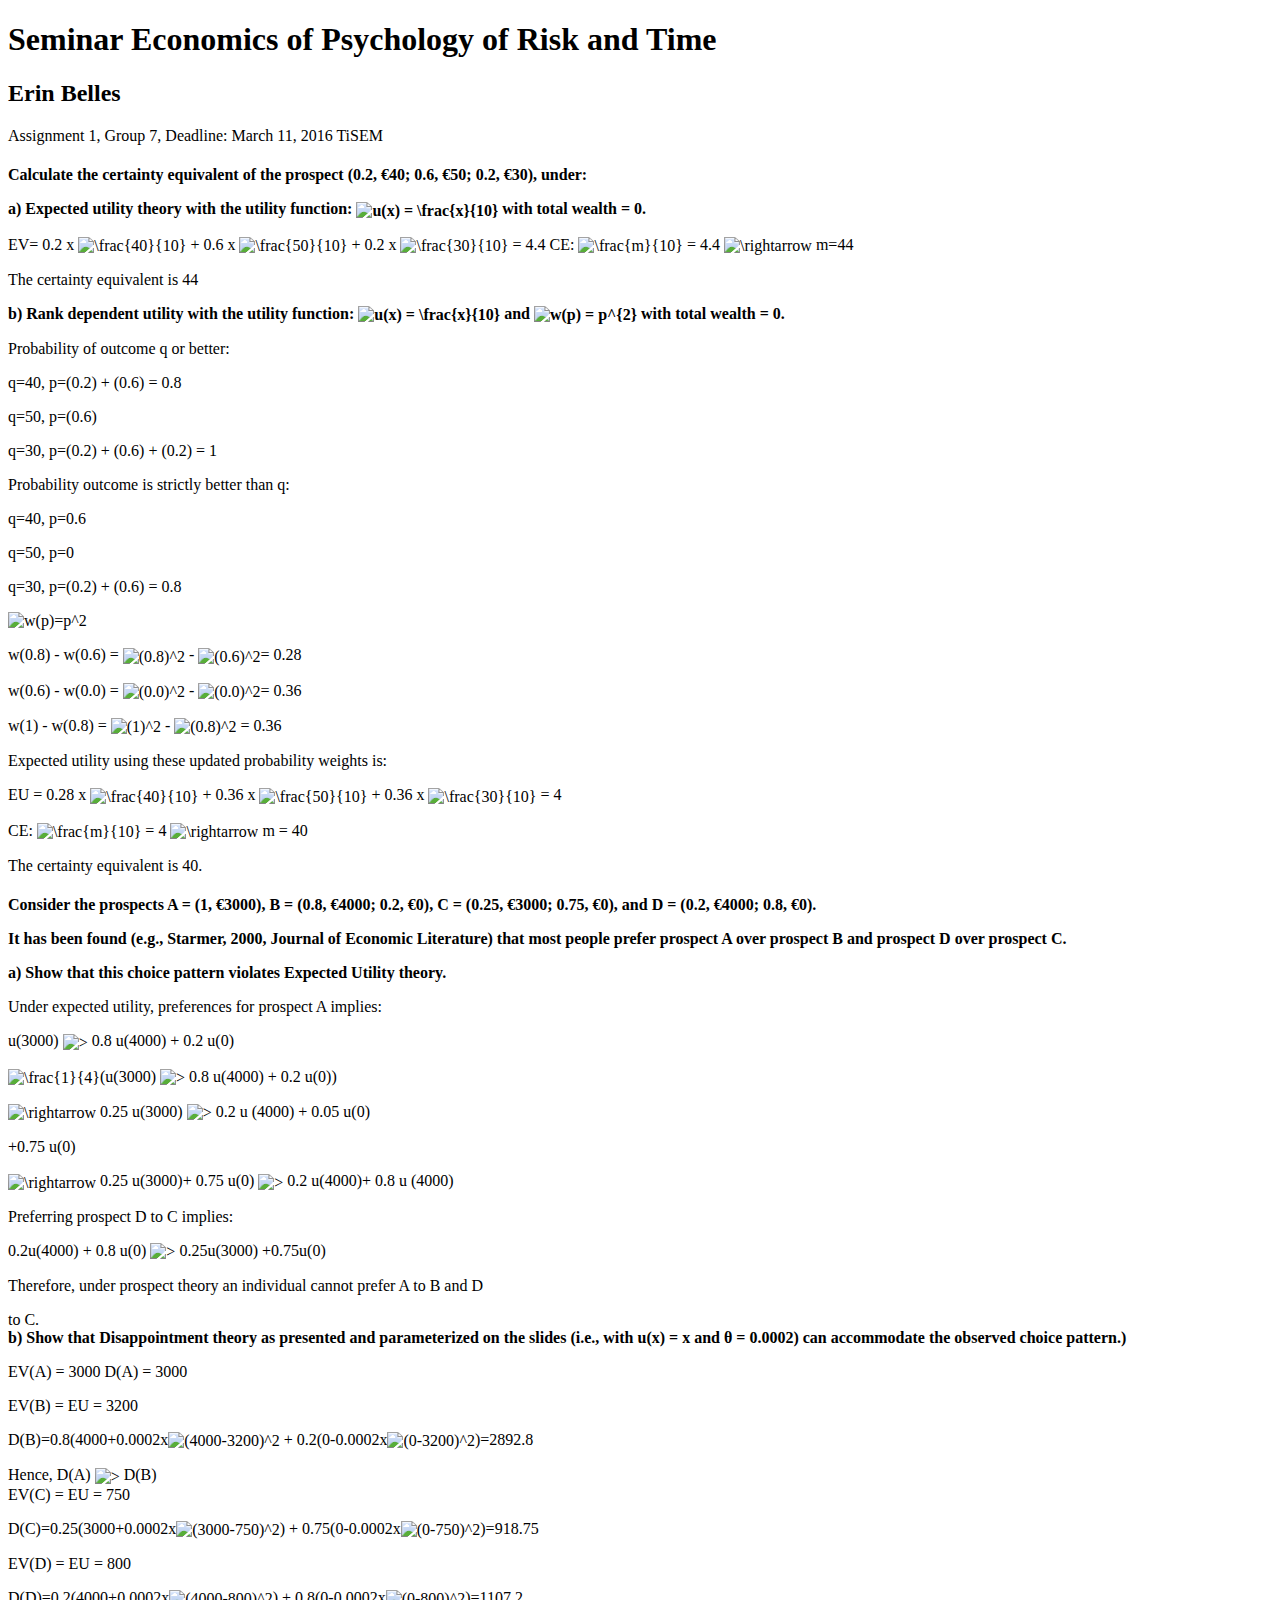
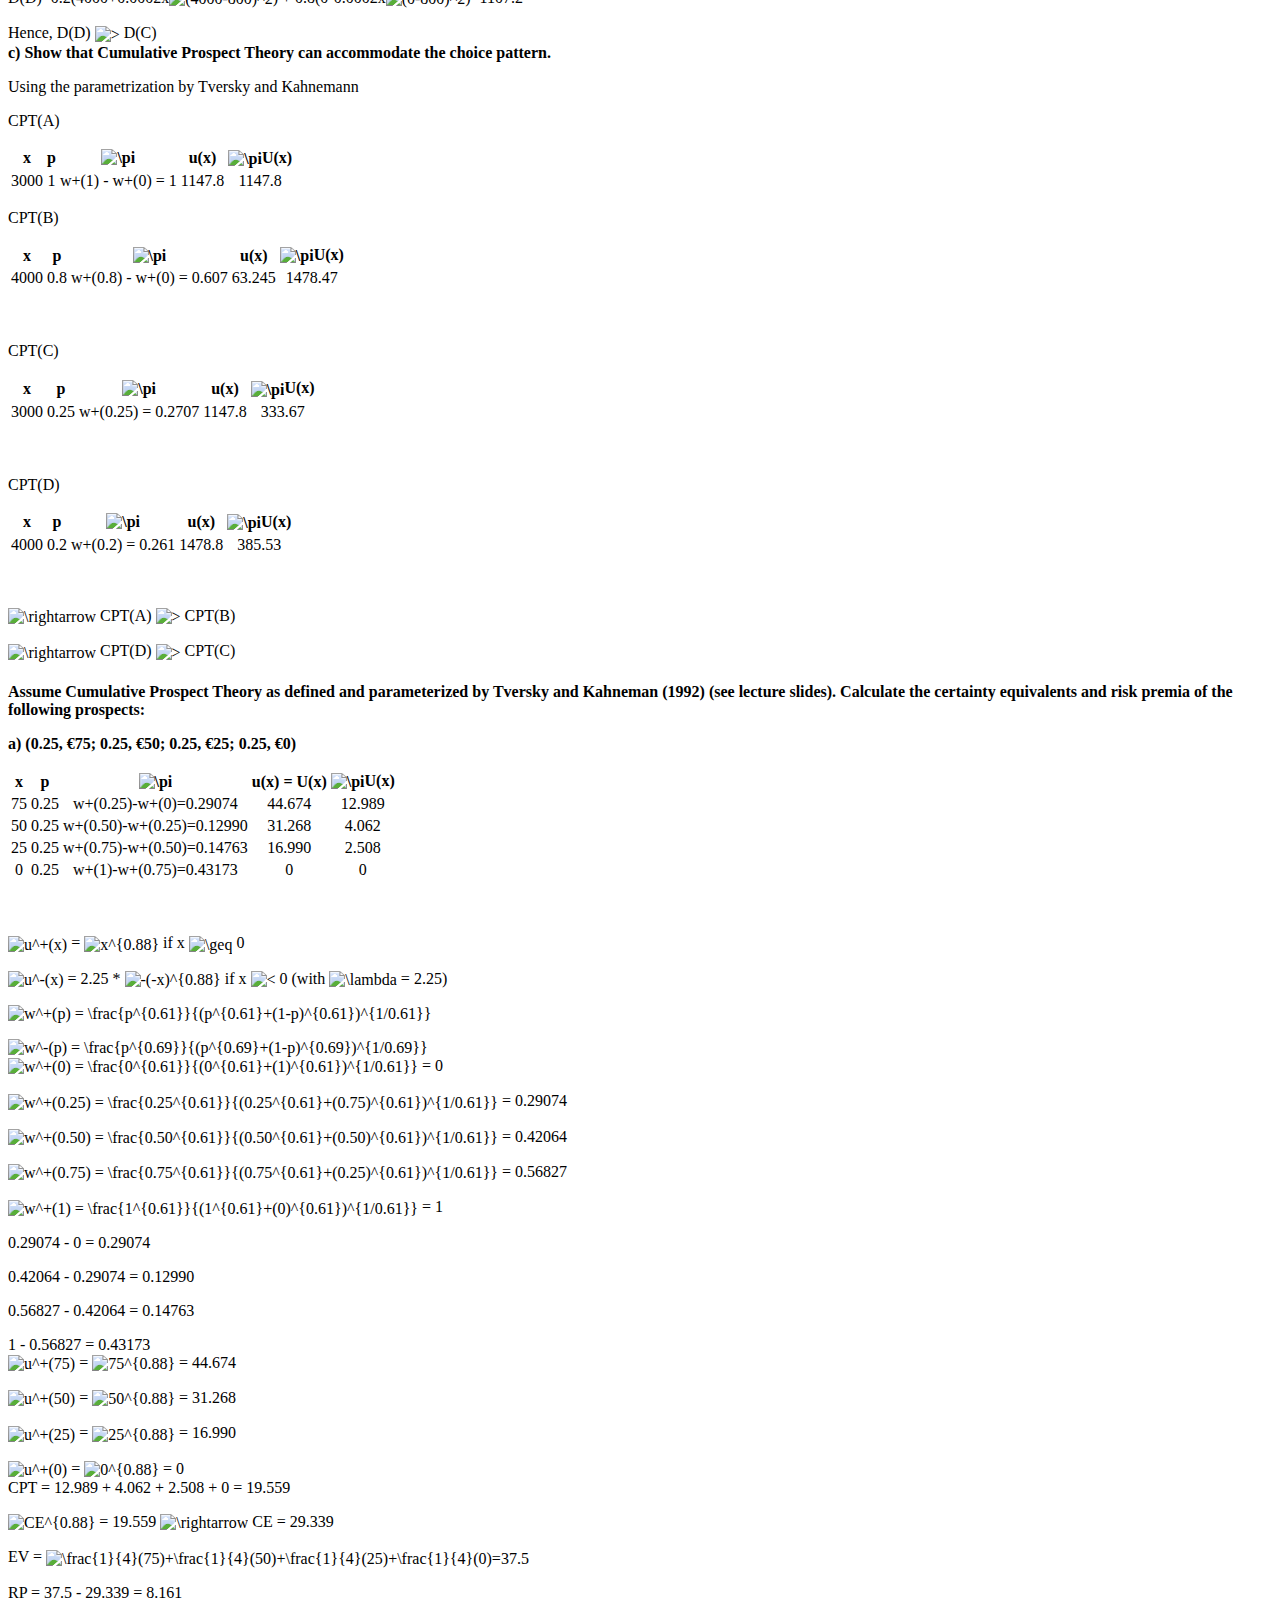
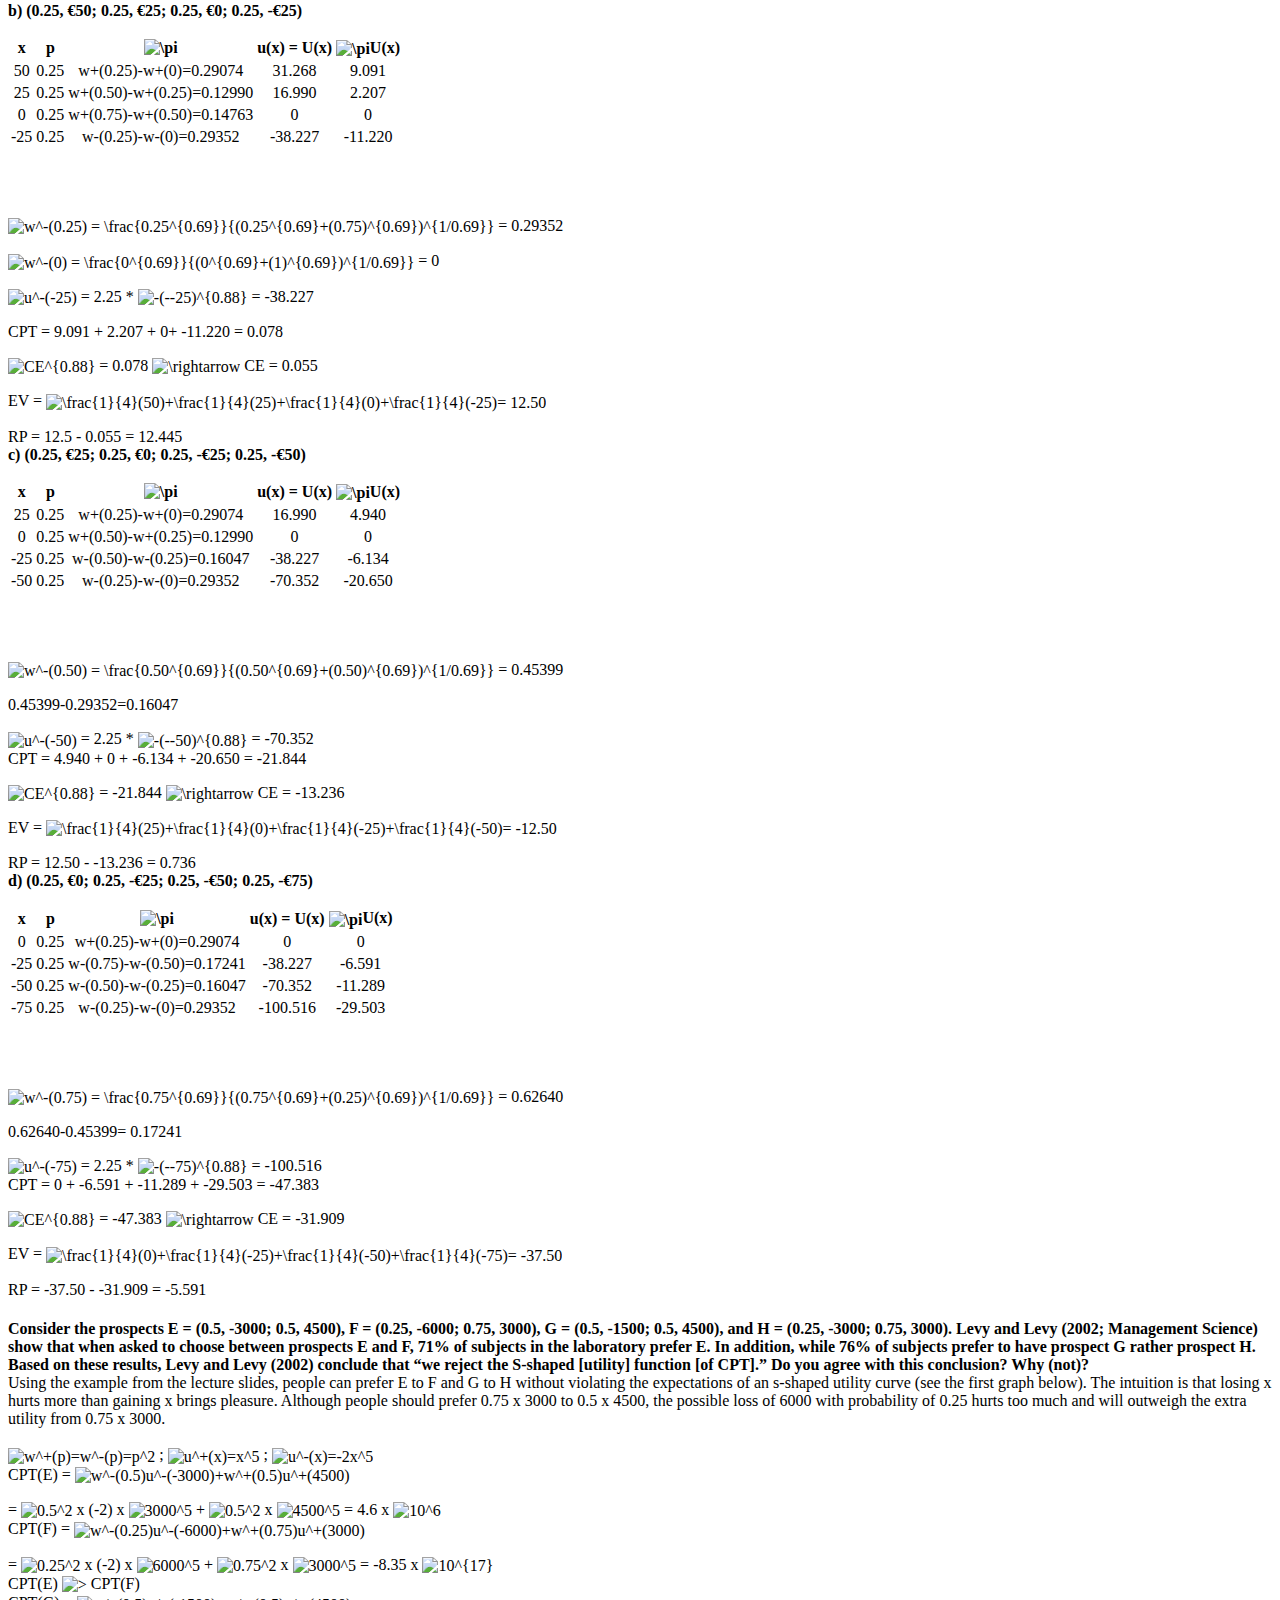
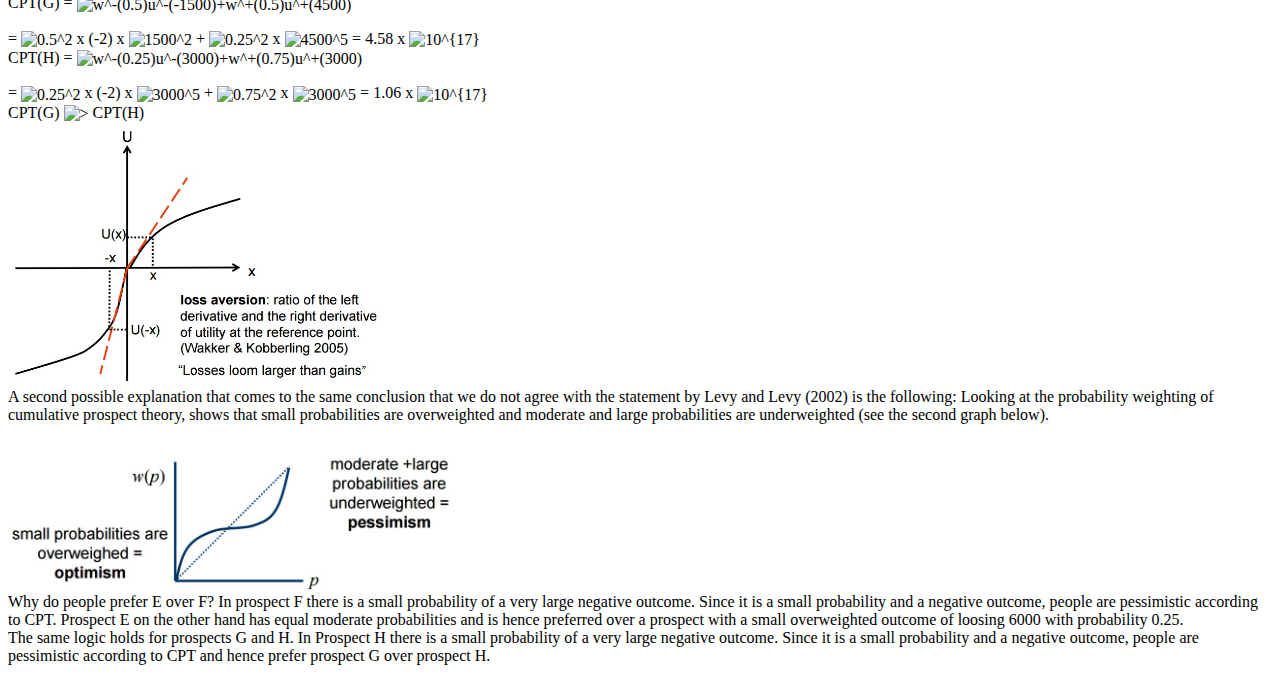
==== commit e8db3e97: "Added files via upload" ====
--- a/index.html
+++ b/index.html
@@ -1,966 +1,408 @@
-<!DOCTYPE html PUBLIC "-//W3C//DTD HTML 4.01 Transitional//EN"  
-  "http://www.w3.org/TR/html4/loose.dtd">  
-<html > 
-<head><title>Seminar Economics of Psychology of Risk and Time</title> 
-<meta http-equiv="Content-Type" content="text/html; charset=iso-8859-1"> 
-<meta name="generator" content="TeX4ht (http://www.tug.org/tex4ht/)"> 
-<meta name="originator" content="TeX4ht (http://www.tug.org/tex4ht/)"> 
-<!-- html --> 
-<meta name="src" content="AssignmentLatex.tex"> 
-<meta name="date" content="2016-03-16 17:12:00"> 
-<link rel="stylesheet" type="text/css" href="AssignmentLatex.css"> 
-</head><body 
->
-   <div class="maketitle">
-
-
-
-<h2 class="titleHead">Seminar Economics of Psychology of Risk and
-Time</h2>
-<div class="author" ><span 
-class="cmr-12">Erin Belles</span></div><br />
-<div class="date" ><span 
-class="cmr-12">March 16, 2016</span></div>
-   </div>Assignment 1, Group 7, Deadline: March 11, 2016 TiSEM
-   <h3 class="sectionHead"><span class="titlemark">1   </span> <a 
- id="x1-10001"></a></h3>
-<!--l. 15--><p class="noindent" > <span 
-class="cmbx-10">Calculate the certainty equivalent of the prospect (0.2, 40; 0.6, 50; 0.2,</span>
-<span 
-class="cmbx-10">30), under:</span>
-<!--l. 21--><p class="indent" >    <span 
-class="cmbx-10">a) Expected utility theory with the utility function: </span><span 
-class="cmmi-10">u</span>(<span 
-class="cmmi-10">x</span>) = <img 
-src="AssignmentLatex0x.png" alt="x10-"  class="frac" align="middle"> <span 
-class="cmbx-10">with</span>
-<span 
-class="cmbx-10">total wealth = 0.</span>
-<!--l. 24--><p class="indent" >   EV= 0.2 x <img 
-src="AssignmentLatex1x.png" alt="40
-10"  class="frac" align="middle"> + 0.6 x <img 
-src="AssignmentLatex2x.png" alt="50
-10"  class="frac" align="middle"> + 0.2 x <img 
-src="AssignmentLatex3x.png" alt="30
-10"  class="frac" align="middle"> = 4.4 CE: <img 
-src="AssignmentLatex4x.png" alt="m-
-10"  class="frac" align="middle"> = 4.4 <span 
-class="cmsy-10">&#x2192; </span>m=44
-<!--l. 27--><p class="indent" >   The certainty equivalent is 44
-<!--l. 32--><p class="indent" >    <span 
-class="cmbx-10">b) Rank dependent utility with the utility function: </span><span 
-class="cmmi-10">u</span>(<span 
-class="cmmi-10">x</span>) = <img 
-src="AssignmentLatex5x.png" alt="x-
-10"  class="frac" align="middle"> <span 
-class="cmbx-10">and</span>
-<span 
-class="cmmi-10">w</span>(<span 
-class="cmmi-10">p</span>) = <span 
-class="cmmi-10">p</span><sup><span 
-class="cmr-7">2</span></sup> <span 
-class="cmbx-10">with total wealth = 0.</span>
-<!--l. 35--><p class="indent" >   Probability of outcome q or better:
-<!--l. 37--><p class="indent" >   q=40, p=(0.2) + (0.6) = 0.8
-<!--l. 39--><p class="indent" >   q=50, p=(0.6)
-<!--l. 41--><p class="indent" >   q=30, p=(0.2) + (0.6) + (0.2) = 1
-<!--l. 45--><p class="indent" >   Probability outcome is strictly better than q:
-<!--l. 48--><p class="indent" >   q=40, p=0.6
-<!--l. 50--><p class="indent" >   q=50, p=0
-<!--l. 52--><p class="indent" >   q=30, p=(0.2) + (0.6) = 0.8
-<!--l. 54--><p class="indent" >   <span 
-class="cmmi-10">w</span>(<span 
-class="cmmi-10">p</span>) = <span 
-class="cmmi-10">p</span><sup><span 
-class="cmr-7">2</span></sup>
-<!--l. 56--><p class="indent" >   w(0.8) - w(0.6) = (0<span 
-class="cmmi-10">.</span>8)<sup><span 
-class="cmr-7">2</span></sup> - (0<span 
-class="cmmi-10">.</span>6)<sup><span 
-class="cmr-7">2</span></sup>= 0.28
-<!--l. 58--><p class="indent" >   w(0.6) - w(0.0) = (0<span 
-class="cmmi-10">.</span>0)<sup><span 
-class="cmr-7">2</span></sup> - (0<span 
-class="cmmi-10">.</span>0)<sup><span 
-class="cmr-7">2</span></sup>= 0.36
-<!--l. 60--><p class="indent" >   w(1) - w(0.8) = (1)<sup><span 
-class="cmr-7">2</span></sup> - (0<span 
-class="cmmi-10">.</span>8)<sup><span 
-class="cmr-7">2</span></sup> = 0.36
-
-<!--l. 64--><p class="indent" >   Expected utility using these updated probability weights is:
-<!--l. 66--><p class="indent" >   EU = 0.28 x <img 
-src="AssignmentLatex6x.png" alt="40
-10"  class="frac" align="middle"> + 0.36 x <img 
-src="AssignmentLatex7x.png" alt="50
-10"  class="frac" align="middle"> + 0.36 x <img 
-src="AssignmentLatex8x.png" alt="30
-10"  class="frac" align="middle"> = 4
-<!--l. 68--><p class="indent" >   CE: <img 
-src="AssignmentLatex9x.png" alt="m-
-10"  class="frac" align="middle"> = 4 <span 
-class="cmsy-10">&#x2192; </span>m = 40
-<!--l. 70--><p class="indent" >   The certainty equivalent is 40.
-<!--l. 72--><p class="noindent" >
-   <h3 class="sectionHead"><span class="titlemark">2   </span> <a 
- id="x1-20002"></a></h3>
-<!--l. 73--><p class="noindent" ><span 
-class="cmbx-10">Consider the prospects A = (1, 3000), B = (0.8, 4000; 0.2, 0),</span>
-<span 
-class="cmbx-10">C = (0.25, 3000; 0.75, 0), and D = (0.2, 4000; 0.8, 0).</span>
-<!--l. 75--><p class="indent" >   <span 
-class="cmbx-10">It has been found (e.g., Starmer, 2000, Journal of Economic</span>
-<span 
-class="cmbx-10">Literature) that most people prefer prospect A over prospect B and</span>
-<span 
-class="cmbx-10">prospect D over prospect C.</span>
-<!--l. 79--><p class="indent" >    <span 
-class="cmbx-10">a) Show that this choice pattern violates Expected Utility theory.</span>
-<!--l. 83--><p class="indent" >   Under expected utility, preferences for prospect A implies:
-<!--l. 85--><p class="indent" >   u(3000) <span 
-class="cmmi-10">&#x003E; </span>0.8 u(4000) + 0.2 u(0)
-<!--l. 87--><p class="indent" >   <img 
-src="AssignmentLatex10x.png" alt="14"  class="frac" align="middle">(u(3000) <span 
-class="cmmi-10">&#x003E; </span>0.8 u(4000) + 0.2 u(0))
-<!--l. 89--><p class="indent" >   <span 
-class="cmsy-10">&#x2192; </span>0.25 u(3000) <span 
-class="cmmi-10">&#x003E; </span>0.2 u (4000) + 0.05 u(0)
-<!--l. 91--><p class="indent" >   +0.75 u(0)
-<!--l. 93--><p class="indent" >   <span 
-class="cmsy-10">&#x2192; </span>0.25 u(3000)+ 0.75 u(0) <span 
-class="cmmi-10">&#x003E; </span>0.2 u(4000)+ 0.8 u (4000)
-<!--l. 97--><p class="indent" >   Preferring prospect D to C implies:
-<!--l. 99--><p class="indent" >   0.2u(4000) + 0.8 u(0) <span 
-class="cmmi-10">&#x003E; </span>0.25u(3000) +0.75u(0)
-<!--l. 103--><p class="indent" >   Therefore, under prospect theory an individual cannot prefer A to B and
-D
-<!--l. 105--><p class="indent" >   to C. <br 
-class="newline" />
-<!--l. 108--><p class="indent" >    <span 
-class="cmbx-10">b) Show that Disappointment theory as presented and parameterized</span>
-<span 
-class="cmbx-10">on the slides (i.e., with u(x) = x and  = 0.0002) can accommodate the</span>
-<span 
-class="cmbx-10">observed choice pattern.)</span>
-<!--l. 112--><p class="indent" >   EV(A) = 3000 D(A) = 3000
-<!--l. 114--><p class="indent" >   EV(B) = EU = 3200
-<!--l. 116--><p class="indent" >   D(B)=0.8(4000+0.0002x(4000 <span 
-class="cmsy-10">- </span>3200)<sup><span 
-class="cmr-7">2</span></sup> + 0.2(0-0.0002x(0 <span 
-class="cmsy-10">- </span>3200)<sup><span 
-class="cmr-7">2</span></sup>)=2892.8
-<!--l. 118--><p class="indent" >   Hence, D(A) <span 
-class="cmmi-10">&#x003E; </span>D(B)<br 
-class="newline" />
-<!--l. 120--><p class="indent" >   EV(C) = EU = 750
-<!--l. 122--><p class="indent" >   D(C)=0.25(3000+0.0002x(3000 <span 
-class="cmsy-10">- </span>750)<sup><span 
-class="cmr-7">2</span></sup>) + 0.75(0-0.0002x(0 <span 
-class="cmsy-10">- </span>750)<sup><span 
-class="cmr-7">2</span></sup>)=918.75
-<!--l. 124--><p class="indent" >   EV(D) = EU = 800
-<!--l. 126--><p class="indent" >   D(D)=0.2(4000+0.0002x(4000 <span 
-class="cmsy-10">- </span>800)<sup><span 
-class="cmr-7">2</span></sup>) + 0.8(0-0.0002x(0 <span 
-class="cmsy-10">- </span>800)<sup><span 
-class="cmr-7">2</span></sup>)=1107.2
-<!--l. 128--><p class="indent" >   Hence, D(D) <span 
-class="cmmi-10">&#x003E; </span>D(C)<br 
-class="newline" />
-
-<!--l. 130--><p class="indent" >    <span 
-class="cmbx-10">c) Show that Cumulative Prospect Theory can accommodate the</span>
-<span 
-class="cmbx-10">choice pattern.</span>
-<!--l. 134--><p class="indent" >   Using the parametrization by Tversky and Kahnemann
-<!--l. 138--><p class="indent" >   CPT(A)
-   <div class="tabular"> <table id="TBL-2" class="tabular" 
-cellspacing="0" cellpadding="0" rules="groups" 
-><colgroup id="TBL-2-1g"><col 
-id="TBL-2-1"></colgroup><colgroup id="TBL-2-2g"><col 
-id="TBL-2-2"></colgroup><colgroup id="TBL-2-3g"><col 
-id="TBL-2-3"></colgroup><colgroup id="TBL-2-4g"><col 
-id="TBL-2-4"></colgroup><colgroup id="TBL-2-5g"><col 
-id="TBL-2-5"></colgroup><tr 
-class="hline"><td><hr></td><td><hr></td><td><hr></td><td><hr></td><td><hr></td></tr><tr  
- style="vertical-align:baseline;" id="TBL-2-1-"><td  style="white-space:nowrap; text-align:center;" id="TBL-2-1-1"  
-class="td11"> x  </td><td  style="white-space:nowrap; text-align:center;" id="TBL-2-1-2"  
-class="td11">p</td><td  style="white-space:nowrap; text-align:center;" id="TBL-2-1-3"  
-class="td11">        <span 
-class="cmmi-10">&#x03C0;          </span></td><td  style="white-space:nowrap; text-align:center;" id="TBL-2-1-4"  
-class="td11"> u(x) </td><td  style="white-space:nowrap; text-align:center;" id="TBL-2-1-5"  
-class="td11"><span 
-class="cmmi-10">&#x03C0;</span>U(x)</td>
-</tr><tr 
-class="hline"><td><hr></td><td><hr></td><td><hr></td><td><hr></td><td><hr></td></tr><tr  
- style="vertical-align:baseline;" id="TBL-2-2-"><td  style="white-space:nowrap; text-align:center;" id="TBL-2-2-1"  
-class="td11">3000</td><td  style="white-space:nowrap; text-align:center;" id="TBL-2-2-2"  
-class="td11">1</td><td  style="white-space:nowrap; text-align:center;" id="TBL-2-2-3"  
-class="td11">w+(1) - w+(0) = 1</td><td  style="white-space:nowrap; text-align:center;" id="TBL-2-2-4"  
-class="td11">1147.8</td><td  style="white-space:nowrap; text-align:center;" id="TBL-2-2-5"  
-class="td11">1147.8</td>
-</tr><tr 
-class="hline"><td><hr></td><td><hr></td><td><hr></td><td><hr></td><td><hr></td></tr><tr  
- style="vertical-align:baseline;" id="TBL-2-3-"><td  style="white-space:nowrap; text-align:center;" id="TBL-2-3-1"  
-class="td11">    </td> </tr></table></div>
-<!--l. 148--><p class="indent" >   CPT(B)
-   <div class="tabular"> <table id="TBL-3" class="tabular" 
-cellspacing="0" cellpadding="0" rules="groups" 
-><colgroup id="TBL-3-1g"><col 
-id="TBL-3-1"></colgroup><colgroup id="TBL-3-2g"><col 
-id="TBL-3-2"></colgroup><colgroup id="TBL-3-3g"><col 
-id="TBL-3-3"></colgroup><colgroup id="TBL-3-4g"><col 
-id="TBL-3-4"></colgroup><colgroup id="TBL-3-5g"><col 
-id="TBL-3-5"></colgroup><tr 
-class="hline"><td><hr></td><td><hr></td><td><hr></td><td><hr></td><td><hr></td></tr><tr  
- style="vertical-align:baseline;" id="TBL-3-1-"><td  style="white-space:nowrap; text-align:center;" id="TBL-3-1-1"  
-class="td11"> x  </td><td  style="white-space:nowrap; text-align:center;" id="TBL-3-1-2"  
-class="td11"> p </td><td  style="white-space:nowrap; text-align:center;" id="TBL-3-1-3"  
-class="td11">          <span 
-class="cmmi-10">&#x03C0;             </span></td><td  style="white-space:nowrap; text-align:center;" id="TBL-3-1-4"  
-class="td11"> u(x) </td><td  style="white-space:nowrap; text-align:center;" id="TBL-3-1-5"  
-class="td11"> <span 
-class="cmmi-10">&#x03C0;</span>U(x) </td>
-</tr><tr 
-class="hline"><td><hr></td><td><hr></td><td><hr></td><td><hr></td><td><hr></td></tr><tr  
- style="vertical-align:baseline;" id="TBL-3-2-"><td  style="white-space:nowrap; text-align:center;" id="TBL-3-2-1"  
-class="td11">4000</td><td  style="white-space:nowrap; text-align:center;" id="TBL-3-2-2"  
-class="td11">0.8</td><td  style="white-space:nowrap; text-align:center;" id="TBL-3-2-3"  
-class="td11">w+(0.8) - w+(0) = 0.607</td><td  style="white-space:nowrap; text-align:center;" id="TBL-3-2-4"  
-class="td11">63.245</td><td  style="white-space:nowrap; text-align:center;" id="TBL-3-2-5"  
-class="td11">1478.47</td>
-</tr><tr 
-class="hline"><td><hr></td><td><hr></td><td><hr></td><td><hr></td><td><hr></td></tr><tr  
- style="vertical-align:baseline;" id="TBL-3-3-"><td  style="white-space:nowrap; text-align:center;" id="TBL-3-3-1"  
-class="td11">    </td> </tr></table></div><br 
-class="newline" /><br 
-class="newline" />
-<!--l. 157--><p class="indent" >   CPT(C)
-   <div class="tabular"> <table id="TBL-4" class="tabular" 
-cellspacing="0" cellpadding="0" rules="groups" 
-><colgroup id="TBL-4-1g"><col 
-id="TBL-4-1"></colgroup><colgroup id="TBL-4-2g"><col 
-id="TBL-4-2"></colgroup><colgroup id="TBL-4-3g"><col 
-id="TBL-4-3"></colgroup><colgroup id="TBL-4-4g"><col 
-id="TBL-4-4"></colgroup><colgroup id="TBL-4-5g"><col 
-id="TBL-4-5"></colgroup><tr 
-class="hline"><td><hr></td><td><hr></td><td><hr></td><td><hr></td><td><hr></td></tr><tr  
- style="vertical-align:baseline;" id="TBL-4-1-"><td  style="white-space:nowrap; text-align:center;" id="TBL-4-1-1"  
-class="td11"> x  </td><td  style="white-space:nowrap; text-align:center;" id="TBL-4-1-2"  
-class="td11"> p  </td><td  style="white-space:nowrap; text-align:center;" id="TBL-4-1-3"  
-class="td11">       <span 
-class="cmmi-10">&#x03C0;          </span></td><td  style="white-space:nowrap; text-align:center;" id="TBL-4-1-4"  
-class="td11"> u(x) </td><td  style="white-space:nowrap; text-align:center;" id="TBL-4-1-5"  
-class="td11"><span 
-class="cmmi-10">&#x03C0;</span>U(x)</td>
-</tr><tr 
-class="hline"><td><hr></td><td><hr></td><td><hr></td><td><hr></td><td><hr></td></tr><tr  
- style="vertical-align:baseline;" id="TBL-4-2-"><td  style="white-space:nowrap; text-align:center;" id="TBL-4-2-1"  
-class="td11">3000</td><td  style="white-space:nowrap; text-align:center;" id="TBL-4-2-2"  
-class="td11">0.25</td><td  style="white-space:nowrap; text-align:center;" id="TBL-4-2-3"  
-class="td11">w+(0.25) = 0.2707</td><td  style="white-space:nowrap; text-align:center;" id="TBL-4-2-4"  
-class="td11">1147.8</td><td  style="white-space:nowrap; text-align:center;" id="TBL-4-2-5"  
-class="td11">333.67</td>
-</tr><tr 
-class="hline"><td><hr></td><td><hr></td><td><hr></td><td><hr></td><td><hr></td></tr><tr  
- style="vertical-align:baseline;" id="TBL-4-3-"><td  style="white-space:nowrap; text-align:center;" id="TBL-4-3-1"  
-class="td11">    </td> </tr></table></div><br 
-class="newline" /><br 
-class="newline" />
-<!--l. 166--><p class="indent" >   CPT(D)
-   <div class="tabular"> <table id="TBL-5" class="tabular" 
-cellspacing="0" cellpadding="0" rules="groups" 
-><colgroup id="TBL-5-1g"><col 
-id="TBL-5-1"></colgroup><colgroup id="TBL-5-2g"><col 
-id="TBL-5-2"></colgroup><colgroup id="TBL-5-3g"><col 
-id="TBL-5-3"></colgroup><colgroup id="TBL-5-4g"><col 
-id="TBL-5-4"></colgroup><colgroup id="TBL-5-5g"><col 
-id="TBL-5-5"></colgroup><tr 
-class="hline"><td><hr></td><td><hr></td><td><hr></td><td><hr></td><td><hr></td></tr><tr  
- style="vertical-align:baseline;" id="TBL-5-1-"><td  style="white-space:nowrap; text-align:center;" id="TBL-5-1-1"  
-class="td11"> x  </td><td  style="white-space:nowrap; text-align:center;" id="TBL-5-1-2"  
-class="td11"> p </td><td  style="white-space:nowrap; text-align:center;" id="TBL-5-1-3"  
-class="td11">      <span 
-class="cmmi-10">&#x03C0;         </span></td><td  style="white-space:nowrap; text-align:center;" id="TBL-5-1-4"  
-class="td11"> u(x) </td><td  style="white-space:nowrap; text-align:center;" id="TBL-5-1-5"  
-class="td11"><span 
-class="cmmi-10">&#x03C0;</span>U(x)</td>
-</tr><tr 
-class="hline"><td><hr></td><td><hr></td><td><hr></td><td><hr></td><td><hr></td></tr><tr  
- style="vertical-align:baseline;" id="TBL-5-2-"><td  style="white-space:nowrap; text-align:center;" id="TBL-5-2-1"  
-class="td11">4000</td><td  style="white-space:nowrap; text-align:center;" id="TBL-5-2-2"  
-class="td11">0.2</td><td  style="white-space:nowrap; text-align:center;" id="TBL-5-2-3"  
-class="td11">w+(0.2) = 0.261</td><td  style="white-space:nowrap; text-align:center;" id="TBL-5-2-4"  
-class="td11">1478.8</td><td  style="white-space:nowrap; text-align:center;" id="TBL-5-2-5"  
-class="td11">385.53</td>
-</tr><tr 
-class="hline"><td><hr></td><td><hr></td><td><hr></td><td><hr></td><td><hr></td></tr><tr  
- style="vertical-align:baseline;" id="TBL-5-3-"><td  style="white-space:nowrap; text-align:center;" id="TBL-5-3-1"  
-class="td11">    </td> </tr></table></div><br 
-class="newline" />
-<!--l. 177--><p class="indent" >   <span 
-class="cmsy-10">&#x2192; </span>CPT(A) <span 
-class="cmmi-10">&#x003E; </span>CPT(B)
-<!--l. 179--><p class="indent" >   <span 
-class="cmsy-10">&#x2192; </span>CPT(D) <span 
-class="cmmi-10">&#x003E; </span>CPT(C)
-<!--l. 181--><p class="noindent" >
-   <h3 class="sectionHead"><span class="titlemark">3   </span> <a 
- id="x1-30003"></a></h3>
-<!--l. 182--><p class="noindent" ><span 
-class="cmbx-10">Assume Cumulative Prospect Theory as defined and parameterized by</span>
-<span 
-class="cmbx-10">Tversky and Kahneman (1992) (see lecture slides). Calculate the certainty</span>
-<span 
-class="cmbx-10">equivalents and risk premia of the following prospects:</span>
-<!--l. 186--><p class="indent" >    <span 
-class="cmbx-10">a) (0.25, 75; 0.25, 50; 0.25, 25; 0.25, 0)</span>
-   <div class="tabular"> <table id="TBL-6" class="tabular" 
-cellspacing="0" cellpadding="0" rules="groups" 
-><colgroup id="TBL-6-1g"><col 
-id="TBL-6-1"></colgroup><colgroup id="TBL-6-2g"><col 
-id="TBL-6-2"></colgroup><colgroup id="TBL-6-3g"><col 
-id="TBL-6-3"></colgroup><colgroup id="TBL-6-4g"><col 
-id="TBL-6-4"></colgroup><colgroup id="TBL-6-5g"><col 
-id="TBL-6-5"></colgroup><tr 
-class="hline"><td><hr></td><td><hr></td><td><hr></td><td><hr></td><td><hr></td></tr><tr  
- style="vertical-align:baseline;" id="TBL-6-1-"><td  style="white-space:nowrap; text-align:center;" id="TBL-6-1-1"  
-class="td11">x</td><td  style="white-space:nowrap; text-align:center;" id="TBL-6-1-2"  
-class="td11"> p  </td><td  style="white-space:nowrap; text-align:center;" id="TBL-6-1-3"  
-class="td11">           <span 
-class="cmmi-10">&#x03C0;               </span></td><td  style="white-space:nowrap; text-align:center;" id="TBL-6-1-4"  
-class="td11">u(x) = U(x)</td><td  style="white-space:nowrap; text-align:center;" id="TBL-6-1-5"  
-class="td11"><span 
-class="cmmi-10">&#x03C0;</span>U(x)</td>
-</tr><tr 
-class="hline"><td><hr></td><td><hr></td><td><hr></td><td><hr></td><td><hr></td></tr><tr  
- style="vertical-align:baseline;" id="TBL-6-2-"><td  style="white-space:nowrap; text-align:center;" id="TBL-6-2-1"  
-class="td11">75</td><td  style="white-space:nowrap; text-align:center;" id="TBL-6-2-2"  
-class="td11">0.25</td><td  style="white-space:nowrap; text-align:center;" id="TBL-6-2-3"  
-class="td11"> w+(0.25)-w+(0)=0.29074  </td><td  style="white-space:nowrap; text-align:center;" id="TBL-6-2-4"  
-class="td11">  44.674    </td><td  style="white-space:nowrap; text-align:center;" id="TBL-6-2-5"  
-class="td11">12.989</td>
-</tr><tr 
-class="hline"><td><hr></td><td><hr></td><td><hr></td><td><hr></td><td><hr></td></tr><tr  
- style="vertical-align:baseline;" id="TBL-6-3-"><td  style="white-space:nowrap; text-align:center;" id="TBL-6-3-1"  
-class="td11">50</td><td  style="white-space:nowrap; text-align:center;" id="TBL-6-3-2"  
-class="td11">0.25</td><td  style="white-space:nowrap; text-align:center;" id="TBL-6-3-3"  
-class="td11">w+(0.50)-w+(0.25)=0.12990</td><td  style="white-space:nowrap; text-align:center;" id="TBL-6-3-4"  
-class="td11">  31.268    </td><td  style="white-space:nowrap; text-align:center;" id="TBL-6-3-5"  
-class="td11"> 4.062 </td>
-</tr><tr 
-class="hline"><td><hr></td><td><hr></td><td><hr></td><td><hr></td><td><hr></td></tr><tr  
- style="vertical-align:baseline;" id="TBL-6-4-"><td  style="white-space:nowrap; text-align:center;" id="TBL-6-4-1"  
-class="td11">25</td><td  style="white-space:nowrap; text-align:center;" id="TBL-6-4-2"  
-class="td11">0.25</td><td  style="white-space:nowrap; text-align:center;" id="TBL-6-4-3"  
-class="td11">w+(0.75)-w+(0.50)=0.14763</td><td  style="white-space:nowrap; text-align:center;" id="TBL-6-4-4"  
-class="td11">  16.990    </td><td  style="white-space:nowrap; text-align:center;" id="TBL-6-4-5"  
-class="td11"> 2.508 </td>
-</tr><tr 
-class="hline"><td><hr></td><td><hr></td><td><hr></td><td><hr></td><td><hr></td></tr><tr  
- style="vertical-align:baseline;" id="TBL-6-5-"><td  style="white-space:nowrap; text-align:center;" id="TBL-6-5-1"  
-class="td11"> 0 </td><td  style="white-space:nowrap; text-align:center;" id="TBL-6-5-2"  
-class="td11">0.25</td><td  style="white-space:nowrap; text-align:center;" id="TBL-6-5-3"  
-class="td11"> w+(1)-w+(0.75)=0.43173  </td><td  style="white-space:nowrap; text-align:center;" id="TBL-6-5-4"  
-class="td11">     0       </td><td  style="white-space:nowrap; text-align:center;" id="TBL-6-5-5"  
-class="td11">  0   </td>
-</tr><tr 
-class="hline"><td><hr></td><td><hr></td><td><hr></td><td><hr></td><td><hr></td></tr><tr  
- style="vertical-align:baseline;" id="TBL-6-6-"><td  style="white-space:nowrap; text-align:center;" id="TBL-6-6-1"  
-class="td11">  </td> </tr></table></div><br 
-class="newline" /><br 
-class="newline" />
-<!--l. 201--><p class="indent" >   <span 
-class="cmmi-10">u</span><sup><span 
-class="cmr-7">+</span></sup>(<span 
-class="cmmi-10">x</span>) = <span 
-class="cmmi-10">x</span><sup><span 
-class="cmr-7">0</span><span 
-class="cmmi-7">.</span><span 
-class="cmr-7">88</span></sup> if x <span 
-class="cmsy-10">&#x2265; </span>0
-
-<!--l. 203--><p class="indent" >   <span 
-class="cmmi-10">u</span><sup><span 
-class="cmsy-7">-</span></sup>(<span 
-class="cmmi-10">x</span>) = 2.25 * <span 
-class="cmsy-10">-</span>(<span 
-class="cmsy-10">-</span><span 
-class="cmmi-10">x</span>)<sup><span 
-class="cmr-7">0</span><span 
-class="cmmi-7">.</span><span 
-class="cmr-7">88</span></sup> if x <span 
-class="cmmi-10">&#x003C; </span>0 (with <span 
-class="cmmi-10">&#x03BB; </span>= 2.25) <br 
-class="newline" />
-<!--l. 207--><p class="indent" >   <span 
-class="cmmi-12x-x-120">w</span><sup>+</sup><span 
-class="cmr-12x-x-120">(</span><span 
-class="cmmi-12x-x-120">p</span><span 
-class="cmr-12x-x-120">) =</span> <img 
-src="AssignmentLatex11x.png" alt="-------p0.61--------
-(p0.61+ (1- p)0.61)1&#x2215;0.61"  class="frac" align="middle">
-<!--l. 209--><p class="indent" >   <span 
-class="cmmi-12x-x-120">w</span><sup><span 
-class="cmsy-10">-</span></sup><span 
-class="cmr-12x-x-120">(</span><span 
-class="cmmi-12x-x-120">p</span><span 
-class="cmr-12x-x-120">) =</span> <img 
-src="AssignmentLatex12x.png" alt="-------p0.69--------
-(p0.69+ (1- p)0.69)1&#x2215;0.69"  class="frac" align="middle">  <br 
-class="newline" />
-<!--l. 212--><p class="indent" >   <span 
-class="cmmi-12x-x-120">w</span><sup>+</sup><span 
-class="cmr-12x-x-120">(0) =</span> <img 
-src="AssignmentLatex13x.png" alt="------00.61-------
-(00.61+ (1)0.61)1&#x2215;0.61"  class="frac" align="middle">  <span 
-class="cmr-12x-x-120">= 0</span>
-<!--l. 214--><p class="indent" >   <span 
-class="cmmi-12x-x-120">w</span><sup>+</sup><span 
-class="cmr-12x-x-120">(0</span><span 
-class="cmmi-12x-x-120">.</span><span 
-class="cmr-12x-x-120">25) =</span> <img 
-src="AssignmentLatex14x.png" alt="--------0.250.61--------
-(0.250.61+ (0.75)0.61)1&#x2215;0.61"  class="frac" align="middle">  <span 
-class="cmr-12x-x-120">= 0.29074</span>
-<!--l. 216--><p class="indent" >   <span 
-class="cmmi-12x-x-120">w</span><sup>+</sup><span 
-class="cmr-12x-x-120">(0</span><span 
-class="cmmi-12x-x-120">.</span><span 
-class="cmr-12x-x-120">50) =</span> <img 
-src="AssignmentLatex15x.png" alt="--------0.500.61--------
-(0.500.61+ (0.50)0.61)1&#x2215;0.61"  class="frac" align="middle">  <span 
-class="cmr-12x-x-120">= 0.42064</span>
-<!--l. 218--><p class="indent" >   <span 
-class="cmmi-12x-x-120">w</span><sup>+</sup><span 
-class="cmr-12x-x-120">(0</span><span 
-class="cmmi-12x-x-120">.</span><span 
-class="cmr-12x-x-120">75) =</span> <img 
-src="AssignmentLatex16x.png" alt="--------0.750.61--------
-(0.750.61+ (0.25)0.61)1&#x2215;0.61"  class="frac" align="middle">  <span 
-class="cmr-12x-x-120">= 0.56827</span>
-<!--l. 220--><p class="indent" >   <span 
-class="cmmi-12x-x-120">w</span><sup>+</sup><span 
-class="cmr-12x-x-120">(1) =</span> <img 
-src="AssignmentLatex17x.png" alt="--0.61-10.601.61-1&#x2215;0.61-
-(1  + (0)  )"  class="frac" align="middle">  <span 
-class="cmr-12x-x-120">= 1 </span><br 
-class="newline" />
-<!--l. 224--><p class="indent" >   0.29074 - 0 = 0.29074
-<!--l. 226--><p class="indent" >   0.42064 - 0.29074 = 0.12990
-<!--l. 228--><p class="indent" >   0.56827 - 0.42064 = 0.14763
-<!--l. 230--><p class="indent" >   1 - 0.56827 = 0.43173 <br 
-class="newline" />
-<!--l. 232--><p class="indent" >   <span 
-class="cmmi-10">u</span><sup><span 
-class="cmr-7">+</span></sup>(75) = 75<sup><span 
-class="cmr-7">0</span><span 
-class="cmmi-7">.</span><span 
-class="cmr-7">88</span></sup> = 44.674
-<!--l. 234--><p class="indent" >   <span 
-class="cmmi-10">u</span><sup><span 
-class="cmr-7">+</span></sup>(50) = 50<sup><span 
-class="cmr-7">0</span><span 
-class="cmmi-7">.</span><span 
-class="cmr-7">88</span></sup> = 31.268
-<!--l. 236--><p class="indent" >   <span 
-class="cmmi-10">u</span><sup><span 
-class="cmr-7">+</span></sup>(25) = 25<sup><span 
-class="cmr-7">0</span><span 
-class="cmmi-7">.</span><span 
-class="cmr-7">88</span></sup> = 16.990
-<!--l. 238--><p class="indent" >   <span 
-class="cmmi-10">u</span><sup><span 
-class="cmr-7">+</span></sup>(0) = 0<sup><span 
-class="cmr-7">0</span><span 
-class="cmmi-7">.</span><span 
-class="cmr-7">88</span></sup> = 0 <br 
-class="newline" />
-<!--l. 240--><p class="indent" >   CPT = 12.989 + 4.062 + 2.508 + 0 = 19.559
-<!--l. 242--><p class="indent" >   <span 
-class="cmmi-10">CE</span><sup><span 
-class="cmr-7">0</span><span 
-class="cmmi-7">.</span><span 
-class="cmr-7">88</span></sup> = 19.559 <span 
-class="cmsy-10">&#x2192; </span>CE = 29.339
-<!--l. 246--><p class="indent" >   EV = <img 
-src="AssignmentLatex18x.png" alt="14"  class="frac" align="middle">(75) + <img 
-src="AssignmentLatex19x.png" alt="14"  class="frac" align="middle">(50) + <img 
-src="AssignmentLatex20x.png" alt="14"  class="frac" align="middle">(25) + <img 
-src="AssignmentLatex21x.png" alt="14"  class="frac" align="middle">(0) = 37<span 
-class="cmmi-10">.</span>5
-<!--l. 248--><p class="indent" >   RP = 37.5 - 29.339 = 8.161 <br 
-class="newline" />
-<!--l. 250--><p class="indent" >    <span 
-class="cmbx-10">b) (0.25, 50; 0.25, 25; 0.25, 0; 0.25, -25)</span>
-   <div class="tabular"> <table id="TBL-7" class="tabular" 
-cellspacing="0" cellpadding="0" rules="groups" 
-><colgroup id="TBL-7-1g"><col 
-id="TBL-7-1"></colgroup><colgroup id="TBL-7-2g"><col 
-id="TBL-7-2"></colgroup><colgroup id="TBL-7-3g"><col 
-id="TBL-7-3"></colgroup><colgroup id="TBL-7-4g"><col 
-id="TBL-7-4"></colgroup><colgroup id="TBL-7-5g"><col 
-id="TBL-7-5"></colgroup><tr 
-class="hline"><td><hr></td><td><hr></td><td><hr></td><td><hr></td><td><hr></td></tr><tr  
- style="vertical-align:baseline;" id="TBL-7-1-"><td  style="white-space:nowrap; text-align:center;" id="TBL-7-1-1"  
-class="td11"> x </td><td  style="white-space:nowrap; text-align:center;" id="TBL-7-1-2"  
-class="td11"> p  </td><td  style="white-space:nowrap; text-align:center;" id="TBL-7-1-3"  
-class="td11">           <span 
-class="cmmi-10">&#x03C0;               </span></td><td  style="white-space:nowrap; text-align:center;" id="TBL-7-1-4"  
-class="td11">u(x) = U(x)</td><td  style="white-space:nowrap; text-align:center;" id="TBL-7-1-5"  
-class="td11"> <span 
-class="cmmi-10">&#x03C0;</span>U(x) </td>
-</tr><tr 
-class="hline"><td><hr></td><td><hr></td><td><hr></td><td><hr></td><td><hr></td></tr><tr  
- style="vertical-align:baseline;" id="TBL-7-2-"><td  style="white-space:nowrap; text-align:center;" id="TBL-7-2-1"  
-class="td11"> 50</td><td  style="white-space:nowrap; text-align:center;" id="TBL-7-2-2"  
-class="td11">0.25</td><td  style="white-space:nowrap; text-align:center;" id="TBL-7-2-3"  
-class="td11"> w+(0.25)-w+(0)=0.29074  </td><td  style="white-space:nowrap; text-align:center;" id="TBL-7-2-4"  
-class="td11">  31.268    </td><td  style="white-space:nowrap; text-align:center;" id="TBL-7-2-5"  
-class="td11"> 9.091 </td>
-</tr><tr 
-class="hline"><td><hr></td><td><hr></td><td><hr></td><td><hr></td><td><hr></td></tr><tr  
- style="vertical-align:baseline;" id="TBL-7-3-"><td  style="white-space:nowrap; text-align:center;" id="TBL-7-3-1"  
-class="td11"> 25</td><td  style="white-space:nowrap; text-align:center;" id="TBL-7-3-2"  
-class="td11">0.25</td><td  style="white-space:nowrap; text-align:center;" id="TBL-7-3-3"  
-class="td11">w+(0.50)-w+(0.25)=0.12990</td><td  style="white-space:nowrap; text-align:center;" id="TBL-7-3-4"  
-class="td11">  16.990    </td><td  style="white-space:nowrap; text-align:center;" id="TBL-7-3-5"  
-class="td11"> 2.207 </td>
-</tr><tr 
-class="hline"><td><hr></td><td><hr></td><td><hr></td><td><hr></td><td><hr></td></tr><tr  
- style="vertical-align:baseline;" id="TBL-7-4-"><td  style="white-space:nowrap; text-align:center;" id="TBL-7-4-1"  
-class="td11"> 0 </td><td  style="white-space:nowrap; text-align:center;" id="TBL-7-4-2"  
-class="td11">0.25</td><td  style="white-space:nowrap; text-align:center;" id="TBL-7-4-3"  
-class="td11">w+(0.75)-w+(0.50)=0.14763</td><td  style="white-space:nowrap; text-align:center;" id="TBL-7-4-4"  
-class="td11">     0       </td><td  style="white-space:nowrap; text-align:center;" id="TBL-7-4-5"  
-class="td11">  0    </td>
-</tr><tr 
-class="hline"><td><hr></td><td><hr></td><td><hr></td><td><hr></td><td><hr></td></tr><tr  
- style="vertical-align:baseline;" id="TBL-7-5-"><td  style="white-space:nowrap; text-align:center;" id="TBL-7-5-1"  
-class="td11">-25</td><td  style="white-space:nowrap; text-align:center;" id="TBL-7-5-2"  
-class="td11">0.25</td><td  style="white-space:nowrap; text-align:center;" id="TBL-7-5-3"  
-class="td11">  w-(0.25)-w-(0)=0.29352   </td><td  style="white-space:nowrap; text-align:center;" id="TBL-7-5-4"  
-class="td11">  -38.227   </td><td  style="white-space:nowrap; text-align:center;" id="TBL-7-5-5"  
-class="td11">-11.220</td>
-</tr><tr 
-class="hline"><td><hr></td><td><hr></td><td><hr></td><td><hr></td><td><hr></td></tr><tr  
- style="vertical-align:baseline;" id="TBL-7-6-"><td  style="white-space:nowrap; text-align:center;" id="TBL-7-6-1"  
-class="td11">   </td> </tr></table></div><br 
-class="newline" /><br 
-class="newline" />
-<!--l. 265--><p class="indent" >   <span 
-class="cmmi-12x-x-120">w</span><sup><span 
-class="cmsy-10">-</span></sup><span 
-class="cmr-12x-x-120">(0</span><span 
-class="cmmi-12x-x-120">.</span><span 
-class="cmr-12x-x-120">25) =</span> <img 
-src="AssignmentLatex22x.png" alt="           0.69
------0.69-0.25---0.691&#x2215;0.69
-(0.25  + (0.75)   )"  class="frac" align="middle">  <span 
-class="cmr-12x-x-120">= 0.29352</span>
-<!--l. 267--><p class="indent" >   <span 
-class="cmmi-12x-x-120">w</span><sup><span 
-class="cmsy-10">-</span></sup><span 
-class="cmr-12x-x-120">(0) =</span> <img 
-src="AssignmentLatex23x.png" alt="       0.69
-(00.69+-0(1)0.69)1&#x2215;0.69-"  class="frac" align="middle">  <span 
-class="cmr-12x-x-120">= 0</span>
-
-<!--l. 269--><p class="indent" >   <span 
-class="cmmi-12x-x-120">u</span><sup><span 
-class="cmsy-10">-</span></sup><span 
-class="cmr-12x-x-120">(</span><span 
-class="cmsy-10x-x-144">-</span><span 
-class="cmr-12x-x-120">25) = 2.25 * </span><span 
-class="cmsy-10x-x-144">-</span><span 
-class="cmr-12x-x-120">(</span><span 
-class="cmsy-10x-x-144">-- </span><span 
-class="cmr-12x-x-120">25)</span><sup>0<span 
-class="cmmi-10">.</span>88</sup> <span 
-class="cmr-12x-x-120">= -38.227 </span><br 
-class="newline" />
-<!--l. 273--><p class="indent" >   CPT = 9.091 + 2.207 + 0+ -11.220 = 0.078
-<!--l. 275--><p class="indent" >   <span 
-class="cmmi-10">CE</span><sup><span 
-class="cmr-7">0</span><span 
-class="cmmi-7">.</span><span 
-class="cmr-7">88</span></sup> = 0.078 <span 
-class="cmsy-10">&#x2192; </span>CE = 0.055
-<!--l. 279--><p class="indent" >   EV = <img 
-src="AssignmentLatex24x.png" alt="1
-4"  class="frac" align="middle">(50) + <img 
-src="AssignmentLatex25x.png" alt="1
-4"  class="frac" align="middle">(25) + <img 
-src="AssignmentLatex26x.png" alt="1
-4"  class="frac" align="middle">(0) + <img 
-src="AssignmentLatex27x.png" alt="1
-4"  class="frac" align="middle">(<span 
-class="cmsy-10">-</span>25) = 12<span 
-class="cmmi-10">.</span>50
-<!--l. 281--><p class="indent" >   RP = 12.5 - 0.055 = 12.445 <br 
-class="newline" />
-<!--l. 283--><p class="indent" >    <span 
-class="cmbx-10">c) (0.25, 25; 0.25, 0; 0.25, -25; 0.25, -50)</span>
-   <div class="tabular"> <table id="TBL-8" class="tabular" 
-cellspacing="0" cellpadding="0" rules="groups" 
-><colgroup id="TBL-8-1g"><col 
-id="TBL-8-1"></colgroup><colgroup id="TBL-8-2g"><col 
-id="TBL-8-2"></colgroup><colgroup id="TBL-8-3g"><col 
-id="TBL-8-3"></colgroup><colgroup id="TBL-8-4g"><col 
-id="TBL-8-4"></colgroup><colgroup id="TBL-8-5g"><col 
-id="TBL-8-5"></colgroup><tr 
-class="hline"><td><hr></td><td><hr></td><td><hr></td><td><hr></td><td><hr></td></tr><tr  
- style="vertical-align:baseline;" id="TBL-8-1-"><td  style="white-space:nowrap; text-align:center;" id="TBL-8-1-1"  
-class="td11"> x </td><td  style="white-space:nowrap; text-align:center;" id="TBL-8-1-2"  
-class="td11"> p  </td><td  style="white-space:nowrap; text-align:center;" id="TBL-8-1-3"  
-class="td11">           <span 
-class="cmmi-10">&#x03C0;               </span></td><td  style="white-space:nowrap; text-align:center;" id="TBL-8-1-4"  
-class="td11">u(x) = U(x)</td><td  style="white-space:nowrap; text-align:center;" id="TBL-8-1-5"  
-class="td11"> <span 
-class="cmmi-10">&#x03C0;</span>U(x) </td>
-</tr><tr 
-class="hline"><td><hr></td><td><hr></td><td><hr></td><td><hr></td><td><hr></td></tr><tr  
- style="vertical-align:baseline;" id="TBL-8-2-"><td  style="white-space:nowrap; text-align:center;" id="TBL-8-2-1"  
-class="td11"> 25</td><td  style="white-space:nowrap; text-align:center;" id="TBL-8-2-2"  
-class="td11">0.25</td><td  style="white-space:nowrap; text-align:center;" id="TBL-8-2-3"  
-class="td11"> w+(0.25)-w+(0)=0.29074  </td><td  style="white-space:nowrap; text-align:center;" id="TBL-8-2-4"  
-class="td11">  16.990    </td><td  style="white-space:nowrap; text-align:center;" id="TBL-8-2-5"  
-class="td11"> 4.940 </td>
-</tr><tr 
-class="hline"><td><hr></td><td><hr></td><td><hr></td><td><hr></td><td><hr></td></tr><tr  
- style="vertical-align:baseline;" id="TBL-8-3-"><td  style="white-space:nowrap; text-align:center;" id="TBL-8-3-1"  
-class="td11"> 0 </td><td  style="white-space:nowrap; text-align:center;" id="TBL-8-3-2"  
-class="td11">0.25</td><td  style="white-space:nowrap; text-align:center;" id="TBL-8-3-3"  
-class="td11">w+(0.50)-w+(0.25)=0.12990</td><td  style="white-space:nowrap; text-align:center;" id="TBL-8-3-4"  
-class="td11">     0       </td><td  style="white-space:nowrap; text-align:center;" id="TBL-8-3-5"  
-class="td11">  0    </td>
-</tr><tr 
-class="hline"><td><hr></td><td><hr></td><td><hr></td><td><hr></td><td><hr></td></tr><tr  
- style="vertical-align:baseline;" id="TBL-8-4-"><td  style="white-space:nowrap; text-align:center;" id="TBL-8-4-1"  
-class="td11">-25</td><td  style="white-space:nowrap; text-align:center;" id="TBL-8-4-2"  
-class="td11">0.25</td><td  style="white-space:nowrap; text-align:center;" id="TBL-8-4-3"  
-class="td11"> w-(0.50)-w-(0.25)=0.16047 </td><td  style="white-space:nowrap; text-align:center;" id="TBL-8-4-4"  
-class="td11">  -38.227   </td><td  style="white-space:nowrap; text-align:center;" id="TBL-8-4-5"  
-class="td11"> -6.134 </td>
-</tr><tr 
-class="hline"><td><hr></td><td><hr></td><td><hr></td><td><hr></td><td><hr></td></tr><tr  
- style="vertical-align:baseline;" id="TBL-8-5-"><td  style="white-space:nowrap; text-align:center;" id="TBL-8-5-1"  
-class="td11">-50</td><td  style="white-space:nowrap; text-align:center;" id="TBL-8-5-2"  
-class="td11">0.25</td><td  style="white-space:nowrap; text-align:center;" id="TBL-8-5-3"  
-class="td11">  w-(0.25)-w-(0)=0.29352   </td><td  style="white-space:nowrap; text-align:center;" id="TBL-8-5-4"  
-class="td11">  -70.352   </td><td  style="white-space:nowrap; text-align:center;" id="TBL-8-5-5"  
-class="td11">-20.650</td>
-</tr><tr 
-class="hline"><td><hr></td><td><hr></td><td><hr></td><td><hr></td><td><hr></td></tr><tr  
- style="vertical-align:baseline;" id="TBL-8-6-"><td  style="white-space:nowrap; text-align:center;" id="TBL-8-6-1"  
-class="td11">   </td> </tr></table></div><br 
-class="newline" /><br 
-class="newline" />
-<!--l. 298--><p class="indent" >   <span 
-class="cmmi-12x-x-120">w</span><sup><span 
-class="cmsy-10">-</span></sup><span 
-class="cmr-12x-x-120">(0</span><span 
-class="cmmi-12x-x-120">.</span><span 
-class="cmr-12x-x-120">50) =</span> <img 
-src="AssignmentLatex28x.png" alt="           0.69
------0.69-0.50---0.691&#x2215;0.69
-(0.50  + (0.50)   )"  class="frac" align="middle">  <span 
-class="cmr-12x-x-120">= 0.45399 </span><br 
-class="newline" />
-<!--l. 302--><p class="indent" >   0.45399-0.29352=0.16047
-<!--l. 304--><p class="indent" >   <span 
-class="cmmi-10">u</span><sup><span 
-class="cmsy-7">-</span></sup>(<span 
-class="cmsy-10">-</span>50) = 2.25 * <span 
-class="cmsy-10">-</span>(<span 
-class="cmsy-10">-- </span>50)<sup><span 
-class="cmr-7">0</span><span 
-class="cmmi-7">.</span><span 
-class="cmr-7">88</span></sup> = -70.352 <br 
-class="newline" />
-<!--l. 306--><p class="indent" >   CPT = 4.940 + 0 + -6.134 + -20.650 = -21.844
-<!--l. 308--><p class="indent" >   <span 
-class="cmmi-10">CE</span><sup><span 
-class="cmr-7">0</span><span 
-class="cmmi-7">.</span><span 
-class="cmr-7">88</span></sup> = -21.844 <span 
-class="cmsy-10">&#x2192; </span>CE = -13.236
-<!--l. 312--><p class="indent" >   EV = <img 
-src="AssignmentLatex29x.png" alt="14"  class="frac" align="middle">(25) + <img 
-src="AssignmentLatex30x.png" alt="14"  class="frac" align="middle">(0) + <img 
-src="AssignmentLatex31x.png" alt="14"  class="frac" align="middle">(<span 
-class="cmsy-10">-</span>25) + <img 
-src="AssignmentLatex32x.png" alt="14"  class="frac" align="middle">(<span 
-class="cmsy-10">-</span>50) = <span 
-class="cmsy-10">-</span>12<span 
-class="cmmi-10">.</span>50
-<!--l. 314--><p class="indent" >   RP = 12.50 - -13.236 = 0.736 <br 
-class="newline" />
-<!--l. 316--><p class="indent" >    <span 
-class="cmbx-10">d) (0.25, 0; 0.25, -25; 0.25, -50; 0.25, -75)</span>
-   <div class="tabular"> <table id="TBL-9" class="tabular" 
-cellspacing="0" cellpadding="0" rules="groups" 
-><colgroup id="TBL-9-1g"><col 
-id="TBL-9-1"></colgroup><colgroup id="TBL-9-2g"><col 
-id="TBL-9-2"></colgroup><colgroup id="TBL-9-3g"><col 
-id="TBL-9-3"></colgroup><colgroup id="TBL-9-4g"><col 
-id="TBL-9-4"></colgroup><colgroup id="TBL-9-5g"><col 
-id="TBL-9-5"></colgroup><tr 
-class="hline"><td><hr></td><td><hr></td><td><hr></td><td><hr></td><td><hr></td></tr><tr  
- style="vertical-align:baseline;" id="TBL-9-1-"><td  style="white-space:nowrap; text-align:center;" id="TBL-9-1-1"  
-class="td11"> x </td><td  style="white-space:nowrap; text-align:center;" id="TBL-9-1-2"  
-class="td11"> p  </td><td  style="white-space:nowrap; text-align:center;" id="TBL-9-1-3"  
-class="td11">          <span 
-class="cmmi-10">&#x03C0;              </span></td><td  style="white-space:nowrap; text-align:center;" id="TBL-9-1-4"  
-class="td11">u(x) = U(x)</td><td  style="white-space:nowrap; text-align:center;" id="TBL-9-1-5"  
-class="td11"> <span 
-class="cmmi-10">&#x03C0;</span>U(x) </td>
-</tr><tr 
-class="hline"><td><hr></td><td><hr></td><td><hr></td><td><hr></td><td><hr></td></tr><tr  
- style="vertical-align:baseline;" id="TBL-9-2-"><td  style="white-space:nowrap; text-align:center;" id="TBL-9-2-1"  
-class="td11"> 0 </td><td  style="white-space:nowrap; text-align:center;" id="TBL-9-2-2"  
-class="td11">0.25</td><td  style="white-space:nowrap; text-align:center;" id="TBL-9-2-3"  
-class="td11"> w+(0.25)-w+(0)=0.29074 </td><td  style="white-space:nowrap; text-align:center;" id="TBL-9-2-4"  
-class="td11">     0       </td><td  style="white-space:nowrap; text-align:center;" id="TBL-9-2-5"  
-class="td11">  0    </td>
-</tr><tr 
-class="hline"><td><hr></td><td><hr></td><td><hr></td><td><hr></td><td><hr></td></tr><tr  
- style="vertical-align:baseline;" id="TBL-9-3-"><td  style="white-space:nowrap; text-align:center;" id="TBL-9-3-1"  
-class="td11">-25</td><td  style="white-space:nowrap; text-align:center;" id="TBL-9-3-2"  
-class="td11">0.25</td><td  style="white-space:nowrap; text-align:center;" id="TBL-9-3-3"  
-class="td11">w-(0.75)-w-(0.50)=0.17241</td><td  style="white-space:nowrap; text-align:center;" id="TBL-9-3-4"  
-class="td11">  -38.227   </td><td  style="white-space:nowrap; text-align:center;" id="TBL-9-3-5"  
-class="td11"> -6.591 </td>
-</tr><tr 
-class="hline"><td><hr></td><td><hr></td><td><hr></td><td><hr></td><td><hr></td></tr><tr  
- style="vertical-align:baseline;" id="TBL-9-4-"><td  style="white-space:nowrap; text-align:center;" id="TBL-9-4-1"  
-class="td11">-50</td><td  style="white-space:nowrap; text-align:center;" id="TBL-9-4-2"  
-class="td11">0.25</td><td  style="white-space:nowrap; text-align:center;" id="TBL-9-4-3"  
-class="td11">w-(0.50)-w-(0.25)=0.16047</td><td  style="white-space:nowrap; text-align:center;" id="TBL-9-4-4"  
-class="td11">  -70.352   </td><td  style="white-space:nowrap; text-align:center;" id="TBL-9-4-5"  
-class="td11">-11.289</td>
-</tr><tr 
-class="hline"><td><hr></td><td><hr></td><td><hr></td><td><hr></td><td><hr></td></tr><tr  
- style="vertical-align:baseline;" id="TBL-9-5-"><td  style="white-space:nowrap; text-align:center;" id="TBL-9-5-1"  
-class="td11">-75</td><td  style="white-space:nowrap; text-align:center;" id="TBL-9-5-2"  
-class="td11">0.25</td><td  style="white-space:nowrap; text-align:center;" id="TBL-9-5-3"  
-class="td11"> w-(0.25)-w-(0)=0.29352  </td><td  style="white-space:nowrap; text-align:center;" id="TBL-9-5-4"  
-class="td11">  -100.516   </td><td  style="white-space:nowrap; text-align:center;" id="TBL-9-5-5"  
-class="td11">-29.503</td>
-</tr><tr 
-class="hline"><td><hr></td><td><hr></td><td><hr></td><td><hr></td><td><hr></td></tr><tr  
- style="vertical-align:baseline;" id="TBL-9-6-"><td  style="white-space:nowrap; text-align:center;" id="TBL-9-6-1"  
-class="td11">   </td> </tr></table></div><br 
-class="newline" /><br 
-class="newline" />
-<!--l. 331--><p class="indent" >   <span 
-class="cmmi-12x-x-120">w</span><sup><span 
-class="cmsy-10">-</span></sup><span 
-class="cmr-12x-x-120">(0</span><span 
-class="cmmi-12x-x-120">.</span><span 
-class="cmr-12x-x-120">75) =</span> <img 
-src="AssignmentLatex33x.png" alt="           0.69
------0.69-0.75---0.691&#x2215;0.69
-(0.75  + (0.25)   )"  class="frac" align="middle">  <span 
-class="cmr-12x-x-120">= 0.62640 </span><br 
-class="newline" />
-<!--l. 335--><p class="indent" >   0.62640-0.45399= 0.17241
-<!--l. 337--><p class="indent" >   <span 
-class="cmmi-10">u</span><sup><span 
-class="cmsy-7">-</span></sup>(<span 
-class="cmsy-10">-</span>75) = 2.25 * <span 
-class="cmsy-10">-</span>(<span 
-class="cmsy-10">-- </span>75)<sup><span 
-class="cmr-7">0</span><span 
-class="cmmi-7">.</span><span 
-class="cmr-7">88</span></sup> = -100.516 <br 
-class="newline" />
-<!--l. 339--><p class="indent" >   CPT = 0 + -6.591 + -11.289 + -29.503 = -47.383
-<!--l. 341--><p class="indent" >   <span 
-class="cmmi-10">CE</span><sup><span 
-class="cmr-7">0</span><span 
-class="cmmi-7">.</span><span 
-class="cmr-7">88</span></sup> = -47.383 <span 
-class="cmsy-10">&#x2192; </span>CE = -31.909
-<!--l. 345--><p class="indent" >   EV = <img 
-src="AssignmentLatex34x.png" alt="14"  class="frac" align="middle">(0) + <img 
-src="AssignmentLatex35x.png" alt="14"  class="frac" align="middle">(<span 
-class="cmsy-10">-</span>25) + <img 
-src="AssignmentLatex36x.png" alt="14"  class="frac" align="middle">(<span 
-class="cmsy-10">-</span>50) + <img 
-src="AssignmentLatex37x.png" alt="14"  class="frac" align="middle">(<span 
-class="cmsy-10">-</span>75) = <span 
-class="cmsy-10">-</span>37<span 
-class="cmmi-10">.</span>50
-
-<!--l. 347--><p class="indent" >   RP = -37.50 - -31.909 = -5.591 <br 
-class="newline" />
-<!--l. 349--><p class="noindent" >
-   <h3 class="sectionHead"><span class="titlemark">4   </span> <a 
- id="x1-40004"></a></h3>
-<!--l. 352--><p class="noindent" ><span 
-class="cmbx-10">Consider the prospects E = (0.5, -3000; 0.5, 4500),</span>
-<span 
-class="cmbx-10">F = (0.25, -6000; 0.75, 3000), G = (0.5, -1500; 0.5, 4500), and</span>
-<span 
-class="cmbx-10">H = (0.25, -3000; 0.75, 3000). Levy and Levy (2002; Management Science)</span>
-<span 
-class="cmbx-10">show that when asked to choose between prospects E and F, 71% of</span>
-<span 
-class="cmbx-10">subjects in the laboratory prefer E. In addition, while 76% of subjects</span>
-<span 
-class="cmbx-10">prefer to have prospect G rather prospect H. Based on these results, Levy</span>
-<span 
-class="cmbx-10">and Levy (2002) conclude that we reject the S-shaped [utility]</span>
-<span 
-class="cmbx-10">function [of CPT]. Do you agree with this conclusion? Why (not)?</span>
-<br 
-class="newline" />
-<!--l. 354--><p class="indent" >   Using the example from the lecture slides, people can prefer E to F and G to H
-without violating the expectations of an s-shaped utility curve (see the first graph
-below). The intuition is that losing x hurts more than gaining x brings pleasure.
-Although people should prefer 0.75 x 3000 to 0.5 x 4500, the possible loss of 6000
-with probability of 0.25 hurts too much and will outweigh the extra utility from 0.75
-x 3000.<br 
-class="newline" /><br 
-class="newline" />
-<!--l. 356--><p class="indent" >   <span 
-class="cmmi-10">w</span><sup><span 
-class="cmr-7">+</span></sup>(<span 
-class="cmmi-10">p</span>) = <span 
-class="cmmi-10">w</span><sup><span 
-class="cmsy-7">-</span></sup>(<span 
-class="cmmi-10">p</span>) = <span 
-class="cmmi-10">p</span><sup><span 
-class="cmr-7">2</span></sup> ; <span 
-class="cmmi-10">u</span><sup><span 
-class="cmr-7">+</span></sup>(<span 
-class="cmmi-10">x</span>) = <span 
-class="cmmi-10">x</span><sup><span 
-class="cmr-7">5</span></sup> ; <span 
-class="cmmi-10">u</span><sup><span 
-class="cmsy-7">-</span></sup>(<span 
-class="cmmi-10">x</span>) = <span 
-class="cmsy-10">-</span>2<span 
-class="cmmi-10">x</span><sup><span 
-class="cmr-7">5</span></sup> <br 
-class="newline" />
-<!--l. 361--><p class="indent" >   CPT(E) = <span 
-class="cmmi-10">w</span><sup><span 
-class="cmsy-7">-</span></sup>(0<span 
-class="cmmi-10">.</span>5)<span 
-class="cmmi-10">u</span><sup><span 
-class="cmsy-7">-</span></sup>(<span 
-class="cmsy-10">-</span>3000) + <span 
-class="cmmi-10">w</span><sup><span 
-class="cmr-7">+</span></sup>(0<span 
-class="cmmi-10">.</span>5)<span 
-class="cmmi-10">u</span><sup><span 
-class="cmr-7">+</span></sup>(4500)
-<!--l. 363--><p class="indent" >   = 0<span 
-class="cmmi-10">.</span>5<sup><span 
-class="cmr-7">2</span></sup> x (-2) x 3000<sup><span 
-class="cmr-7">5</span></sup> + 0<span 
-class="cmmi-10">.</span>5<sup><span 
-class="cmr-7">2</span></sup> x 4500<sup><span 
-class="cmr-7">5</span></sup> = 4.6 x 10<sup><span 
-class="cmr-7">6</span></sup> <br 
-class="newline" />
-<!--l. 365--><p class="indent" >   CPT(F) = <span 
-class="cmmi-10">w</span><sup><span 
-class="cmsy-7">-</span></sup>(0<span 
-class="cmmi-10">.</span>25)<span 
-class="cmmi-10">u</span><sup><span 
-class="cmsy-7">-</span></sup>(<span 
-class="cmsy-10">-</span>6000) + <span 
-class="cmmi-10">w</span><sup><span 
-class="cmr-7">+</span></sup>(0<span 
-class="cmmi-10">.</span>75)<span 
-class="cmmi-10">u</span><sup><span 
-class="cmr-7">+</span></sup>(3000)
-<!--l. 367--><p class="indent" >   = 0<span 
-class="cmmi-10">.</span>25<sup><span 
-class="cmr-7">2</span></sup> x (-2) x 6000<sup><span 
-class="cmr-7">5</span></sup> + 0<span 
-class="cmmi-10">.</span>75<sup><span 
-class="cmr-7">2</span></sup> x 3000<sup><span 
-class="cmr-7">5</span></sup> = -8.35 x 10<sup><span 
-class="cmr-7">17</span></sup> <br 
-class="newline" />
-<!--l. 369--><p class="indent" >   CPT(E) <span 
-class="cmmi-10">&#x003E; </span>CPT(F) <br 
-class="newline" />
-<!--l. 371--><p class="indent" >   CPT(G) = <span 
-class="cmmi-10">w</span><sup><span 
-class="cmsy-7">-</span></sup>(0<span 
-class="cmmi-10">.</span>5)<span 
-class="cmmi-10">u</span><sup><span 
-class="cmsy-7">-</span></sup>(<span 
-class="cmsy-10">-</span>1500) + <span 
-class="cmmi-10">w</span><sup><span 
-class="cmr-7">+</span></sup>(0<span 
-class="cmmi-10">.</span>5)<span 
-class="cmmi-10">u</span><sup><span 
-class="cmr-7">+</span></sup>(4500)
-<!--l. 373--><p class="indent" >   = 0<span 
-class="cmmi-10">.</span>5<sup><span 
-class="cmr-7">2</span></sup> x (-2) x 1500<sup><span 
-class="cmr-7">2</span></sup> + 0<span 
-class="cmmi-10">.</span>25<sup><span 
-class="cmr-7">2</span></sup> x 4500<sup><span 
-class="cmr-7">5</span></sup> = 4.58 x 10<sup><span 
-class="cmr-7">17</span></sup> <br 
-class="newline" />
-<!--l. 375--><p class="indent" >   CPT(H) = <span 
-class="cmmi-10">w</span><sup><span 
-class="cmsy-7">-</span></sup>(0<span 
-class="cmmi-10">.</span>25)<span 
-class="cmmi-10">u</span><sup><span 
-class="cmsy-7">-</span></sup>(3000) + <span 
-class="cmmi-10">w</span><sup><span 
-class="cmr-7">+</span></sup>(0<span 
-class="cmmi-10">.</span>75)<span 
-class="cmmi-10">u</span><sup><span 
-class="cmr-7">+</span></sup>(3000)
-<!--l. 377--><p class="indent" >   = 0<span 
-class="cmmi-10">.</span>25<sup><span 
-class="cmr-7">2</span></sup> x (-2) x 3000<sup><span 
-class="cmr-7">5</span></sup> + 0<span 
-class="cmmi-10">.</span>75<sup><span 
-class="cmr-7">2</span></sup> x 3000<sup><span 
-class="cmr-7">5</span></sup> = 1.06 x 10<sup><span 
-class="cmr-7">17</span></sup> <br 
-class="newline" />
-<!--l. 379--><p class="indent" >   CPT(G) <span 
-class="cmmi-10">&#x003E; </span>CPT(H) <br 
-class="newline" />
-<!--l. 383--><p class="indent" >   <img 
-src="Figure1.png" alt="PIC"  
-> <br 
-class="newline" />
-
-<!--l. 385--><p class="indent" >   A second possible explanation that comes to the same conclusion that we do not
-agree with the statement by Levy and Levy (2002) is the following: Looking at the
-probability weighting of cumulative prospect theory, shows that small probabilities
-are overweighted and moderate and large probabilities are underweighted (see the
-second graph below).
-<!--l. 390--><p class="indent" >   <img 
-src="Figure2.png" alt="PIC"  
-> <br 
-class="newline" />
-<!--l. 392--><p class="indent" >   Why do people prefer E over F? In prospect F there is a small probability of a
-very large negative outcome. Since it is a small probability and a negative
-outcome, people are pessimistic according to CPT. Prospect E on the other
-hand has equal moderate probabilities and is hence preferred over a prospect
-with a small overweighted outcome of loosing 6000 with probability 0.25.
-<br 
-class="newline" />
-<!--l. 398--><p class="indent" >   The same logic holds for prospects G and H. In Prospect H there is a small
-probability of a very large negative outcome. Since it is a small probability and a
-negative outcome, people are pessimistic according to CPT and hence prefer prospect
-G over prospect H.
-    
-</body></html> 
-
-
-
+<!DOCTYPE html PUBLIC "-//W3C//DTD XHTML 1.0 Transitional//EN" "http://www.w3.org/TR/xhtml1/DTD/xhtml1-transitional.dtd">
+<html xmlns="http://www.w3.org/1999/xhtml">
+<head>
+  <meta http-equiv="Content-Type" content="text/html; charset=utf-8" />
+  <meta http-equiv="Content-Style-Type" content="text/css" />
+  <meta name="generator" content="pandoc" />
+  <meta name="author" content="Erin Belles" />
+  <title>Seminar Economics of Psychology of Risk and Time</title>
+  <style type="text/css">code{white-space: pre;}</style>
+  <link rel="stylesheet" href="swiss.css" type="text/css" />
+</head>
+<body>
+<div id="header">
+<h1 class="title">Seminar Economics of Psychology of Risk and Time</h1>
+<h2 class="author">Erin Belles</h2>
+</div>
+<p>Assignment 1, Group 7, Deadline: March 11, 2016 TiSEM</p>
+<h1 id="section"></h1>
+<p><strong>Calculate the certainty equivalent of the prospect (0.2, €40; 0.6, €50; 0.2, €30), under:</strong></p>
+<p><strong>a) Expected utility theory with the utility function: <img style="vertical-align:middle" src="http://chart.apis.google.com/chart?cht=tx&amp;chl=u%28x%29%20%3D%20%5Cfrac%7Bx%7D%7B10%7D" alt="u(x) = \frac{x}{10}" title="u(x) = \frac{x}{10}" /> with total wealth = 0.</strong></p>
+<p>EV= 0.2 x <img style="vertical-align:middle" src="http://chart.apis.google.com/chart?cht=tx&amp;chl=%5Cfrac%7B40%7D%7B10%7D" alt="\frac{40}{10}" title="\frac{40}{10}" /> + 0.6 x <img style="vertical-align:middle" src="http://chart.apis.google.com/chart?cht=tx&amp;chl=%5Cfrac%7B50%7D%7B10%7D" alt="\frac{50}{10}" title="\frac{50}{10}" /> + 0.2 x <img style="vertical-align:middle" src="http://chart.apis.google.com/chart?cht=tx&amp;chl=%5Cfrac%7B30%7D%7B10%7D" alt="\frac{30}{10}" title="\frac{30}{10}" /> = 4.4 CE: <img style="vertical-align:middle" src="http://chart.apis.google.com/chart?cht=tx&amp;chl=%5Cfrac%7Bm%7D%7B10%7D" alt="\frac{m}{10}" title="\frac{m}{10}" /> = 4.4 <img style="vertical-align:middle" src="http://chart.apis.google.com/chart?cht=tx&amp;chl=%5Crightarrow" alt="\rightarrow" title="\rightarrow" /> m=44</p>
+<p>The certainty equivalent is 44</p>
+<p><strong>b) Rank dependent utility with the utility function: <img style="vertical-align:middle" src="http://chart.apis.google.com/chart?cht=tx&amp;chl=u%28x%29%20%3D%20%5Cfrac%7Bx%7D%7B10%7D" alt="u(x) = \frac{x}{10}" title="u(x) = \frac{x}{10}" /> and <img style="vertical-align:middle" src="http://chart.apis.google.com/chart?cht=tx&amp;chl=w%28p%29%20%3D%20p%5E%7B2%7D" alt="w(p) = p^{2}" title="w(p) = p^{2}" /> with total wealth = 0.</strong></p>
+<p>Probability of outcome q or better:</p>
+<p>q=40, p=(0.2) + (0.6) = 0.8</p>
+<p>q=50, p=(0.6)</p>
+<p>q=30, p=(0.2) + (0.6) + (0.2) = 1</p>
+<p>Probability outcome is strictly better than q:</p>
+<p>q=40, p=0.6</p>
+<p>q=50, p=0</p>
+<p>q=30, p=(0.2) + (0.6) = 0.8</p>
+<p><img style="vertical-align:middle" src="http://chart.apis.google.com/chart?cht=tx&amp;chl=w%28p%29%3Dp%5E2" alt="w(p)=p^2" title="w(p)=p^2" /></p>
+<p>w(0.8) - w(0.6) = <img style="vertical-align:middle" src="http://chart.apis.google.com/chart?cht=tx&amp;chl=%280.8%29%5E2" alt="(0.8)^2" title="(0.8)^2" /> - <img style="vertical-align:middle" src="http://chart.apis.google.com/chart?cht=tx&amp;chl=%280.6%29%5E2" alt="(0.6)^2" title="(0.6)^2" />= 0.28</p>
+<p>w(0.6) - w(0.0) = <img style="vertical-align:middle" src="http://chart.apis.google.com/chart?cht=tx&amp;chl=%280.0%29%5E2" alt="(0.0)^2" title="(0.0)^2" /> - <img style="vertical-align:middle" src="http://chart.apis.google.com/chart?cht=tx&amp;chl=%280.0%29%5E2" alt="(0.0)^2" title="(0.0)^2" />= 0.36</p>
+<p>w(1) - w(0.8) = <img style="vertical-align:middle" src="http://chart.apis.google.com/chart?cht=tx&amp;chl=%281%29%5E2" alt="(1)^2" title="(1)^2" /> - <img style="vertical-align:middle" src="http://chart.apis.google.com/chart?cht=tx&amp;chl=%280.8%29%5E2" alt="(0.8)^2" title="(0.8)^2" /> = 0.36</p>
+<p>Expected utility using these updated probability weights is:</p>
+<p>EU = 0.28 x <img style="vertical-align:middle" src="http://chart.apis.google.com/chart?cht=tx&amp;chl=%5Cfrac%7B40%7D%7B10%7D" alt="\frac{40}{10}" title="\frac{40}{10}" /> + 0.36 x <img style="vertical-align:middle" src="http://chart.apis.google.com/chart?cht=tx&amp;chl=%5Cfrac%7B50%7D%7B10%7D" alt="\frac{50}{10}" title="\frac{50}{10}" /> + 0.36 x <img style="vertical-align:middle" src="http://chart.apis.google.com/chart?cht=tx&amp;chl=%5Cfrac%7B30%7D%7B10%7D" alt="\frac{30}{10}" title="\frac{30}{10}" /> = 4</p>
+<p>CE: <img style="vertical-align:middle" src="http://chart.apis.google.com/chart?cht=tx&amp;chl=%5Cfrac%7Bm%7D%7B10%7D" alt="\frac{m}{10}" title="\frac{m}{10}" /> = 4 <img style="vertical-align:middle" src="http://chart.apis.google.com/chart?cht=tx&amp;chl=%5Crightarrow" alt="\rightarrow" title="\rightarrow" /> m = 40</p>
+<p>The certainty equivalent is 40.</p>
+<h1 id="section-1"></h1>
+<p><strong>Consider the prospects A = (1, €3000), B = (0.8, €4000; 0.2, €0), C = (0.25, €3000; 0.75, €0), and D = (0.2, €4000; 0.8, €0).</strong></p>
+<p><strong>It has been found (e.g., Starmer, 2000, Journal of Economic Literature) that most people prefer prospect A over prospect B and prospect D over prospect C.</strong></p>
+<p><strong>a) Show that this choice pattern violates Expected Utility theory.</strong></p>
+<p>Under expected utility, preferences for prospect A implies:</p>
+<p>u(3000) <img style="vertical-align:middle" src="http://chart.apis.google.com/chart?cht=tx&amp;chl=%3E" alt="&gt;" title="&gt;" /> 0.8 u(4000) + 0.2 u(0)</p>
+<p><img style="vertical-align:middle" src="http://chart.apis.google.com/chart?cht=tx&amp;chl=%5Cfrac%7B1%7D%7B4%7D" alt="\frac{1}{4}" title="\frac{1}{4}" />(u(3000) <img style="vertical-align:middle" src="http://chart.apis.google.com/chart?cht=tx&amp;chl=%3E" alt="&gt;" title="&gt;" /> 0.8 u(4000) + 0.2 u(0))</p>
+<p><img style="vertical-align:middle" src="http://chart.apis.google.com/chart?cht=tx&amp;chl=%5Crightarrow" alt="\rightarrow" title="\rightarrow" /> 0.25 u(3000) <img style="vertical-align:middle" src="http://chart.apis.google.com/chart?cht=tx&amp;chl=%3E" alt="&gt;" title="&gt;" /> 0.2 u (4000) + 0.05 u(0)</p>
+<p>+0.75 u(0)</p>
+<p><img style="vertical-align:middle" src="http://chart.apis.google.com/chart?cht=tx&amp;chl=%5Crightarrow" alt="\rightarrow" title="\rightarrow" /> 0.25 u(3000)+ 0.75 u(0) <img style="vertical-align:middle" src="http://chart.apis.google.com/chart?cht=tx&amp;chl=%3E" alt="&gt;" title="&gt;" /> 0.2 u(4000)+ 0.8 u (4000)</p>
+<p>Preferring prospect D to C implies:</p>
+<p>0.2u(4000) + 0.8 u(0) <img style="vertical-align:middle" src="http://chart.apis.google.com/chart?cht=tx&amp;chl=%3E" alt="&gt;" title="&gt;" /> 0.25u(3000) +0.75u(0)</p>
+<p>Therefore, under prospect theory an individual cannot prefer A to B and D</p>
+<p>to C.<br />
+<strong>b) Show that Disappointment theory as presented and parameterized on the slides (i.e., with u(x) = x and θ = 0.0002) can accommodate the observed choice pattern.)</strong></p>
+<p>EV(A) = 3000 D(A) = 3000</p>
+<p>EV(B) = EU = 3200</p>
+<p>D(B)=0.8(4000+0.0002x<img style="vertical-align:middle" src="http://chart.apis.google.com/chart?cht=tx&amp;chl=%284000-3200%29%5E2" alt="(4000-3200)^2" title="(4000-3200)^2" /> + 0.2(0-0.0002x<img style="vertical-align:middle" src="http://chart.apis.google.com/chart?cht=tx&amp;chl=%280-3200%29%5E2" alt="(0-3200)^2" title="(0-3200)^2" />)=2892.8</p>
+<p>Hence, D(A) <img style="vertical-align:middle" src="http://chart.apis.google.com/chart?cht=tx&amp;chl=%3E" alt="&gt;" title="&gt;" /> D(B)<br />
+EV(C) = EU = 750</p>
+<p>D(C)=0.25(3000+0.0002x<img style="vertical-align:middle" src="http://chart.apis.google.com/chart?cht=tx&amp;chl=%283000-750%29%5E2" alt="(3000-750)^2" title="(3000-750)^2" />) + 0.75(0-0.0002x<img style="vertical-align:middle" src="http://chart.apis.google.com/chart?cht=tx&amp;chl=%280-750%29%5E2" alt="(0-750)^2" title="(0-750)^2" />)=918.75</p>
+<p>EV(D) = EU = 800</p>
+<p>D(D)=0.2(4000+0.0002x<img style="vertical-align:middle" src="http://chart.apis.google.com/chart?cht=tx&amp;chl=%284000-800%29%5E2" alt="(4000-800)^2" title="(4000-800)^2" />) + 0.8(0-0.0002x<img style="vertical-align:middle" src="http://chart.apis.google.com/chart?cht=tx&amp;chl=%280-800%29%5E2" alt="(0-800)^2" title="(0-800)^2" />)=1107.2</p>
+<p>Hence, D(D) <img style="vertical-align:middle" src="http://chart.apis.google.com/chart?cht=tx&amp;chl=%3E" alt="&gt;" title="&gt;" /> D(C)<br />
+<strong>c) Show that Cumulative Prospect Theory can accommodate the choice pattern.</strong></p>
+<p>Using the parametrization by Tversky and Kahnemann</p>
+<p>CPT(A)</p>
+<table>
+<thead>
+<tr class="header">
+<th align="center">x</th>
+<th align="center">p</th>
+<th align="center"><img style="vertical-align:middle" src="http://chart.apis.google.com/chart?cht=tx&amp;chl=%5Cpi" alt="\pi" title="\pi" /></th>
+<th align="center">u(x)</th>
+<th align="center"><img style="vertical-align:middle" src="http://chart.apis.google.com/chart?cht=tx&amp;chl=%5Cpi" alt="\pi" title="\pi" />U(x)</th>
+</tr>
+</thead>
+<tbody>
+<tr class="odd">
+<td align="center">3000</td>
+<td align="center">1</td>
+<td align="center">w+(1) - w+(0) = 1</td>
+<td align="center">1147.8</td>
+<td align="center">1147.8</td>
+</tr>
+</tbody>
+</table>
+<p>CPT(B)</p>
+<table>
+<thead>
+<tr class="header">
+<th align="center">x</th>
+<th align="center">p</th>
+<th align="center"><img style="vertical-align:middle" src="http://chart.apis.google.com/chart?cht=tx&amp;chl=%5Cpi" alt="\pi" title="\pi" /></th>
+<th align="center">u(x)</th>
+<th align="center"><img style="vertical-align:middle" src="http://chart.apis.google.com/chart?cht=tx&amp;chl=%5Cpi" alt="\pi" title="\pi" />U(x)</th>
+</tr>
+</thead>
+<tbody>
+<tr class="odd">
+<td align="center">4000</td>
+<td align="center">0.8</td>
+<td align="center">w+(0.8) - w+(0) = 0.607</td>
+<td align="center">63.245</td>
+<td align="center">1478.47</td>
+</tr>
+</tbody>
+</table>
+<p><br />
+<br />
+CPT(C)</p>
+<table>
+<thead>
+<tr class="header">
+<th align="center">x</th>
+<th align="center">p</th>
+<th align="center"><img style="vertical-align:middle" src="http://chart.apis.google.com/chart?cht=tx&amp;chl=%5Cpi" alt="\pi" title="\pi" /></th>
+<th align="center">u(x)</th>
+<th align="center"><img style="vertical-align:middle" src="http://chart.apis.google.com/chart?cht=tx&amp;chl=%5Cpi" alt="\pi" title="\pi" />U(x)</th>
+</tr>
+</thead>
+<tbody>
+<tr class="odd">
+<td align="center">3000</td>
+<td align="center">0.25</td>
+<td align="center">w+(0.25) = 0.2707</td>
+<td align="center">1147.8</td>
+<td align="center">333.67</td>
+</tr>
+</tbody>
+</table>
+<p><br />
+<br />
+CPT(D)</p>
+<table>
+<thead>
+<tr class="header">
+<th align="center">x</th>
+<th align="center">p</th>
+<th align="center"><img style="vertical-align:middle" src="http://chart.apis.google.com/chart?cht=tx&amp;chl=%5Cpi" alt="\pi" title="\pi" /></th>
+<th align="center">u(x)</th>
+<th align="center"><img style="vertical-align:middle" src="http://chart.apis.google.com/chart?cht=tx&amp;chl=%5Cpi" alt="\pi" title="\pi" />U(x)</th>
+</tr>
+</thead>
+<tbody>
+<tr class="odd">
+<td align="center">4000</td>
+<td align="center">0.2</td>
+<td align="center">w+(0.2) = 0.261</td>
+<td align="center">1478.8</td>
+<td align="center">385.53</td>
+</tr>
+</tbody>
+</table>
+<p><br />
+</p>
+<p><img style="vertical-align:middle" src="http://chart.apis.google.com/chart?cht=tx&amp;chl=%5Crightarrow" alt="\rightarrow" title="\rightarrow" /> CPT(A) <img style="vertical-align:middle" src="http://chart.apis.google.com/chart?cht=tx&amp;chl=%3E" alt="&gt;" title="&gt;" /> CPT(B)</p>
+<p><img style="vertical-align:middle" src="http://chart.apis.google.com/chart?cht=tx&amp;chl=%5Crightarrow" alt="\rightarrow" title="\rightarrow" /> CPT(D) <img style="vertical-align:middle" src="http://chart.apis.google.com/chart?cht=tx&amp;chl=%3E" alt="&gt;" title="&gt;" /> CPT(C)</p>
+<h1 id="section-2"></h1>
+<p><strong>Assume Cumulative Prospect Theory as defined and parameterized by Tversky and Kahneman (1992) (see lecture slides). Calculate the certainty equivalents and risk premia of the following prospects:</strong></p>
+<p><strong>a) (0.25, €75; 0.25, €50; 0.25, €25; 0.25, €0)</strong></p>
+<table>
+<thead>
+<tr class="header">
+<th align="center">x</th>
+<th align="center">p</th>
+<th align="center"><img style="vertical-align:middle" src="http://chart.apis.google.com/chart?cht=tx&amp;chl=%5Cpi" alt="\pi" title="\pi" /></th>
+<th align="center">u(x) = U(x)</th>
+<th align="center"><img style="vertical-align:middle" src="http://chart.apis.google.com/chart?cht=tx&amp;chl=%5Cpi" alt="\pi" title="\pi" />U(x)</th>
+</tr>
+</thead>
+<tbody>
+<tr class="odd">
+<td align="center">75</td>
+<td align="center">0.25</td>
+<td align="center">w+(0.25)-w+(0)=0.29074</td>
+<td align="center">44.674</td>
+<td align="center">12.989</td>
+</tr>
+<tr class="even">
+<td align="center">50</td>
+<td align="center">0.25</td>
+<td align="center">w+(0.50)-w+(0.25)=0.12990</td>
+<td align="center">31.268</td>
+<td align="center">4.062</td>
+</tr>
+<tr class="odd">
+<td align="center">25</td>
+<td align="center">0.25</td>
+<td align="center">w+(0.75)-w+(0.50)=0.14763</td>
+<td align="center">16.990</td>
+<td align="center">2.508</td>
+</tr>
+<tr class="even">
+<td align="center">0</td>
+<td align="center">0.25</td>
+<td align="center">w+(1)-w+(0.75)=0.43173</td>
+<td align="center">0</td>
+<td align="center">0</td>
+</tr>
+</tbody>
+</table>
+<p><br />
+<br />
+<img style="vertical-align:middle" src="http://chart.apis.google.com/chart?cht=tx&amp;chl=u%5E%2B%28x%29" alt="u^+(x)" title="u^+(x)" /> = <img style="vertical-align:middle" src="http://chart.apis.google.com/chart?cht=tx&amp;chl=x%5E%7B0.88%7D" alt="x^{0.88}" title="x^{0.88}" /> if x <img style="vertical-align:middle" src="http://chart.apis.google.com/chart?cht=tx&amp;chl=%5Cgeq" alt="\geq" title="\geq" /> 0</p>
+<p><img style="vertical-align:middle" src="http://chart.apis.google.com/chart?cht=tx&amp;chl=u%5E-%28x%29" alt="u^-(x)" title="u^-(x)" /> = 2.25 * <img style="vertical-align:middle" src="http://chart.apis.google.com/chart?cht=tx&amp;chl=-%28-x%29%5E%7B0.88%7D" alt="-(-x)^{0.88}" title="-(-x)^{0.88}" /> if x <img style="vertical-align:middle" src="http://chart.apis.google.com/chart?cht=tx&amp;chl=%3C" alt="&lt;" title="&lt;" /> 0 (with <img style="vertical-align:middle" src="http://chart.apis.google.com/chart?cht=tx&amp;chl=%5Clambda" alt="\lambda" title="\lambda" /> = 2.25)<br />
+</p>
+<p><img style="vertical-align:middle" src="http://chart.apis.google.com/chart?cht=tx&amp;chl=w%5E%2B%28p%29%20%3D%20%5Cfrac%7Bp%5E%7B0.61%7D%7D%7B%28p%5E%7B0.61%7D%2B%281-p%29%5E%7B0.61%7D%29%5E%7B1%2F0.61%7D%7D" alt="w^+(p) = \frac{p^{0.61}}{(p^{0.61}+(1-p)^{0.61})^{1/0.61}}" title="w^+(p) = \frac{p^{0.61}}{(p^{0.61}+(1-p)^{0.61})^{1/0.61}}" /></p>
+<p><img style="vertical-align:middle" src="http://chart.apis.google.com/chart?cht=tx&amp;chl=w%5E-%28p%29%20%3D%20%5Cfrac%7Bp%5E%7B0.69%7D%7D%7B%28p%5E%7B0.69%7D%2B%281-p%29%5E%7B0.69%7D%29%5E%7B1%2F0.69%7D%7D" alt="w^-(p) = \frac{p^{0.69}}{(p^{0.69}+(1-p)^{0.69})^{1/0.69}}" title="w^-(p) = \frac{p^{0.69}}{(p^{0.69}+(1-p)^{0.69})^{1/0.69}}" /><br />
+<img style="vertical-align:middle" src="http://chart.apis.google.com/chart?cht=tx&amp;chl=w%5E%2B%280%29%20%3D%20%5Cfrac%7B0%5E%7B0.61%7D%7D%7B%280%5E%7B0.61%7D%2B%281%29%5E%7B0.61%7D%29%5E%7B1%2F0.61%7D%7D" alt="w^+(0) = \frac{0^{0.61}}{(0^{0.61}+(1)^{0.61})^{1/0.61}}" title="w^+(0) = \frac{0^{0.61}}{(0^{0.61}+(1)^{0.61})^{1/0.61}}" /> = 0</p>
+<p><img style="vertical-align:middle" src="http://chart.apis.google.com/chart?cht=tx&amp;chl=w%5E%2B%280.25%29%20%3D%20%5Cfrac%7B0.25%5E%7B0.61%7D%7D%7B%280.25%5E%7B0.61%7D%2B%280.75%29%5E%7B0.61%7D%29%5E%7B1%2F0.61%7D%7D" alt="w^+(0.25) = \frac{0.25^{0.61}}{(0.25^{0.61}+(0.75)^{0.61})^{1/0.61}}" title="w^+(0.25) = \frac{0.25^{0.61}}{(0.25^{0.61}+(0.75)^{0.61})^{1/0.61}}" /> = 0.29074</p>
+<p><img style="vertical-align:middle" src="http://chart.apis.google.com/chart?cht=tx&amp;chl=w%5E%2B%280.50%29%20%3D%20%5Cfrac%7B0.50%5E%7B0.61%7D%7D%7B%280.50%5E%7B0.61%7D%2B%280.50%29%5E%7B0.61%7D%29%5E%7B1%2F0.61%7D%7D" alt="w^+(0.50) = \frac{0.50^{0.61}}{(0.50^{0.61}+(0.50)^{0.61})^{1/0.61}}" title="w^+(0.50) = \frac{0.50^{0.61}}{(0.50^{0.61}+(0.50)^{0.61})^{1/0.61}}" /> = 0.42064</p>
+<p><img style="vertical-align:middle" src="http://chart.apis.google.com/chart?cht=tx&amp;chl=w%5E%2B%280.75%29%20%3D%20%5Cfrac%7B0.75%5E%7B0.61%7D%7D%7B%280.75%5E%7B0.61%7D%2B%280.25%29%5E%7B0.61%7D%29%5E%7B1%2F0.61%7D%7D" alt="w^+(0.75) = \frac{0.75^{0.61}}{(0.75^{0.61}+(0.25)^{0.61})^{1/0.61}}" title="w^+(0.75) = \frac{0.75^{0.61}}{(0.75^{0.61}+(0.25)^{0.61})^{1/0.61}}" /> = 0.56827</p>
+<p><img style="vertical-align:middle" src="http://chart.apis.google.com/chart?cht=tx&amp;chl=w%5E%2B%281%29%20%3D%20%5Cfrac%7B1%5E%7B0.61%7D%7D%7B%281%5E%7B0.61%7D%2B%280%29%5E%7B0.61%7D%29%5E%7B1%2F0.61%7D%7D" alt="w^+(1) = \frac{1^{0.61}}{(1^{0.61}+(0)^{0.61})^{1/0.61}}" title="w^+(1) = \frac{1^{0.61}}{(1^{0.61}+(0)^{0.61})^{1/0.61}}" /> = 1<br />
+</p>
+<p>0.29074 - 0 = 0.29074</p>
+<p>0.42064 - 0.29074 = 0.12990</p>
+<p>0.56827 - 0.42064 = 0.14763</p>
+<p>1 - 0.56827 = 0.43173<br />
+<img style="vertical-align:middle" src="http://chart.apis.google.com/chart?cht=tx&amp;chl=u%5E%2B%2875%29" alt="u^+(75)" title="u^+(75)" /> = <img style="vertical-align:middle" src="http://chart.apis.google.com/chart?cht=tx&amp;chl=75%5E%7B0.88%7D" alt="75^{0.88}" title="75^{0.88}" /> = 44.674</p>
+<p><img style="vertical-align:middle" src="http://chart.apis.google.com/chart?cht=tx&amp;chl=u%5E%2B%2850%29" alt="u^+(50)" title="u^+(50)" /> = <img style="vertical-align:middle" src="http://chart.apis.google.com/chart?cht=tx&amp;chl=50%5E%7B0.88%7D" alt="50^{0.88}" title="50^{0.88}" /> = 31.268</p>
+<p><img style="vertical-align:middle" src="http://chart.apis.google.com/chart?cht=tx&amp;chl=u%5E%2B%2825%29" alt="u^+(25)" title="u^+(25)" /> = <img style="vertical-align:middle" src="http://chart.apis.google.com/chart?cht=tx&amp;chl=25%5E%7B0.88%7D" alt="25^{0.88}" title="25^{0.88}" /> = 16.990</p>
+<p><img style="vertical-align:middle" src="http://chart.apis.google.com/chart?cht=tx&amp;chl=u%5E%2B%280%29" alt="u^+(0)" title="u^+(0)" /> = <img style="vertical-align:middle" src="http://chart.apis.google.com/chart?cht=tx&amp;chl=0%5E%7B0.88%7D" alt="0^{0.88}" title="0^{0.88}" /> = 0<br />
+CPT = 12.989 + 4.062 + 2.508 + 0 = 19.559</p>
+<p><img style="vertical-align:middle" src="http://chart.apis.google.com/chart?cht=tx&amp;chl=CE%5E%7B0.88%7D" alt="CE^{0.88}" title="CE^{0.88}" /> = 19.559 <img style="vertical-align:middle" src="http://chart.apis.google.com/chart?cht=tx&amp;chl=%5Crightarrow" alt="\rightarrow" title="\rightarrow" /> CE = 29.339</p>
+<p>EV = <img style="vertical-align:middle" src="http://chart.apis.google.com/chart?cht=tx&amp;chl=%5Cfrac%7B1%7D%7B4%7D%2875%29%2B%5Cfrac%7B1%7D%7B4%7D%2850%29%2B%5Cfrac%7B1%7D%7B4%7D%2825%29%2B%5Cfrac%7B1%7D%7B4%7D%280%29%3D37.5" alt="\frac{1}{4}(75)+\frac{1}{4}(50)+\frac{1}{4}(25)+\frac{1}{4}(0)=37.5" title="\frac{1}{4}(75)+\frac{1}{4}(50)+\frac{1}{4}(25)+\frac{1}{4}(0)=37.5" /></p>
+<p>RP = 37.5 - 29.339 = 8.161<br />
+<strong>b) (0.25, €50; 0.25, €25; 0.25, €0; 0.25, -€25)</strong></p>
+<table>
+<thead>
+<tr class="header">
+<th align="center">x</th>
+<th align="center">p</th>
+<th align="center"><img style="vertical-align:middle" src="http://chart.apis.google.com/chart?cht=tx&amp;chl=%5Cpi" alt="\pi" title="\pi" /></th>
+<th align="center">u(x) = U(x)</th>
+<th align="center"><img style="vertical-align:middle" src="http://chart.apis.google.com/chart?cht=tx&amp;chl=%5Cpi" alt="\pi" title="\pi" />U(x)</th>
+</tr>
+</thead>
+<tbody>
+<tr class="odd">
+<td align="center">50</td>
+<td align="center">0.25</td>
+<td align="center">w+(0.25)-w+(0)=0.29074</td>
+<td align="center">31.268</td>
+<td align="center">9.091</td>
+</tr>
+<tr class="even">
+<td align="center">25</td>
+<td align="center">0.25</td>
+<td align="center">w+(0.50)-w+(0.25)=0.12990</td>
+<td align="center">16.990</td>
+<td align="center">2.207</td>
+</tr>
+<tr class="odd">
+<td align="center">0</td>
+<td align="center">0.25</td>
+<td align="center">w+(0.75)-w+(0.50)=0.14763</td>
+<td align="center">0</td>
+<td align="center">0</td>
+</tr>
+<tr class="even">
+<td align="center">-25</td>
+<td align="center">0.25</td>
+<td align="center">w-(0.25)-w-(0)=0.29352</td>
+<td align="center">-38.227</td>
+<td align="center">-11.220</td>
+</tr>
+</tbody>
+</table>
+<p><br />
+<br />
+</p>
+<p><img style="vertical-align:middle" src="http://chart.apis.google.com/chart?cht=tx&amp;chl=w%5E-%280.25%29%20%3D%20%5Cfrac%7B0.25%5E%7B0.69%7D%7D%7B%280.25%5E%7B0.69%7D%2B%280.75%29%5E%7B0.69%7D%29%5E%7B1%2F0.69%7D%7D" alt="w^-(0.25) = \frac{0.25^{0.69}}{(0.25^{0.69}+(0.75)^{0.69})^{1/0.69}}" title="w^-(0.25) = \frac{0.25^{0.69}}{(0.25^{0.69}+(0.75)^{0.69})^{1/0.69}}" /> = 0.29352</p>
+<p><img style="vertical-align:middle" src="http://chart.apis.google.com/chart?cht=tx&amp;chl=w%5E-%280%29%20%3D%20%5Cfrac%7B0%5E%7B0.69%7D%7D%7B%280%5E%7B0.69%7D%2B%281%29%5E%7B0.69%7D%29%5E%7B1%2F0.69%7D%7D" alt="w^-(0) = \frac{0^{0.69}}{(0^{0.69}+(1)^{0.69})^{1/0.69}}" title="w^-(0) = \frac{0^{0.69}}{(0^{0.69}+(1)^{0.69})^{1/0.69}}" /> = 0</p>
+<p><img style="vertical-align:middle" src="http://chart.apis.google.com/chart?cht=tx&amp;chl=u%5E-%28-25%29" alt="u^-(-25)" title="u^-(-25)" /> = 2.25 * <img style="vertical-align:middle" src="http://chart.apis.google.com/chart?cht=tx&amp;chl=-%28--25%29%5E%7B0.88%7D" alt="-(--25)^{0.88}" title="-(--25)^{0.88}" /> = -38.227<br />
+</p>
+<p>CPT = 9.091 + 2.207 + 0+ -11.220 = 0.078</p>
+<p><img style="vertical-align:middle" src="http://chart.apis.google.com/chart?cht=tx&amp;chl=CE%5E%7B0.88%7D" alt="CE^{0.88}" title="CE^{0.88}" /> = 0.078 <img style="vertical-align:middle" src="http://chart.apis.google.com/chart?cht=tx&amp;chl=%5Crightarrow" alt="\rightarrow" title="\rightarrow" /> CE = 0.055</p>
+<p>EV = <img style="vertical-align:middle" src="http://chart.apis.google.com/chart?cht=tx&amp;chl=%5Cfrac%7B1%7D%7B4%7D%2850%29%2B%5Cfrac%7B1%7D%7B4%7D%2825%29%2B%5Cfrac%7B1%7D%7B4%7D%280%29%2B%5Cfrac%7B1%7D%7B4%7D%28-25%29%3D%2012.50%20" alt="\frac{1}{4}(50)+\frac{1}{4}(25)+\frac{1}{4}(0)+\frac{1}{4}(-25)= 12.50 " title="\frac{1}{4}(50)+\frac{1}{4}(25)+\frac{1}{4}(0)+\frac{1}{4}(-25)= 12.50 " /></p>
+<p>RP = 12.5 - 0.055 = 12.445<br />
+<strong>c) (0.25, €25; 0.25, €0; 0.25, -€25; 0.25, -€50)</strong></p>
+<table>
+<thead>
+<tr class="header">
+<th align="center">x</th>
+<th align="center">p</th>
+<th align="center"><img style="vertical-align:middle" src="http://chart.apis.google.com/chart?cht=tx&amp;chl=%5Cpi" alt="\pi" title="\pi" /></th>
+<th align="center">u(x) = U(x)</th>
+<th align="center"><img style="vertical-align:middle" src="http://chart.apis.google.com/chart?cht=tx&amp;chl=%5Cpi" alt="\pi" title="\pi" />U(x)</th>
+</tr>
+</thead>
+<tbody>
+<tr class="odd">
+<td align="center">25</td>
+<td align="center">0.25</td>
+<td align="center">w+(0.25)-w+(0)=0.29074</td>
+<td align="center">16.990</td>
+<td align="center">4.940</td>
+</tr>
+<tr class="even">
+<td align="center">0</td>
+<td align="center">0.25</td>
+<td align="center">w+(0.50)-w+(0.25)=0.12990</td>
+<td align="center">0</td>
+<td align="center">0</td>
+</tr>
+<tr class="odd">
+<td align="center">-25</td>
+<td align="center">0.25</td>
+<td align="center">w-(0.50)-w-(0.25)=0.16047</td>
+<td align="center">-38.227</td>
+<td align="center">-6.134</td>
+</tr>
+<tr class="even">
+<td align="center">-50</td>
+<td align="center">0.25</td>
+<td align="center">w-(0.25)-w-(0)=0.29352</td>
+<td align="center">-70.352</td>
+<td align="center">-20.650</td>
+</tr>
+</tbody>
+</table>
+<p><br />
+<br />
+</p>
+<p><img style="vertical-align:middle" src="http://chart.apis.google.com/chart?cht=tx&amp;chl=w%5E-%280.50%29%20%3D%20%5Cfrac%7B0.50%5E%7B0.69%7D%7D%7B%280.50%5E%7B0.69%7D%2B%280.50%29%5E%7B0.69%7D%29%5E%7B1%2F0.69%7D%7D" alt="w^-(0.50) = \frac{0.50^{0.69}}{(0.50^{0.69}+(0.50)^{0.69})^{1/0.69}}" title="w^-(0.50) = \frac{0.50^{0.69}}{(0.50^{0.69}+(0.50)^{0.69})^{1/0.69}}" /> = 0.45399<br />
+</p>
+<p>0.45399-0.29352=0.16047</p>
+<p><img style="vertical-align:middle" src="http://chart.apis.google.com/chart?cht=tx&amp;chl=u%5E-%28-50%29" alt="u^-(-50)" title="u^-(-50)" /> = 2.25 * <img style="vertical-align:middle" src="http://chart.apis.google.com/chart?cht=tx&amp;chl=-%28--50%29%5E%7B0.88%7D" alt="-(--50)^{0.88}" title="-(--50)^{0.88}" /> = -70.352<br />
+CPT = 4.940 + 0 + -6.134 + -20.650 = -21.844</p>
+<p><img style="vertical-align:middle" src="http://chart.apis.google.com/chart?cht=tx&amp;chl=CE%5E%7B0.88%7D" alt="CE^{0.88}" title="CE^{0.88}" /> = -21.844 <img style="vertical-align:middle" src="http://chart.apis.google.com/chart?cht=tx&amp;chl=%5Crightarrow" alt="\rightarrow" title="\rightarrow" /> CE = -13.236</p>
+<p>EV = <img style="vertical-align:middle" src="http://chart.apis.google.com/chart?cht=tx&amp;chl=%5Cfrac%7B1%7D%7B4%7D%2825%29%2B%5Cfrac%7B1%7D%7B4%7D%280%29%2B%5Cfrac%7B1%7D%7B4%7D%28-25%29%2B%5Cfrac%7B1%7D%7B4%7D%28-50%29%3D%20-12.50" alt="\frac{1}{4}(25)+\frac{1}{4}(0)+\frac{1}{4}(-25)+\frac{1}{4}(-50)= -12.50" title="\frac{1}{4}(25)+\frac{1}{4}(0)+\frac{1}{4}(-25)+\frac{1}{4}(-50)= -12.50" /></p>
+<p>RP = 12.50 - -13.236 = 0.736<br />
+<strong>d) (0.25, €0; 0.25, -€25; 0.25, -€50; 0.25, -€75)</strong></p>
+<table>
+<thead>
+<tr class="header">
+<th align="center">x</th>
+<th align="center">p</th>
+<th align="center"><img style="vertical-align:middle" src="http://chart.apis.google.com/chart?cht=tx&amp;chl=%5Cpi" alt="\pi" title="\pi" /></th>
+<th align="center">u(x) = U(x)</th>
+<th align="center"><img style="vertical-align:middle" src="http://chart.apis.google.com/chart?cht=tx&amp;chl=%5Cpi" alt="\pi" title="\pi" />U(x)</th>
+</tr>
+</thead>
+<tbody>
+<tr class="odd">
+<td align="center">0</td>
+<td align="center">0.25</td>
+<td align="center">w+(0.25)-w+(0)=0.29074</td>
+<td align="center">0</td>
+<td align="center">0</td>
+</tr>
+<tr class="even">
+<td align="center">-25</td>
+<td align="center">0.25</td>
+<td align="center">w-(0.75)-w-(0.50)=0.17241</td>
+<td align="center">-38.227</td>
+<td align="center">-6.591</td>
+</tr>
+<tr class="odd">
+<td align="center">-50</td>
+<td align="center">0.25</td>
+<td align="center">w-(0.50)-w-(0.25)=0.16047</td>
+<td align="center">-70.352</td>
+<td align="center">-11.289</td>
+</tr>
+<tr class="even">
+<td align="center">-75</td>
+<td align="center">0.25</td>
+<td align="center">w-(0.25)-w-(0)=0.29352</td>
+<td align="center">-100.516</td>
+<td align="center">-29.503</td>
+</tr>
+</tbody>
+</table>
+<p><br />
+<br />
+</p>
+<p><img style="vertical-align:middle" src="http://chart.apis.google.com/chart?cht=tx&amp;chl=w%5E-%280.75%29%20%3D%20%5Cfrac%7B0.75%5E%7B0.69%7D%7D%7B%280.75%5E%7B0.69%7D%2B%280.25%29%5E%7B0.69%7D%29%5E%7B1%2F0.69%7D%7D" alt="w^-(0.75) = \frac{0.75^{0.69}}{(0.75^{0.69}+(0.25)^{0.69})^{1/0.69}}" title="w^-(0.75) = \frac{0.75^{0.69}}{(0.75^{0.69}+(0.25)^{0.69})^{1/0.69}}" /> = 0.62640<br />
+</p>
+<p>0.62640-0.45399= 0.17241</p>
+<p><img style="vertical-align:middle" src="http://chart.apis.google.com/chart?cht=tx&amp;chl=u%5E-%28-75%29" alt="u^-(-75)" title="u^-(-75)" /> = 2.25 * <img style="vertical-align:middle" src="http://chart.apis.google.com/chart?cht=tx&amp;chl=-%28--75%29%5E%7B0.88%7D" alt="-(--75)^{0.88}" title="-(--75)^{0.88}" /> = -100.516<br />
+CPT = 0 + -6.591 + -11.289 + -29.503 = -47.383</p>
+<p><img style="vertical-align:middle" src="http://chart.apis.google.com/chart?cht=tx&amp;chl=CE%5E%7B0.88%7D" alt="CE^{0.88}" title="CE^{0.88}" /> = -47.383 <img style="vertical-align:middle" src="http://chart.apis.google.com/chart?cht=tx&amp;chl=%5Crightarrow" alt="\rightarrow" title="\rightarrow" /> CE = -31.909</p>
+<p>EV = <img style="vertical-align:middle" src="http://chart.apis.google.com/chart?cht=tx&amp;chl=%5Cfrac%7B1%7D%7B4%7D%280%29%2B%5Cfrac%7B1%7D%7B4%7D%28-25%29%2B%5Cfrac%7B1%7D%7B4%7D%28-50%29%2B%5Cfrac%7B1%7D%7B4%7D%28-75%29%3D%20-37.50" alt="\frac{1}{4}(0)+\frac{1}{4}(-25)+\frac{1}{4}(-50)+\frac{1}{4}(-75)= -37.50" title="\frac{1}{4}(0)+\frac{1}{4}(-25)+\frac{1}{4}(-50)+\frac{1}{4}(-75)= -37.50" /></p>
+<p>RP = -37.50 - -31.909 = -5.591<br />
+</p>
+<h1 id="section-3"></h1>
+<p><strong>Consider the prospects E = (0.5, -3000; 0.5, 4500), F = (0.25, -6000; 0.75, 3000), G = (0.5, -1500; 0.5, 4500), and H = (0.25, -3000; 0.75, 3000). Levy and Levy (2002; Management Science) show that when asked to choose between prospects E and F, 71% of subjects in the laboratory prefer E. In addition, while 76% of subjects prefer to have prospect G rather prospect H. Based on these results, Levy and Levy (2002) conclude that “we reject the S-shaped [utility] function [of CPT].” Do you agree with this conclusion? Why (not)?</strong><br />
+Using the example from the lecture slides, people can prefer E to F and G to H without violating the expectations of an s-shaped utility curve (see the first graph below). The intuition is that losing x hurts more than gaining x brings pleasure. Although people should prefer 0.75 x 3000 to 0.5 x 4500, the possible loss of 6000 with probability of 0.25 hurts too much and will outweigh the extra utility from 0.75 x 3000.<br />
+<br />
+<img style="vertical-align:middle" src="http://chart.apis.google.com/chart?cht=tx&amp;chl=w%5E%2B%28p%29%3Dw%5E-%28p%29%3Dp%5E2" alt="w^+(p)=w^-(p)=p^2" title="w^+(p)=w^-(p)=p^2" /> ; <img style="vertical-align:middle" src="http://chart.apis.google.com/chart?cht=tx&amp;chl=u%5E%2B%28x%29%3Dx%5E5" alt="u^+(x)=x^5" title="u^+(x)=x^5" /> ; <img style="vertical-align:middle" src="http://chart.apis.google.com/chart?cht=tx&amp;chl=u%5E-%28x%29%3D-2x%5E5" alt="u^-(x)=-2x^5" title="u^-(x)=-2x^5" /><br />
+CPT(E) = <img style="vertical-align:middle" src="http://chart.apis.google.com/chart?cht=tx&amp;chl=w%5E-%280.5%29u%5E-%28-3000%29%2Bw%5E%2B%280.5%29u%5E%2B%284500%29" alt="w^-(0.5)u^-(-3000)+w^+(0.5)u^+(4500)" title="w^-(0.5)u^-(-3000)+w^+(0.5)u^+(4500)" /></p>
+<p>= <img style="vertical-align:middle" src="http://chart.apis.google.com/chart?cht=tx&amp;chl=0.5%5E2" alt="0.5^2" title="0.5^2" /> x (-2) x <img style="vertical-align:middle" src="http://chart.apis.google.com/chart?cht=tx&amp;chl=3000%5E5" alt="3000^5" title="3000^5" /> + <img style="vertical-align:middle" src="http://chart.apis.google.com/chart?cht=tx&amp;chl=0.5%5E2" alt="0.5^2" title="0.5^2" /> x <img style="vertical-align:middle" src="http://chart.apis.google.com/chart?cht=tx&amp;chl=4500%5E5" alt="4500^5" title="4500^5" /> = 4.6 x <img style="vertical-align:middle" src="http://chart.apis.google.com/chart?cht=tx&amp;chl=10%5E6" alt="10^6" title="10^6" /><br />
+CPT(F) = <img style="vertical-align:middle" src="http://chart.apis.google.com/chart?cht=tx&amp;chl=w%5E-%280.25%29u%5E-%28-6000%29%2Bw%5E%2B%280.75%29u%5E%2B%283000%29" alt="w^-(0.25)u^-(-6000)+w^+(0.75)u^+(3000)" title="w^-(0.25)u^-(-6000)+w^+(0.75)u^+(3000)" /></p>
+<p>= <img style="vertical-align:middle" src="http://chart.apis.google.com/chart?cht=tx&amp;chl=0.25%5E2" alt="0.25^2" title="0.25^2" /> x (-2) x <img style="vertical-align:middle" src="http://chart.apis.google.com/chart?cht=tx&amp;chl=6000%5E5" alt="6000^5" title="6000^5" /> + <img style="vertical-align:middle" src="http://chart.apis.google.com/chart?cht=tx&amp;chl=0.75%5E2" alt="0.75^2" title="0.75^2" /> x <img style="vertical-align:middle" src="http://chart.apis.google.com/chart?cht=tx&amp;chl=3000%5E5" alt="3000^5" title="3000^5" /> = -8.35 x <img style="vertical-align:middle" src="http://chart.apis.google.com/chart?cht=tx&amp;chl=10%5E%7B17%7D" alt="10^{17}" title="10^{17}" /><br />
+CPT(E) <img style="vertical-align:middle" src="http://chart.apis.google.com/chart?cht=tx&amp;chl=%3E" alt="&gt;" title="&gt;" /> CPT(F)<br />
+CPT(G) = <img style="vertical-align:middle" src="http://chart.apis.google.com/chart?cht=tx&amp;chl=w%5E-%280.5%29u%5E-%28-1500%29%2Bw%5E%2B%280.5%29u%5E%2B%284500%29" alt="w^-(0.5)u^-(-1500)+w^+(0.5)u^+(4500)" title="w^-(0.5)u^-(-1500)+w^+(0.5)u^+(4500)" /></p>
+<p>= <img style="vertical-align:middle" src="http://chart.apis.google.com/chart?cht=tx&amp;chl=0.5%5E2" alt="0.5^2" title="0.5^2" /> x (-2) x <img style="vertical-align:middle" src="http://chart.apis.google.com/chart?cht=tx&amp;chl=1500%5E2" alt="1500^2" title="1500^2" /> + <img style="vertical-align:middle" src="http://chart.apis.google.com/chart?cht=tx&amp;chl=0.25%5E2" alt="0.25^2" title="0.25^2" /> x <img style="vertical-align:middle" src="http://chart.apis.google.com/chart?cht=tx&amp;chl=4500%5E5" alt="4500^5" title="4500^5" /> = 4.58 x <img style="vertical-align:middle" src="http://chart.apis.google.com/chart?cht=tx&amp;chl=10%5E%7B17%7D" alt="10^{17}" title="10^{17}" /><br />
+CPT(H) = <img style="vertical-align:middle" src="http://chart.apis.google.com/chart?cht=tx&amp;chl=w%5E-%280.25%29u%5E-%283000%29%2Bw%5E%2B%280.75%29u%5E%2B%283000%29" alt="w^-(0.25)u^-(3000)+w^+(0.75)u^+(3000)" title="w^-(0.25)u^-(3000)+w^+(0.75)u^+(3000)" /></p>
+<p>= <img style="vertical-align:middle" src="http://chart.apis.google.com/chart?cht=tx&amp;chl=0.25%5E2" alt="0.25^2" title="0.25^2" /> x (-2) x <img style="vertical-align:middle" src="http://chart.apis.google.com/chart?cht=tx&amp;chl=3000%5E5" alt="3000^5" title="3000^5" /> + <img style="vertical-align:middle" src="http://chart.apis.google.com/chart?cht=tx&amp;chl=0.75%5E2" alt="0.75^2" title="0.75^2" /> x <img style="vertical-align:middle" src="http://chart.apis.google.com/chart?cht=tx&amp;chl=3000%5E5" alt="3000^5" title="3000^5" /> = 1.06 x <img style="vertical-align:middle" src="http://chart.apis.google.com/chart?cht=tx&amp;chl=10%5E%7B17%7D" alt="10^{17}" title="10^{17}" /><br />
+CPT(G) <img style="vertical-align:middle" src="http://chart.apis.google.com/chart?cht=tx&amp;chl=%3E" alt="&gt;" title="&gt;" /> CPT(H)<br />
+<img src="Figure1.png" alt="image" width="377" /><br />
+A second possible explanation that comes to the same conclusion that we do not agree with the statement by Levy and Levy (2002) is the following: Looking at the probability weighting of cumulative prospect theory, shows that small probabilities are overweighted and moderate and large probabilities are underweighted (see the second graph below).</p>
+<p><img src="Figure2.png" alt="image" width="453" /><br />
+Why do people prefer E over F? In prospect F there is a small probability of a very large negative outcome. Since it is a small probability and a negative outcome, people are pessimistic according to CPT. Prospect E on the other hand has equal moderate probabilities and is hence preferred over a prospect with a small overweighted outcome of loosing 6000 with probability 0.25.<br />
+The same logic holds for prospects G and H. In Prospect H there is a small probability of a very large negative outcome. Since it is a small probability and a negative outcome, people are pessimistic according to CPT and hence prefer prospect G over prospect H.</p>
+</body>
+</html>
